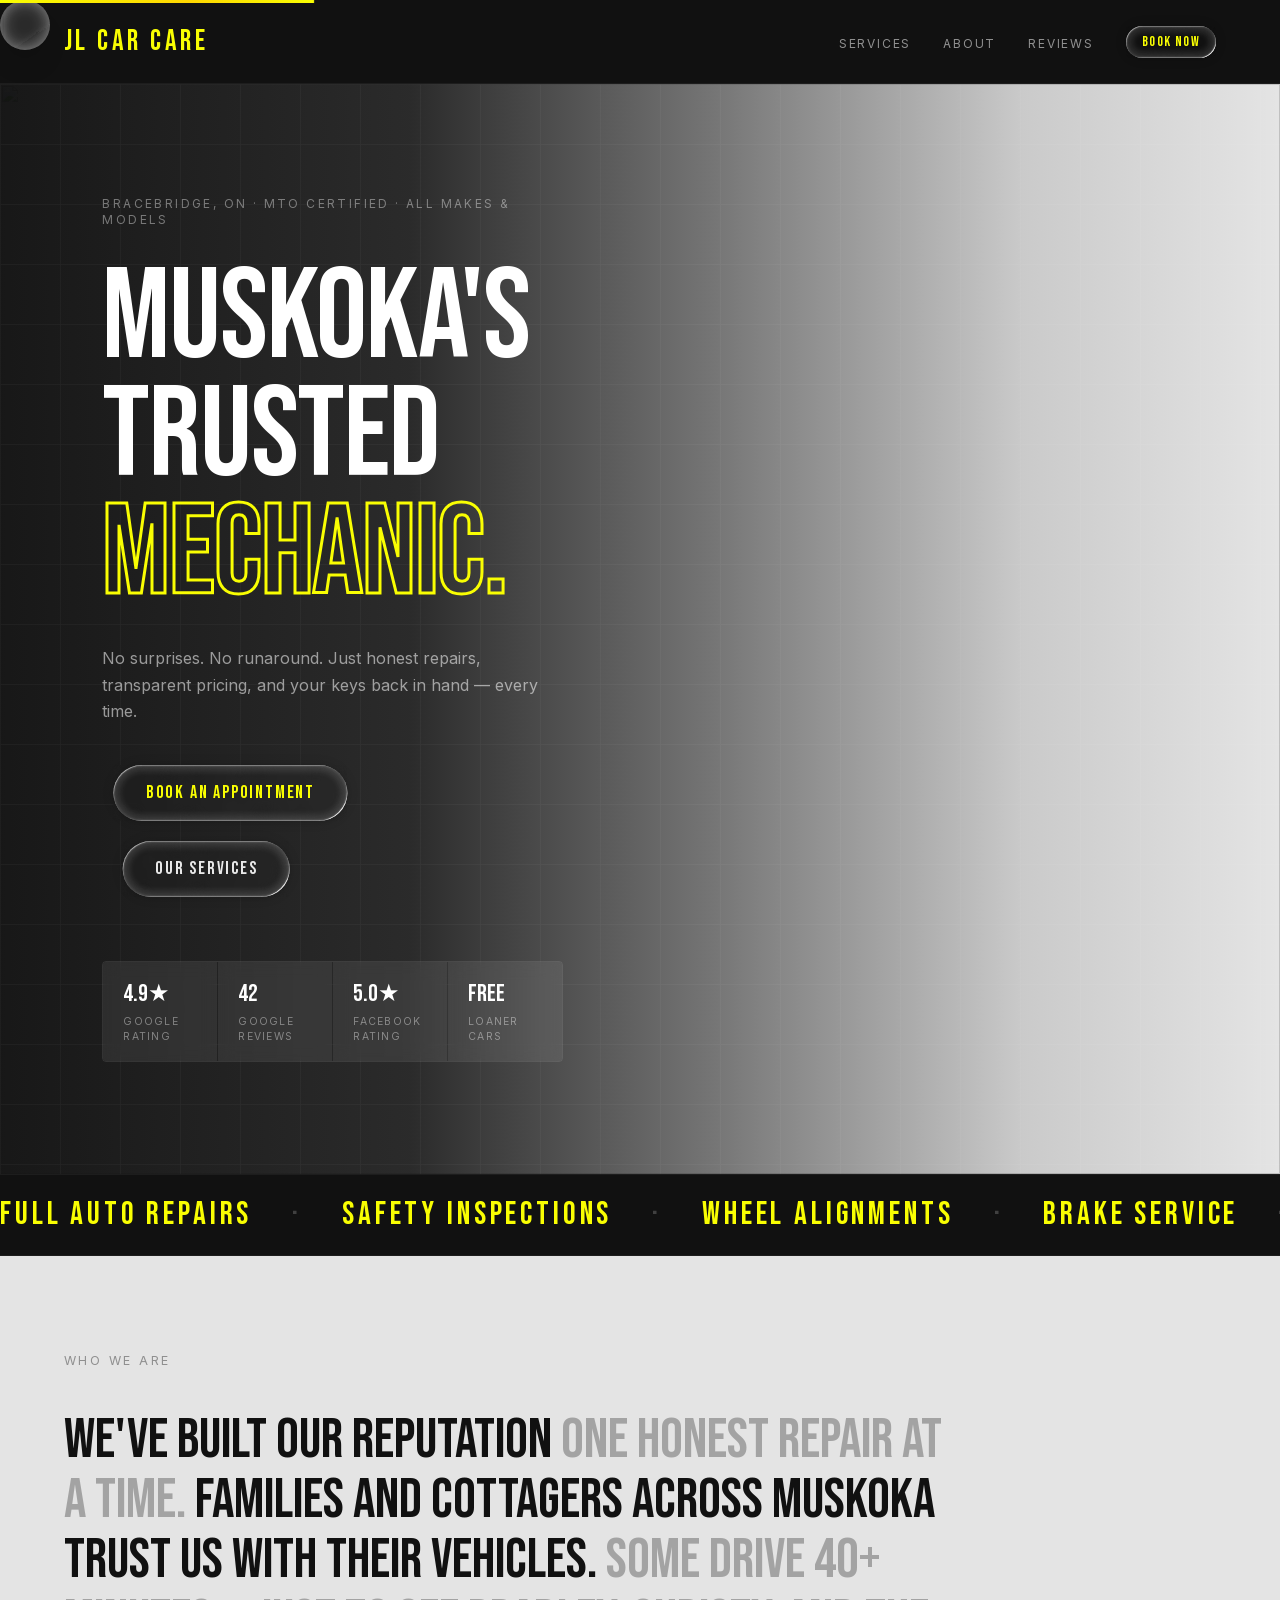
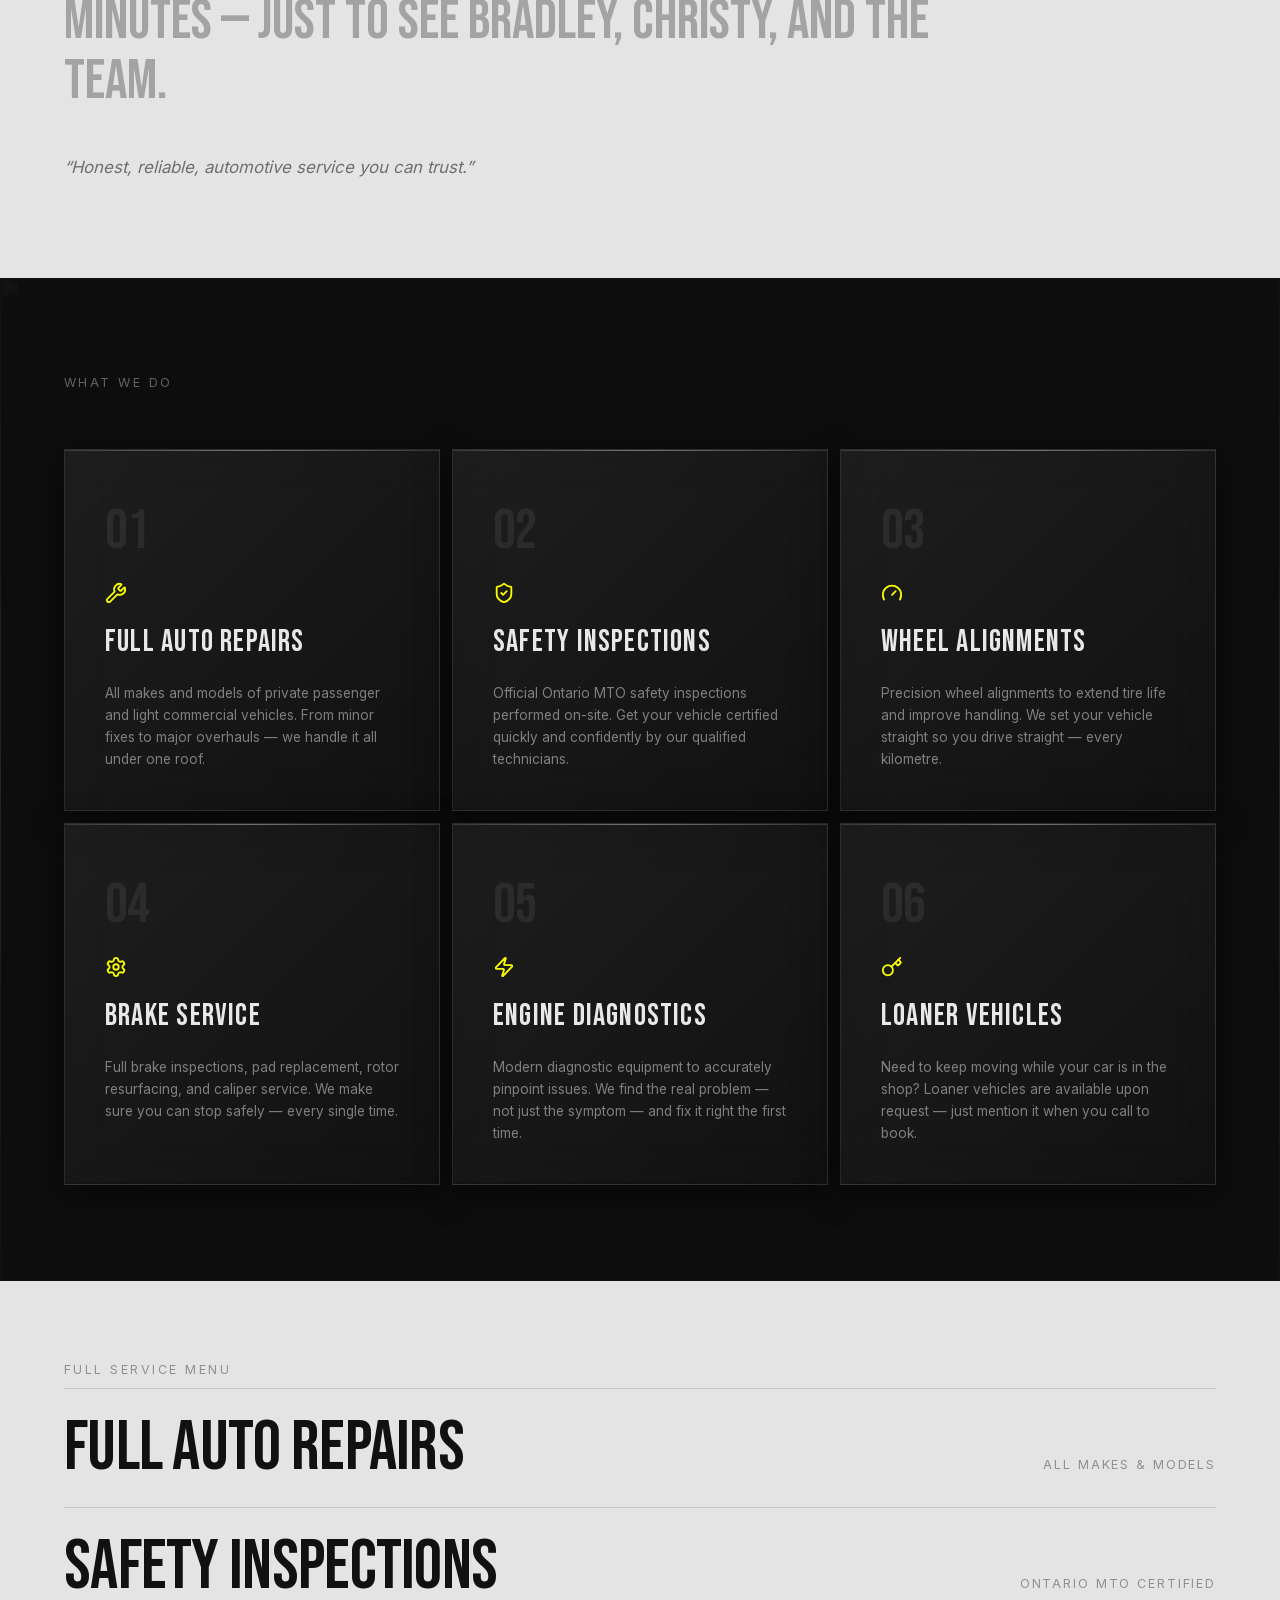
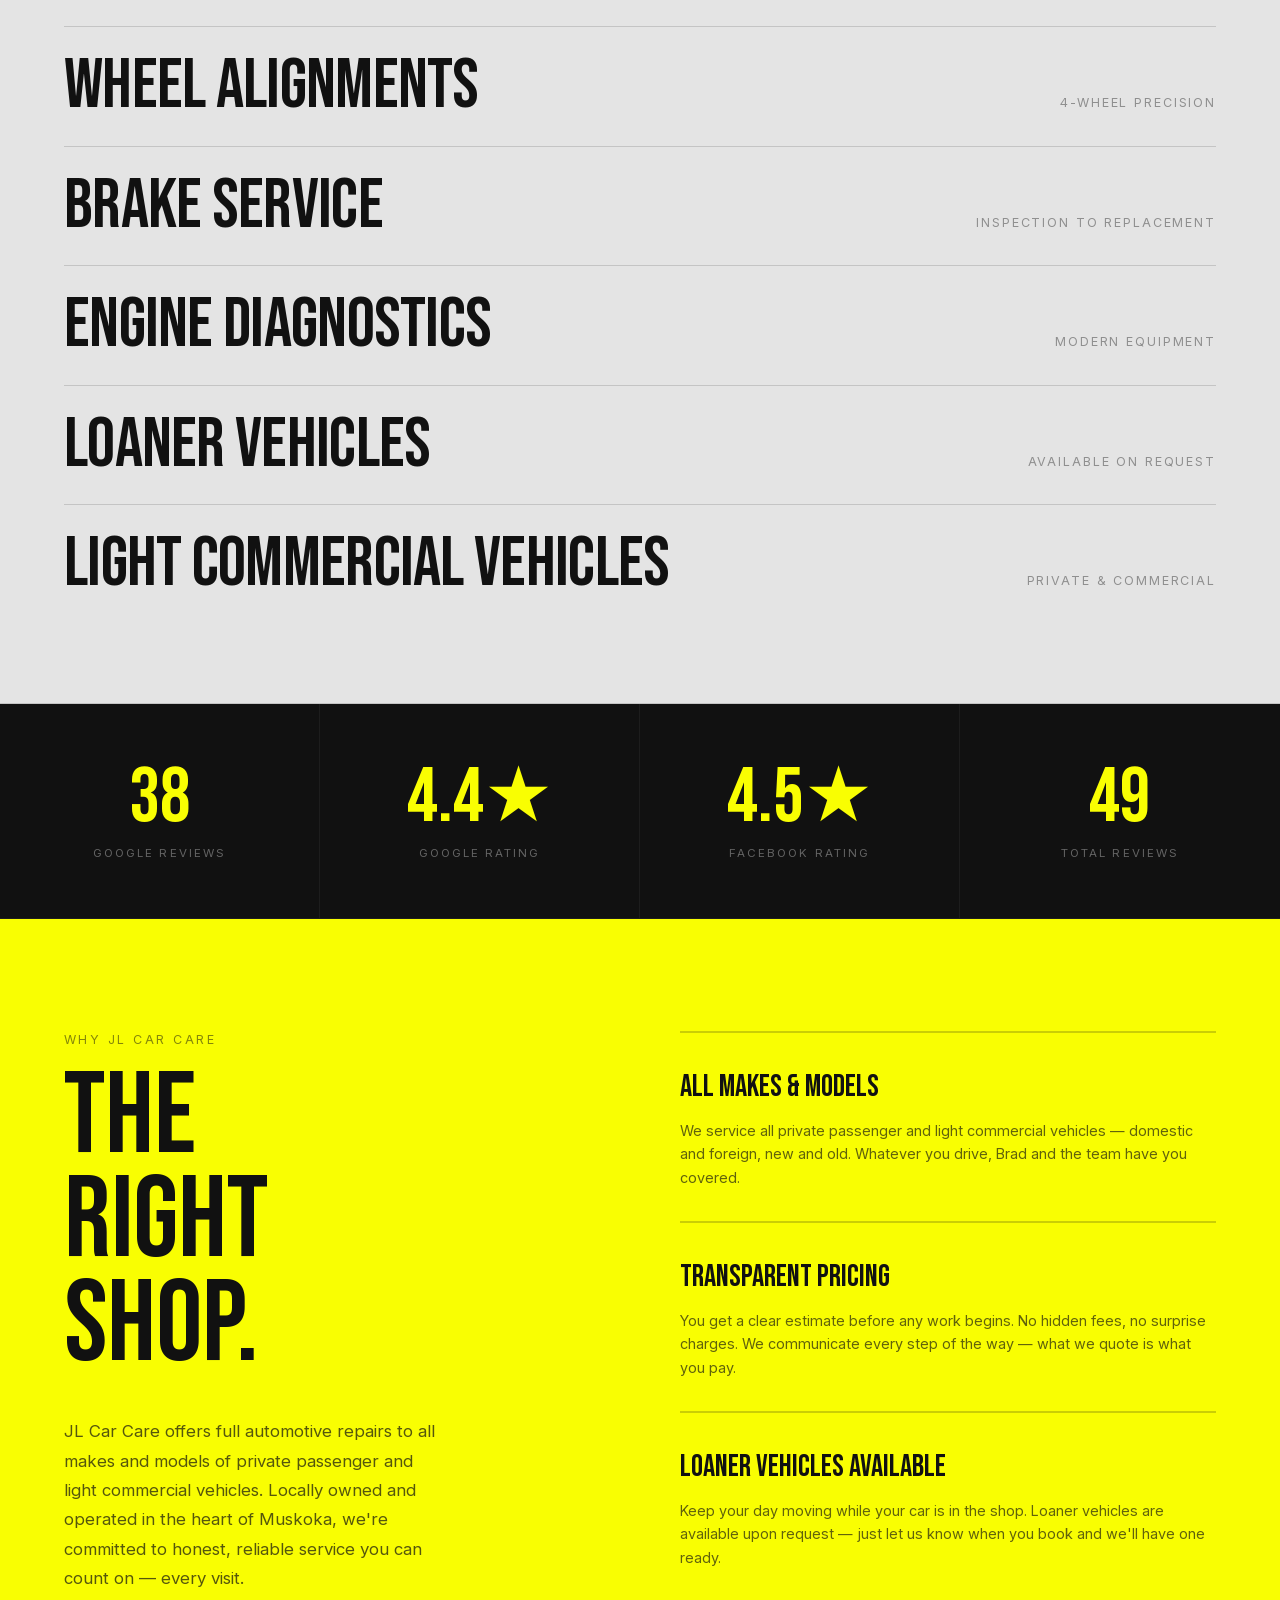
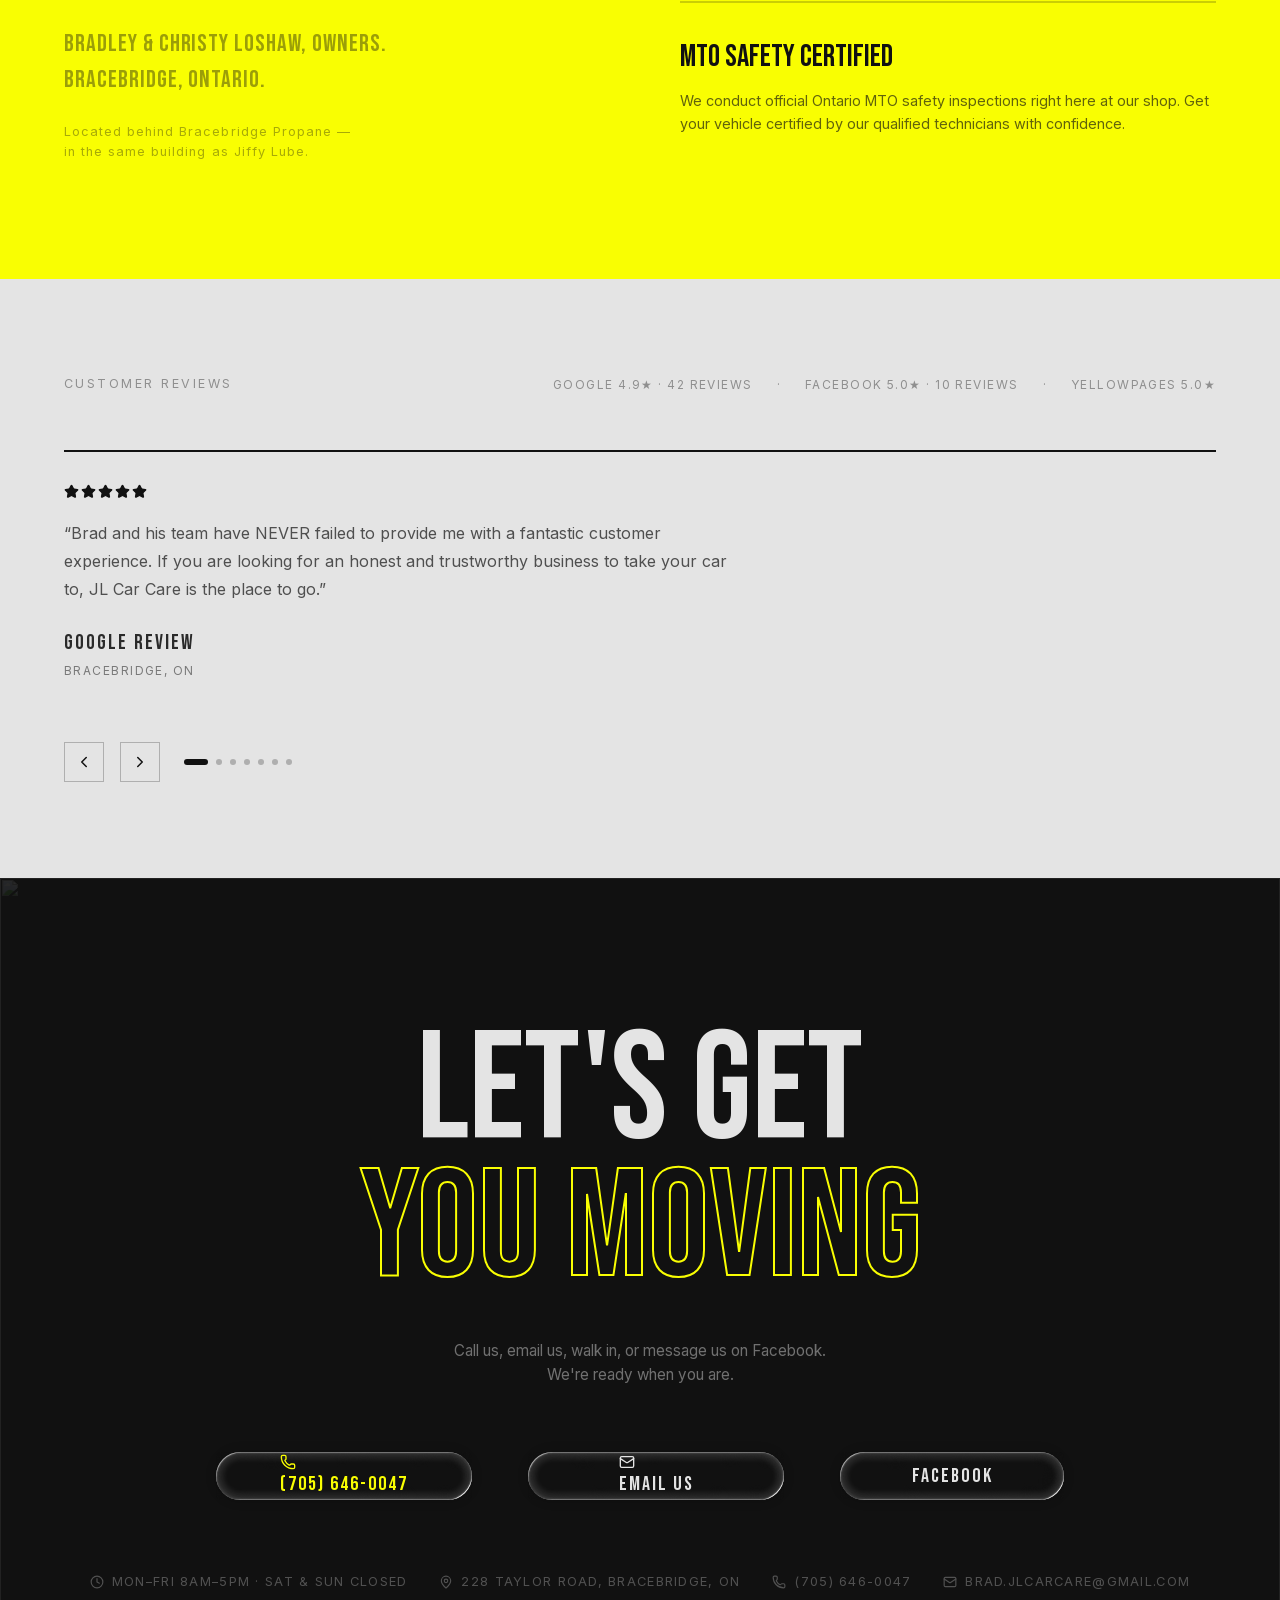
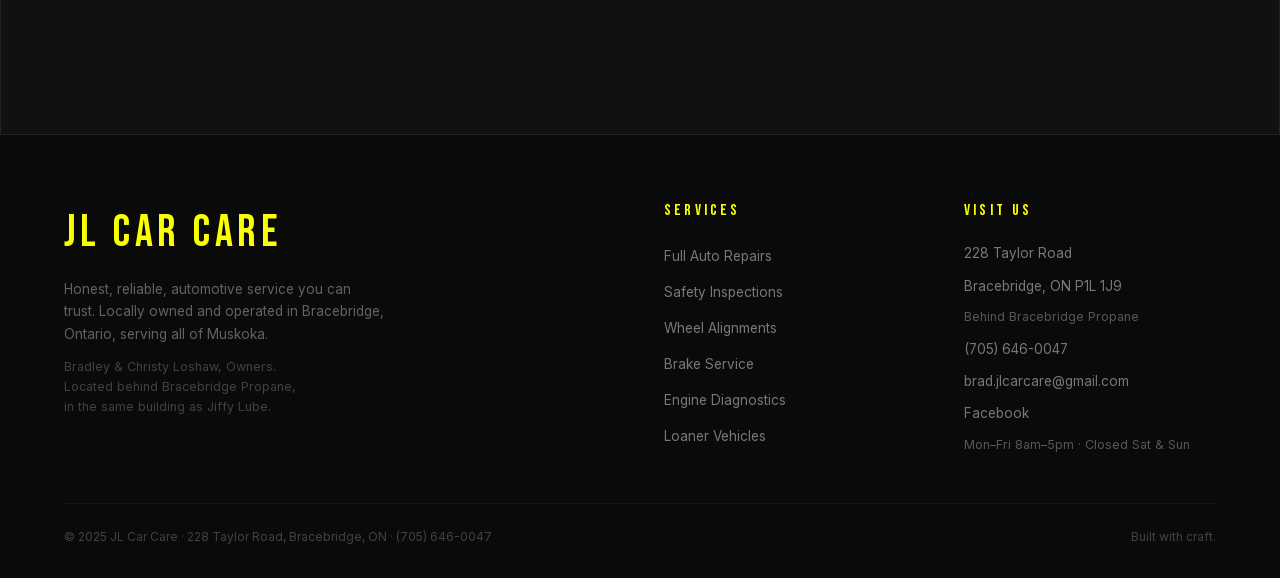
==== index.html @ 0dcb3063 "Add files via upload" ====
<!DOCTYPE html><html lang="en" class="bebas_neue_f0e9a3df-module__7PwyJa__variable inter_fe8b9d92-module__LINzvG__variable"><head><meta charSet="utf-8"/><meta name="viewport" content="width=device-width, initial-scale=1"/><link rel="preload" href="/_next/static/media/83afe278b6a6bb3c-s.p.0q-301v4kxxnr.woff2" as="font" crossorigin="" type="font/woff2"/><link rel="preload" href="/_next/static/media/fabcf92ba1ccea36-s.p.0lwj123ije5i..woff2" as="font" crossorigin="" type="font/woff2"/><link rel="preload" as="image" href="https://images.unsplash.com/photo-1503376780353-7e6692767b70?w=1800&amp;q=85"/><link rel="stylesheet" href="/_next/static/chunks/03-mwu0jth72u.css" data-precedence="next"/><link rel="preload" as="script" fetchPriority="low" href="/_next/static/chunks/11qk_vpw_zwkf.js"/><script src="/_next/static/chunks/0pjq-hlddzx4h.js" async=""></script><script src="/_next/static/chunks/0hstpqahkt253.js" async=""></script><script src="/_next/static/chunks/turbopack-0ppxhss66m9l9.js" async=""></script><script src="/_next/static/chunks/0fsi8lw5utejl.js" async=""></script><script src="/_next/static/chunks/0d3tkj33oycf2.js" async=""></script><script src="/_next/static/chunks/0gmtml0u0sjep.js" async=""></script><meta name="next-size-adjust" content=""/><title>JL Car Care — Honest Automotive Service in Bracebridge, ON</title><meta name="description" content="Honest, reliable automotive service in Bracebridge, Ontario. Full auto repairs, MTO safety inspections, wheel alignments, and more. Serving all of Muskoka."/><link rel="icon" href="/favicon.ico?favicon.0x3dzn~oxb6tn.ico" sizes="256x256" type="image/x-icon"/><script src="/_next/static/chunks/03~yq9q893hmn.js" noModule=""></script></head><body class="min-h-full antialiased"><div hidden=""><!--$--><!--/$--></div><div class="fixed top-0 left-0 right-0 h-[3px] origin-left z-[9999]" style="background:linear-gradient(90deg, #f9fe02 0%, #ffd700 60%, #f9fe02 100%);transform:scaleX(0)"></div><div class="fixed inset-0 pointer-events-none overflow-hidden" style="z-index:9998"><svg xmlns="http://www.w3.org/2000/svg" width="0" height="0" class="absolute overflow-hidden"><defs><filter id="glass-distortion" x="0%" y="0%" width="100%" height="100%"><feTurbulence type="fractalNoise" baseFrequency="0.008 0.008" numOctaves="2" seed="92" result="noise"></feTurbulence><feGaussianBlur in="noise" stdDeviation="2" result="blurred"></feGaussianBlur><feDisplacementMap in="SourceGraphic" in2="blurred" scale="80" xChannelSelector="R" yChannelSelector="G"></feDisplacementMap></filter></defs></svg><div class="absolute isolate shadow-xl before:absolute before:inset-0 before:z-0 before:bg-[rgba(255,255,255,var(--lg-tint-opacity))] before:shadow-[inset_0_0_20px_-5px_rgba(255,255,255,0.7)] before:rounded-[var(--lg-border-radius)] before:content-[&#x27;&#x27;] after:absolute after:inset-0 after:isolate after:[z-index:-1] after:[filter:url(#glass-distortion)] after:backdrop-blur-[var(--lg-blur)] after:rounded-[var(--lg-border-radius)] after:content-[&#x27;&#x27;]" style="--lg-border-radius:25px;--lg-tint-opacity:0.12;--lg-blur:2.5px;width:50px;height:50px;border-radius:25px;z-index:999"></div></div><div class="min-h-screen" style="font-family:var(--font-inter), Verdana, sans-serif"><nav class="dark sticky top-0 z-50 flex items-center justify-between px-[5%] py-5 bg-[#111111] border-b border-white/5"><a href="#" class="font-heading text-[1.8rem] tracking-[.12em] text-[#f9fe02]">JL CAR CARE</a><ul class="hidden md:flex items-center gap-8 list-none m-0 p-0"><li><a href="#services" class="text-[#e4e4e4]/60 hover:text-[#f9fe02] text-xs tracking-[.15em] uppercase transition-colors">Services</a></li><li><a href="#about" class="text-[#e4e4e4]/60 hover:text-[#f9fe02] text-xs tracking-[.15em] uppercase transition-colors">About</a></li><li><a href="#reviews" class="text-[#e4e4e4]/60 hover:text-[#f9fe02] text-xs tracking-[.15em] uppercase transition-colors">Reviews</a></li><li><button data-slot="button" class="relative inline-flex items-center justify-center cursor-pointer whitespace-nowrap rounded-md font-medium disabled:pointer-events-none disabled:opacity-50 [&amp;_svg]:pointer-events-none [&amp;_svg:not([class*=&#x27;size-&#x27;])]:size-4 shrink-0 [&amp;_svg]:shrink-0 outline-none focus-visible:border-ring focus-visible:ring-ring/50 focus-visible:ring-[3px] aria-invalid:ring-destructive/20 dark:aria-invalid:ring-destructive/40 aria-invalid:border-destructive bg-transparent hover:scale-105 duration-300 transition h-8 gap-1.5 has-[&gt;svg]:px-4 font-heading text-sm tracking-widest text-[#f9fe02] px-5"><div class="absolute top-0 left-0 z-0 h-full w-full rounded-full shadow-[0_0_6px_rgba(0,0,0,0.03),0_2px_6px_rgba(0,0,0,0.08),inset_3px_3px_0.5px_-3px_rgba(0,0,0,0.9),inset_-3px_-3px_0.5px_-3px_rgba(0,0,0,0.85),inset_1px_1px_1px_-0.5px_rgba(0,0,0,0.6),inset_-1px_-1px_1px_-0.5px_rgba(0,0,0,0.6),inset_0_0_6px_6px_rgba(0,0,0,0.12),inset_0_0_2px_2px_rgba(0,0,0,0.06),0_0_12px_rgba(255,255,255,0.15)] transition-all dark:shadow-[0_0_8px_rgba(0,0,0,0.03),0_2px_6px_rgba(0,0,0,0.08),inset_3px_3px_0.5px_-3.5px_rgba(255,255,255,0.09),inset_-3px_-3px_0.5px_-3.5px_rgba(255,255,255,0.85),inset_1px_1px_1px_-0.5px_rgba(255,255,255,0.6),inset_-1px_-1px_1px_-0.5px_rgba(255,255,255,0.6),inset_0_0_6px_6px_rgba(255,255,255,0.12),inset_0_0_2px_2px_rgba(255,255,255,0.06),0_0_12px_rgba(0,0,0,0.15)]"></div><div class="absolute top-0 left-0 isolate -z-10 h-full w-full overflow-hidden rounded-md" style="backdrop-filter:url(&quot;#container-glass&quot;)"></div><div class="pointer-events-none z-10">Book Now</div><svg class="hidden"><defs><filter id="container-glass" x="0%" y="0%" width="100%" height="100%" color-interpolation-filters="sRGB"><feTurbulence type="fractalNoise" baseFrequency="0.05 0.05" numOctaves="1" seed="1" result="turbulence"></feTurbulence><feGaussianBlur in="turbulence" stdDeviation="2" result="blurredNoise"></feGaussianBlur><feDisplacementMap in="SourceGraphic" in2="blurredNoise" scale="70" xChannelSelector="R" yChannelSelector="B" result="displaced"></feDisplacementMap><feGaussianBlur in="displaced" stdDeviation="4" result="finalBlur"></feGaussianBlur><feComposite in="finalBlur" in2="finalBlur" operator="over"></feComposite></filter></defs></svg></button></li></ul></nav><section class="dark relative overflow-hidden min-h-[88vh] flex items-center"><div class="absolute inset-0"><img alt="" decoding="async" data-nimg="fill" class="object-cover" style="position:absolute;height:100%;width:100%;left:0;top:0;right:0;bottom:0;object-position:65% center;color:transparent" src="https://images.unsplash.com/photo-1503376780353-7e6692767b70?w=1800&amp;q=85"/><div class="absolute inset-0" style="background:linear-gradient(to right, rgba(17,17,17,0.97) 0%, rgba(17,17,17,0.88) 32%, rgba(17,17,17,0.52) 56%, rgba(17,17,17,0.12) 80%, transparent 100%)"></div><div class="absolute inset-0 opacity-[0.04]" style="background-image:linear-gradient(rgba(255,255,255,0.8) 1px, transparent 1px), linear-gradient(90deg, rgba(255,255,255,0.8) 1px, transparent 1px);background-size:60px 60px"></div></div><div class="relative z-10 px-[5%] lg:px-[8%] py-28 w-full max-w-full lg:max-w-[52%]"><p class="text-xs tracking-[.2em] uppercase text-white/40 mb-8">Bracebridge, ON · MTO Certified · All Makes &amp; Models</p><h1 class="font-heading text-[clamp(5rem,10vw,11rem)] leading-[.92] tracking-[-0.01em] text-white mb-8">MUSKOKA&#x27;S<br/>TRUSTED<br/><span class="text-transparent" style="-webkit-text-stroke:3px #f9fe02">MECHANIC.</span></h1><p class="text-[1rem] leading-[1.65] max-w-md text-white/55 mb-10">No surprises. No runaround. Just honest repairs, transparent pricing, and your keys back in hand — every time.</p><div class="flex flex-wrap gap-5 items-center mb-16"><div class="relative h-14 w-64"><button data-slot="button" class="inline-flex items-center justify-center cursor-pointer gap-2 whitespace-nowrap font-medium disabled:pointer-events-none disabled:opacity-50 [&amp;_svg]:pointer-events-none [&amp;_svg:not([class*=&#x27;size-&#x27;])]:size-4 shrink-0 [&amp;_svg]:shrink-0 outline-none focus-visible:border-ring focus-visible:ring-ring/50 focus-visible:ring-[3px] aria-invalid:ring-destructive/20 dark:aria-invalid:ring-destructive/40 aria-invalid:border-destructive bg-transparent hover:scale-105 duration-300 transition h-14 rounded-md px-10 has-[&gt;svg]:px-8 absolute top-1/2 left-1/2 -translate-x-1/2 -translate-y-1/2 font-heading text-lg tracking-widest text-[#f9fe02]"><div class="absolute top-0 left-0 z-0 h-full w-full rounded-full shadow-[0_0_6px_rgba(0,0,0,0.03),0_2px_6px_rgba(0,0,0,0.08),inset_3px_3px_0.5px_-3px_rgba(0,0,0,0.9),inset_-3px_-3px_0.5px_-3px_rgba(0,0,0,0.85),inset_1px_1px_1px_-0.5px_rgba(0,0,0,0.6),inset_-1px_-1px_1px_-0.5px_rgba(0,0,0,0.6),inset_0_0_6px_6px_rgba(0,0,0,0.12),inset_0_0_2px_2px_rgba(0,0,0,0.06),0_0_12px_rgba(255,255,255,0.15)] transition-all dark:shadow-[0_0_8px_rgba(0,0,0,0.03),0_2px_6px_rgba(0,0,0,0.08),inset_3px_3px_0.5px_-3.5px_rgba(255,255,255,0.09),inset_-3px_-3px_0.5px_-3.5px_rgba(255,255,255,0.85),inset_1px_1px_1px_-0.5px_rgba(255,255,255,0.6),inset_-1px_-1px_1px_-0.5px_rgba(255,255,255,0.6),inset_0_0_6px_6px_rgba(255,255,255,0.12),inset_0_0_2px_2px_rgba(255,255,255,0.06),0_0_12px_rgba(0,0,0,0.15)]"></div><div class="absolute top-0 left-0 isolate -z-10 h-full w-full overflow-hidden rounded-md" style="backdrop-filter:url(&quot;#container-glass&quot;)"></div><div class="pointer-events-none z-10">Book an Appointment</div><svg class="hidden"><defs><filter id="container-glass" x="0%" y="0%" width="100%" height="100%" color-interpolation-filters="sRGB"><feTurbulence type="fractalNoise" baseFrequency="0.05 0.05" numOctaves="1" seed="1" result="turbulence"></feTurbulence><feGaussianBlur in="turbulence" stdDeviation="2" result="blurredNoise"></feGaussianBlur><feDisplacementMap in="SourceGraphic" in2="blurredNoise" scale="70" xChannelSelector="R" yChannelSelector="B" result="displaced"></feDisplacementMap><feGaussianBlur in="displaced" stdDeviation="4" result="finalBlur"></feGaussianBlur><feComposite in="finalBlur" in2="finalBlur" operator="over"></feComposite></filter></defs></svg></button></div><div class="relative h-14 w-52"><button data-slot="button" class="inline-flex items-center justify-center cursor-pointer whitespace-nowrap font-medium disabled:pointer-events-none disabled:opacity-50 [&amp;_svg]:pointer-events-none [&amp;_svg:not([class*=&#x27;size-&#x27;])]:size-4 shrink-0 [&amp;_svg]:shrink-0 outline-none focus-visible:border-ring focus-visible:ring-ring/50 focus-visible:ring-[3px] aria-invalid:ring-destructive/20 dark:aria-invalid:ring-destructive/40 aria-invalid:border-destructive bg-transparent hover:scale-105 duration-300 transition h-14 rounded-md px-10 has-[&gt;svg]:px-8 absolute top-1/2 left-1/2 -translate-x-1/2 -translate-y-1/2 font-heading text-lg tracking-widest text-white/90 gap-2"><div class="absolute top-0 left-0 z-0 h-full w-full rounded-full shadow-[0_0_6px_rgba(0,0,0,0.03),0_2px_6px_rgba(0,0,0,0.08),inset_3px_3px_0.5px_-3px_rgba(0,0,0,0.9),inset_-3px_-3px_0.5px_-3px_rgba(0,0,0,0.85),inset_1px_1px_1px_-0.5px_rgba(0,0,0,0.6),inset_-1px_-1px_1px_-0.5px_rgba(0,0,0,0.6),inset_0_0_6px_6px_rgba(0,0,0,0.12),inset_0_0_2px_2px_rgba(0,0,0,0.06),0_0_12px_rgba(255,255,255,0.15)] transition-all dark:shadow-[0_0_8px_rgba(0,0,0,0.03),0_2px_6px_rgba(0,0,0,0.08),inset_3px_3px_0.5px_-3.5px_rgba(255,255,255,0.09),inset_-3px_-3px_0.5px_-3.5px_rgba(255,255,255,0.85),inset_1px_1px_1px_-0.5px_rgba(255,255,255,0.6),inset_-1px_-1px_1px_-0.5px_rgba(255,255,255,0.6),inset_0_0_6px_6px_rgba(255,255,255,0.12),inset_0_0_2px_2px_rgba(255,255,255,0.06),0_0_12px_rgba(0,0,0,0.15)]"></div><div class="absolute top-0 left-0 isolate -z-10 h-full w-full overflow-hidden rounded-md" style="backdrop-filter:url(&quot;#container-glass&quot;)"></div><div class="pointer-events-none z-10">Our Services</div><svg class="hidden"><defs><filter id="container-glass" x="0%" y="0%" width="100%" height="100%" color-interpolation-filters="sRGB"><feTurbulence type="fractalNoise" baseFrequency="0.05 0.05" numOctaves="1" seed="1" result="turbulence"></feTurbulence><feGaussianBlur in="turbulence" stdDeviation="2" result="blurredNoise"></feGaussianBlur><feDisplacementMap in="SourceGraphic" in2="blurredNoise" scale="70" xChannelSelector="R" yChannelSelector="B" result="displaced"></feDisplacementMap><feGaussianBlur in="displaced" stdDeviation="4" result="finalBlur"></feGaussianBlur><feComposite in="finalBlur" in2="finalBlur" operator="over"></feComposite></filter></defs></svg></button></div></div><div class="grid grid-cols-2 sm:grid-cols-4 gap-px border border-white/10 rounded overflow-hidden max-w-xl"><div class="bg-white/8 px-5 py-4 backdrop-blur-sm"><div class="font-heading text-2xl text-white">4.9★</div><div class="text-[.65rem] tracking-[.12em] uppercase text-white/40 mt-1">Google Rating</div></div><div class="bg-white/8 px-5 py-4 backdrop-blur-sm"><div class="font-heading text-2xl text-white">42</div><div class="text-[.65rem] tracking-[.12em] uppercase text-white/40 mt-1">Google Reviews</div></div><div class="bg-white/8 px-5 py-4 backdrop-blur-sm"><div class="font-heading text-2xl text-white">5.0★</div><div class="text-[.65rem] tracking-[.12em] uppercase text-white/40 mt-1">Facebook Rating</div></div><div class="bg-white/8 px-5 py-4 backdrop-blur-sm"><div class="font-heading text-2xl text-white">Free</div><div class="text-[.65rem] tracking-[.12em] uppercase text-white/40 mt-1">Loaner Cars</div></div></div></div></section><div class="bg-[#111111] overflow-hidden py-4 border-y border-white/5"><div class="flex w-max animate-marquee"><span class="font-heading text-[2rem] tracking-[.12em] pr-10 flex-shrink-0 text-[#f9fe02]">FULL AUTO REPAIRS</span><span class="font-heading text-[2rem] tracking-[.12em] pr-10 flex-shrink-0 text-white/20">·</span><span class="font-heading text-[2rem] tracking-[.12em] pr-10 flex-shrink-0 text-[#f9fe02]">SAFETY INSPECTIONS</span><span class="font-heading text-[2rem] tracking-[.12em] pr-10 flex-shrink-0 text-white/20">·</span><span class="font-heading text-[2rem] tracking-[.12em] pr-10 flex-shrink-0 text-[#f9fe02]">WHEEL ALIGNMENTS</span><span class="font-heading text-[2rem] tracking-[.12em] pr-10 flex-shrink-0 text-white/20">·</span><span class="font-heading text-[2rem] tracking-[.12em] pr-10 flex-shrink-0 text-[#f9fe02]">BRAKE SERVICE</span><span class="font-heading text-[2rem] tracking-[.12em] pr-10 flex-shrink-0 text-white/20">·</span><span class="font-heading text-[2rem] tracking-[.12em] pr-10 flex-shrink-0 text-[#f9fe02]">ENGINE DIAGNOSTICS</span><span class="font-heading text-[2rem] tracking-[.12em] pr-10 flex-shrink-0 text-white/20">·</span><span class="font-heading text-[2rem] tracking-[.12em] pr-10 flex-shrink-0 text-[#f9fe02]">LOANER VEHICLES</span><span class="font-heading text-[2rem] tracking-[.12em] pr-10 flex-shrink-0 text-white/20">·</span><span class="font-heading text-[2rem] tracking-[.12em] pr-10 flex-shrink-0 text-[#f9fe02]">ALL MAKES &amp; MODELS</span><span class="font-heading text-[2rem] tracking-[.12em] pr-10 flex-shrink-0 text-white/20">·</span><span class="font-heading text-[2rem] tracking-[.12em] pr-10 flex-shrink-0 text-[#f9fe02]">MTO CERTIFIED</span><span class="font-heading text-[2rem] tracking-[.12em] pr-10 flex-shrink-0 text-white/20">·</span><span class="font-heading text-[2rem] tracking-[.12em] pr-10 flex-shrink-0 text-[#f9fe02]">FULL AUTO REPAIRS</span><span class="font-heading text-[2rem] tracking-[.12em] pr-10 flex-shrink-0 text-white/20">·</span><span class="font-heading text-[2rem] tracking-[.12em] pr-10 flex-shrink-0 text-[#f9fe02]">SAFETY INSPECTIONS</span><span class="font-heading text-[2rem] tracking-[.12em] pr-10 flex-shrink-0 text-white/20">·</span><span class="font-heading text-[2rem] tracking-[.12em] pr-10 flex-shrink-0 text-[#f9fe02]">WHEEL ALIGNMENTS</span><span class="font-heading text-[2rem] tracking-[.12em] pr-10 flex-shrink-0 text-white/20">·</span><span class="font-heading text-[2rem] tracking-[.12em] pr-10 flex-shrink-0 text-[#f9fe02]">BRAKE SERVICE</span><span class="font-heading text-[2rem] tracking-[.12em] pr-10 flex-shrink-0 text-white/20">·</span><span class="font-heading text-[2rem] tracking-[.12em] pr-10 flex-shrink-0 text-[#f9fe02]">ENGINE DIAGNOSTICS</span><span class="font-heading text-[2rem] tracking-[.12em] pr-10 flex-shrink-0 text-white/20">·</span><span class="font-heading text-[2rem] tracking-[.12em] pr-10 flex-shrink-0 text-[#f9fe02]">LOANER VEHICLES</span><span class="font-heading text-[2rem] tracking-[.12em] pr-10 flex-shrink-0 text-white/20">·</span><span class="font-heading text-[2rem] tracking-[.12em] pr-10 flex-shrink-0 text-[#f9fe02]">ALL MAKES &amp; MODELS</span><span class="font-heading text-[2rem] tracking-[.12em] pr-10 flex-shrink-0 text-white/20">·</span><span class="font-heading text-[2rem] tracking-[.12em] pr-10 flex-shrink-0 text-[#f9fe02]">MTO CERTIFIED</span><span class="font-heading text-[2rem] tracking-[.12em] pr-10 flex-shrink-0 text-white/20">·</span></div></div><div class="" style="opacity:0;transform:translateY(44px)"><section class="px-[5%] py-24 max-w-[1300px] mx-auto"><p class="text-[.78rem] tracking-[.2em] uppercase opacity-40 mb-10">Who We Are</p><p class="font-heading text-[clamp(2.4rem,4.5vw,3.5rem)] leading-[1.08] max-w-[900px]">We&#x27;ve built our reputation<!-- --> <span class="opacity-30">one honest repair at a time.</span> <!-- -->Families and cottagers across Muskoka trust us with their vehicles.<!-- --> <span class="opacity-30">Some drive 40+ minutes — just to see Bradley, Christy, and the team.</span></p><p class="mt-10 text-[1.05rem] leading-[1.75] max-w-xl opacity-55 italic">“Honest, reliable, automotive service you can trust.”</p></section></div><section id="services" class="relative bg-[#0d0d0d] px-[5%] py-24 overflow-hidden"><div class="absolute inset-0"><img alt="" loading="lazy" decoding="async" data-nimg="fill" class="object-cover object-center opacity-[0.13]" style="position:absolute;height:100%;width:100%;left:0;top:0;right:0;bottom:0;color:transparent" src="https://images.unsplash.com/photo-1492144534655-ae79c964c9d7?w=1600&amp;q=60&amp;fit=crop"/><div class="absolute inset-0 bg-gradient-to-b from-[#0d0d0d]/80 via-transparent to-[#0d0d0d]/80"></div></div><div class="" style="opacity:0;transform:translateY(44px)"><div class="relative z-10"><p class="text-[.78rem] tracking-[.2em] uppercase text-[#e4e4e4]/40 mb-14">What We Do</p><div class="grid grid-cols-1 md:grid-cols-2 lg:grid-cols-3 gap-3"><div class="group relative overflow-hidden transition-all duration-300 hover:-translate-y-1" style="background:linear-gradient(135deg, rgba(255,255,255,0.07) 0%, rgba(255,255,255,0.02) 100%);backdrop-filter:blur(24px) saturate(180%);-webkit-backdrop-filter:blur(24px) saturate(180%);border:1px solid rgba(255,255,255,0.1);box-shadow:0 8px 32px rgba(0,0,0,0.45), inset 0 1px 0 rgba(255,255,255,0.13), inset 0 -1px 0 rgba(0,0,0,0.2)"><div class="absolute top-0 left-0 right-0 h-px bg-gradient-to-r from-transparent via-white/30 to-transparent"></div><div class="absolute inset-0 bg-[#f9fe02]/0 group-hover:bg-[#f9fe02]/[0.06] transition-colors duration-300"></div><div class="relative z-10 p-10"><span class="font-heading text-[3.5rem] text-white/[0.07] group-hover:text-[#f9fe02]/20 transition-colors block mb-2">01</span><svg xmlns="http://www.w3.org/2000/svg" width="22" height="22" viewBox="0 0 24 24" fill="none" stroke="currentColor" stroke-width="2" stroke-linecap="round" stroke-linejoin="round" class="lucide lucide-wrench text-[#f9fe02] mb-4" aria-hidden="true"><path d="M14.7 6.3a1 1 0 0 0 0 1.4l1.6 1.6a1 1 0 0 0 1.4 0l3.106-3.105c.32-.322.863-.22.983.218a6 6 0 0 1-8.259 7.057l-7.91 7.91a1 1 0 0 1-2.999-3l7.91-7.91a6 6 0 0 1 7.057-8.259c.438.12.54.662.219.984z"></path></svg><div class="font-heading text-[1.9rem] tracking-[.04em] text-white/90 group-hover:text-white mb-4 transition-colors">Full Auto Repairs</div><p class="text-[.85rem] leading-relaxed text-white/45 group-hover:text-white/65 transition-colors">All makes and models of private passenger and light commercial vehicles. From minor fixes to major overhauls — we handle it all under one roof.</p></div></div><div class="group relative overflow-hidden transition-all duration-300 hover:-translate-y-1" style="background:linear-gradient(135deg, rgba(255,255,255,0.07) 0%, rgba(255,255,255,0.02) 100%);backdrop-filter:blur(24px) saturate(180%);-webkit-backdrop-filter:blur(24px) saturate(180%);border:1px solid rgba(255,255,255,0.1);box-shadow:0 8px 32px rgba(0,0,0,0.45), inset 0 1px 0 rgba(255,255,255,0.13), inset 0 -1px 0 rgba(0,0,0,0.2)"><div class="absolute top-0 left-0 right-0 h-px bg-gradient-to-r from-transparent via-white/30 to-transparent"></div><div class="absolute inset-0 bg-[#f9fe02]/0 group-hover:bg-[#f9fe02]/[0.06] transition-colors duration-300"></div><div class="relative z-10 p-10"><span class="font-heading text-[3.5rem] text-white/[0.07] group-hover:text-[#f9fe02]/20 transition-colors block mb-2">02</span><svg xmlns="http://www.w3.org/2000/svg" width="22" height="22" viewBox="0 0 24 24" fill="none" stroke="currentColor" stroke-width="2" stroke-linecap="round" stroke-linejoin="round" class="lucide lucide-shield-check text-[#f9fe02] mb-4" aria-hidden="true"><path d="M20 13c0 5-3.5 7.5-7.66 8.95a1 1 0 0 1-.67-.01C7.5 20.5 4 18 4 13V6a1 1 0 0 1 1-1c2 0 4.5-1.2 6.24-2.72a1.17 1.17 0 0 1 1.52 0C14.51 3.81 17 5 19 5a1 1 0 0 1 1 1z"></path><path d="m9 12 2 2 4-4"></path></svg><div class="font-heading text-[1.9rem] tracking-[.04em] text-white/90 group-hover:text-white mb-4 transition-colors">Safety Inspections</div><p class="text-[.85rem] leading-relaxed text-white/45 group-hover:text-white/65 transition-colors">Official Ontario MTO safety inspections performed on-site. Get your vehicle certified quickly and confidently by our qualified technicians.</p></div></div><div class="group relative overflow-hidden transition-all duration-300 hover:-translate-y-1" style="background:linear-gradient(135deg, rgba(255,255,255,0.07) 0%, rgba(255,255,255,0.02) 100%);backdrop-filter:blur(24px) saturate(180%);-webkit-backdrop-filter:blur(24px) saturate(180%);border:1px solid rgba(255,255,255,0.1);box-shadow:0 8px 32px rgba(0,0,0,0.45), inset 0 1px 0 rgba(255,255,255,0.13), inset 0 -1px 0 rgba(0,0,0,0.2)"><div class="absolute top-0 left-0 right-0 h-px bg-gradient-to-r from-transparent via-white/30 to-transparent"></div><div class="absolute inset-0 bg-[#f9fe02]/0 group-hover:bg-[#f9fe02]/[0.06] transition-colors duration-300"></div><div class="relative z-10 p-10"><span class="font-heading text-[3.5rem] text-white/[0.07] group-hover:text-[#f9fe02]/20 transition-colors block mb-2">03</span><svg xmlns="http://www.w3.org/2000/svg" width="22" height="22" viewBox="0 0 24 24" fill="none" stroke="currentColor" stroke-width="2" stroke-linecap="round" stroke-linejoin="round" class="lucide lucide-gauge text-[#f9fe02] mb-4" aria-hidden="true"><path d="m12 14 4-4"></path><path d="M3.34 19a10 10 0 1 1 17.32 0"></path></svg><div class="font-heading text-[1.9rem] tracking-[.04em] text-white/90 group-hover:text-white mb-4 transition-colors">Wheel Alignments</div><p class="text-[.85rem] leading-relaxed text-white/45 group-hover:text-white/65 transition-colors">Precision wheel alignments to extend tire life and improve handling. We set your vehicle straight so you drive straight — every kilometre.</p></div></div><div class="group relative overflow-hidden transition-all duration-300 hover:-translate-y-1" style="background:linear-gradient(135deg, rgba(255,255,255,0.07) 0%, rgba(255,255,255,0.02) 100%);backdrop-filter:blur(24px) saturate(180%);-webkit-backdrop-filter:blur(24px) saturate(180%);border:1px solid rgba(255,255,255,0.1);box-shadow:0 8px 32px rgba(0,0,0,0.45), inset 0 1px 0 rgba(255,255,255,0.13), inset 0 -1px 0 rgba(0,0,0,0.2)"><div class="absolute top-0 left-0 right-0 h-px bg-gradient-to-r from-transparent via-white/30 to-transparent"></div><div class="absolute inset-0 bg-[#f9fe02]/0 group-hover:bg-[#f9fe02]/[0.06] transition-colors duration-300"></div><div class="relative z-10 p-10"><span class="font-heading text-[3.5rem] text-white/[0.07] group-hover:text-[#f9fe02]/20 transition-colors block mb-2">04</span><svg xmlns="http://www.w3.org/2000/svg" width="22" height="22" viewBox="0 0 24 24" fill="none" stroke="currentColor" stroke-width="2" stroke-linecap="round" stroke-linejoin="round" class="lucide lucide-settings text-[#f9fe02] mb-4" aria-hidden="true"><path d="M9.671 4.136a2.34 2.34 0 0 1 4.659 0 2.34 2.34 0 0 0 3.319 1.915 2.34 2.34 0 0 1 2.33 4.033 2.34 2.34 0 0 0 0 3.831 2.34 2.34 0 0 1-2.33 4.033 2.34 2.34 0 0 0-3.319 1.915 2.34 2.34 0 0 1-4.659 0 2.34 2.34 0 0 0-3.32-1.915 2.34 2.34 0 0 1-2.33-4.033 2.34 2.34 0 0 0 0-3.831A2.34 2.34 0 0 1 6.35 6.051a2.34 2.34 0 0 0 3.319-1.915"></path><circle cx="12" cy="12" r="3"></circle></svg><div class="font-heading text-[1.9rem] tracking-[.04em] text-white/90 group-hover:text-white mb-4 transition-colors">Brake Service</div><p class="text-[.85rem] leading-relaxed text-white/45 group-hover:text-white/65 transition-colors">Full brake inspections, pad replacement, rotor resurfacing, and caliper service. We make sure you can stop safely — every single time.</p></div></div><div class="group relative overflow-hidden transition-all duration-300 hover:-translate-y-1" style="background:linear-gradient(135deg, rgba(255,255,255,0.07) 0%, rgba(255,255,255,0.02) 100%);backdrop-filter:blur(24px) saturate(180%);-webkit-backdrop-filter:blur(24px) saturate(180%);border:1px solid rgba(255,255,255,0.1);box-shadow:0 8px 32px rgba(0,0,0,0.45), inset 0 1px 0 rgba(255,255,255,0.13), inset 0 -1px 0 rgba(0,0,0,0.2)"><div class="absolute top-0 left-0 right-0 h-px bg-gradient-to-r from-transparent via-white/30 to-transparent"></div><div class="absolute inset-0 bg-[#f9fe02]/0 group-hover:bg-[#f9fe02]/[0.06] transition-colors duration-300"></div><div class="relative z-10 p-10"><span class="font-heading text-[3.5rem] text-white/[0.07] group-hover:text-[#f9fe02]/20 transition-colors block mb-2">05</span><svg xmlns="http://www.w3.org/2000/svg" width="22" height="22" viewBox="0 0 24 24" fill="none" stroke="currentColor" stroke-width="2" stroke-linecap="round" stroke-linejoin="round" class="lucide lucide-zap text-[#f9fe02] mb-4" aria-hidden="true"><path d="M4 14a1 1 0 0 1-.78-1.63l9.9-10.2a.5.5 0 0 1 .86.46l-1.92 6.02A1 1 0 0 0 13 10h7a1 1 0 0 1 .78 1.63l-9.9 10.2a.5.5 0 0 1-.86-.46l1.92-6.02A1 1 0 0 0 11 14z"></path></svg><div class="font-heading text-[1.9rem] tracking-[.04em] text-white/90 group-hover:text-white mb-4 transition-colors">Engine Diagnostics</div><p class="text-[.85rem] leading-relaxed text-white/45 group-hover:text-white/65 transition-colors">Modern diagnostic equipment to accurately pinpoint issues. We find the real problem — not just the symptom — and fix it right the first time.</p></div></div><div class="group relative overflow-hidden transition-all duration-300 hover:-translate-y-1" style="background:linear-gradient(135deg, rgba(255,255,255,0.07) 0%, rgba(255,255,255,0.02) 100%);backdrop-filter:blur(24px) saturate(180%);-webkit-backdrop-filter:blur(24px) saturate(180%);border:1px solid rgba(255,255,255,0.1);box-shadow:0 8px 32px rgba(0,0,0,0.45), inset 0 1px 0 rgba(255,255,255,0.13), inset 0 -1px 0 rgba(0,0,0,0.2)"><div class="absolute top-0 left-0 right-0 h-px bg-gradient-to-r from-transparent via-white/30 to-transparent"></div><div class="absolute inset-0 bg-[#f9fe02]/0 group-hover:bg-[#f9fe02]/[0.06] transition-colors duration-300"></div><div class="relative z-10 p-10"><span class="font-heading text-[3.5rem] text-white/[0.07] group-hover:text-[#f9fe02]/20 transition-colors block mb-2">06</span><svg xmlns="http://www.w3.org/2000/svg" width="22" height="22" viewBox="0 0 24 24" fill="none" stroke="currentColor" stroke-width="2" stroke-linecap="round" stroke-linejoin="round" class="lucide lucide-key text-[#f9fe02] mb-4" aria-hidden="true"><path d="m15.5 7.5 2.3 2.3a1 1 0 0 0 1.4 0l2.1-2.1a1 1 0 0 0 0-1.4L19 4"></path><path d="m21 2-9.6 9.6"></path><circle cx="7.5" cy="15.5" r="5.5"></circle></svg><div class="font-heading text-[1.9rem] tracking-[.04em] text-white/90 group-hover:text-white mb-4 transition-colors">Loaner Vehicles</div><p class="text-[.85rem] leading-relaxed text-white/45 group-hover:text-white/65 transition-colors">Need to keep moving while your car is in the shop? Loaner vehicles are available upon request — just mention it when you call to book.</p></div></div></div></div></div></section><div class="" style="opacity:0;transform:translateY(44px)"><section class="px-[5%] py-20 border-b border-[#111111]/15"><p class="text-[.78rem] tracking-[.2em] uppercase opacity-40 mb-2">Full Service Menu</p><div class="group flex justify-between items-baseline border-t border-[#111111]/15 py-6 transition-all hover:pl-4"><span class="font-heading text-[clamp(2rem,5.5vw,5rem)] leading-none tracking-[-0.01em] group-hover:text-[#555] transition-colors">FULL AUTO REPAIRS</span><span class="text-[.78rem] tracking-[.15em] uppercase opacity-40 ml-4 flex-shrink-0">All makes &amp; models</span></div><div class="group flex justify-between items-baseline border-t border-[#111111]/15 py-6 transition-all hover:pl-4"><span class="font-heading text-[clamp(2rem,5.5vw,5rem)] leading-none tracking-[-0.01em] group-hover:text-[#555] transition-colors">SAFETY INSPECTIONS</span><span class="text-[.78rem] tracking-[.15em] uppercase opacity-40 ml-4 flex-shrink-0">Ontario MTO certified</span></div><div class="group flex justify-between items-baseline border-t border-[#111111]/15 py-6 transition-all hover:pl-4"><span class="font-heading text-[clamp(2rem,5.5vw,5rem)] leading-none tracking-[-0.01em] group-hover:text-[#555] transition-colors">WHEEL ALIGNMENTS</span><span class="text-[.78rem] tracking-[.15em] uppercase opacity-40 ml-4 flex-shrink-0">4-wheel precision</span></div><div class="group flex justify-between items-baseline border-t border-[#111111]/15 py-6 transition-all hover:pl-4"><span class="font-heading text-[clamp(2rem,5.5vw,5rem)] leading-none tracking-[-0.01em] group-hover:text-[#555] transition-colors">BRAKE SERVICE</span><span class="text-[.78rem] tracking-[.15em] uppercase opacity-40 ml-4 flex-shrink-0">Inspection to replacement</span></div><div class="group flex justify-between items-baseline border-t border-[#111111]/15 py-6 transition-all hover:pl-4"><span class="font-heading text-[clamp(2rem,5.5vw,5rem)] leading-none tracking-[-0.01em] group-hover:text-[#555] transition-colors">ENGINE DIAGNOSTICS</span><span class="text-[.78rem] tracking-[.15em] uppercase opacity-40 ml-4 flex-shrink-0">Modern equipment</span></div><div class="group flex justify-between items-baseline border-t border-[#111111]/15 py-6 transition-all hover:pl-4"><span class="font-heading text-[clamp(2rem,5.5vw,5rem)] leading-none tracking-[-0.01em] group-hover:text-[#555] transition-colors">LOANER VEHICLES</span><span class="text-[.78rem] tracking-[.15em] uppercase opacity-40 ml-4 flex-shrink-0">Available on request</span></div><div class="group flex justify-between items-baseline border-t border-[#111111]/15 py-6 transition-all hover:pl-4"><span class="font-heading text-[clamp(2rem,5.5vw,5rem)] leading-none tracking-[-0.01em] group-hover:text-[#555] transition-colors">LIGHT COMMERCIAL VEHICLES</span><span class="text-[.78rem] tracking-[.15em] uppercase opacity-40 ml-4 flex-shrink-0">Private &amp; commercial</span></div></section></div><div class="" style="opacity:0;transform:translateY(44px)"><section class="bg-[#111111] border-b border-white/5"><div class="grid grid-cols-2 md:grid-cols-4 divide-x divide-white/5 max-w-full"><div class="text-center py-14 px-6"><div class="font-heading text-[clamp(3rem,6vw,5rem)] text-[#f9fe02] leading-none mb-2"><span class="">0</span></div><div class="text-[.72rem] tracking-[.18em] uppercase text-white/35">Google Reviews</div></div><div class="text-center py-14 px-6"><div class="font-heading text-[clamp(3rem,6vw,5rem)] text-[#f9fe02] leading-none mb-2"><span class="">0.0<!-- -->★</span></div><div class="text-[.72rem] tracking-[.18em] uppercase text-white/35">Google Rating</div></div><div class="text-center py-14 px-6"><div class="font-heading text-[clamp(3rem,6vw,5rem)] text-[#f9fe02] leading-none mb-2"><span class="">0.0<!-- -->★</span></div><div class="text-[.72rem] tracking-[.18em] uppercase text-white/35">Facebook Rating</div></div><div class="text-center py-14 px-6"><div class="font-heading text-[clamp(3rem,6vw,5rem)] text-[#f9fe02] leading-none mb-2"><span class="">0</span></div><div class="text-[.72rem] tracking-[.18em] uppercase text-white/35">Total Reviews</div></div></div></section></div><div class="" style="opacity:0;transform:translateY(44px)"><section id="about" class="bg-[#f9fe02] text-[#111111] px-[5%] py-28"><div class="grid grid-cols-1 lg:grid-cols-2 gap-20 max-w-[1300px] mx-auto items-start"><div><p class="text-[.78rem] tracking-[.2em] uppercase opacity-50 mb-4">Why JL Car Care</p><h2 class="font-heading text-[clamp(4rem,9vw,8rem)] leading-[.9] mb-10">THE<br/>RIGHT<br/>SHOP.</h2><p class="text-[1.05rem] leading-[1.75] opacity-70 max-w-sm mb-8">JL Car Care offers full automotive repairs to all makes and models of private passenger and light commercial vehicles. Locally owned and operated in the heart of Muskoka, we&#x27;re committed to honest, reliable service you can count on — every visit.</p><p class="font-heading text-[1.5rem] tracking-[.04em] opacity-40">Bradley &amp; Christy Loshaw, Owners.<br/>Bracebridge, Ontario.</p><p class="mt-6 text-[.8rem] tracking-[.08em] opacity-35 leading-relaxed">Located behind Bracebridge Propane —<br/>in the same building as Jiffy Lube.</p></div><div class="flex flex-col"><div class="border-t-2 border-[#111111]/20 py-8"><h4 class="font-heading text-[1.9rem] mb-2">All Makes &amp; Models</h4><p class="text-[.9rem] leading-relaxed opacity-65">We service all private passenger and light commercial vehicles — domestic and foreign, new and old. Whatever you drive, Brad and the team have you covered.</p></div><div class="border-t-2 border-[#111111]/20 py-8"><h4 class="font-heading text-[1.9rem] mb-2">Transparent Pricing</h4><p class="text-[.9rem] leading-relaxed opacity-65">You get a clear estimate before any work begins. No hidden fees, no surprise charges. We communicate every step of the way — what we quote is what you pay.</p></div><div class="border-t-2 border-[#111111]/20 py-8"><h4 class="font-heading text-[1.9rem] mb-2">Loaner Vehicles Available</h4><p class="text-[.9rem] leading-relaxed opacity-65">Keep your day moving while your car is in the shop. Loaner vehicles are available upon request — just let us know when you book and we&#x27;ll have one ready.</p></div><div class="border-t-2 border-[#111111]/20 py-8"><h4 class="font-heading text-[1.9rem] mb-2">MTO Safety Certified</h4><p class="text-[.9rem] leading-relaxed opacity-65">We conduct official Ontario MTO safety inspections right here at our shop. Get your vehicle certified by our qualified technicians with confidence.</p></div></div></div></section></div><div class="" style="opacity:0;transform:translateY(44px)"><section id="reviews" class="px-[5%] py-24 bg-[#e4e4e4]"><div class="flex flex-wrap items-end justify-between gap-6 mb-14"><p class="text-[.78rem] tracking-[.2em] uppercase opacity-40">Customer Reviews</p><div class="flex gap-6 text-[.75rem] tracking-[.12em] uppercase opacity-40"><span>Google 4.9★ · 42 reviews</span><span>·</span><span>Facebook 5.0★ · 10 reviews</span><span>·</span><span>YellowPages 5.0★</span></div></div><div class="relative"><div class="overflow-hidden min-h-[260px]"><div class="border-t-2 border-[#111111] pt-8 pb-4" style="opacity:0;transform:translateX(80px)"><div class="flex gap-0.5 mb-5"><svg xmlns="http://www.w3.org/2000/svg" width="15" height="15" viewBox="0 0 24 24" fill="#111111" stroke="currentColor" stroke-width="2" stroke-linecap="round" stroke-linejoin="round" class="lucide lucide-star text-[#111111]" aria-hidden="true"><path d="M11.525 2.295a.53.53 0 0 1 .95 0l2.31 4.679a2.123 2.123 0 0 0 1.595 1.16l5.166.756a.53.53 0 0 1 .294.904l-3.736 3.638a2.123 2.123 0 0 0-.611 1.878l.882 5.14a.53.53 0 0 1-.771.56l-4.618-2.428a2.122 2.122 0 0 0-1.973 0L6.396 21.01a.53.53 0 0 1-.77-.56l.881-5.139a2.122 2.122 0 0 0-.611-1.879L2.16 9.795a.53.53 0 0 1 .294-.906l5.165-.755a2.122 2.122 0 0 0 1.597-1.16z"></path></svg><svg xmlns="http://www.w3.org/2000/svg" width="15" height="15" viewBox="0 0 24 24" fill="#111111" stroke="currentColor" stroke-width="2" stroke-linecap="round" stroke-linejoin="round" class="lucide lucide-star text-[#111111]" aria-hidden="true"><path d="M11.525 2.295a.53.53 0 0 1 .95 0l2.31 4.679a2.123 2.123 0 0 0 1.595 1.16l5.166.756a.53.53 0 0 1 .294.904l-3.736 3.638a2.123 2.123 0 0 0-.611 1.878l.882 5.14a.53.53 0 0 1-.771.56l-4.618-2.428a2.122 2.122 0 0 0-1.973 0L6.396 21.01a.53.53 0 0 1-.77-.56l.881-5.139a2.122 2.122 0 0 0-.611-1.879L2.16 9.795a.53.53 0 0 1 .294-.906l5.165-.755a2.122 2.122 0 0 0 1.597-1.16z"></path></svg><svg xmlns="http://www.w3.org/2000/svg" width="15" height="15" viewBox="0 0 24 24" fill="#111111" stroke="currentColor" stroke-width="2" stroke-linecap="round" stroke-linejoin="round" class="lucide lucide-star text-[#111111]" aria-hidden="true"><path d="M11.525 2.295a.53.53 0 0 1 .95 0l2.31 4.679a2.123 2.123 0 0 0 1.595 1.16l5.166.756a.53.53 0 0 1 .294.904l-3.736 3.638a2.123 2.123 0 0 0-.611 1.878l.882 5.14a.53.53 0 0 1-.771.56l-4.618-2.428a2.122 2.122 0 0 0-1.973 0L6.396 21.01a.53.53 0 0 1-.77-.56l.881-5.139a2.122 2.122 0 0 0-.611-1.879L2.16 9.795a.53.53 0 0 1 .294-.906l5.165-.755a2.122 2.122 0 0 0 1.597-1.16z"></path></svg><svg xmlns="http://www.w3.org/2000/svg" width="15" height="15" viewBox="0 0 24 24" fill="#111111" stroke="currentColor" stroke-width="2" stroke-linecap="round" stroke-linejoin="round" class="lucide lucide-star text-[#111111]" aria-hidden="true"><path d="M11.525 2.295a.53.53 0 0 1 .95 0l2.31 4.679a2.123 2.123 0 0 0 1.595 1.16l5.166.756a.53.53 0 0 1 .294.904l-3.736 3.638a2.123 2.123 0 0 0-.611 1.878l.882 5.14a.53.53 0 0 1-.771.56l-4.618-2.428a2.122 2.122 0 0 0-1.973 0L6.396 21.01a.53.53 0 0 1-.77-.56l.881-5.139a2.122 2.122 0 0 0-.611-1.879L2.16 9.795a.53.53 0 0 1 .294-.906l5.165-.755a2.122 2.122 0 0 0 1.597-1.16z"></path></svg><svg xmlns="http://www.w3.org/2000/svg" width="15" height="15" viewBox="0 0 24 24" fill="#111111" stroke="currentColor" stroke-width="2" stroke-linecap="round" stroke-linejoin="round" class="lucide lucide-star text-[#111111]" aria-hidden="true"><path d="M11.525 2.295a.53.53 0 0 1 .95 0l2.31 4.679a2.123 2.123 0 0 0 1.595 1.16l5.166.756a.53.53 0 0 1 .294.904l-3.736 3.638a2.123 2.123 0 0 0-.611 1.878l.882 5.14a.53.53 0 0 1-.771.56l-4.618-2.428a2.122 2.122 0 0 0-1.973 0L6.396 21.01a.53.53 0 0 1-.77-.56l.881-5.139a2.122 2.122 0 0 0-.611-1.879L2.16 9.795a.53.53 0 0 1 .294-.906l5.165-.755a2.122 2.122 0 0 0 1.597-1.16z"></path></svg></div><p class="text-[1rem] leading-[1.75] opacity-70 mb-6 max-w-2xl">“<!-- -->Brad and his team have NEVER failed to provide me with a fantastic customer experience. If you are looking for an honest and trustworthy business to take your car to, JL Car Care is the place to go.<!-- -->”</p><div class="font-heading text-[1.3rem] tracking-[.1em] text-[#2a2a2a]">Google Review</div><div class="text-[.75rem] tracking-[.12em] uppercase opacity-50 mt-1">Bracebridge, ON</div></div></div><div class="flex items-center gap-4 mt-8"><button aria-label="Previous review" class="w-10 h-10 flex items-center justify-center border border-[#111111]/25 hover:border-[#111111] hover:bg-[#111111] hover:text-white transition-all"><svg xmlns="http://www.w3.org/2000/svg" width="18" height="18" viewBox="0 0 24 24" fill="none" stroke="currentColor" stroke-width="2" stroke-linecap="round" stroke-linejoin="round" class="lucide lucide-chevron-left" aria-hidden="true"><path d="m15 18-6-6 6-6"></path></svg></button><button aria-label="Next review" class="w-10 h-10 flex items-center justify-center border border-[#111111]/25 hover:border-[#111111] hover:bg-[#111111] hover:text-white transition-all"><svg xmlns="http://www.w3.org/2000/svg" width="18" height="18" viewBox="0 0 24 24" fill="none" stroke="currentColor" stroke-width="2" stroke-linecap="round" stroke-linejoin="round" class="lucide lucide-chevron-right" aria-hidden="true"><path d="m9 18 6-6-6-6"></path></svg></button><div class="flex gap-2 ml-2"><button aria-label="Go to review 1" class="w-1.5 h-1.5 rounded-full transition-all duration-300 bg-[#111111] w-6"></button><button aria-label="Go to review 2" class="w-1.5 h-1.5 rounded-full transition-all duration-300 bg-[#111111]/25"></button><button aria-label="Go to review 3" class="w-1.5 h-1.5 rounded-full transition-all duration-300 bg-[#111111]/25"></button><button aria-label="Go to review 4" class="w-1.5 h-1.5 rounded-full transition-all duration-300 bg-[#111111]/25"></button><button aria-label="Go to review 5" class="w-1.5 h-1.5 rounded-full transition-all duration-300 bg-[#111111]/25"></button><button aria-label="Go to review 6" class="w-1.5 h-1.5 rounded-full transition-all duration-300 bg-[#111111]/25"></button><button aria-label="Go to review 7" class="w-1.5 h-1.5 rounded-full transition-all duration-300 bg-[#111111]/25"></button></div></div></div></section></div><div class="" style="opacity:0;transform:translateY(44px)"><section id="contact" class="dark relative bg-[#111111] text-[#e4e4e4] px-[5%] py-36 text-center overflow-hidden"><div class="absolute inset-0"><img alt="" loading="lazy" decoding="async" data-nimg="fill" class="object-cover object-center opacity-[0.22]" style="position:absolute;height:100%;width:100%;left:0;top:0;right:0;bottom:0;color:transparent" src="https://images.unsplash.com/photo-1558618666-fcd25c85cd64?w=1400&amp;q=60&amp;fit=crop"/><div class="absolute inset-0 bg-[#111111]/55"></div></div><div class="relative z-10"><h2 class="font-heading text-[clamp(4rem,12vw,10rem)] leading-[.9] mb-10">LET&#x27;S GET<br/><span class="text-transparent" style="-webkit-text-stroke:2px #f9fe02">YOU MOVING</span></h2><p class="text-[.95rem] opacity-45 mb-14 max-w-sm mx-auto leading-relaxed">Call us, email us, walk in, or message us on Facebook. We&#x27;re ready when you are.</p><div class="flex flex-col sm:flex-row flex-wrap gap-6 justify-center items-center"><div class="relative h-16 w-72"><button data-slot="button" class="inline-flex items-center cursor-pointer gap-2 whitespace-nowrap font-medium disabled:pointer-events-none disabled:opacity-50 [&amp;_svg]:pointer-events-none [&amp;_svg:not([class*=&#x27;size-&#x27;])]:size-4 shrink-0 [&amp;_svg]:shrink-0 outline-none focus-visible:border-ring focus-visible:ring-ring/50 focus-visible:ring-[3px] aria-invalid:ring-destructive/20 dark:aria-invalid:ring-destructive/40 aria-invalid:border-destructive bg-transparent hover:scale-105 duration-300 transition h-12 rounded-md px-8 has-[&gt;svg]:px-6 absolute top-1/2 left-1/2 -translate-x-1/2 -translate-y-1/2 font-heading text-xl tracking-widest text-[#f9fe02] w-64 justify-center"><div class="absolute top-0 left-0 z-0 h-full w-full rounded-full shadow-[0_0_6px_rgba(0,0,0,0.03),0_2px_6px_rgba(0,0,0,0.08),inset_3px_3px_0.5px_-3px_rgba(0,0,0,0.9),inset_-3px_-3px_0.5px_-3px_rgba(0,0,0,0.85),inset_1px_1px_1px_-0.5px_rgba(0,0,0,0.6),inset_-1px_-1px_1px_-0.5px_rgba(0,0,0,0.6),inset_0_0_6px_6px_rgba(0,0,0,0.12),inset_0_0_2px_2px_rgba(0,0,0,0.06),0_0_12px_rgba(255,255,255,0.15)] transition-all dark:shadow-[0_0_8px_rgba(0,0,0,0.03),0_2px_6px_rgba(0,0,0,0.08),inset_3px_3px_0.5px_-3.5px_rgba(255,255,255,0.09),inset_-3px_-3px_0.5px_-3.5px_rgba(255,255,255,0.85),inset_1px_1px_1px_-0.5px_rgba(255,255,255,0.6),inset_-1px_-1px_1px_-0.5px_rgba(255,255,255,0.6),inset_0_0_6px_6px_rgba(255,255,255,0.12),inset_0_0_2px_2px_rgba(255,255,255,0.06),0_0_12px_rgba(0,0,0,0.15)]"></div><div class="absolute top-0 left-0 isolate -z-10 h-full w-full overflow-hidden rounded-md" style="backdrop-filter:url(&quot;#container-glass&quot;)"></div><div class="pointer-events-none z-10"><svg xmlns="http://www.w3.org/2000/svg" width="16" height="16" viewBox="0 0 24 24" fill="none" stroke="currentColor" stroke-width="2" stroke-linecap="round" stroke-linejoin="round" class="lucide lucide-phone mr-2 flex-shrink-0" aria-hidden="true"><path d="M13.832 16.568a1 1 0 0 0 1.213-.303l.355-.465A2 2 0 0 1 17 15h3a2 2 0 0 1 2 2v3a2 2 0 0 1-2 2A18 18 0 0 1 2 4a2 2 0 0 1 2-2h3a2 2 0 0 1 2 2v3a2 2 0 0 1-.8 1.6l-.468.351a1 1 0 0 0-.292 1.233 14 14 0 0 0 6.392 6.384"></path></svg>(705) 646-0047</div><svg class="hidden"><defs><filter id="container-glass" x="0%" y="0%" width="100%" height="100%" color-interpolation-filters="sRGB"><feTurbulence type="fractalNoise" baseFrequency="0.05 0.05" numOctaves="1" seed="1" result="turbulence"></feTurbulence><feGaussianBlur in="turbulence" stdDeviation="2" result="blurredNoise"></feGaussianBlur><feDisplacementMap in="SourceGraphic" in2="blurredNoise" scale="70" xChannelSelector="R" yChannelSelector="B" result="displaced"></feDisplacementMap><feGaussianBlur in="displaced" stdDeviation="4" result="finalBlur"></feGaussianBlur><feComposite in="finalBlur" in2="finalBlur" operator="over"></feComposite></filter></defs></svg></button></div><div class="relative h-16 w-72"><button data-slot="button" class="inline-flex items-center cursor-pointer gap-2 whitespace-nowrap font-medium disabled:pointer-events-none disabled:opacity-50 [&amp;_svg]:pointer-events-none [&amp;_svg:not([class*=&#x27;size-&#x27;])]:size-4 shrink-0 [&amp;_svg]:shrink-0 outline-none focus-visible:border-ring focus-visible:ring-ring/50 focus-visible:ring-[3px] aria-invalid:ring-destructive/20 dark:aria-invalid:ring-destructive/40 aria-invalid:border-destructive bg-transparent hover:scale-105 duration-300 transition h-12 rounded-md px-8 has-[&gt;svg]:px-6 absolute top-1/2 left-1/2 -translate-x-1/2 -translate-y-1/2 font-heading text-xl tracking-widest text-[#e4e4e4] w-64 justify-center"><div class="absolute top-0 left-0 z-0 h-full w-full rounded-full shadow-[0_0_6px_rgba(0,0,0,0.03),0_2px_6px_rgba(0,0,0,0.08),inset_3px_3px_0.5px_-3px_rgba(0,0,0,0.9),inset_-3px_-3px_0.5px_-3px_rgba(0,0,0,0.85),inset_1px_1px_1px_-0.5px_rgba(0,0,0,0.6),inset_-1px_-1px_1px_-0.5px_rgba(0,0,0,0.6),inset_0_0_6px_6px_rgba(0,0,0,0.12),inset_0_0_2px_2px_rgba(0,0,0,0.06),0_0_12px_rgba(255,255,255,0.15)] transition-all dark:shadow-[0_0_8px_rgba(0,0,0,0.03),0_2px_6px_rgba(0,0,0,0.08),inset_3px_3px_0.5px_-3.5px_rgba(255,255,255,0.09),inset_-3px_-3px_0.5px_-3.5px_rgba(255,255,255,0.85),inset_1px_1px_1px_-0.5px_rgba(255,255,255,0.6),inset_-1px_-1px_1px_-0.5px_rgba(255,255,255,0.6),inset_0_0_6px_6px_rgba(255,255,255,0.12),inset_0_0_2px_2px_rgba(255,255,255,0.06),0_0_12px_rgba(0,0,0,0.15)]"></div><div class="absolute top-0 left-0 isolate -z-10 h-full w-full overflow-hidden rounded-md" style="backdrop-filter:url(&quot;#container-glass&quot;)"></div><div class="pointer-events-none z-10"><svg xmlns="http://www.w3.org/2000/svg" width="16" height="16" viewBox="0 0 24 24" fill="none" stroke="currentColor" stroke-width="2" stroke-linecap="round" stroke-linejoin="round" class="lucide lucide-mail mr-2 flex-shrink-0" aria-hidden="true"><path d="m22 7-8.991 5.727a2 2 0 0 1-2.009 0L2 7"></path><rect x="2" y="4" width="20" height="16" rx="2"></rect></svg>Email Us</div><svg class="hidden"><defs><filter id="container-glass" x="0%" y="0%" width="100%" height="100%" color-interpolation-filters="sRGB"><feTurbulence type="fractalNoise" baseFrequency="0.05 0.05" numOctaves="1" seed="1" result="turbulence"></feTurbulence><feGaussianBlur in="turbulence" stdDeviation="2" result="blurredNoise"></feGaussianBlur><feDisplacementMap in="SourceGraphic" in2="blurredNoise" scale="70" xChannelSelector="R" yChannelSelector="B" result="displaced"></feDisplacementMap><feGaussianBlur in="displaced" stdDeviation="4" result="finalBlur"></feGaussianBlur><feComposite in="finalBlur" in2="finalBlur" operator="over"></feComposite></filter></defs></svg></button></div><div class="relative h-16 w-64"><button data-slot="button" class="inline-flex items-center cursor-pointer gap-2 whitespace-nowrap font-medium disabled:pointer-events-none disabled:opacity-50 [&amp;_svg]:pointer-events-none [&amp;_svg:not([class*=&#x27;size-&#x27;])]:size-4 shrink-0 [&amp;_svg]:shrink-0 outline-none focus-visible:border-ring focus-visible:ring-ring/50 focus-visible:ring-[3px] aria-invalid:ring-destructive/20 dark:aria-invalid:ring-destructive/40 aria-invalid:border-destructive bg-transparent hover:scale-105 duration-300 transition h-12 rounded-md px-8 has-[&gt;svg]:px-6 absolute top-1/2 left-1/2 -translate-x-1/2 -translate-y-1/2 font-heading text-xl tracking-widest text-[#e4e4e4] w-56 justify-center"><div class="absolute top-0 left-0 z-0 h-full w-full rounded-full shadow-[0_0_6px_rgba(0,0,0,0.03),0_2px_6px_rgba(0,0,0,0.08),inset_3px_3px_0.5px_-3px_rgba(0,0,0,0.9),inset_-3px_-3px_0.5px_-3px_rgba(0,0,0,0.85),inset_1px_1px_1px_-0.5px_rgba(0,0,0,0.6),inset_-1px_-1px_1px_-0.5px_rgba(0,0,0,0.6),inset_0_0_6px_6px_rgba(0,0,0,0.12),inset_0_0_2px_2px_rgba(0,0,0,0.06),0_0_12px_rgba(255,255,255,0.15)] transition-all dark:shadow-[0_0_8px_rgba(0,0,0,0.03),0_2px_6px_rgba(0,0,0,0.08),inset_3px_3px_0.5px_-3.5px_rgba(255,255,255,0.09),inset_-3px_-3px_0.5px_-3.5px_rgba(255,255,255,0.85),inset_1px_1px_1px_-0.5px_rgba(255,255,255,0.6),inset_-1px_-1px_1px_-0.5px_rgba(255,255,255,0.6),inset_0_0_6px_6px_rgba(255,255,255,0.12),inset_0_0_2px_2px_rgba(255,255,255,0.06),0_0_12px_rgba(0,0,0,0.15)]"></div><div class="absolute top-0 left-0 isolate -z-10 h-full w-full overflow-hidden rounded-md" style="backdrop-filter:url(&quot;#container-glass&quot;)"></div><div class="pointer-events-none z-10">Facebook</div><svg class="hidden"><defs><filter id="container-glass" x="0%" y="0%" width="100%" height="100%" color-interpolation-filters="sRGB"><feTurbulence type="fractalNoise" baseFrequency="0.05 0.05" numOctaves="1" seed="1" result="turbulence"></feTurbulence><feGaussianBlur in="turbulence" stdDeviation="2" result="blurredNoise"></feGaussianBlur><feDisplacementMap in="SourceGraphic" in2="blurredNoise" scale="70" xChannelSelector="R" yChannelSelector="B" result="displaced"></feDisplacementMap><feGaussianBlur in="displaced" stdDeviation="4" result="finalBlur"></feGaussianBlur><feComposite in="finalBlur" in2="finalBlur" operator="over"></feComposite></filter></defs></svg></button></div></div><div class="flex flex-wrap justify-center gap-8 mt-16 opacity-30"><div class="flex items-center gap-2 text-[.8rem] tracking-[.1em] uppercase"><svg xmlns="http://www.w3.org/2000/svg" width="14" height="14" viewBox="0 0 24 24" fill="none" stroke="currentColor" stroke-width="2" stroke-linecap="round" stroke-linejoin="round" class="lucide lucide-clock" aria-hidden="true"><circle cx="12" cy="12" r="10"></circle><path d="M12 6v6l4 2"></path></svg>Mon–Fri 8am–5pm · Sat &amp; Sun Closed</div><div class="flex items-center gap-2 text-[.8rem] tracking-[.1em] uppercase"><svg xmlns="http://www.w3.org/2000/svg" width="14" height="14" viewBox="0 0 24 24" fill="none" stroke="currentColor" stroke-width="2" stroke-linecap="round" stroke-linejoin="round" class="lucide lucide-map-pin" aria-hidden="true"><path d="M20 10c0 4.993-5.539 10.193-7.399 11.799a1 1 0 0 1-1.202 0C9.539 20.193 4 14.993 4 10a8 8 0 0 1 16 0"></path><circle cx="12" cy="10" r="3"></circle></svg>228 Taylor Road, Bracebridge, ON</div><div class="flex items-center gap-2 text-[.8rem] tracking-[.1em] uppercase"><svg xmlns="http://www.w3.org/2000/svg" width="14" height="14" viewBox="0 0 24 24" fill="none" stroke="currentColor" stroke-width="2" stroke-linecap="round" stroke-linejoin="round" class="lucide lucide-phone" aria-hidden="true"><path d="M13.832 16.568a1 1 0 0 0 1.213-.303l.355-.465A2 2 0 0 1 17 15h3a2 2 0 0 1 2 2v3a2 2 0 0 1-2 2A18 18 0 0 1 2 4a2 2 0 0 1 2-2h3a2 2 0 0 1 2 2v3a2 2 0 0 1-.8 1.6l-.468.351a1 1 0 0 0-.292 1.233 14 14 0 0 0 6.392 6.384"></path></svg>(705) 646-0047</div><div class="flex items-center gap-2 text-[.8rem] tracking-[.1em] uppercase"><svg xmlns="http://www.w3.org/2000/svg" width="14" height="14" viewBox="0 0 24 24" fill="none" stroke="currentColor" stroke-width="2" stroke-linecap="round" stroke-linejoin="round" class="lucide lucide-mail" aria-hidden="true"><path d="m22 7-8.991 5.727a2 2 0 0 1-2.009 0L2 7"></path><rect x="2" y="4" width="20" height="16" rx="2"></rect></svg>brad.jlcarcare@gmail.com</div></div></div></section></div><footer class="bg-[#0a0a0a] text-[#e4e4e4] px-[5%] pt-16 pb-8"><div class="grid grid-cols-1 md:grid-cols-4 gap-12 pb-12 border-b border-white/5"><div class="md:col-span-2"><span class="font-heading text-[2.8rem] tracking-[.1em] text-[#f9fe02] block mb-3">JL CAR CARE</span><p class="text-[.85rem] opacity-40 leading-relaxed max-w-xs mb-3">Honest, reliable, automotive service you can trust. Locally owned and operated in Bracebridge, Ontario, serving all of Muskoka.</p><p class="text-[.78rem] opacity-25 leading-relaxed max-w-xs">Bradley &amp; Christy Loshaw, Owners.<br/>Located behind Bracebridge Propane,<br/>in the same building as Jiffy Lube.</p></div><div><h5 class="font-heading text-[1rem] tracking-[.2em] text-[#f9fe02] mb-5">Services</h5><ul class="space-y-3 list-none p-0 m-0"><li><a href="#services" class="text-[.85rem] opacity-50 hover:opacity-100 transition-opacity">Full Auto Repairs</a></li><li><a href="#services" class="text-[.85rem] opacity-50 hover:opacity-100 transition-opacity">Safety Inspections</a></li><li><a href="#services" class="text-[.85rem] opacity-50 hover:opacity-100 transition-opacity">Wheel Alignments</a></li><li><a href="#services" class="text-[.85rem] opacity-50 hover:opacity-100 transition-opacity">Brake Service</a></li><li><a href="#services" class="text-[.85rem] opacity-50 hover:opacity-100 transition-opacity">Engine Diagnostics</a></li><li><a href="#services" class="text-[.85rem] opacity-50 hover:opacity-100 transition-opacity">Loaner Vehicles</a></li></ul></div><div><h5 class="font-heading text-[1rem] tracking-[.2em] text-[#f9fe02] mb-5">Visit Us</h5><ul class="space-y-3 list-none p-0 m-0 text-[.85rem] opacity-50"><li>228 Taylor Road</li><li>Bracebridge, ON P1L 1J9</li><li class="opacity-70 text-[.78rem]">Behind Bracebridge Propane</li><li><a href="tel:+17056460047" class="hover:opacity-100 transition-opacity">(705) 646-0047</a></li><li><a href="mailto:brad.jlcarcare@gmail.com" class="hover:opacity-100 transition-opacity">brad.jlcarcare@gmail.com</a></li><li><a href="https://www.facebook.com/people/JL-Car-Care/100054526896655/" class="hover:opacity-100 transition-opacity">Facebook</a></li><li class="text-[.78rem] opacity-70">Mon–Fri 8am–5pm · Closed Sat &amp; Sun</li></ul></div></div><div class="flex justify-between items-center pt-6 text-[.75rem] opacity-25"><span>© 2025 JL Car Care · 228 Taylor Road, Bracebridge, ON · (705) 646-0047</span><span>Built with craft.</span></div></footer></div><!--$--><!--/$--><script src="/_next/static/chunks/11qk_vpw_zwkf.js" id="_R_" async=""></script><script>(self.__next_f=self.__next_f||[]).push([0])</script><script>self.__next_f.push([1,"1:\"$Sreact.fragment\"\n2:I[39756,[\"/_next/static/chunks/0fsi8lw5utejl.js\",\"/_next/static/chunks/0d3tkj33oycf2.js\"],\"default\"]\n3:I[37457,[\"/_next/static/chunks/0fsi8lw5utejl.js\",\"/_next/static/chunks/0d3tkj33oycf2.js\"],\"default\"]\n4:I[47257,[\"/_next/static/chunks/0fsi8lw5utejl.js\",\"/_next/static/chunks/0d3tkj33oycf2.js\"],\"ClientPageRoot\"]\n5:I[31713,[\"/_next/static/chunks/0fsi8lw5utejl.js\",\"/_next/static/chunks/0d3tkj33oycf2.js\",\"/_next/static/chunks/0gmtml0u0sjep.js\"],\"default\"]\n8:I[97367,[\"/_next/static/chunks/0fsi8lw5utejl.js\",\"/_next/static/chunks/0d3tkj33oycf2.js\"],\"OutletBoundary\"]\n9:\"$Sreact.suspense\"\nb:I[97367,[\"/_next/static/chunks/0fsi8lw5utejl.js\",\"/_next/static/chunks/0d3tkj33oycf2.js\"],\"ViewportBoundary\"]\nd:I[97367,[\"/_next/static/chunks/0fsi8lw5utejl.js\",\"/_next/static/chunks/0d3tkj33oycf2.js\"],\"MetadataBoundary\"]\nf:I[68027,[\"/_next/static/chunks/0fsi8lw5utejl.js\",\"/_next/static/chunks/0d3tkj33oycf2.js\"],\"default\",1]\n:HL[\"/_next/static/chunks/03-mwu0jth72u.css\",\"style\"]\n:HL[\"/_next/static/media/83afe278b6a6bb3c-s.p.0q-301v4kxxnr.woff2\",\"font\",{\"crossOrigin\":\"\",\"type\":\"font/woff2\"}]\n:HL[\"/_next/static/media/fabcf92ba1ccea36-s.p.0lwj123ije5i..woff2\",\"font\",{\"crossOrigin\":\"\",\"type\":\"font/woff2\"}]\n"])</script><script>self.__next_f.push([1,"0:{\"P\":null,\"c\":[\"\",\"\"],\"q\":\"\",\"i\":false,\"f\":[[[\"\",{\"children\":[\"__PAGE__\",{}]},\"$undefined\",\"$undefined\",16],[[\"$\",\"$1\",\"c\",{\"children\":[[[\"$\",\"link\",\"0\",{\"rel\":\"stylesheet\",\"href\":\"/_next/static/chunks/03-mwu0jth72u.css\",\"precedence\":\"next\",\"crossOrigin\":\"$undefined\",\"nonce\":\"$undefined\"}],[\"$\",\"script\",\"script-0\",{\"src\":\"/_next/static/chunks/0fsi8lw5utejl.js\",\"async\":true,\"nonce\":\"$undefined\"}],[\"$\",\"script\",\"script-1\",{\"src\":\"/_next/static/chunks/0d3tkj33oycf2.js\",\"async\":true,\"nonce\":\"$undefined\"}]],[\"$\",\"html\",null,{\"lang\":\"en\",\"className\":\"bebas_neue_f0e9a3df-module__7PwyJa__variable inter_fe8b9d92-module__LINzvG__variable\",\"children\":[\"$\",\"body\",null,{\"className\":\"min-h-full antialiased\",\"children\":[\"$\",\"$L2\",null,{\"parallelRouterKey\":\"children\",\"error\":\"$undefined\",\"errorStyles\":\"$undefined\",\"errorScripts\":\"$undefined\",\"template\":[\"$\",\"$L3\",null,{}],\"templateStyles\":\"$undefined\",\"templateScripts\":\"$undefined\",\"notFound\":[[[\"$\",\"title\",null,{\"children\":\"404: This page could not be found.\"}],[\"$\",\"div\",null,{\"style\":{\"fontFamily\":\"system-ui,\\\"Segoe UI\\\",Roboto,Helvetica,Arial,sans-serif,\\\"Apple Color Emoji\\\",\\\"Segoe UI Emoji\\\"\",\"height\":\"100vh\",\"textAlign\":\"center\",\"display\":\"flex\",\"flexDirection\":\"column\",\"alignItems\":\"center\",\"justifyContent\":\"center\"},\"children\":[\"$\",\"div\",null,{\"children\":[[\"$\",\"style\",null,{\"dangerouslySetInnerHTML\":{\"__html\":\"body{color:#000;background:#fff;margin:0}.next-error-h1{border-right:1px solid rgba(0,0,0,.3)}@media (prefers-color-scheme:dark){body{color:#fff;background:#000}.next-error-h1{border-right:1px solid rgba(255,255,255,.3)}}\"}}],[\"$\",\"h1\",null,{\"className\":\"next-error-h1\",\"style\":{\"display\":\"inline-block\",\"margin\":\"0 20px 0 0\",\"padding\":\"0 23px 0 0\",\"fontSize\":24,\"fontWeight\":500,\"verticalAlign\":\"top\",\"lineHeight\":\"49px\"},\"children\":404}],[\"$\",\"div\",null,{\"style\":{\"display\":\"inline-block\"},\"children\":[\"$\",\"h2\",null,{\"style\":{\"fontSize\":14,\"fontWeight\":400,\"lineHeight\":\"49px\",\"margin\":0},\"children\":\"This page could not be found.\"}]}]]}]}]],[]],\"forbidden\":\"$undefined\",\"unauthorized\":\"$undefined\"}]}]}]]}],{\"children\":[[\"$\",\"$1\",\"c\",{\"children\":[[\"$\",\"$L4\",null,{\"Component\":\"$5\",\"serverProvidedParams\":{\"searchParams\":{},\"params\":{},\"promises\":[\"$@6\",\"$@7\"]}}],[[\"$\",\"script\",\"script-0\",{\"src\":\"/_next/static/chunks/0gmtml0u0sjep.js\",\"async\":true,\"nonce\":\"$undefined\"}]],[\"$\",\"$L8\",null,{\"children\":[\"$\",\"$9\",null,{\"name\":\"Next.MetadataOutlet\",\"children\":\"$@a\"}]}]]}],{},null,false,null]},null,false,null],[\"$\",\"$1\",\"h\",{\"children\":[null,[\"$\",\"$Lb\",null,{\"children\":\"$Lc\"}],[\"$\",\"div\",null,{\"hidden\":true,\"children\":[\"$\",\"$Ld\",null,{\"children\":[\"$\",\"$9\",null,{\"name\":\"Next.Metadata\",\"children\":\"$Le\"}]}]}],[\"$\",\"meta\",null,{\"name\":\"next-size-adjust\",\"content\":\"\"}]]}],false]],\"m\":\"$undefined\",\"G\":[\"$f\",[[\"$\",\"link\",\"0\",{\"rel\":\"stylesheet\",\"href\":\"/_next/static/chunks/03-mwu0jth72u.css\",\"precedence\":\"next\",\"crossOrigin\":\"$undefined\",\"nonce\":\"$undefined\"}]]],\"S\":true,\"h\":null,\"s\":\"$undefined\",\"l\":\"$undefined\",\"p\":\"$undefined\",\"d\":\"$undefined\",\"b\":\"blQ68GVNx7cORs8895l3E\"}\n"])</script><script>self.__next_f.push([1,"6:{}\n7:\"$0:f:0:1:1:children:0:props:children:0:props:serverProvidedParams:params\"\n"])</script><script>self.__next_f.push([1,"c:[[\"$\",\"meta\",\"0\",{\"charSet\":\"utf-8\"}],[\"$\",\"meta\",\"1\",{\"name\":\"viewport\",\"content\":\"width=device-width, initial-scale=1\"}]]\n"])</script><script>self.__next_f.push([1,"10:I[27201,[\"/_next/static/chunks/0fsi8lw5utejl.js\",\"/_next/static/chunks/0d3tkj33oycf2.js\"],\"IconMark\"]\na:null\ne:[[\"$\",\"title\",\"0\",{\"children\":\"JL Car Care — Honest Automotive Service in Bracebridge, ON\"}],[\"$\",\"meta\",\"1\",{\"name\":\"description\",\"content\":\"Honest, reliable automotive service in Bracebridge, Ontario. Full auto repairs, MTO safety inspections, wheel alignments, and more. Serving all of Muskoka.\"}],[\"$\",\"link\",\"2\",{\"rel\":\"icon\",\"href\":\"/favicon.ico?favicon.0x3dzn~oxb6tn.ico\",\"sizes\":\"256x256\",\"type\":\"image/x-icon\"}],[\"$\",\"$L10\",\"3\",{}]]\n"])</script></body></html>
---- _next/static/chunks/03-mwu0jth72u.css ----
@font-face{font-family:Bebas Neue;font-style:normal;font-weight:400;font-display:swap;src:url(../media/2039e8342bda6056-s.0h2amv7e1wlhq.woff2)format("woff2");unicode-range:U+100-2BA,U+2BD-2C5,U+2C7-2CC,U+2CE-2D7,U+2DD-2FF,U+304,U+308,U+329,U+1D00-1DBF,U+1E00-1E9F,U+1EF2-1EFF,U+2020,U+20A0-20AB,U+20AD-20C0,U+2113,U+2C60-2C7F,U+A720-A7FF}@font-face{font-family:Bebas Neue;font-style:normal;font-weight:400;font-display:swap;src:url(../media/fabcf92ba1ccea36-s.p.0lwj123ije5i..woff2)format("woff2");unicode-range:U+??,U+131,U+152-153,U+2BB-2BC,U+2C6,U+2DA,U+2DC,U+304,U+308,U+329,U+2000-206F,U+20AC,U+2122,U+2191,U+2193,U+2212,U+2215,U+FEFF,U+FFFD}@font-face{font-family:Bebas Neue Fallback;src:local(Arial);ascent-override:117.32%;descent-override:39.11%;line-gap-override:0.0%;size-adjust:76.72%}.bebas_neue_f0e9a3df-module__7PwyJa__className{font-family:Bebas Neue,Bebas Neue Fallback;font-style:normal;font-weight:400}.bebas_neue_f0e9a3df-module__7PwyJa__variable{--font-bebas:"Bebas Neue", "Bebas Neue Fallback"}
@font-face{font-family:Inter;font-style:normal;font-weight:100 900;font-display:swap;src:url(../media/2c55a0e60120577a-s.0bjc5tiuqdqro.woff2)format("woff2");unicode-range:U+460-52F,U+1C80-1C8A,U+20B4,U+2DE0-2DFF,U+A640-A69F,U+FE2E-FE2F}@font-face{font-family:Inter;font-style:normal;font-weight:100 900;font-display:swap;src:url(../media/9c72aa0f40e4eef8-s.0m6w47a4e5dy9.woff2)format("woff2");unicode-range:U+301,U+400-45F,U+490-491,U+4B0-4B1,U+2116}@font-face{font-family:Inter;font-style:normal;font-weight:100 900;font-display:swap;src:url(../media/ad66f9afd8947f86-s.11u06r12fd6v_.woff2)format("woff2");unicode-range:U+1F??}@font-face{font-family:Inter;font-style:normal;font-weight:100 900;font-display:swap;src:url(../media/5476f68d60460930-s.0wxq9webf.ew4.woff2)format("woff2");unicode-range:U+370-377,U+37A-37F,U+384-38A,U+38C,U+38E-3A1,U+3A3-3FF}@font-face{font-family:Inter;font-style:normal;font-weight:100 900;font-display:swap;src:url(../media/2bbe8d2671613f1f-s.067x_6k0k23tk.woff2)format("woff2");unicode-range:U+102-103,U+110-111,U+128-129,U+168-169,U+1A0-1A1,U+1AF-1B0,U+300-301,U+303-304,U+308-309,U+323,U+329,U+1EA0-1EF9,U+20AB}@font-face{font-family:Inter;font-style:normal;font-weight:100 900;font-display:swap;src:url(../media/1bffadaabf893a1e-s.16ipb6fqu393i.woff2)format("woff2");unicode-range:U+100-2BA,U+2BD-2C5,U+2C7-2CC,U+2CE-2D7,U+2DD-2FF,U+304,U+308,U+329,U+1D00-1DBF,U+1E00-1E9F,U+1EF2-1EFF,U+2020,U+20A0-20AB,U+20AD-20C0,U+2113,U+2C60-2C7F,U+A720-A7FF}@font-face{font-family:Inter;font-style:normal;font-weight:100 900;font-display:swap;src:url(../media/83afe278b6a6bb3c-s.p.0q-301v4kxxnr.woff2)format("woff2");unicode-range:U+??,U+131,U+152-153,U+2BB-2BC,U+2C6,U+2DA,U+2DC,U+304,U+308,U+329,U+2000-206F,U+20AC,U+2122,U+2191,U+2193,U+2212,U+2215,U+FEFF,U+FFFD}@font-face{font-family:Inter Fallback;src:local(Arial);ascent-override:90.44%;descent-override:22.52%;line-gap-override:0.0%;size-adjust:107.12%}.inter_fe8b9d92-module__LINzvG__className{font-family:Inter,Inter Fallback;font-style:normal}.inter_fe8b9d92-module__LINzvG__variable{--font-inter:"Inter", "Inter Fallback"}
@layer properties{@supports (((-webkit-hyphens:none)) and (not (margin-trim:inline))) or ((-moz-orient:inline) and (not (color:rgb(from red r g b)))){*,:before,:after,::backdrop{--tw-translate-x:0;--tw-translate-y:0;--tw-translate-z:0;--tw-rotate-x:initial;--tw-rotate-y:initial;--tw-rotate-z:initial;--tw-skew-x:initial;--tw-skew-y:initial;--tw-space-y-reverse:0;--tw-divide-x-reverse:0;--tw-border-style:solid;--tw-gradient-position:initial;--tw-gradient-from:#0000;--tw-gradient-via:#0000;--tw-gradient-to:#0000;--tw-gradient-stops:initial;--tw-gradient-via-stops:initial;--tw-gradient-from-position:0%;--tw-gradient-via-position:50%;--tw-gradient-to-position:100%;--tw-leading:initial;--tw-font-weight:initial;--tw-tracking:initial;--tw-shadow:0 0 #0000;--tw-shadow-color:initial;--tw-shadow-alpha:100%;--tw-inset-shadow:0 0 #0000;--tw-inset-shadow-color:initial;--tw-inset-shadow-alpha:100%;--tw-ring-color:initial;--tw-ring-shadow:0 0 #0000;--tw-inset-ring-color:initial;--tw-inset-ring-shadow:0 0 #0000;--tw-ring-inset:initial;--tw-ring-offset-width:0px;--tw-ring-offset-color:#fff;--tw-ring-offset-shadow:0 0 #0000;--tw-outline-style:solid;--tw-blur:initial;--tw-brightness:initial;--tw-contrast:initial;--tw-grayscale:initial;--tw-hue-rotate:initial;--tw-invert:initial;--tw-opacity:initial;--tw-saturate:initial;--tw-sepia:initial;--tw-drop-shadow:initial;--tw-drop-shadow-color:initial;--tw-drop-shadow-alpha:100%;--tw-drop-shadow-size:initial;--tw-backdrop-blur:initial;--tw-backdrop-brightness:initial;--tw-backdrop-contrast:initial;--tw-backdrop-grayscale:initial;--tw-backdrop-hue-rotate:initial;--tw-backdrop-invert:initial;--tw-backdrop-opacity:initial;--tw-backdrop-saturate:initial;--tw-backdrop-sepia:initial;--tw-duration:initial;--tw-content:"";--tw-scale-x:1;--tw-scale-y:1;--tw-scale-z:1;--tw-animation-delay:0s;--tw-animation-direction:normal;--tw-animation-duration:initial;--tw-animation-fill-mode:none;--tw-animation-iteration-count:1;--tw-enter-blur:0;--tw-enter-opacity:1;--tw-enter-rotate:0;--tw-enter-scale:1;--tw-enter-translate-x:0;--tw-enter-translate-y:0;--tw-exit-blur:0;--tw-exit-opacity:1;--tw-exit-rotate:0;--tw-exit-scale:1;--tw-exit-translate-x:0;--tw-exit-translate-y:0}}}@layer theme{:root,:host{--font-mono:ui-monospace, SFMono-Regular, Menlo, Monaco, Consolas, "Liberation Mono", "Courier New", monospace;--color-zinc-950:#09090b;--color-neutral-100:#f5f5f5;--color-white:#fff;--spacing:.25rem;--container-xs:20rem;--container-sm:24rem;--container-md:28rem;--container-xl:36rem;--container-2xl:42rem;--text-xs:.75rem;--text-xs--line-height:calc(1 / .75);--text-sm:.875rem;--text-sm--line-height:calc(1.25 / .875);--text-lg:1.125rem;--text-lg--line-height:calc(1.75 / 1.125);--text-xl:1.25rem;--text-xl--line-height:calc(1.75 / 1.25);--text-2xl:1.5rem;--text-2xl--line-height:calc(2 / 1.5);--font-weight-medium:500;--font-weight-semibold:600;--tracking-widest:.1em;--leading-relaxed:1.625;--radius-md:calc(var(--radius) * .8);--blur-sm:8px;--default-transition-duration:.15s;--default-transition-timing-function:cubic-bezier(.4, 0, .2, 1);--default-font-family:var(--font-inter);--default-mono-font-family:var(--font-mono)}@supports (color:lab(0% 0 0)){:root,:host{--color-zinc-950:lab(2.51107% .242703 -.886115);--color-neutral-100:lab(96.52% -.0000596046 0)}}}@layer base{*,:after,:before,::backdrop{box-sizing:border-box;border:0 solid;margin:0;padding:0}::file-selector-button{box-sizing:border-box;border:0 solid;margin:0;padding:0}html,:host{-webkit-text-size-adjust:100%;tab-size:4;line-height:1.5;font-family:var(--default-font-family,ui-sans-serif, system-ui, sans-serif, "Apple Color Emoji", "Segoe UI Emoji", "Segoe UI Symbol", "Noto Color Emoji");font-feature-settings:var(--default-font-feature-settings,normal);font-variation-settings:var(--default-font-variation-settings,normal);-webkit-tap-highlight-color:transparent}hr{height:0;color:inherit;border-top-width:1px}abbr:where([title]){-webkit-text-decoration:underline dotted;text-decoration:underline dotted}h1,h2,h3,h4,h5,h6{font-size:inherit;font-weight:inherit}a{color:inherit;-webkit-text-decoration:inherit;-webkit-text-decoration:inherit;-webkit-text-decoration:inherit;-webkit-text-decoration:inherit;text-decoration:inherit}b,strong{font-weight:bolder}code,kbd,samp,pre{font-family:var(--default-mono-font-family,ui-monospace, SFMono-Regular, Menlo, Monaco, Consolas, "Liberation Mono", "Courier New", monospace);font-feature-settings:var(--default-mono-font-feature-settings,normal);font-variation-settings:var(--default-mono-font-variation-settings,normal);font-size:1em}small{font-size:80%}sub,sup{vertical-align:baseline;font-size:75%;line-height:0;position:relative}sub{bottom:-.25em}sup{top:-.5em}table{text-indent:0;border-color:inherit;border-collapse:collapse}:-moz-focusring{outline:auto}progress{vertical-align:baseline}summary{display:list-item}ol,ul,menu{list-style:none}img,svg,video,canvas,audio,iframe,embed,object{vertical-align:middle;display:block}img,video{max-width:100%;height:auto}button,input,select,optgroup,textarea{font:inherit;font-feature-settings:inherit;font-variation-settings:inherit;letter-spacing:inherit;color:inherit;opacity:1;background-color:#0000;border-radius:0}::file-selector-button{font:inherit;font-feature-settings:inherit;font-variation-settings:inherit;letter-spacing:inherit;color:inherit;opacity:1;background-color:#0000;border-radius:0}:where(select:is([multiple],[size])) optgroup{font-weight:bolder}:where(select:is([multiple],[size])) optgroup option{padding-inline-start:20px}::file-selector-button{margin-inline-end:4px}::placeholder{opacity:1}@supports (not ((-webkit-appearance:-apple-pay-button))) or (contain-intrinsic-size:1px){::placeholder{color:currentColor}@supports (color:color-mix(in lab, red, red)){::placeholder{color:color-mix(in oklab, currentcolor 50%, transparent)}}}textarea{resize:vertical}::-webkit-search-decoration{-webkit-appearance:none}::-webkit-date-and-time-value{min-height:1lh;text-align:inherit}::-webkit-datetime-edit{display:inline-flex}::-webkit-datetime-edit-fields-wrapper{padding:0}::-webkit-datetime-edit{padding-block:0}::-webkit-datetime-edit-year-field{padding-block:0}::-webkit-datetime-edit-month-field{padding-block:0}::-webkit-datetime-edit-day-field{padding-block:0}::-webkit-datetime-edit-hour-field{padding-block:0}::-webkit-datetime-edit-minute-field{padding-block:0}::-webkit-datetime-edit-second-field{padding-block:0}::-webkit-datetime-edit-millisecond-field{padding-block:0}::-webkit-datetime-edit-meridiem-field{padding-block:0}::-webkit-calendar-picker-indicator{line-height:1}:-moz-ui-invalid{box-shadow:none}button,input:where([type=button],[type=reset],[type=submit]){appearance:button}::file-selector-button{appearance:button}::-webkit-inner-spin-button{height:auto}::-webkit-outer-spin-button{height:auto}[hidden]:where(:not([hidden=until-found])){display:none!important}*{border-color:var(--border);box-sizing:border-box}body{background-color:var(--background);color:var(--foreground);font-family:var(--font-inter), Verdana, sans-serif;-webkit-font-smoothing:antialiased;text-rendering:optimizelegibility;cursor:none}input,textarea,select{cursor:text}a,button,[role=button]{cursor:none!important}}@layer components;@layer utilities{.pointer-events-none{pointer-events:none}.absolute{position:absolute}.fixed{position:fixed}.relative{position:relative}.sticky{position:sticky}.inset-0{inset:calc(var(--spacing) * 0)}.inset-\[1px\]{inset:1px}.start{inset-inline-start:var(--spacing)}.top-0{top:calc(var(--spacing) * 0)}.top-1\/2{top:50%}.right-0{right:calc(var(--spacing) * 0)}.left-0{left:calc(var(--spacing) * 0)}.left-1\/2{left:50%}.isolate{isolation:isolate}.-z-10{z-index:calc(10 * -1)}.z-0{z-index:0}.z-10{z-index:10}.z-20{z-index:20}.z-50{z-index:50}.z-\[9999\]{z-index:9999}.m-0{margin:calc(var(--spacing) * 0)}.m-\[1px\]{margin:1px}.mx-auto{margin-inline:auto}.mt-1{margin-top:calc(var(--spacing) * 1)}.mt-6{margin-top:calc(var(--spacing) * 6)}.mt-8{margin-top:calc(var(--spacing) * 8)}.mt-10{margin-top:calc(var(--spacing) * 10)}.mt-16{margin-top:calc(var(--spacing) * 16)}.mr-2{margin-right:calc(var(--spacing) * 2)}.mb-2{margin-bottom:calc(var(--spacing) * 2)}.mb-3{margin-bottom:calc(var(--spacing) * 3)}.mb-4{margin-bottom:calc(var(--spacing) * 4)}.mb-5{margin-bottom:calc(var(--spacing) * 5)}.mb-6{margin-bottom:calc(var(--spacing) * 6)}.mb-8{margin-bottom:calc(var(--spacing) * 8)}.mb-10{margin-bottom:calc(var(--spacing) * 10)}.mb-14{margin-bottom:calc(var(--spacing) * 14)}.mb-16{margin-bottom:calc(var(--spacing) * 16)}.ml-2{margin-left:calc(var(--spacing) * 2)}.ml-4{margin-left:calc(var(--spacing) * 4)}.block{display:block}.flex{display:flex}.grid{display:grid}.hidden{display:none}.inline-flex{display:inline-flex}.size-6{width:calc(var(--spacing) * 6);height:calc(var(--spacing) * 6)}.size-7{width:calc(var(--spacing) * 7);height:calc(var(--spacing) * 7)}.size-8{width:calc(var(--spacing) * 8);height:calc(var(--spacing) * 8)}.size-9{width:calc(var(--spacing) * 9);height:calc(var(--spacing) * 9)}.h-1\.5{height:calc(var(--spacing) * 1.5)}.h-6{height:calc(var(--spacing) * 6)}.h-7{height:calc(var(--spacing) * 7)}.h-8{height:calc(var(--spacing) * 8)}.h-9{height:calc(var(--spacing) * 9)}.h-10{height:calc(var(--spacing) * 10)}.h-11{height:calc(var(--spacing) * 11)}.h-12{height:calc(var(--spacing) * 12)}.h-14{height:calc(var(--spacing) * 14)}.h-16{height:calc(var(--spacing) * 16)}.h-\[3px\]{height:3px}.h-full{height:100%}.h-px{height:1px}.min-h-\[88vh\]{min-height:88vh}.min-h-\[260px\]{min-height:260px}.min-h-full{min-height:100%}.min-h-screen{min-height:100vh}.w-1\.5{width:calc(var(--spacing) * 1.5)}.w-6{width:calc(var(--spacing) * 6)}.w-9{width:calc(var(--spacing) * 9)}.w-10{width:calc(var(--spacing) * 10)}.w-52{width:calc(var(--spacing) * 52)}.w-56{width:calc(var(--spacing) * 56)}.w-64{width:calc(var(--spacing) * 64)}.w-72{width:calc(var(--spacing) * 72)}.w-full{width:100%}.w-max{width:max-content}.max-w-2xl{max-width:var(--container-2xl)}.max-w-\[900px\]{max-width:900px}.max-w-\[1300px\]{max-width:1300px}.max-w-full{max-width:100%}.max-w-md{max-width:var(--container-md)}.max-w-sm{max-width:var(--container-sm)}.max-w-xl{max-width:var(--container-xl)}.max-w-xs{max-width:var(--container-xs)}.flex-shrink-0,.shrink-0{flex-shrink:0}.origin-left{transform-origin:0}.-translate-x-1\/2{--tw-translate-x:calc(calc(1 / 2 * 100%) * -1);translate:var(--tw-translate-x) var(--tw-translate-y)}.-translate-y-1\/2{--tw-translate-y:calc(calc(1 / 2 * 100%) * -1);translate:var(--tw-translate-x) var(--tw-translate-y)}.transform{transform:var(--tw-rotate-x,) var(--tw-rotate-y,) var(--tw-rotate-z,) var(--tw-skew-x,) var(--tw-skew-y,)}.transform-gpu{transform:translateZ(0) var(--tw-rotate-x,) var(--tw-rotate-y,) var(--tw-rotate-z,) var(--tw-skew-x,) var(--tw-skew-y,)}.cursor-pointer{cursor:pointer}.list-none{list-style-type:none}.grid-cols-1{grid-template-columns:repeat(1,minmax(0,1fr))}.grid-cols-2{grid-template-columns:repeat(2,minmax(0,1fr))}.flex-col{flex-direction:column}.flex-wrap{flex-wrap:wrap}.items-baseline{align-items:baseline}.items-center{align-items:center}.items-end{align-items:flex-end}.items-start{align-items:flex-start}.justify-between{justify-content:space-between}.justify-center{justify-content:center}.gap-0\.5{gap:calc(var(--spacing) * .5)}.gap-1{gap:calc(var(--spacing) * 1)}.gap-1\.5{gap:calc(var(--spacing) * 1.5)}.gap-2{gap:calc(var(--spacing) * 2)}.gap-3{gap:calc(var(--spacing) * 3)}.gap-4{gap:calc(var(--spacing) * 4)}.gap-5{gap:calc(var(--spacing) * 5)}.gap-6{gap:calc(var(--spacing) * 6)}.gap-8{gap:calc(var(--spacing) * 8)}.gap-12{gap:calc(var(--spacing) * 12)}.gap-20{gap:calc(var(--spacing) * 20)}.gap-px{gap:1px}:where(.space-y-3>:not(:last-child)){--tw-space-y-reverse:0;margin-block-start:calc(calc(var(--spacing) * 3) * var(--tw-space-y-reverse));margin-block-end:calc(calc(var(--spacing) * 3) * calc(1 - var(--tw-space-y-reverse)))}:where(.divide-x>:not(:last-child)){--tw-divide-x-reverse:0;border-inline-style:var(--tw-border-style);border-inline-start-width:calc(1px * var(--tw-divide-x-reverse));border-inline-end-width:calc(1px * calc(1 - var(--tw-divide-x-reverse)))}:where(.divide-white\/5>:not(:last-child)){border-color:#ffffff0d}@supports (color:color-mix(in lab, red, red)){:where(.divide-white\/5>:not(:last-child)){border-color:color-mix(in oklab, var(--color-white) 5%, transparent)}}.overflow-hidden{overflow:hidden}.rounded{border-radius:.25rem}.rounded-\[min\(var\(--radius-md\)\,10px\)\]{border-radius:min(var(--radius-md), 10px)}.rounded-\[min\(var\(--radius-md\)\,12px\)\]{border-radius:min(var(--radius-md), 12px)}.rounded-full{border-radius:3.40282e38px}.rounded-lg{border-radius:var(--radius)}.rounded-md{border-radius:calc(var(--radius) * .8)}.border{border-style:var(--tw-border-style);border-width:1px}.border-y{border-block-style:var(--tw-border-style);border-block-width:1px}.border-t{border-top-style:var(--tw-border-style);border-top-width:1px}.border-t-2{border-top-style:var(--tw-border-style);border-top-width:2px}.border-b{border-bottom-style:var(--tw-border-style);border-bottom-width:1px}.border-b-2{border-bottom-style:var(--tw-border-style);border-bottom-width:2px}.border-\[\#111111\]{border-color:#111}.border-\[\#111111\]\/15{border-color:#11111126;border-color:lab(5.06335% .00000745058 -.00000298023/.15)}.border-\[\#111111\]\/20{border-color:#1113;border-color:lab(5.06335% .00000745058 -.00000298023/.2)}.border-\[\#111111\]\/25{border-color:#11111140;border-color:lab(5.06335% .00000745058 -.00000298023/.25)}.border-border{border-color:var(--border)}.border-input{border-color:var(--input)}.border-transparent{border-color:#0000}.border-white\/5{border-color:#ffffff0d}@supports (color:color-mix(in lab, red, red)){.border-white\/5{border-color:color-mix(in oklab, var(--color-white) 5%, transparent)}}.border-white\/10{border-color:#ffffff1a}@supports (color:color-mix(in lab, red, red)){.border-white\/10{border-color:color-mix(in oklab, var(--color-white) 10%, transparent)}}.border-zinc-950\/40{border-color:#09090b66}@supports (color:color-mix(in lab, red, red)){.border-zinc-950\/40{border-color:color-mix(in oklab, var(--color-zinc-950) 40%, transparent)}}.bg-\[\#0a0a0a\]{background-color:#0a0a0a}.bg-\[\#0d0d0d\]{background-color:#0d0d0d}.bg-\[\#111111\]{background-color:#111}.bg-\[\#111111\]\/25{background-color:#11111140;background-color:lab(5.06335% .00000745058 -.00000298023/.25)}.bg-\[\#111111\]\/55{background-color:#1111118c;background-color:lab(5.06335% .00000745058 -.00000298023/.55)}.bg-\[\#e4e4e4\]{background-color:#e4e4e4}.bg-\[\#f9fe02\]{background-color:#f9fe02}.bg-\[\#f9fe02\]\/0{background-color:#0000;background-color:lab(0% 0 0/0)}.bg-background{background-color:var(--background)}.bg-destructive,.bg-destructive\/10{background-color:var(--destructive)}@supports (color:color-mix(in lab, red, red)){.bg-destructive\/10{background-color:color-mix(in oklab, var(--destructive) 10%, transparent)}}.bg-primary{background-color:var(--primary)}.bg-secondary{background-color:var(--secondary)}.bg-transparent{background-color:#0000}.bg-white\/8{background-color:#ffffff14}@supports (color:color-mix(in lab, red, red)){.bg-white\/8{background-color:color-mix(in oklab, var(--color-white) 8%, transparent)}}.bg-linear-to-t{--tw-gradient-position:to top}@supports (background-image:linear-gradient(in lab, red, red)){.bg-linear-to-t{--tw-gradient-position:to top in oklab}}.bg-linear-to-t{background-image:linear-gradient(var(--tw-gradient-stops))}.bg-gradient-to-b{--tw-gradient-position:to bottom in oklab;background-image:linear-gradient(var(--tw-gradient-stops))}.bg-gradient-to-r{--tw-gradient-position:to right in oklab;background-image:linear-gradient(var(--tw-gradient-stops))}.bg-gradient-to-t{--tw-gradient-position:to top in oklab;background-image:linear-gradient(var(--tw-gradient-stops))}.from-\[\#0d0d0d\]\/80{--tw-gradient-from:#0d0d0dcc;--tw-gradient-stops:var(--tw-gradient-via-stops,var(--tw-gradient-position), var(--tw-gradient-from) var(--tw-gradient-from-position), var(--tw-gradient-to) var(--tw-gradient-to-position))}@supports (color:lab(0% 0 0)){.from-\[\#0d0d0d\]\/80{--tw-gradient-from:lab(3.63549% -.00000745058 .00000298023/.8)}}.from-\[\#000\]{--tw-gradient-from:#000;--tw-gradient-stops:var(--tw-gradient-via-stops,var(--tw-gradient-position), var(--tw-gradient-from) var(--tw-gradient-from-position), var(--tw-gradient-to) var(--tw-gradient-to-position))}.from-\[\#005A43\]{--tw-gradient-from:#005a43;--tw-gradient-stops:var(--tw-gradient-via-stops,var(--tw-gradient-position), var(--tw-gradient-from) var(--tw-gradient-from-position), var(--tw-gradient-to) var(--tw-gradient-to-position))}.from-\[\#5A0000\]{--tw-gradient-from:#5a0000;--tw-gradient-stops:var(--tw-gradient-via-stops,var(--tw-gradient-position), var(--tw-gradient-from) var(--tw-gradient-from-position), var(--tw-gradient-to) var(--tw-gradient-to-position))}.from-\[\#9ADBC8\]{--tw-gradient-from:#9adbc8;--tw-gradient-stops:var(--tw-gradient-via-stops,var(--tw-gradient-position), var(--tw-gradient-from) var(--tw-gradient-from-position), var(--tw-gradient-to) var(--tw-gradient-to-position))}.from-\[\#864813\]{--tw-gradient-from:#864813;--tw-gradient-stops:var(--tw-gradient-via-stops,var(--tw-gradient-position), var(--tw-gradient-from) var(--tw-gradient-from-position), var(--tw-gradient-to) var(--tw-gradient-to-position))}.from-\[\#917100\]{--tw-gradient-from:#917100;--tw-gradient-stops:var(--tw-gradient-via-stops,var(--tw-gradient-position), var(--tw-gradient-from) var(--tw-gradient-from-position), var(--tw-gradient-to) var(--tw-gradient-to-position))}.from-\[\#B9B9B9\]{--tw-gradient-from:#b9b9b9;--tw-gradient-stops:var(--tw-gradient-via-stops,var(--tw-gradient-position), var(--tw-gradient-from) var(--tw-gradient-from-position), var(--tw-gradient-to) var(--tw-gradient-to-position))}.from-\[\#E5F8F0\]{--tw-gradient-from:#e5f8f0;--tw-gradient-stops:var(--tw-gradient-via-stops,var(--tw-gradient-position), var(--tw-gradient-from) var(--tw-gradient-from-position), var(--tw-gradient-to) var(--tw-gradient-to-position))}.from-\[\#EDC5A1\]{--tw-gradient-from:#edc5a1;--tw-gradient-stops:var(--tw-gradient-via-stops,var(--tw-gradient-position), var(--tw-gradient-from) var(--tw-gradient-from-position), var(--tw-gradient-to) var(--tw-gradient-to-position))}.from-\[\#F08D8F\]{--tw-gradient-from:#f08d8f;--tw-gradient-stops:var(--tw-gradient-via-stops,var(--tw-gradient-position), var(--tw-gradient-from) var(--tw-gradient-from-position), var(--tw-gradient-to) var(--tw-gradient-to-position))}.from-\[\#FAFAFA\]{--tw-gradient-from:#fafafa;--tw-gradient-stops:var(--tw-gradient-via-stops,var(--tw-gradient-position), var(--tw-gradient-from) var(--tw-gradient-from-position), var(--tw-gradient-to) var(--tw-gradient-to-position))}.from-\[\#FFDEDE\]{--tw-gradient-from:#ffdede;--tw-gradient-stops:var(--tw-gradient-via-stops,var(--tw-gradient-position), var(--tw-gradient-from) var(--tw-gradient-from-position), var(--tw-gradient-to) var(--tw-gradient-to-position))}.from-\[\#FFE3C9\]{--tw-gradient-from:#ffe3c9;--tw-gradient-stops:var(--tw-gradient-via-stops,var(--tw-gradient-position), var(--tw-gradient-from) var(--tw-gradient-from-position), var(--tw-gradient-to) var(--tw-gradient-to-position))}.from-\[\#FFEBA1\]{--tw-gradient-from:#ffeba1;--tw-gradient-stops:var(--tw-gradient-via-stops,var(--tw-gradient-position), var(--tw-gradient-from) var(--tw-gradient-from-position), var(--tw-gradient-to) var(--tw-gradient-to-position))}.from-\[\#FFFDDD\]{--tw-gradient-from:#fffddd;--tw-gradient-stops:var(--tw-gradient-via-stops,var(--tw-gradient-position), var(--tw-gradient-from) var(--tw-gradient-from-position), var(--tw-gradient-to) var(--tw-gradient-to-position))}.from-primary{--tw-gradient-from:var(--primary);--tw-gradient-stops:var(--tw-gradient-via-stops,var(--tw-gradient-position), var(--tw-gradient-from) var(--tw-gradient-from-position), var(--tw-gradient-to) var(--tw-gradient-to-position))}.from-transparent{--tw-gradient-from:transparent;--tw-gradient-stops:var(--tw-gradient-via-stops,var(--tw-gradient-position), var(--tw-gradient-from) var(--tw-gradient-from-position), var(--tw-gradient-to) var(--tw-gradient-to-position))}.via-\[\#3E3E3E\]{--tw-gradient-via:#3e3e3e;--tw-gradient-via-stops:var(--tw-gradient-position), var(--tw-gradient-from) var(--tw-gradient-from-position), var(--tw-gradient-via) var(--tw-gradient-via-position), var(--tw-gradient-to) var(--tw-gradient-to-position);--tw-gradient-stops:var(--tw-gradient-via-stops)}.via-\[\#5F2D01\]{--tw-gradient-via:#5f2d01;--tw-gradient-via-stops:var(--tw-gradient-position), var(--tw-gradient-from) var(--tw-gradient-from-position), var(--tw-gradient-via) var(--tw-gradient-via-position), var(--tw-gradient-to) var(--tw-gradient-to-position);--tw-gradient-stops:var(--tw-gradient-via-stops)}.via-\[\#00352F\]{--tw-gradient-via:#00352f;--tw-gradient-via-stops:var(--tw-gradient-position), var(--tw-gradient-from) var(--tw-gradient-from-position), var(--tw-gradient-via) var(--tw-gradient-via-position), var(--tw-gradient-to) var(--tw-gradient-to-position);--tw-gradient-stops:var(--tw-gradient-via-stops)}.via-\[\#680002\]{--tw-gradient-via:#680002;--tw-gradient-via-stops:var(--tw-gradient-position), var(--tw-gradient-from) var(--tw-gradient-from-position), var(--tw-gradient-via) var(--tw-gradient-via-position), var(--tw-gradient-to) var(--tw-gradient-to-position);--tw-gradient-stops:var(--tw-gradient-via-stops)}.via-\[\#856807\]{--tw-gradient-via:#856807;--tw-gradient-via-stops:var(--tw-gradient-position), var(--tw-gradient-from) var(--tw-gradient-from-position), var(--tw-gradient-via) var(--tw-gradient-via-position), var(--tw-gradient-to) var(--tw-gradient-to-position);--tw-gradient-stops:var(--tw-gradient-via-stops)}.via-neutral-100{--tw-gradient-via:var(--color-neutral-100);--tw-gradient-via-stops:var(--tw-gradient-position), var(--tw-gradient-from) var(--tw-gradient-from-position), var(--tw-gradient-via) var(--tw-gradient-via-position), var(--tw-gradient-to) var(--tw-gradient-to-position);--tw-gradient-stops:var(--tw-gradient-via-stops)}.via-secondary{--tw-gradient-via:var(--secondary);--tw-gradient-via-stops:var(--tw-gradient-position), var(--tw-gradient-from) var(--tw-gradient-from-position), var(--tw-gradient-via) var(--tw-gradient-via-position), var(--tw-gradient-to) var(--tw-gradient-to-position);--tw-gradient-stops:var(--tw-gradient-via-stops)}.via-transparent{--tw-gradient-via:transparent;--tw-gradient-via-stops:var(--tw-gradient-position), var(--tw-gradient-from) var(--tw-gradient-from-position), var(--tw-gradient-via) var(--tw-gradient-via-position), var(--tw-gradient-to) var(--tw-gradient-to-position);--tw-gradient-stops:var(--tw-gradient-via-stops)}.via-white\/30{--tw-gradient-via:#ffffff4d}@supports (color:color-mix(in lab, red, red)){.via-white\/30{--tw-gradient-via:color-mix(in oklab, var(--color-white) 30%, transparent)}}.via-white\/30{--tw-gradient-via-stops:var(--tw-gradient-position), var(--tw-gradient-from) var(--tw-gradient-from-position), var(--tw-gradient-via) var(--tw-gradient-via-position), var(--tw-gradient-to) var(--tw-gradient-to-position);--tw-gradient-stops:var(--tw-gradient-via-stops)}.to-\[\#0d0d0d\]\/80{--tw-gradient-to:#0d0d0dcc;--tw-gradient-stops:var(--tw-gradient-via-stops,var(--tw-gradient-position), var(--tw-gradient-from) var(--tw-gradient-from-position), var(--tw-gradient-to) var(--tw-gradient-to-position))}@supports (color:lab(0% 0 0)){.to-\[\#0d0d0d\]\/80{--tw-gradient-to:lab(3.63549% -.00000745058 .00000298023/.8)}}.to-\[\#3E8F7C\]{--tw-gradient-to:#3e8f7c;--tw-gradient-stops:var(--tw-gradient-via-stops,var(--tw-gradient-position), var(--tw-gradient-from) var(--tw-gradient-from-position), var(--tw-gradient-to) var(--tw-gradient-to-position))}.to-\[\#7CCB9B\]{--tw-gradient-to:#7ccb9b;--tw-gradient-stops:var(--tw-gradient-via-stops,var(--tw-gradient-position), var(--tw-gradient-from) var(--tw-gradient-from-position), var(--tw-gradient-to) var(--tw-gradient-to-position))}.to-\[\#9B873F\]{--tw-gradient-to:#9b873f;--tw-gradient-stops:var(--tw-gradient-via-stops,var(--tw-gradient-position), var(--tw-gradient-from) var(--tw-gradient-from-position), var(--tw-gradient-to) var(--tw-gradient-to-position))}.to-\[\#969696\]{--tw-gradient-to:#969696;--tw-gradient-stops:var(--tw-gradient-via-stops,var(--tw-gradient-position), var(--tw-gradient-from) var(--tw-gradient-from-position), var(--tw-gradient-to) var(--tw-gradient-to-position))}.to-\[\#A0A0A0\]{--tw-gradient-to:#a0a0a0;--tw-gradient-stops:var(--tw-gradient-via-stops,var(--tw-gradient-position), var(--tw-gradient-from) var(--tw-gradient-from-position), var(--tw-gradient-to) var(--tw-gradient-to-position))}.to-\[\#A36F3D\]{--tw-gradient-to:#a36f3d;--tw-gradient-stops:var(--tw-gradient-via-stops,var(--tw-gradient-position), var(--tw-gradient-from) var(--tw-gradient-from-position), var(--tw-gradient-to) var(--tw-gradient-to-position))}.to-\[\#A45253\]{--tw-gradient-to:#a45253;--tw-gradient-stops:var(--tw-gradient-via-stops,var(--tw-gradient-position), var(--tw-gradient-from) var(--tw-gradient-from-position), var(--tw-gradient-to) var(--tw-gradient-to-position))}.to-\[\#D1F0E6\]{--tw-gradient-to:#d1f0e6;--tw-gradient-stops:var(--tw-gradient-via-stops,var(--tw-gradient-position), var(--tw-gradient-from) var(--tw-gradient-from-position), var(--tw-gradient-to) var(--tw-gradient-to-position))}.to-\[\#E5E5E5\]{--tw-gradient-to:#e5e5e5;--tw-gradient-stops:var(--tw-gradient-via-stops,var(--tw-gradient-position), var(--tw-gradient-from) var(--tw-gradient-from-position), var(--tw-gradient-to) var(--tw-gradient-to-position))}.to-\[\#E9B486\]{--tw-gradient-to:#e9b486;--tw-gradient-stops:var(--tw-gradient-via-stops,var(--tw-gradient-position), var(--tw-gradient-from) var(--tw-gradient-from-position), var(--tw-gradient-to) var(--tw-gradient-to-position))}.to-\[\#EAD98F\]{--tw-gradient-to:#ead98f;--tw-gradient-stops:var(--tw-gradient-via-stops,var(--tw-gradient-position), var(--tw-gradient-from) var(--tw-gradient-from-position), var(--tw-gradient-to) var(--tw-gradient-to-position))}.to-\[\#FFAEB0\]{--tw-gradient-to:#ffaeb0;--tw-gradient-stops:var(--tw-gradient-via-stops,var(--tw-gradient-position), var(--tw-gradient-from) var(--tw-gradient-from-position), var(--tw-gradient-to) var(--tw-gradient-to-position))}.to-\[\#FFDEC1\]{--tw-gradient-to:#ffdec1;--tw-gradient-stops:var(--tw-gradient-via-stops,var(--tw-gradient-position), var(--tw-gradient-from) var(--tw-gradient-from-position), var(--tw-gradient-to) var(--tw-gradient-to-position))}.to-\[\#FFE9E9\]{--tw-gradient-to:#ffe9e9;--tw-gradient-stops:var(--tw-gradient-via-stops,var(--tw-gradient-position), var(--tw-gradient-from) var(--tw-gradient-from-position), var(--tw-gradient-to) var(--tw-gradient-to-position))}.to-\[\#FFF1B3\]{--tw-gradient-to:#fff1b3;--tw-gradient-stops:var(--tw-gradient-via-stops,var(--tw-gradient-position), var(--tw-gradient-from) var(--tw-gradient-from-position), var(--tw-gradient-to) var(--tw-gradient-to-position))}.to-muted{--tw-gradient-to:var(--muted);--tw-gradient-stops:var(--tw-gradient-via-stops,var(--tw-gradient-position), var(--tw-gradient-from) var(--tw-gradient-from-position), var(--tw-gradient-to) var(--tw-gradient-to-position))}.to-primary\/40{--tw-gradient-to:var(--primary)}@supports (color:color-mix(in lab, red, red)){.to-primary\/40{--tw-gradient-to:color-mix(in oklab, var(--primary) 40%, transparent)}}.to-primary\/40{--tw-gradient-stops:var(--tw-gradient-via-stops,var(--tw-gradient-position), var(--tw-gradient-from) var(--tw-gradient-from-position), var(--tw-gradient-to) var(--tw-gradient-to-position))}.to-primary\/85{--tw-gradient-to:var(--primary)}@supports (color:color-mix(in lab, red, red)){.to-primary\/85{--tw-gradient-to:color-mix(in oklab, var(--primary) 85%, transparent)}}.to-primary\/85{--tw-gradient-stops:var(--tw-gradient-via-stops,var(--tw-gradient-position), var(--tw-gradient-from) var(--tw-gradient-from-position), var(--tw-gradient-to) var(--tw-gradient-to-position))}.to-transparent{--tw-gradient-to:transparent;--tw-gradient-stops:var(--tw-gradient-via-stops,var(--tw-gradient-position), var(--tw-gradient-from) var(--tw-gradient-from-position), var(--tw-gradient-to) var(--tw-gradient-to-position))}.to-white\/5{--tw-gradient-to:#ffffff0d}@supports (color:color-mix(in lab, red, red)){.to-white\/5{--tw-gradient-to:color-mix(in oklab, var(--color-white) 5%, transparent)}}.to-white\/5{--tw-gradient-stops:var(--tw-gradient-via-stops,var(--tw-gradient-position), var(--tw-gradient-from) var(--tw-gradient-from-position), var(--tw-gradient-to) var(--tw-gradient-to-position))}.bg-clip-padding{background-clip:padding-box}.object-cover{object-fit:cover}.object-center{object-position:center}.p-0{padding:calc(var(--spacing) * 0)}.p-10{padding:calc(var(--spacing) * 10)}.p-\[1\.25px\]{padding:1.25px}.px-2{padding-inline:calc(var(--spacing) * 2)}.px-2\.5{padding-inline:calc(var(--spacing) * 2.5)}.px-3{padding-inline:calc(var(--spacing) * 3)}.px-4{padding-inline:calc(var(--spacing) * 4)}.px-5{padding-inline:calc(var(--spacing) * 5)}.px-6{padding-inline:calc(var(--spacing) * 6)}.px-8{padding-inline:calc(var(--spacing) * 8)}.px-10{padding-inline:calc(var(--spacing) * 10)}.px-\[5\%\]{padding-inline:5%}.py-2{padding-block:calc(var(--spacing) * 2)}.py-4{padding-block:calc(var(--spacing) * 4)}.py-5{padding-block:calc(var(--spacing) * 5)}.py-6{padding-block:calc(var(--spacing) * 6)}.py-8{padding-block:calc(var(--spacing) * 8)}.py-14{padding-block:calc(var(--spacing) * 14)}.py-20{padding-block:calc(var(--spacing) * 20)}.py-24{padding-block:calc(var(--spacing) * 24)}.py-28{padding-block:calc(var(--spacing) * 28)}.py-36{padding-block:calc(var(--spacing) * 36)}.pt-6{padding-top:calc(var(--spacing) * 6)}.pt-8{padding-top:calc(var(--spacing) * 8)}.pt-16{padding-top:calc(var(--spacing) * 16)}.pr-10{padding-right:calc(var(--spacing) * 10)}.pb-4{padding-bottom:calc(var(--spacing) * 4)}.pb-8{padding-bottom:calc(var(--spacing) * 8)}.pb-12{padding-bottom:calc(var(--spacing) * 12)}.text-center{text-align:center}.font-heading{font-family:var(--font-bebas)}.text-2xl{font-size:var(--text-2xl);line-height:var(--tw-leading,var(--text-2xl--line-height))}.text-lg{font-size:var(--text-lg);line-height:var(--tw-leading,var(--text-lg--line-height))}.text-sm{font-size:var(--text-sm);line-height:var(--tw-leading,var(--text-sm--line-height))}.text-xl{font-size:var(--text-xl);line-height:var(--tw-leading,var(--text-xl--line-height))}.text-xs{font-size:var(--text-xs);line-height:var(--tw-leading,var(--text-xs--line-height))}.text-\[\.8rem\]{font-size:.8rem}.text-\[\.9rem\]{font-size:.9rem}.text-\[\.65rem\]{font-size:.65rem}.text-\[\.72rem\]{font-size:.72rem}.text-\[\.75rem\]{font-size:.75rem}.text-\[\.78rem\]{font-size:.78rem}.text-\[\.85rem\]{font-size:.85rem}.text-\[\.95rem\]{font-size:.95rem}.text-\[0\.8rem\]{font-size:.8rem}.text-\[1\.3rem\]{font-size:1.3rem}.text-\[1\.05rem\]{font-size:1.05rem}.text-\[1\.5rem\]{font-size:1.5rem}.text-\[1\.8rem\]{font-size:1.8rem}.text-\[1\.9rem\]{font-size:1.9rem}.text-\[1rem\]{font-size:1rem}.text-\[2\.8rem\]{font-size:2.8rem}.text-\[2rem\]{font-size:2rem}.text-\[3\.5rem\]{font-size:3.5rem}.text-\[clamp\(2\.4rem\,4\.5vw\,3\.5rem\)\]{font-size:clamp(2.4rem,4.5vw,3.5rem)}.text-\[clamp\(2rem\,5\.5vw\,5rem\)\]{font-size:clamp(2rem,5.5vw,5rem)}.text-\[clamp\(3rem\,6vw\,5rem\)\]{font-size:clamp(3rem,6vw,5rem)}.text-\[clamp\(4rem\,9vw\,8rem\)\]{font-size:clamp(4rem,9vw,8rem)}.text-\[clamp\(4rem\,12vw\,10rem\)\]{font-size:clamp(4rem,12vw,10rem)}.text-\[clamp\(5rem\,10vw\,11rem\)\]{font-size:clamp(5rem,10vw,11rem)}.leading-\[\.9\]{--tw-leading:.9;line-height:.9}.leading-\[\.92\]{--tw-leading:.92;line-height:.92}.leading-\[1\.08\]{--tw-leading:1.08;line-height:1.08}.leading-\[1\.65\]{--tw-leading:1.65;line-height:1.65}.leading-\[1\.75\]{--tw-leading:1.75;line-height:1.75}.leading-none{--tw-leading:1;line-height:1}.leading-relaxed{--tw-leading:var(--leading-relaxed);line-height:var(--leading-relaxed)}.font-medium{--tw-font-weight:var(--font-weight-medium);font-weight:var(--font-weight-medium)}.font-semibold{--tw-font-weight:var(--font-weight-semibold);font-weight:var(--font-weight-semibold)}.tracking-\[-0\.01em\]{--tw-tracking:-.01em;letter-spacing:-.01em}.tracking-\[\.1em\]{--tw-tracking:.1em;letter-spacing:.1em}.tracking-\[\.2em\]{--tw-tracking:.2em;letter-spacing:.2em}.tracking-\[\.04em\]{--tw-tracking:.04em;letter-spacing:.04em}.tracking-\[\.08em\]{--tw-tracking:.08em;letter-spacing:.08em}.tracking-\[\.12em\]{--tw-tracking:.12em;letter-spacing:.12em}.tracking-\[\.15em\]{--tw-tracking:.15em;letter-spacing:.15em}.tracking-\[\.18em\]{--tw-tracking:.18em;letter-spacing:.18em}.tracking-widest{--tw-tracking:var(--tracking-widest);letter-spacing:var(--tracking-widest)}.whitespace-nowrap{white-space:nowrap}.text-\[\#2a2a2a\]{color:#2a2a2a}.text-\[\#111111\]{color:#111}.text-\[\#FFF7F0\]{color:#fff7f0}.text-\[\#FFFDE5\]{color:#fffde5}.text-\[\#e4e4e4\]{color:#e4e4e4}.text-\[\#e4e4e4\]\/40{color:#e4e4e466;color:lab(90.5889% 0 .0000476837/.4)}.text-\[\#e4e4e4\]\/60{color:#e4e4e499;color:lab(90.5889% 0 .0000476837/.6)}.text-\[\#f9fe02\]{color:#f9fe02}.text-destructive{color:var(--destructive)}.text-primary{color:var(--primary)}.text-primary-foreground{color:var(--primary-foreground)}.text-secondary-foreground{color:var(--secondary-foreground)}.text-transparent{color:#0000}.text-white{color:var(--color-white)}.text-white\/20{color:#fff3}@supports (color:color-mix(in lab, red, red)){.text-white\/20{color:color-mix(in oklab, var(--color-white) 20%, transparent)}}.text-white\/35{color:#ffffff59}@supports (color:color-mix(in lab, red, red)){.text-white\/35{color:color-mix(in oklab, var(--color-white) 35%, transparent)}}.text-white\/40{color:#fff6}@supports (color:color-mix(in lab, red, red)){.text-white\/40{color:color-mix(in oklab, var(--color-white) 40%, transparent)}}.text-white\/45{color:#ffffff73}@supports (color:color-mix(in lab, red, red)){.text-white\/45{color:color-mix(in oklab, var(--color-white) 45%, transparent)}}.text-white\/55{color:#ffffff8c}@supports (color:color-mix(in lab, red, red)){.text-white\/55{color:color-mix(in oklab, var(--color-white) 55%, transparent)}}.text-white\/90{color:#ffffffe6}@supports (color:color-mix(in lab, red, red)){.text-white\/90{color:color-mix(in oklab, var(--color-white) 90%, transparent)}}.text-white\/\[0\.07\]{color:#ffffff12}@supports (color:color-mix(in lab, red, red)){.text-white\/\[0\.07\]{color:color-mix(in oklab, var(--color-white) 7.0%, transparent)}}.uppercase{text-transform:uppercase}.italic{font-style:italic}.underline-offset-4{text-underline-offset:4px}.antialiased{-webkit-font-smoothing:antialiased;-moz-osx-font-smoothing:grayscale}.opacity-0{opacity:0}.opacity-20{opacity:.2}.opacity-25{opacity:.25}.opacity-30{opacity:.3}.opacity-35{opacity:.35}.opacity-40{opacity:.4}.opacity-45{opacity:.45}.opacity-50{opacity:.5}.opacity-55{opacity:.55}.opacity-65{opacity:.65}.opacity-70{opacity:.7}.opacity-\[0\.04\]{opacity:.04}.opacity-\[0\.13\]{opacity:.13}.opacity-\[0\.22\]{opacity:.22}.shadow-\[0_0_6px_rgba\(0\,0\,0\,0\.03\)\,0_2px_6px_rgba\(0\,0\,0\,0\.08\)\,inset_3px_3px_0\.5px_-3px_rgba\(0\,0\,0\,0\.9\)\,inset_-3px_-3px_0\.5px_-3px_rgba\(0\,0\,0\,0\.85\)\,inset_1px_1px_1px_-0\.5px_rgba\(0\,0\,0\,0\.6\)\,inset_-1px_-1px_1px_-0\.5px_rgba\(0\,0\,0\,0\.6\)\,inset_0_0_6px_6px_rgba\(0\,0\,0\,0\.12\)\,inset_0_0_2px_2px_rgba\(0\,0\,0\,0\.06\)\,0_0_12px_rgba\(255\,255\,255\,0\.15\)\]{--tw-shadow:0 0 6px var(--tw-shadow-color,#00000008), 0 2px 6px var(--tw-shadow-color,#00000014), inset 3px 3px .5px -3px var(--tw-shadow-color,#000000e6), inset -3px -3px .5px -3px var(--tw-shadow-color,#000000d9), inset 1px 1px 1px -.5px var(--tw-shadow-color,#0009), inset -1px -1px 1px -.5px var(--tw-shadow-color,#0009), inset 0 0 6px 6px var(--tw-shadow-color,#0000001f), inset 0 0 2px 2px var(--tw-shadow-color,#0000000f), 0 0 12px var(--tw-shadow-color,#ffffff26);box-shadow:var(--tw-inset-shadow), var(--tw-inset-ring-shadow), var(--tw-ring-offset-shadow), var(--tw-ring-shadow), var(--tw-shadow)}.shadow-md{--tw-shadow:0 4px 6px -1px var(--tw-shadow-color,#0000001a), 0 2px 4px -2px var(--tw-shadow-color,#0000001a);box-shadow:var(--tw-inset-shadow), var(--tw-inset-ring-shadow), var(--tw-ring-offset-shadow), var(--tw-ring-shadow), var(--tw-shadow)}.shadow-xl{--tw-shadow:0 20px 25px -5px var(--tw-shadow-color,#0000001a), 0 8px 10px -6px var(--tw-shadow-color,#0000001a);box-shadow:var(--tw-inset-shadow), var(--tw-inset-ring-shadow), var(--tw-ring-offset-shadow), var(--tw-ring-shadow), var(--tw-shadow)}.ring-1{--tw-ring-shadow:var(--tw-ring-inset,) 0 0 0 calc(1px + var(--tw-ring-offset-width)) var(--tw-ring-color,currentcolor);box-shadow:var(--tw-inset-shadow), var(--tw-inset-ring-shadow), var(--tw-ring-offset-shadow), var(--tw-ring-shadow), var(--tw-shadow)}.shadow-primary\/20{--tw-shadow-color:var(--primary)}@supports (color:color-mix(in lab, red, red)){.shadow-primary\/20{--tw-shadow-color:color-mix(in oklab, color-mix(in oklab, var(--primary) 20%, transparent) var(--tw-shadow-alpha), transparent)}}.ring-white\/25{--tw-ring-color:#ffffff40}@supports (color:color-mix(in lab, red, red)){.ring-white\/25{--tw-ring-color:color-mix(in oklab, var(--color-white) 25%, transparent)}}.outline{outline-style:var(--tw-outline-style);outline-width:1px}.blur{--tw-blur:blur(8px);filter:var(--tw-blur,) var(--tw-brightness,) var(--tw-contrast,) var(--tw-grayscale,) var(--tw-hue-rotate,) var(--tw-invert,) var(--tw-saturate,) var(--tw-sepia,) var(--tw-drop-shadow,)}.filter{filter:var(--tw-blur,) var(--tw-brightness,) var(--tw-contrast,) var(--tw-grayscale,) var(--tw-hue-rotate,) var(--tw-invert,) var(--tw-saturate,) var(--tw-sepia,) var(--tw-drop-shadow,)}.backdrop-blur-sm{--tw-backdrop-blur:blur(var(--blur-sm));-webkit-backdrop-filter:var(--tw-backdrop-blur,) var(--tw-backdrop-brightness,) var(--tw-backdrop-contrast,) var(--tw-backdrop-grayscale,) var(--tw-backdrop-hue-rotate,) var(--tw-backdrop-invert,) var(--tw-backdrop-opacity,) var(--tw-backdrop-saturate,) var(--tw-backdrop-sepia,);backdrop-filter:var(--tw-backdrop-blur,) var(--tw-backdrop-brightness,) var(--tw-backdrop-contrast,) var(--tw-backdrop-grayscale,) var(--tw-backdrop-hue-rotate,) var(--tw-backdrop-invert,) var(--tw-backdrop-opacity,) var(--tw-backdrop-saturate,) var(--tw-backdrop-sepia,)}.transition{transition-property:color,background-color,border-color,outline-color,text-decoration-color,fill,stroke,--tw-gradient-from,--tw-gradient-via,--tw-gradient-to,opacity,box-shadow,transform,translate,scale,rotate,filter,-webkit-backdrop-filter,backdrop-filter,display,content-visibility,overlay,pointer-events;transition-timing-function:var(--tw-ease,var(--default-transition-timing-function));transition-duration:var(--tw-duration,var(--default-transition-duration))}.transition-\[color\,box-shadow\]{transition-property:color,box-shadow;transition-timing-function:var(--tw-ease,var(--default-transition-timing-function));transition-duration:var(--tw-duration,var(--default-transition-duration))}.transition-\[filter\]{transition-property:filter;transition-timing-function:var(--tw-ease,var(--default-transition-timing-function));transition-duration:var(--tw-duration,var(--default-transition-duration))}.transition-all{transition-property:all;transition-timing-function:var(--tw-ease,var(--default-transition-timing-function));transition-duration:var(--tw-duration,var(--default-transition-duration))}.transition-colors{transition-property:color,background-color,border-color,outline-color,text-decoration-color,fill,stroke,--tw-gradient-from,--tw-gradient-via,--tw-gradient-to;transition-timing-function:var(--tw-ease,var(--default-transition-timing-function));transition-duration:var(--tw-duration,var(--default-transition-duration))}.transition-opacity{transition-property:opacity;transition-timing-function:var(--tw-ease,var(--default-transition-timing-function));transition-duration:var(--tw-duration,var(--default-transition-duration))}.duration-200{--tw-duration:.2s;transition-duration:.2s}.duration-300{--tw-duration:.3s;transition-duration:.3s}.will-change-transform{will-change:transform}.outline-none{--tw-outline-style:none;outline-style:none}.select-none{-webkit-user-select:none;user-select:none}.\[text-shadow\:_0_-1px_0_rgb\(6_78_59_\/_100\%\)\]{text-shadow:0 -1px #064e3b}.\[text-shadow\:_0_-1px_0_rgb\(30_58_138_\/_100\%\)\]{text-shadow:0 -1px #1e3a8a}.\[text-shadow\:_0_-1px_0_rgb\(80_80_80_\/_100\%\)\]{text-shadow:0 -1px #505050}.\[text-shadow\:_0_-1px_0_rgb\(124_45_18_\/_100\%\)\]{text-shadow:0 -1px #7c2d12}.\[text-shadow\:_0_-1px_0_rgb\(146_64_14_\/_100\%\)\]{text-shadow:0 -1px #92400e}.\[text-shadow\:_0_-1px_0_rgb\(178_140_2_\/_100\%\)\]{text-shadow:0 -1px #b28c02}.ring-inset{--tw-ring-inset:inset}@media (hover:hover){.group-hover\:bg-\[\#f9fe02\]\/\[0\.06\]:is(:where(.group):hover *){background-color:#f9fe020f;background-color:lab(96.874% -17.7082 92.4894/.06)}.group-hover\:text-\[\#555\]:is(:where(.group):hover *){color:#555}.group-hover\:text-\[\#f9fe02\]\/20:is(:where(.group):hover *){color:#f9fe0233;color:lab(96.874% -17.7082 92.4894/.2)}.group-hover\:text-white:is(:where(.group):hover *){color:var(--color-white)}.group-hover\:text-white\/65:is(:where(.group):hover *){color:#ffffffa6}@supports (color:color-mix(in lab, red, red)){.group-hover\:text-white\/65:is(:where(.group):hover *){color:color-mix(in oklab, var(--color-white) 65%, transparent)}}}.before\:absolute:before{content:var(--tw-content);position:absolute}.before\:inset-0:before{content:var(--tw-content);inset:calc(var(--spacing) * 0)}.before\:z-0:before{content:var(--tw-content);z-index:0}.before\:rounded-\[var\(--lg-border-radius\)\]:before{content:var(--tw-content);border-radius:var(--lg-border-radius)}.before\:bg-\[rgba\(255\,255\,255\,var\(--lg-tint-opacity\)\)\]:before{content:var(--tw-content);background-color:rgba(255,255,255,var(--lg-tint-opacity))}.before\:shadow-\[inset_0_0_20px_-5px_rgba\(255\,255\,255\,0\.7\)\]:before{content:var(--tw-content);--tw-shadow:inset 0 0 20px -5px var(--tw-shadow-color,#ffffffb3);box-shadow:var(--tw-inset-shadow), var(--tw-inset-ring-shadow), var(--tw-ring-offset-shadow), var(--tw-ring-shadow), var(--tw-shadow)}.before\:content-\[\'\'\]:before{--tw-content:"";content:var(--tw-content)}.after\:absolute:after{content:var(--tw-content);position:absolute}.after\:inset-0:after{content:var(--tw-content);inset:calc(var(--spacing) * 0)}.after\:isolate:after{content:var(--tw-content);isolation:isolate}.after\:\[z-index\:-1\]:after{content:var(--tw-content);z-index:-1}.after\:rounded-\[var\(--lg-border-radius\)\]:after{content:var(--tw-content);border-radius:var(--lg-border-radius)}.after\:\[filter\:url\(\#glass-distortion\)\]:after{content:var(--tw-content);filter:url(#glass-distortion)}.after\:backdrop-blur-\[var\(--lg-blur\)\]:after{content:var(--tw-content);--tw-backdrop-blur:blur(var(--lg-blur));-webkit-backdrop-filter:var(--tw-backdrop-blur,) var(--tw-backdrop-brightness,) var(--tw-backdrop-contrast,) var(--tw-backdrop-grayscale,) var(--tw-backdrop-hue-rotate,) var(--tw-backdrop-invert,) var(--tw-backdrop-opacity,) var(--tw-backdrop-saturate,) var(--tw-backdrop-sepia,);backdrop-filter:var(--tw-backdrop-blur,) var(--tw-backdrop-brightness,) var(--tw-backdrop-contrast,) var(--tw-backdrop-grayscale,) var(--tw-backdrop-hue-rotate,) var(--tw-backdrop-invert,) var(--tw-backdrop-opacity,) var(--tw-backdrop-saturate,) var(--tw-backdrop-sepia,)}.after\:content-\[\'\'\]:after{--tw-content:"";content:var(--tw-content)}@media (hover:hover){.hover\:-translate-y-1:hover{--tw-translate-y:calc(var(--spacing) * -1);translate:var(--tw-translate-x) var(--tw-translate-y)}.hover\:scale-105:hover{--tw-scale-x:105%;--tw-scale-y:105%;--tw-scale-z:105%;scale:var(--tw-scale-x) var(--tw-scale-y)}.hover\:border-\[\#111111\]:hover{border-color:#111}.hover\:bg-\[\#111111\]:hover{background-color:#111}.hover\:bg-accent:hover{background-color:var(--accent)}.hover\:bg-destructive\/20:hover{background-color:var(--destructive)}@supports (color:color-mix(in lab, red, red)){.hover\:bg-destructive\/20:hover{background-color:color-mix(in oklab, var(--destructive) 20%, transparent)}}.hover\:bg-destructive\/90:hover{background-color:var(--destructive)}@supports (color:color-mix(in lab, red, red)){.hover\:bg-destructive\/90:hover{background-color:color-mix(in oklab, var(--destructive) 90%, transparent)}}.hover\:bg-muted:hover{background-color:var(--muted)}.hover\:bg-primary\/90:hover{background-color:var(--primary)}@supports (color:color-mix(in lab, red, red)){.hover\:bg-primary\/90:hover{background-color:color-mix(in oklab, var(--primary) 90%, transparent)}}.hover\:bg-secondary\/80:hover{background-color:var(--secondary)}@supports (color:color-mix(in lab, red, red)){.hover\:bg-secondary\/80:hover{background-color:color-mix(in oklab, var(--secondary) 80%, transparent)}}.hover\:pl-4:hover{padding-left:calc(var(--spacing) * 4)}.hover\:text-\[\#f9fe02\]:hover{color:#f9fe02}.hover\:text-accent-foreground:hover{color:var(--accent-foreground)}.hover\:text-foreground:hover{color:var(--foreground)}.hover\:text-white:hover{color:var(--color-white)}.hover\:underline:hover{text-decoration-line:underline}.hover\:opacity-100:hover{opacity:1}.hover\:brightness-110:hover{--tw-brightness:brightness(110%);filter:var(--tw-blur,) var(--tw-brightness,) var(--tw-contrast,) var(--tw-grayscale,) var(--tw-hue-rotate,) var(--tw-invert,) var(--tw-saturate,) var(--tw-sepia,) var(--tw-drop-shadow,)}}.focus-visible\:border-destructive\/40:focus-visible{border-color:var(--destructive)}@supports (color:color-mix(in lab, red, red)){.focus-visible\:border-destructive\/40:focus-visible{border-color:color-mix(in oklab, var(--destructive) 40%, transparent)}}.focus-visible\:border-ring:focus-visible{border-color:var(--ring)}.focus-visible\:ring-1:focus-visible{--tw-ring-shadow:var(--tw-ring-inset,) 0 0 0 calc(1px + var(--tw-ring-offset-width)) var(--tw-ring-color,currentcolor);box-shadow:var(--tw-inset-shadow), var(--tw-inset-ring-shadow), var(--tw-ring-offset-shadow), var(--tw-ring-shadow), var(--tw-shadow)}.focus-visible\:ring-3:focus-visible,.focus-visible\:ring-\[3px\]:focus-visible{--tw-ring-shadow:var(--tw-ring-inset,) 0 0 0 calc(3px + var(--tw-ring-offset-width)) var(--tw-ring-color,currentcolor);box-shadow:var(--tw-inset-shadow), var(--tw-inset-ring-shadow), var(--tw-ring-offset-shadow), var(--tw-ring-shadow), var(--tw-shadow)}.focus-visible\:ring-destructive\/20:focus-visible{--tw-ring-color:var(--destructive)}@supports (color:color-mix(in lab, red, red)){.focus-visible\:ring-destructive\/20:focus-visible{--tw-ring-color:color-mix(in oklab, var(--destructive) 20%, transparent)}}.focus-visible\:ring-ring:focus-visible,.focus-visible\:ring-ring\/50:focus-visible{--tw-ring-color:var(--ring)}@supports (color:color-mix(in lab, red, red)){.focus-visible\:ring-ring\/50:focus-visible{--tw-ring-color:color-mix(in oklab, var(--ring) 50%, transparent)}}.focus-visible\:outline-none:focus-visible{--tw-outline-style:none;outline-style:none}.active\:brightness-90:active{--tw-brightness:brightness(90%);filter:var(--tw-blur,) var(--tw-brightness,) var(--tw-contrast,) var(--tw-grayscale,) var(--tw-hue-rotate,) var(--tw-invert,) var(--tw-saturate,) var(--tw-sepia,) var(--tw-drop-shadow,)}.active\:not-aria-\[haspopup\]\:translate-y-px:active:not([aria-haspopup]){--tw-translate-y:1px;translate:var(--tw-translate-x) var(--tw-translate-y)}.disabled\:pointer-events-none:disabled{pointer-events:none}.disabled\:opacity-50:disabled{opacity:.5}:where([data-slot=button-group]) .in-data-\[slot\=button-group\]\:rounded-lg{border-radius:var(--radius)}.has-data-\[icon\=inline-end\]\:pr-1\.5:has([data-icon=inline-end]){padding-right:calc(var(--spacing) * 1.5)}.has-data-\[icon\=inline-end\]\:pr-2:has([data-icon=inline-end]){padding-right:calc(var(--spacing) * 2)}.has-data-\[icon\=inline-start\]\:pl-1\.5:has([data-icon=inline-start]){padding-left:calc(var(--spacing) * 1.5)}.has-data-\[icon\=inline-start\]\:pl-2:has([data-icon=inline-start]){padding-left:calc(var(--spacing) * 2)}.has-\[\>svg\]\:px-3:has(>svg){padding-inline:calc(var(--spacing) * 3)}.has-\[\>svg\]\:px-4:has(>svg){padding-inline:calc(var(--spacing) * 4)}.has-\[\>svg\]\:px-6:has(>svg){padding-inline:calc(var(--spacing) * 6)}.has-\[\>svg\]\:px-8:has(>svg){padding-inline:calc(var(--spacing) * 8)}.aria-expanded\:bg-muted[aria-expanded=true]{background-color:var(--muted)}.aria-expanded\:bg-secondary[aria-expanded=true]{background-color:var(--secondary)}.aria-expanded\:text-foreground[aria-expanded=true]{color:var(--foreground)}.aria-expanded\:text-secondary-foreground[aria-expanded=true]{color:var(--secondary-foreground)}.aria-invalid\:border-destructive[aria-invalid=true]{border-color:var(--destructive)}.aria-invalid\:ring-3[aria-invalid=true]{--tw-ring-shadow:var(--tw-ring-inset,) 0 0 0 calc(3px + var(--tw-ring-offset-width)) var(--tw-ring-color,currentcolor);box-shadow:var(--tw-inset-shadow), var(--tw-inset-ring-shadow), var(--tw-ring-offset-shadow), var(--tw-ring-shadow), var(--tw-shadow)}.aria-invalid\:ring-destructive\/20[aria-invalid=true]{--tw-ring-color:var(--destructive)}@supports (color:color-mix(in lab, red, red)){.aria-invalid\:ring-destructive\/20[aria-invalid=true]{--tw-ring-color:color-mix(in oklab, var(--destructive) 20%, transparent)}}@media (min-width:40rem){.sm\:grid-cols-4{grid-template-columns:repeat(4,minmax(0,1fr))}.sm\:flex-row{flex-direction:row}}@media (min-width:48rem){.md\:col-span-2{grid-column:span 2/span 2}.md\:flex{display:flex}.md\:grid-cols-2{grid-template-columns:repeat(2,minmax(0,1fr))}.md\:grid-cols-4{grid-template-columns:repeat(4,minmax(0,1fr))}}@media (min-width:64rem){.lg\:max-w-\[52\%\]{max-width:52%}.lg\:grid-cols-2{grid-template-columns:repeat(2,minmax(0,1fr))}.lg\:grid-cols-3{grid-template-columns:repeat(3,minmax(0,1fr))}.lg\:px-\[8\%\]{padding-inline:8%}}.dark\:border-x-0:is(.dark *){border-inline-style:var(--tw-border-style);border-inline-width:0}.dark\:border-t-0:is(.dark *){border-top-style:var(--tw-border-style);border-top-width:0}.dark\:border-input:is(.dark *){border-color:var(--input)}.dark\:border-primary\/50:is(.dark *){border-color:var(--primary)}@supports (color:color-mix(in lab, red, red)){.dark\:border-primary\/50:is(.dark *){border-color:color-mix(in oklab, var(--primary) 50%, transparent)}}.dark\:bg-destructive\/20:is(.dark *){background-color:var(--destructive)}@supports (color:color-mix(in lab, red, red)){.dark\:bg-destructive\/20:is(.dark *){background-color:color-mix(in oklab, var(--destructive) 20%, transparent)}}.dark\:bg-input\/30:is(.dark *){background-color:var(--input)}@supports (color:color-mix(in lab, red, red)){.dark\:bg-input\/30:is(.dark *){background-color:color-mix(in oklab, var(--input) 30%, transparent)}}.dark\:text-primary-foreground:is(.dark *){color:var(--primary-foreground)}.dark\:shadow-\[0_0_8px_rgba\(0\,0\,0\,0\.03\)\,0_2px_6px_rgba\(0\,0\,0\,0\.08\)\,inset_3px_3px_0\.5px_-3\.5px_rgba\(255\,255\,255\,0\.09\)\,inset_-3px_-3px_0\.5px_-3\.5px_rgba\(255\,255\,255\,0\.85\)\,inset_1px_1px_1px_-0\.5px_rgba\(255\,255\,255\,0\.6\)\,inset_-1px_-1px_1px_-0\.5px_rgba\(255\,255\,255\,0\.6\)\,inset_0_0_6px_6px_rgba\(255\,255\,255\,0\.12\)\,inset_0_0_2px_2px_rgba\(255\,255\,255\,0\.06\)\,0_0_12px_rgba\(0\,0\,0\,0\.15\)\]:is(.dark *){--tw-shadow:0 0 8px var(--tw-shadow-color,#00000008), 0 2px 6px var(--tw-shadow-color,#00000014), inset 3px 3px .5px -3.5px var(--tw-shadow-color,#ffffff17), inset -3px -3px .5px -3.5px var(--tw-shadow-color,#ffffffd9), inset 1px 1px 1px -.5px var(--tw-shadow-color,#fff9), inset -1px -1px 1px -.5px var(--tw-shadow-color,#fff9), inset 0 0 6px 6px var(--tw-shadow-color,#ffffff1f), inset 0 0 2px 2px var(--tw-shadow-color,#ffffff0f), 0 0 12px var(--tw-shadow-color,#00000026);box-shadow:var(--tw-inset-shadow), var(--tw-inset-ring-shadow), var(--tw-ring-offset-shadow), var(--tw-ring-shadow), var(--tw-shadow)}.dark\:inset-shadow-2xs:is(.dark *){--tw-inset-shadow:inset 0 1px var(--tw-inset-shadow-color,#0000000d);box-shadow:var(--tw-inset-shadow), var(--tw-inset-ring-shadow), var(--tw-ring-offset-shadow), var(--tw-ring-shadow), var(--tw-shadow)}.dark\:ring-white\/5:is(.dark *){--tw-ring-color:#ffffff0d}@supports (color:color-mix(in lab, red, red)){.dark\:ring-white\/5:is(.dark *){--tw-ring-color:color-mix(in oklab, var(--color-white) 5%, transparent)}}.dark\:inset-shadow-white\/10:is(.dark *){--tw-inset-shadow-color:#ffffff1a}@supports (color:color-mix(in lab, red, red)){.dark\:inset-shadow-white\/10:is(.dark *){--tw-inset-shadow-color:color-mix(in oklab, color-mix(in oklab, var(--color-white) 10%, transparent) var(--tw-inset-shadow-alpha), transparent)}}@media (hover:hover){.dark\:hover\:bg-destructive\/30:is(.dark *):hover{background-color:var(--destructive)}@supports (color:color-mix(in lab, red, red)){.dark\:hover\:bg-destructive\/30:is(.dark *):hover{background-color:color-mix(in oklab, var(--destructive) 30%, transparent)}}.dark\:hover\:bg-input\/50:is(.dark *):hover{background-color:var(--input)}@supports (color:color-mix(in lab, red, red)){.dark\:hover\:bg-input\/50:is(.dark *):hover{background-color:color-mix(in oklab, var(--input) 50%, transparent)}}.dark\:hover\:bg-muted\/50:is(.dark *):hover{background-color:var(--muted)}@supports (color:color-mix(in lab, red, red)){.dark\:hover\:bg-muted\/50:is(.dark *):hover{background-color:color-mix(in oklab, var(--muted) 50%, transparent)}}}.dark\:focus-visible\:ring-destructive\/40:is(.dark *):focus-visible{--tw-ring-color:var(--destructive)}@supports (color:color-mix(in lab, red, red)){.dark\:focus-visible\:ring-destructive\/40:is(.dark *):focus-visible{--tw-ring-color:color-mix(in oklab, var(--destructive) 40%, transparent)}}.dark\:aria-invalid\:border-destructive\/50:is(.dark *)[aria-invalid=true]{border-color:var(--destructive)}@supports (color:color-mix(in lab, red, red)){.dark\:aria-invalid\:border-destructive\/50:is(.dark *)[aria-invalid=true]{border-color:color-mix(in oklab, var(--destructive) 50%, transparent)}}.dark\:aria-invalid\:ring-destructive\/40:is(.dark *)[aria-invalid=true]{--tw-ring-color:var(--destructive)}@supports (color:color-mix(in lab, red, red)){.dark\:aria-invalid\:ring-destructive\/40:is(.dark *)[aria-invalid=true]{--tw-ring-color:color-mix(in oklab, var(--destructive) 40%, transparent)}}.\[\&_svg\]\:pointer-events-none svg{pointer-events:none}.\[\&_svg\]\:size-4 svg{width:calc(var(--spacing) * 4);height:calc(var(--spacing) * 4)}.\[\&_svg\]\:shrink-0 svg{flex-shrink:0}.\[\&_svg\:not\(\[class\*\=\'size-\'\]\)\]\:size-3 svg:not([class*=size-]){width:calc(var(--spacing) * 3);height:calc(var(--spacing) * 3)}.\[\&_svg\:not\(\[class\*\=\'size-\'\]\)\]\:size-3\.5 svg:not([class*=size-]){width:calc(var(--spacing) * 3.5);height:calc(var(--spacing) * 3.5)}.\[\&_svg\:not\(\[class\*\=\'size-\'\]\)\]\:size-4 svg:not([class*=size-]){width:calc(var(--spacing) * 4);height:calc(var(--spacing) * 4)}@media (hover:hover){.\[a\]\:hover\:bg-primary\/80:is(a):hover{background-color:var(--primary)}@supports (color:color-mix(in lab, red, red)){.\[a\]\:hover\:bg-primary\/80:is(a):hover{background-color:color-mix(in oklab, var(--primary) 80%, transparent)}}}}@property --tw-animation-delay{syntax:"*";inherits:false;initial-value:0s}@property --tw-animation-direction{syntax:"*";inherits:false;initial-value:normal}@property --tw-animation-duration{syntax:"*";inherits:false}@property --tw-animation-fill-mode{syntax:"*";inherits:false;initial-value:none}@property --tw-animation-iteration-count{syntax:"*";inherits:false;initial-value:1}@property --tw-enter-blur{syntax:"*";inherits:false;initial-value:0}@property --tw-enter-opacity{syntax:"*";inherits:false;initial-value:1}@property --tw-enter-rotate{syntax:"*";inherits:false;initial-value:0}@property --tw-enter-scale{syntax:"*";inherits:false;initial-value:1}@property --tw-enter-translate-x{syntax:"*";inherits:false;initial-value:0}@property --tw-enter-translate-y{syntax:"*";inherits:false;initial-value:0}@property --tw-exit-blur{syntax:"*";inherits:false;initial-value:0}@property --tw-exit-opacity{syntax:"*";inherits:false;initial-value:1}@property --tw-exit-rotate{syntax:"*";inherits:false;initial-value:0}@property --tw-exit-scale{syntax:"*";inherits:false;initial-value:1}@property --tw-exit-translate-x{syntax:"*";inherits:false;initial-value:0}@property --tw-exit-translate-y{syntax:"*";inherits:false;initial-value:0}:root{--background:#e4e4e4;--foreground:#111;--card:#d8d8d8;--card-foreground:#111;--popover:#e4e4e4;--popover-foreground:#111;--primary:#111;--primary-foreground:#e4e4e4;--secondary:#d0d0d0;--secondary-foreground:#111;--muted:#ccc;--muted-foreground:#555;--accent:#f9fe02;--accent-foreground:#111;--destructive:#e40014;--border:silver;--input:#ccc;--ring:#111;--radius:.4rem}@supports (color:lab(0% 0 0)){:root{--destructive:lab(48.4493% 77.4328 61.5452)}}@keyframes marquee{0%{transform:translate(0)}to{transform:translate(-50%)}}.animate-marquee{animation:28s linear infinite marquee}@property --tw-translate-x{syntax:"*";inherits:false;initial-value:0}@property --tw-translate-y{syntax:"*";inherits:false;initial-value:0}@property --tw-translate-z{syntax:"*";inherits:false;initial-value:0}@property --tw-rotate-x{syntax:"*";inherits:false}@property --tw-rotate-y{syntax:"*";inherits:false}@property --tw-rotate-z{syntax:"*";inherits:false}@property --tw-skew-x{syntax:"*";inherits:false}@property --tw-skew-y{syntax:"*";inherits:false}@property --tw-space-y-reverse{syntax:"*";inherits:false;initial-value:0}@property --tw-divide-x-reverse{syntax:"*";inherits:false;initial-value:0}@property --tw-border-style{syntax:"*";inherits:false;initial-value:solid}@property --tw-gradient-position{syntax:"*";inherits:false}@property --tw-gradient-from{syntax:"<color>";inherits:false;initial-value:#0000}@property --tw-gradient-via{syntax:"<color>";inherits:false;initial-value:#0000}@property --tw-gradient-to{syntax:"<color>";inherits:false;initial-value:#0000}@property --tw-gradient-stops{syntax:"*";inherits:false}@property --tw-gradient-via-stops{syntax:"*";inherits:false}@property --tw-gradient-from-position{syntax:"<length-percentage>";inherits:false;initial-value:0%}@property --tw-gradient-via-position{syntax:"<length-percentage>";inherits:false;initial-value:50%}@property --tw-gradient-to-position{syntax:"<length-percentage>";inherits:false;initial-value:100%}@property --tw-leading{syntax:"*";inherits:false}@property --tw-font-weight{syntax:"*";inherits:false}@property --tw-tracking{syntax:"*";inherits:false}@property --tw-shadow{syntax:"*";inherits:false;initial-value:0 0 #0000}@property --tw-shadow-color{syntax:"*";inherits:false}@property --tw-shadow-alpha{syntax:"<percentage>";inherits:false;initial-value:100%}@property --tw-inset-shadow{syntax:"*";inherits:false;initial-value:0 0 #0000}@property --tw-inset-shadow-color{syntax:"*";inherits:false}@property --tw-inset-shadow-alpha{syntax:"<percentage>";inherits:false;initial-value:100%}@property --tw-ring-color{syntax:"*";inherits:false}@property --tw-ring-shadow{syntax:"*";inherits:false;initial-value:0 0 #0000}@property --tw-inset-ring-color{syntax:"*";inherits:false}@property --tw-inset-ring-shadow{syntax:"*";inherits:false;initial-value:0 0 #0000}@property --tw-ring-inset{syntax:"*";inherits:false}@property --tw-ring-offset-width{syntax:"<length>";inherits:false;initial-value:0}@property --tw-ring-offset-color{syntax:"*";inherits:false;initial-value:#fff}@property --tw-ring-offset-shadow{syntax:"*";inherits:false;initial-value:0 0 #0000}@property --tw-outline-style{syntax:"*";inherits:false;initial-value:solid}@property --tw-blur{syntax:"*";inherits:false}@property --tw-brightness{syntax:"*";inherits:false}@property --tw-contrast{syntax:"*";inherits:false}@property --tw-grayscale{syntax:"*";inherits:false}@property --tw-hue-rotate{syntax:"*";inherits:false}@property --tw-invert{syntax:"*";inherits:false}@property --tw-opacity{syntax:"*";inherits:false}@property --tw-saturate{syntax:"*";inherits:false}@property --tw-sepia{syntax:"*";inherits:false}@property --tw-drop-shadow{syntax:"*";inherits:false}@property --tw-drop-shadow-color{syntax:"*";inherits:false}@property --tw-drop-shadow-alpha{syntax:"<percentage>";inherits:false;initial-value:100%}@property --tw-drop-shadow-size{syntax:"*";inherits:false}@property --tw-backdrop-blur{syntax:"*";inherits:false}@property --tw-backdrop-brightness{syntax:"*";inherits:false}@property --tw-backdrop-contrast{syntax:"*";inherits:false}@property --tw-backdrop-grayscale{syntax:"*";inherits:false}@property --tw-backdrop-hue-rotate{syntax:"*";inherits:false}@property --tw-backdrop-invert{syntax:"*";inherits:false}@property --tw-backdrop-opacity{syntax:"*";inherits:false}@property --tw-backdrop-saturate{syntax:"*";inherits:false}@property --tw-backdrop-sepia{syntax:"*";inherits:false}@property --tw-duration{syntax:"*";inherits:false}@property --tw-content{syntax:"*";inherits:false;initial-value:""}@property --tw-scale-x{syntax:"*";inherits:false;initial-value:1}@property --tw-scale-y{syntax:"*";inherits:false;initial-value:1}@property --tw-scale-z{syntax:"*";inherits:false;initial-value:1}
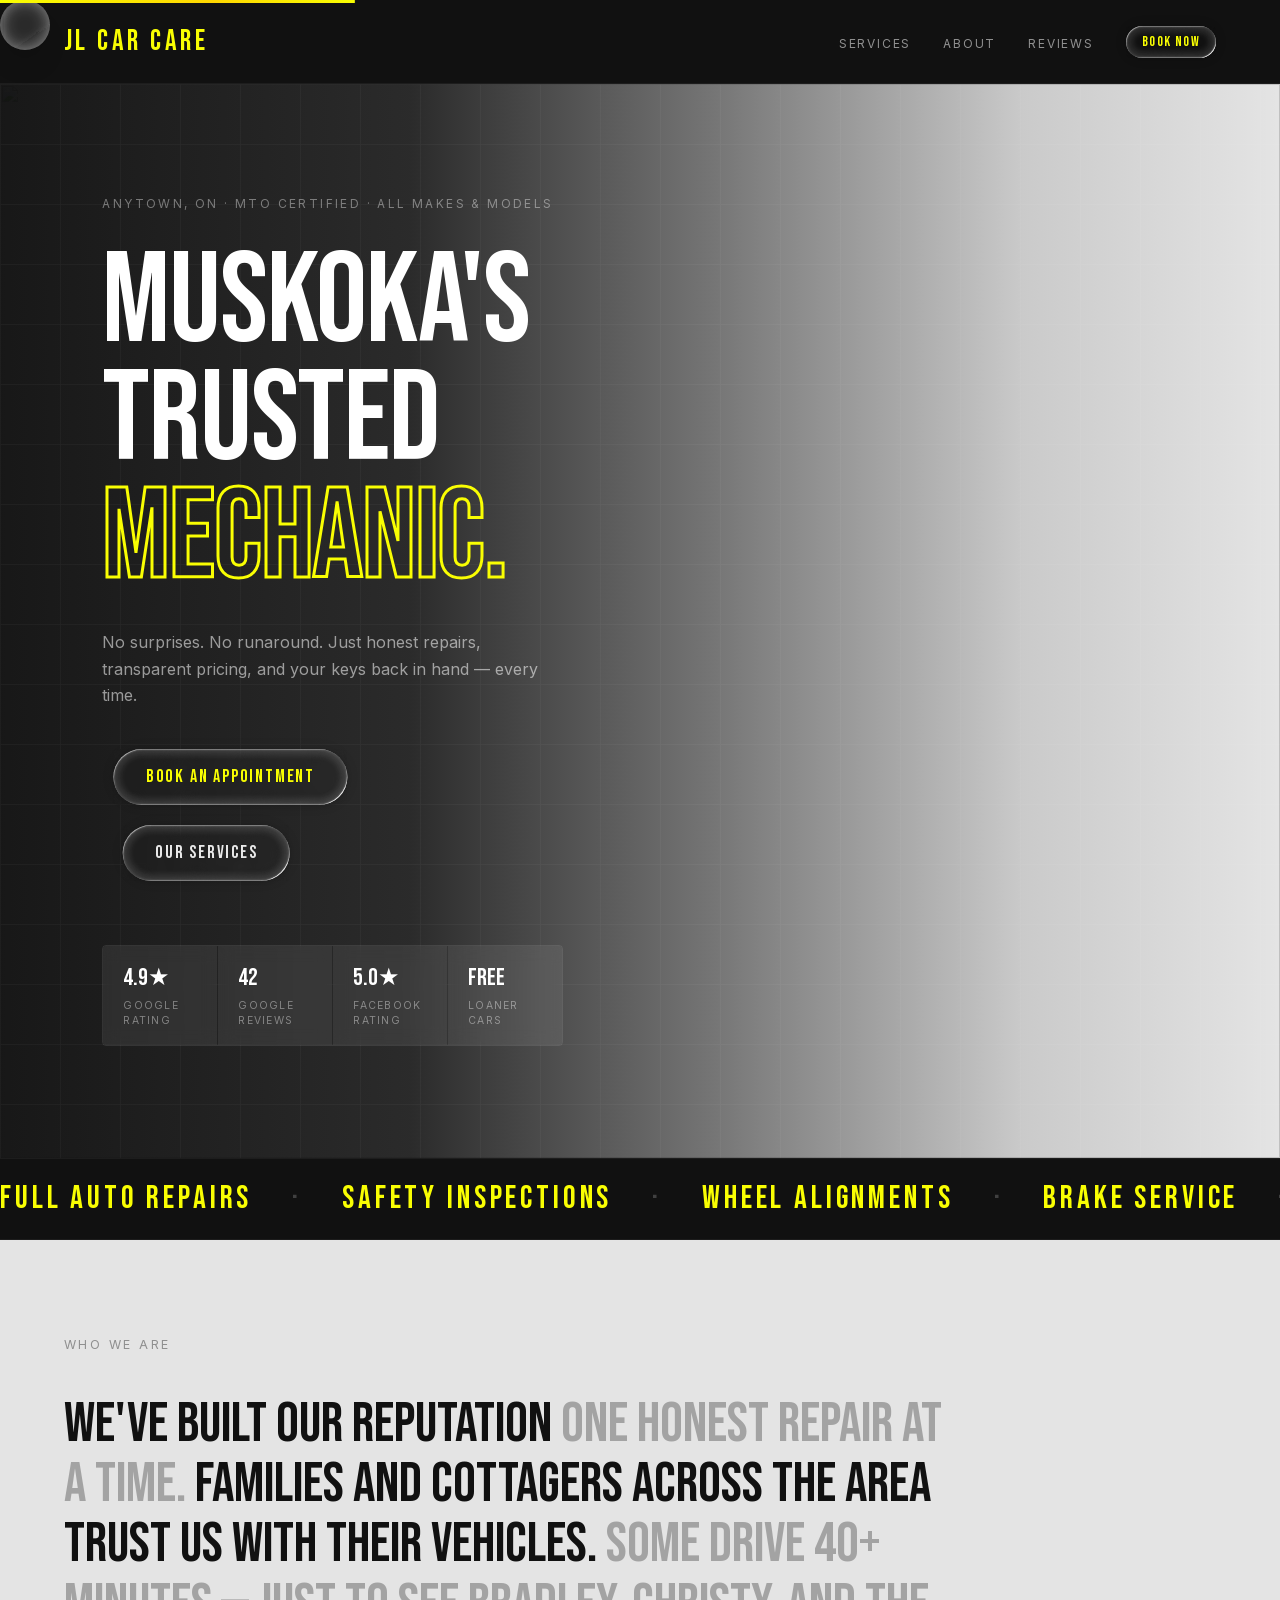
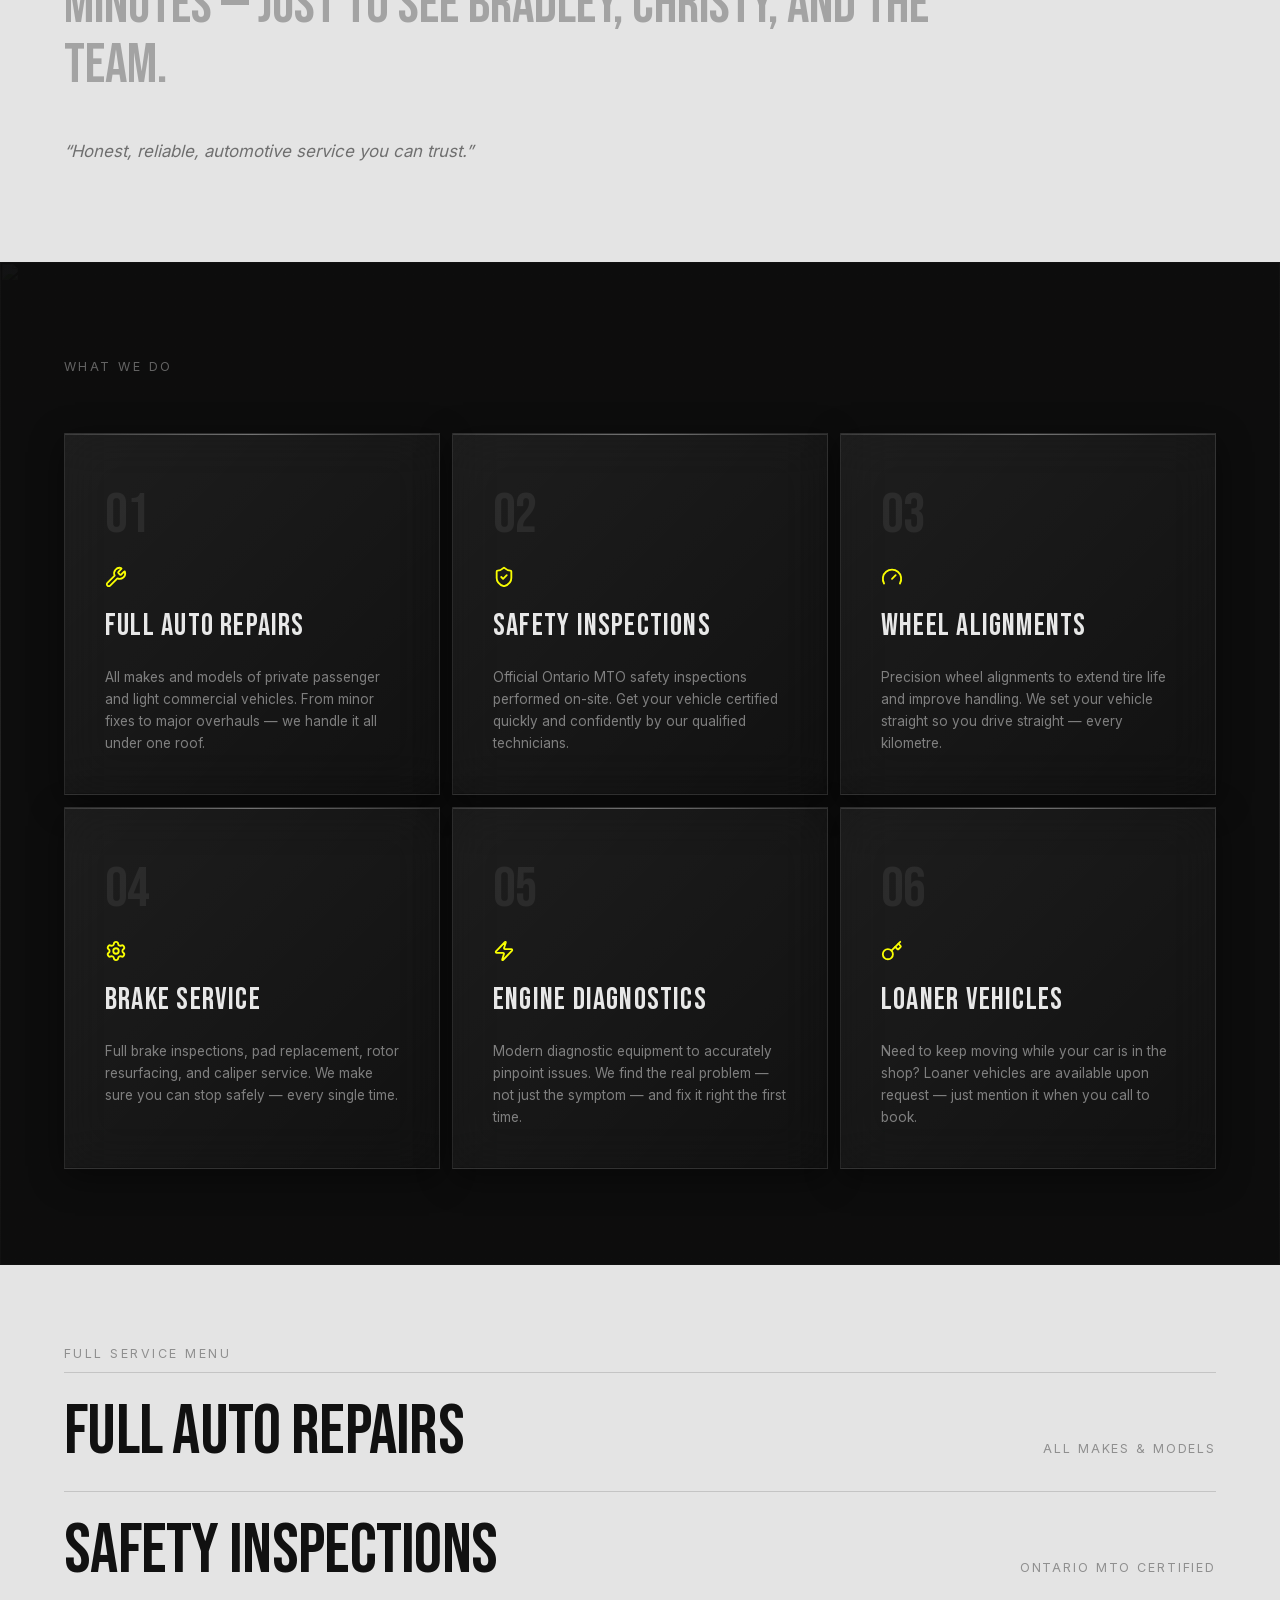
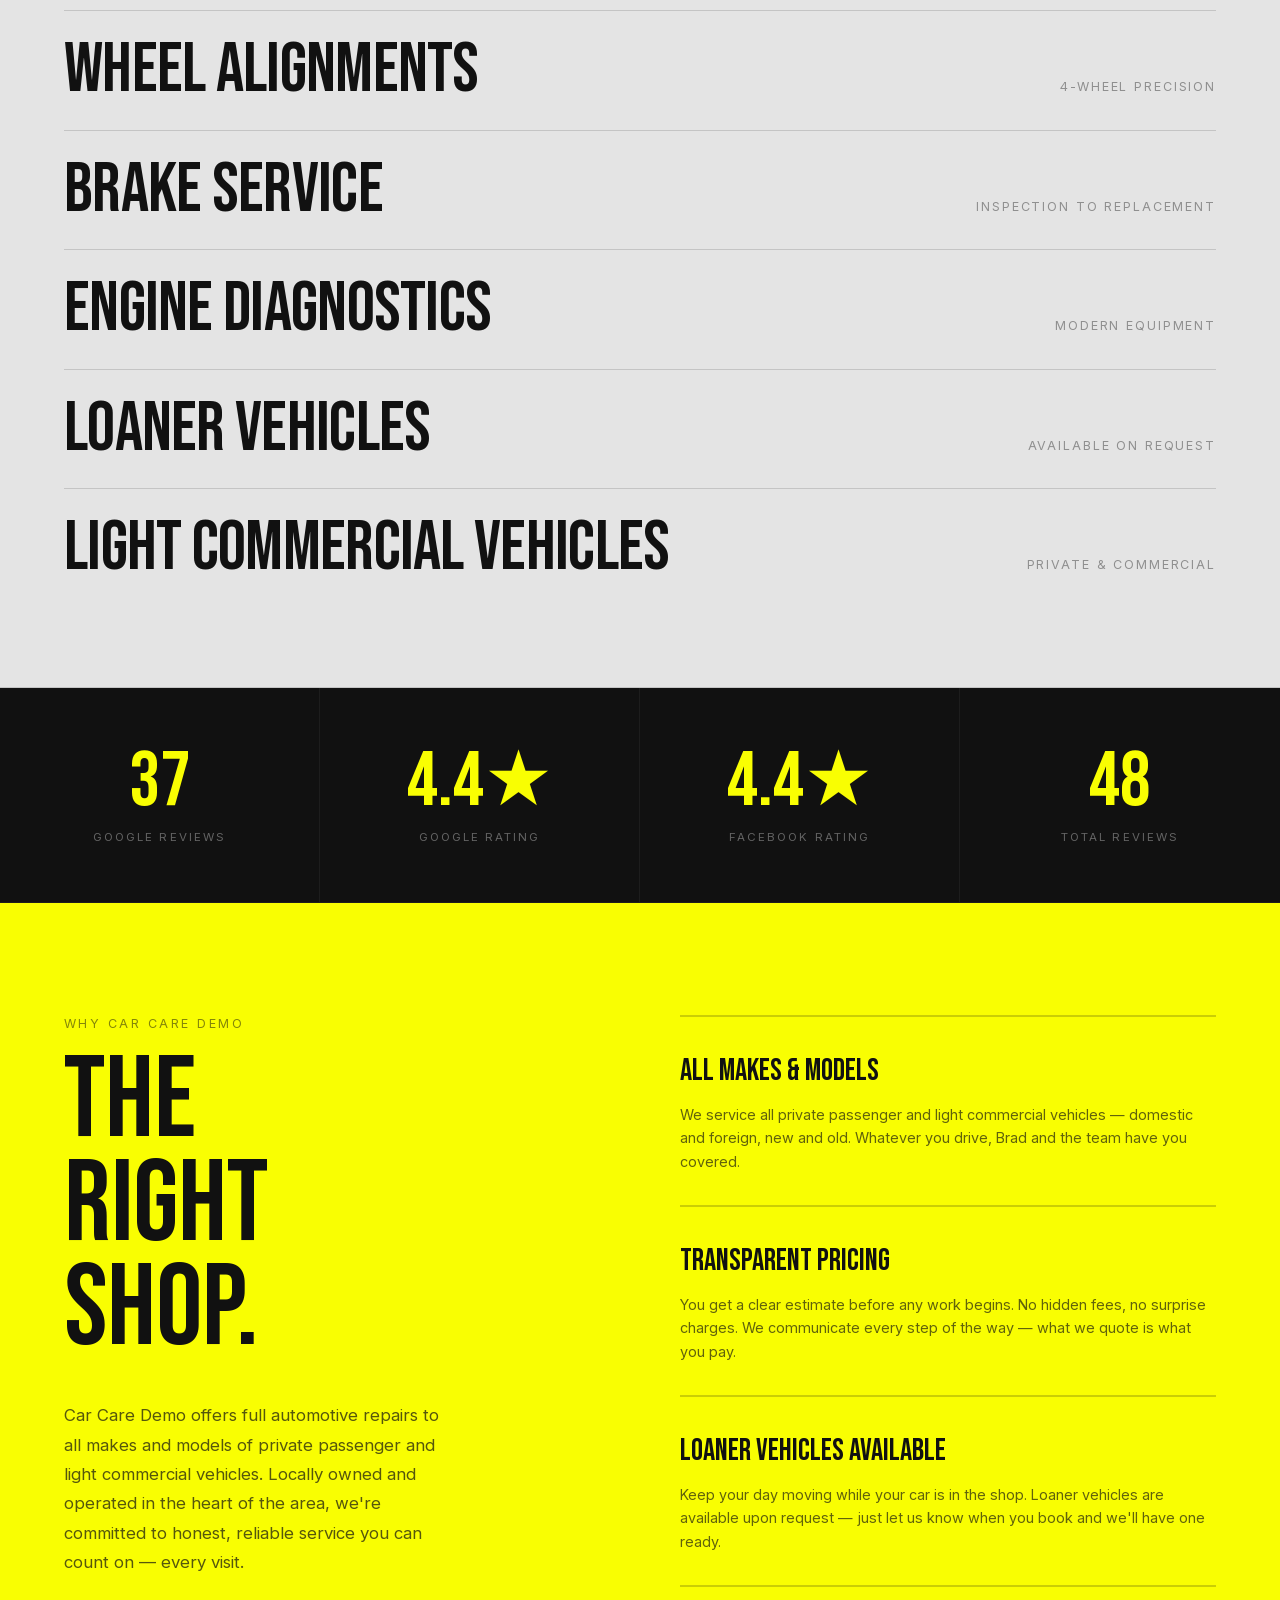
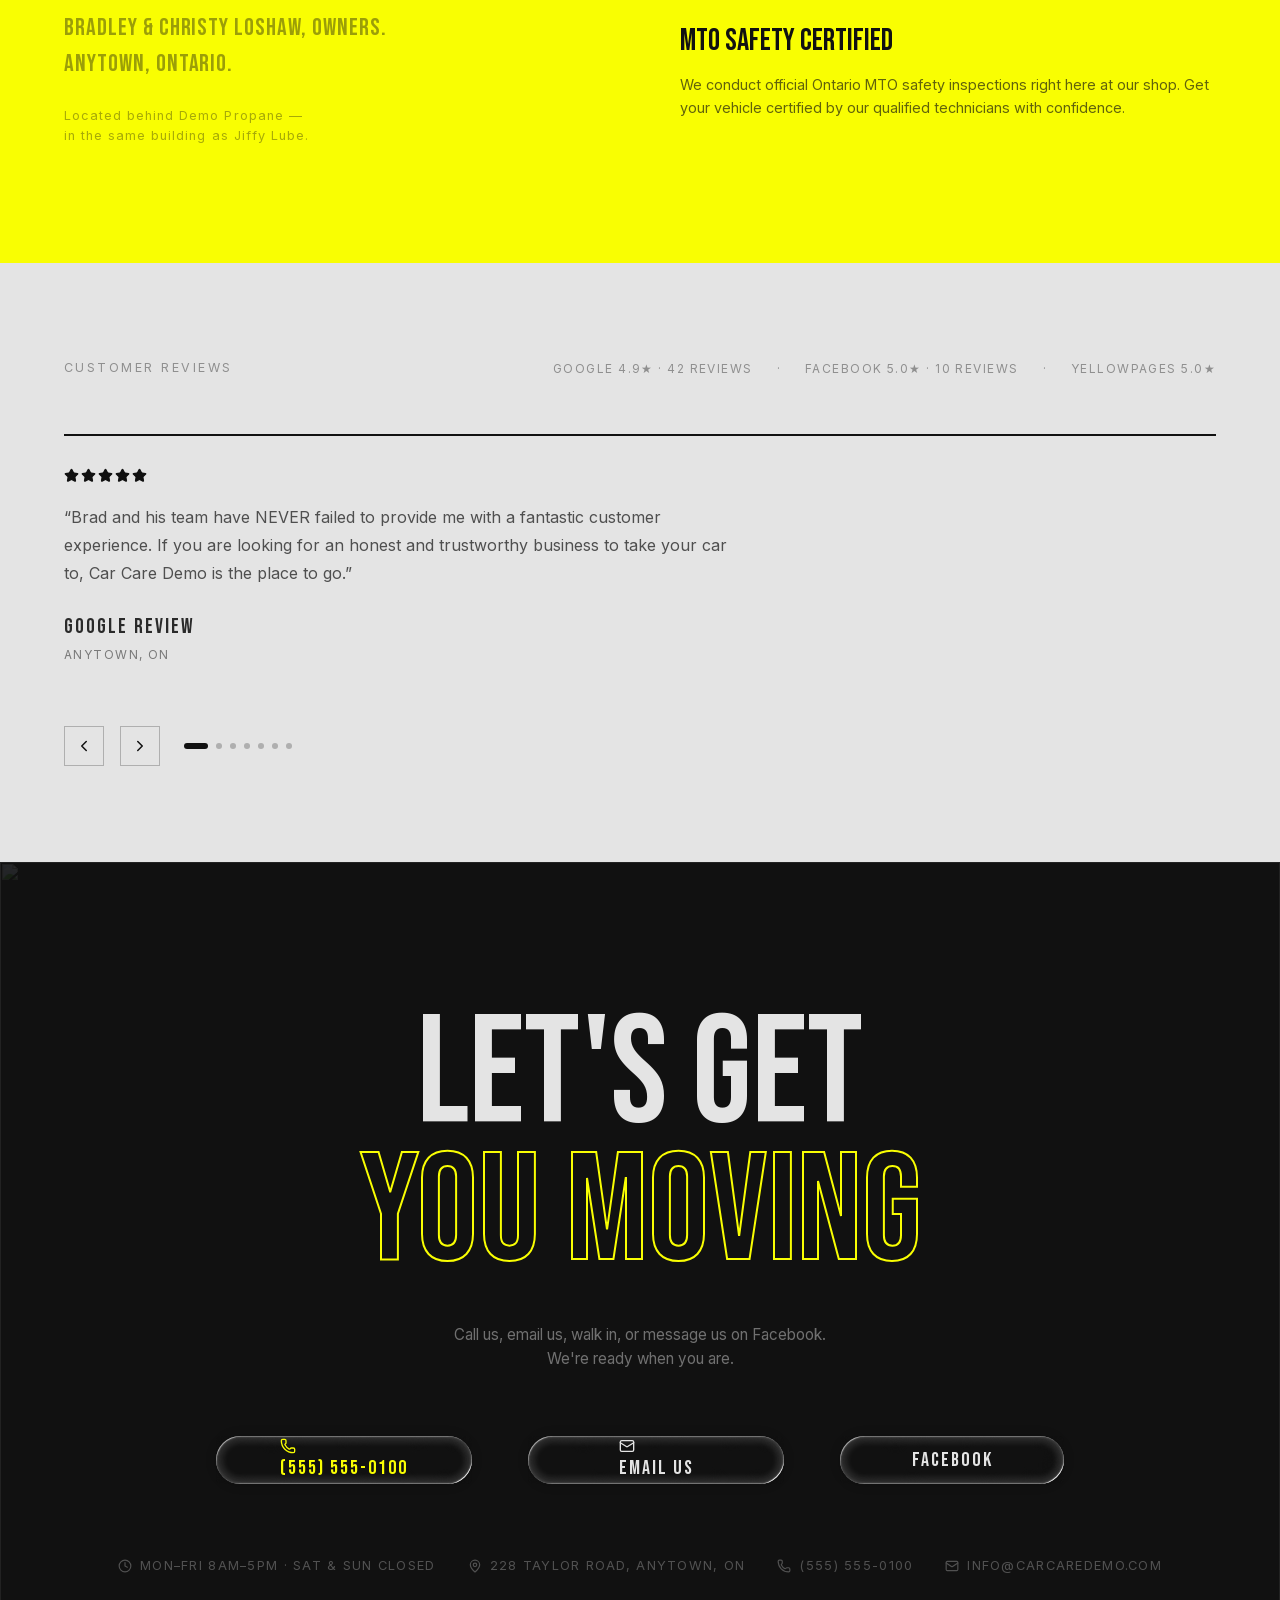
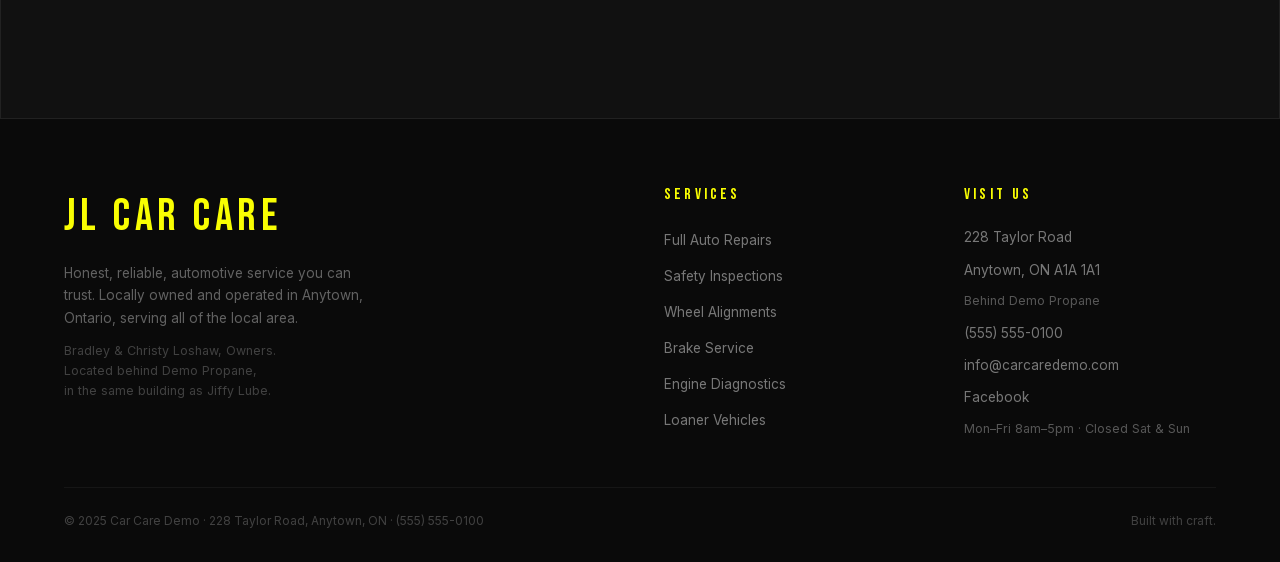
==== commit f6ffbf3d: "rebrand update" ====
--- a/index.html
+++ b/index.html
@@ -1 +1 @@
-<!DOCTYPE html><html lang="en" class="bebas_neue_f0e9a3df-module__7PwyJa__variable inter_fe8b9d92-module__LINzvG__variable"><head><meta charSet="utf-8"/><meta name="viewport" content="width=device-width, initial-scale=1"/><link rel="preload" href="/_next/static/media/83afe278b6a6bb3c-s.p.0q-301v4kxxnr.woff2" as="font" crossorigin="" type="font/woff2"/><link rel="preload" href="/_next/static/media/fabcf92ba1ccea36-s.p.0lwj123ije5i..woff2" as="font" crossorigin="" type="font/woff2"/><link rel="preload" as="image" href="https://images.unsplash.com/photo-1503376780353-7e6692767b70?w=1800&amp;q=85"/><link rel="stylesheet" href="/_next/static/chunks/03-mwu0jth72u.css" data-precedence="next"/><link rel="preload" as="script" fetchPriority="low" href="/_next/static/chunks/11qk_vpw_zwkf.js"/><script src="/_next/static/chunks/0pjq-hlddzx4h.js" async=""></script><script src="/_next/static/chunks/0hstpqahkt253.js" async=""></script><script src="/_next/static/chunks/turbopack-0ppxhss66m9l9.js" async=""></script><script src="/_next/static/chunks/0fsi8lw5utejl.js" async=""></script><script src="/_next/static/chunks/0d3tkj33oycf2.js" async=""></script><script src="/_next/static/chunks/0gmtml0u0sjep.js" async=""></script><meta name="next-size-adjust" content=""/><title>JL Car Care — Honest Automotive Service in Bracebridge, ON</title><meta name="description" content="Honest, reliable automotive service in Bracebridge, Ontario. Full auto repairs, MTO safety inspections, wheel alignments, and more. Serving all of Muskoka."/><link rel="icon" href="/favicon.ico?favicon.0x3dzn~oxb6tn.ico" sizes="256x256" type="image/x-icon"/><script src="/_next/static/chunks/03~yq9q893hmn.js" noModule=""></script></head><body class="min-h-full antialiased"><div hidden=""><!--$--><!--/$--></div><div class="fixed top-0 left-0 right-0 h-[3px] origin-left z-[9999]" style="background:linear-gradient(90deg, #f9fe02 0%, #ffd700 60%, #f9fe02 100%);transform:scaleX(0)"></div><div class="fixed inset-0 pointer-events-none overflow-hidden" style="z-index:9998"><svg xmlns="http://www.w3.org/2000/svg" width="0" height="0" class="absolute overflow-hidden"><defs><filter id="glass-distortion" x="0%" y="0%" width="100%" height="100%"><feTurbulence type="fractalNoise" baseFrequency="0.008 0.008" numOctaves="2" seed="92" result="noise"></feTurbulence><feGaussianBlur in="noise" stdDeviation="2" result="blurred"></feGaussianBlur><feDisplacementMap in="SourceGraphic" in2="blurred" scale="80" xChannelSelector="R" yChannelSelector="G"></feDisplacementMap></filter></defs></svg><div class="absolute isolate shadow-xl before:absolute before:inset-0 before:z-0 before:bg-[rgba(255,255,255,var(--lg-tint-opacity))] before:shadow-[inset_0_0_20px_-5px_rgba(255,255,255,0.7)] before:rounded-[var(--lg-border-radius)] before:content-[&#x27;&#x27;] after:absolute after:inset-0 after:isolate after:[z-index:-1] after:[filter:url(#glass-distortion)] after:backdrop-blur-[var(--lg-blur)] after:rounded-[var(--lg-border-radius)] after:content-[&#x27;&#x27;]" style="--lg-border-radius:25px;--lg-tint-opacity:0.12;--lg-blur:2.5px;width:50px;height:50px;border-radius:25px;z-index:999"></div></div><div class="min-h-screen" style="font-family:var(--font-inter), Verdana, sans-serif"><nav class="dark sticky top-0 z-50 flex items-center justify-between px-[5%] py-5 bg-[#111111] border-b border-white/5"><a href="#" class="font-heading text-[1.8rem] tracking-[.12em] text-[#f9fe02]">JL CAR CARE</a><ul class="hidden md:flex items-center gap-8 list-none m-0 p-0"><li><a href="#services" class="text-[#e4e4e4]/60 hover:text-[#f9fe02] text-xs tracking-[.15em] uppercase transition-colors">Services</a></li><li><a href="#about" class="text-[#e4e4e4]/60 hover:text-[#f9fe02] text-xs tracking-[.15em] uppercase transition-colors">About</a></li><li><a href="#reviews" class="text-[#e4e4e4]/60 hover:text-[#f9fe02] text-xs tracking-[.15em] uppercase transition-colors">Reviews</a></li><li><button data-slot="button" class="relative inline-flex items-center justify-center cursor-pointer whitespace-nowrap rounded-md font-medium disabled:pointer-events-none disabled:opacity-50 [&amp;_svg]:pointer-events-none [&amp;_svg:not([class*=&#x27;size-&#x27;])]:size-4 shrink-0 [&amp;_svg]:shrink-0 outline-none focus-visible:border-ring focus-visible:ring-ring/50 focus-visible:ring-[3px] aria-invalid:ring-destructive/20 dark:aria-invalid:ring-destructive/40 aria-invalid:border-destructive bg-transparent hover:scale-105 duration-300 transition h-8 gap-1.5 has-[&gt;svg]:px-4 font-heading text-sm tracking-widest text-[#f9fe02] px-5"><div class="absolute top-0 left-0 z-0 h-full w-full rounded-full shadow-[0_0_6px_rgba(0,0,0,0.03),0_2px_6px_rgba(0,0,0,0.08),inset_3px_3px_0.5px_-3px_rgba(0,0,0,0.9),inset_-3px_-3px_0.5px_-3px_rgba(0,0,0,0.85),inset_1px_1px_1px_-0.5px_rgba(0,0,0,0.6),inset_-1px_-1px_1px_-0.5px_rgba(0,0,0,0.6),inset_0_0_6px_6px_rgba(0,0,0,0.12),inset_0_0_2px_2px_rgba(0,0,0,0.06),0_0_12px_rgba(255,255,255,0.15)] transition-all dark:shadow-[0_0_8px_rgba(0,0,0,0.03),0_2px_6px_rgba(0,0,0,0.08),inset_3px_3px_0.5px_-3.5px_rgba(255,255,255,0.09),inset_-3px_-3px_0.5px_-3.5px_rgba(255,255,255,0.85),inset_1px_1px_1px_-0.5px_rgba(255,255,255,0.6),inset_-1px_-1px_1px_-0.5px_rgba(255,255,255,0.6),inset_0_0_6px_6px_rgba(255,255,255,0.12),inset_0_0_2px_2px_rgba(255,255,255,0.06),0_0_12px_rgba(0,0,0,0.15)]"></div><div class="absolute top-0 left-0 isolate -z-10 h-full w-full overflow-hidden rounded-md" style="backdrop-filter:url(&quot;#container-glass&quot;)"></div><div class="pointer-events-none z-10">Book Now</div><svg class="hidden"><defs><filter id="container-glass" x="0%" y="0%" width="100%" height="100%" color-interpolation-filters="sRGB"><feTurbulence type="fractalNoise" baseFrequency="0.05 0.05" numOctaves="1" seed="1" result="turbulence"></feTurbulence><feGaussianBlur in="turbulence" stdDeviation="2" result="blurredNoise"></feGaussianBlur><feDisplacementMap in="SourceGraphic" in2="blurredNoise" scale="70" xChannelSelector="R" yChannelSelector="B" result="displaced"></feDisplacementMap><feGaussianBlur in="displaced" stdDeviation="4" result="finalBlur"></feGaussianBlur><feComposite in="finalBlur" in2="finalBlur" operator="over"></feComposite></filter></defs></svg></button></li></ul></nav><section class="dark relative overflow-hidden min-h-[88vh] flex items-center"><div class="absolute inset-0"><img alt="" decoding="async" data-nimg="fill" class="object-cover" style="position:absolute;height:100%;width:100%;left:0;top:0;right:0;bottom:0;object-position:65% center;color:transparent" src="https://images.unsplash.com/photo-1503376780353-7e6692767b70?w=1800&amp;q=85"/><div class="absolute inset-0" style="background:linear-gradient(to right, rgba(17,17,17,0.97) 0%, rgba(17,17,17,0.88) 32%, rgba(17,17,17,0.52) 56%, rgba(17,17,17,0.12) 80%, transparent 100%)"></div><div class="absolute inset-0 opacity-[0.04]" style="background-image:linear-gradient(rgba(255,255,255,0.8) 1px, transparent 1px), linear-gradient(90deg, rgba(255,255,255,0.8) 1px, transparent 1px);background-size:60px 60px"></div></div><div class="relative z-10 px-[5%] lg:px-[8%] py-28 w-full max-w-full lg:max-w-[52%]"><p class="text-xs tracking-[.2em] uppercase text-white/40 mb-8">Bracebridge, ON · MTO Certified · All Makes &amp; Models</p><h1 class="font-heading text-[clamp(5rem,10vw,11rem)] leading-[.92] tracking-[-0.01em] text-white mb-8">MUSKOKA&#x27;S<br/>TRUSTED<br/><span class="text-transparent" style="-webkit-text-stroke:3px #f9fe02">MECHANIC.</span></h1><p class="text-[1rem] leading-[1.65] max-w-md text-white/55 mb-10">No surprises. No runaround. Just honest repairs, transparent pricing, and your keys back in hand — every time.</p><div class="flex flex-wrap gap-5 items-center mb-16"><div class="relative h-14 w-64"><button data-slot="button" class="inline-flex items-center justify-center cursor-pointer gap-2 whitespace-nowrap font-medium disabled:pointer-events-none disabled:opacity-50 [&amp;_svg]:pointer-events-none [&amp;_svg:not([class*=&#x27;size-&#x27;])]:size-4 shrink-0 [&amp;_svg]:shrink-0 outline-none focus-visible:border-ring focus-visible:ring-ring/50 focus-visible:ring-[3px] aria-invalid:ring-destructive/20 dark:aria-invalid:ring-destructive/40 aria-invalid:border-destructive bg-transparent hover:scale-105 duration-300 transition h-14 rounded-md px-10 has-[&gt;svg]:px-8 absolute top-1/2 left-1/2 -translate-x-1/2 -translate-y-1/2 font-heading text-lg tracking-widest text-[#f9fe02]"><div class="absolute top-0 left-0 z-0 h-full w-full rounded-full shadow-[0_0_6px_rgba(0,0,0,0.03),0_2px_6px_rgba(0,0,0,0.08),inset_3px_3px_0.5px_-3px_rgba(0,0,0,0.9),inset_-3px_-3px_0.5px_-3px_rgba(0,0,0,0.85),inset_1px_1px_1px_-0.5px_rgba(0,0,0,0.6),inset_-1px_-1px_1px_-0.5px_rgba(0,0,0,0.6),inset_0_0_6px_6px_rgba(0,0,0,0.12),inset_0_0_2px_2px_rgba(0,0,0,0.06),0_0_12px_rgba(255,255,255,0.15)] transition-all dark:shadow-[0_0_8px_rgba(0,0,0,0.03),0_2px_6px_rgba(0,0,0,0.08),inset_3px_3px_0.5px_-3.5px_rgba(255,255,255,0.09),inset_-3px_-3px_0.5px_-3.5px_rgba(255,255,255,0.85),inset_1px_1px_1px_-0.5px_rgba(255,255,255,0.6),inset_-1px_-1px_1px_-0.5px_rgba(255,255,255,0.6),inset_0_0_6px_6px_rgba(255,255,255,0.12),inset_0_0_2px_2px_rgba(255,255,255,0.06),0_0_12px_rgba(0,0,0,0.15)]"></div><div class="absolute top-0 left-0 isolate -z-10 h-full w-full overflow-hidden rounded-md" style="backdrop-filter:url(&quot;#container-glass&quot;)"></div><div class="pointer-events-none z-10">Book an Appointment</div><svg class="hidden"><defs><filter id="container-glass" x="0%" y="0%" width="100%" height="100%" color-interpolation-filters="sRGB"><feTurbulence type="fractalNoise" baseFrequency="0.05 0.05" numOctaves="1" seed="1" result="turbulence"></feTurbulence><feGaussianBlur in="turbulence" stdDeviation="2" result="blurredNoise"></feGaussianBlur><feDisplacementMap in="SourceGraphic" in2="blurredNoise" scale="70" xChannelSelector="R" yChannelSelector="B" result="displaced"></feDisplacementMap><feGaussianBlur in="displaced" stdDeviation="4" result="finalBlur"></feGaussianBlur><feComposite in="finalBlur" in2="finalBlur" operator="over"></feComposite></filter></defs></svg></button></div><div class="relative h-14 w-52"><button data-slot="button" class="inline-flex items-center justify-center cursor-pointer whitespace-nowrap font-medium disabled:pointer-events-none disabled:opacity-50 [&amp;_svg]:pointer-events-none [&amp;_svg:not([class*=&#x27;size-&#x27;])]:size-4 shrink-0 [&amp;_svg]:shrink-0 outline-none focus-visible:border-ring focus-visible:ring-ring/50 focus-visible:ring-[3px] aria-invalid:ring-destructive/20 dark:aria-invalid:ring-destructive/40 aria-invalid:border-destructive bg-transparent hover:scale-105 duration-300 transition h-14 rounded-md px-10 has-[&gt;svg]:px-8 absolute top-1/2 left-1/2 -translate-x-1/2 -translate-y-1/2 font-heading text-lg tracking-widest text-white/90 gap-2"><div class="absolute top-0 left-0 z-0 h-full w-full rounded-full shadow-[0_0_6px_rgba(0,0,0,0.03),0_2px_6px_rgba(0,0,0,0.08),inset_3px_3px_0.5px_-3px_rgba(0,0,0,0.9),inset_-3px_-3px_0.5px_-3px_rgba(0,0,0,0.85),inset_1px_1px_1px_-0.5px_rgba(0,0,0,0.6),inset_-1px_-1px_1px_-0.5px_rgba(0,0,0,0.6),inset_0_0_6px_6px_rgba(0,0,0,0.12),inset_0_0_2px_2px_rgba(0,0,0,0.06),0_0_12px_rgba(255,255,255,0.15)] transition-all dark:shadow-[0_0_8px_rgba(0,0,0,0.03),0_2px_6px_rgba(0,0,0,0.08),inset_3px_3px_0.5px_-3.5px_rgba(255,255,255,0.09),inset_-3px_-3px_0.5px_-3.5px_rgba(255,255,255,0.85),inset_1px_1px_1px_-0.5px_rgba(255,255,255,0.6),inset_-1px_-1px_1px_-0.5px_rgba(255,255,255,0.6),inset_0_0_6px_6px_rgba(255,255,255,0.12),inset_0_0_2px_2px_rgba(255,255,255,0.06),0_0_12px_rgba(0,0,0,0.15)]"></div><div class="absolute top-0 left-0 isolate -z-10 h-full w-full overflow-hidden rounded-md" style="backdrop-filter:url(&quot;#container-glass&quot;)"></div><div class="pointer-events-none z-10">Our Services</div><svg class="hidden"><defs><filter id="container-glass" x="0%" y="0%" width="100%" height="100%" color-interpolation-filters="sRGB"><feTurbulence type="fractalNoise" baseFrequency="0.05 0.05" numOctaves="1" seed="1" result="turbulence"></feTurbulence><feGaussianBlur in="turbulence" stdDeviation="2" result="blurredNoise"></feGaussianBlur><feDisplacementMap in="SourceGraphic" in2="blurredNoise" scale="70" xChannelSelector="R" yChannelSelector="B" result="displaced"></feDisplacementMap><feGaussianBlur in="displaced" stdDeviation="4" result="finalBlur"></feGaussianBlur><feComposite in="finalBlur" in2="finalBlur" operator="over"></feComposite></filter></defs></svg></button></div></div><div class="grid grid-cols-2 sm:grid-cols-4 gap-px border border-white/10 rounded overflow-hidden max-w-xl"><div class="bg-white/8 px-5 py-4 backdrop-blur-sm"><div class="font-heading text-2xl text-white">4.9★</div><div class="text-[.65rem] tracking-[.12em] uppercase text-white/40 mt-1">Google Rating</div></div><div class="bg-white/8 px-5 py-4 backdrop-blur-sm"><div class="font-heading text-2xl text-white">42</div><div class="text-[.65rem] tracking-[.12em] uppercase text-white/40 mt-1">Google Reviews</div></div><div class="bg-white/8 px-5 py-4 backdrop-blur-sm"><div class="font-heading text-2xl text-white">5.0★</div><div class="text-[.65rem] tracking-[.12em] uppercase text-white/40 mt-1">Facebook Rating</div></div><div class="bg-white/8 px-5 py-4 backdrop-blur-sm"><div class="font-heading text-2xl text-white">Free</div><div class="text-[.65rem] tracking-[.12em] uppercase text-white/40 mt-1">Loaner Cars</div></div></div></div></section><div class="bg-[#111111] overflow-hidden py-4 border-y border-white/5"><div class="flex w-max animate-marquee"><span class="font-heading text-[2rem] tracking-[.12em] pr-10 flex-shrink-0 text-[#f9fe02]">FULL AUTO REPAIRS</span><span class="font-heading text-[2rem] tracking-[.12em] pr-10 flex-shrink-0 text-white/20">·</span><span class="font-heading text-[2rem] tracking-[.12em] pr-10 flex-shrink-0 text-[#f9fe02]">SAFETY INSPECTIONS</span><span class="font-heading text-[2rem] tracking-[.12em] pr-10 flex-shrink-0 text-white/20">·</span><span class="font-heading text-[2rem] tracking-[.12em] pr-10 flex-shrink-0 text-[#f9fe02]">WHEEL ALIGNMENTS</span><span class="font-heading text-[2rem] tracking-[.12em] pr-10 flex-shrink-0 text-white/20">·</span><span class="font-heading text-[2rem] tracking-[.12em] pr-10 flex-shrink-0 text-[#f9fe02]">BRAKE SERVICE</span><span class="font-heading text-[2rem] tracking-[.12em] pr-10 flex-shrink-0 text-white/20">·</span><span class="font-heading text-[2rem] tracking-[.12em] pr-10 flex-shrink-0 text-[#f9fe02]">ENGINE DIAGNOSTICS</span><span class="font-heading text-[2rem] tracking-[.12em] pr-10 flex-shrink-0 text-white/20">·</span><span class="font-heading text-[2rem] tracking-[.12em] pr-10 flex-shrink-0 text-[#f9fe02]">LOANER VEHICLES</span><span class="font-heading text-[2rem] tracking-[.12em] pr-10 flex-shrink-0 text-white/20">·</span><span class="font-heading text-[2rem] tracking-[.12em] pr-10 flex-shrink-0 text-[#f9fe02]">ALL MAKES &amp; MODELS</span><span class="font-heading text-[2rem] tracking-[.12em] pr-10 flex-shrink-0 text-white/20">·</span><span class="font-heading text-[2rem] tracking-[.12em] pr-10 flex-shrink-0 text-[#f9fe02]">MTO CERTIFIED</span><span class="font-heading text-[2rem] tracking-[.12em] pr-10 flex-shrink-0 text-white/20">·</span><span class="font-heading text-[2rem] tracking-[.12em] pr-10 flex-shrink-0 text-[#f9fe02]">FULL AUTO REPAIRS</span><span class="font-heading text-[2rem] tracking-[.12em] pr-10 flex-shrink-0 text-white/20">·</span><span class="font-heading text-[2rem] tracking-[.12em] pr-10 flex-shrink-0 text-[#f9fe02]">SAFETY INSPECTIONS</span><span class="font-heading text-[2rem] tracking-[.12em] pr-10 flex-shrink-0 text-white/20">·</span><span class="font-heading text-[2rem] tracking-[.12em] pr-10 flex-shrink-0 text-[#f9fe02]">WHEEL ALIGNMENTS</span><span class="font-heading text-[2rem] tracking-[.12em] pr-10 flex-shrink-0 text-white/20">·</span><span class="font-heading text-[2rem] tracking-[.12em] pr-10 flex-shrink-0 text-[#f9fe02]">BRAKE SERVICE</span><span class="font-heading text-[2rem] tracking-[.12em] pr-10 flex-shrink-0 text-white/20">·</span><span class="font-heading text-[2rem] tracking-[.12em] pr-10 flex-shrink-0 text-[#f9fe02]">ENGINE DIAGNOSTICS</span><span class="font-heading text-[2rem] tracking-[.12em] pr-10 flex-shrink-0 text-white/20">·</span><span class="font-heading text-[2rem] tracking-[.12em] pr-10 flex-shrink-0 text-[#f9fe02]">LOANER VEHICLES</span><span class="font-heading text-[2rem] tracking-[.12em] pr-10 flex-shrink-0 text-white/20">·</span><span class="font-heading text-[2rem] tracking-[.12em] pr-10 flex-shrink-0 text-[#f9fe02]">ALL MAKES &amp; MODELS</span><span class="font-heading text-[2rem] tracking-[.12em] pr-10 flex-shrink-0 text-white/20">·</span><span class="font-heading text-[2rem] tracking-[.12em] pr-10 flex-shrink-0 text-[#f9fe02]">MTO CERTIFIED</span><span class="font-heading text-[2rem] tracking-[.12em] pr-10 flex-shrink-0 text-white/20">·</span></div></div><div class="" style="opacity:0;transform:translateY(44px)"><section class="px-[5%] py-24 max-w-[1300px] mx-auto"><p class="text-[.78rem] tracking-[.2em] uppercase opacity-40 mb-10">Who We Are</p><p class="font-heading text-[clamp(2.4rem,4.5vw,3.5rem)] leading-[1.08] max-w-[900px]">We&#x27;ve built our reputation<!-- --> <span class="opacity-30">one honest repair at a time.</span> <!-- -->Families and cottagers across Muskoka trust us with their vehicles.<!-- --> <span class="opacity-30">Some drive 40+ minutes — just to see Bradley, Christy, and the team.</span></p><p class="mt-10 text-[1.05rem] leading-[1.75] max-w-xl opacity-55 italic">“Honest, reliable, automotive service you can trust.”</p></section></div><section id="services" class="relative bg-[#0d0d0d] px-[5%] py-24 overflow-hidden"><div class="absolute inset-0"><img alt="" loading="lazy" decoding="async" data-nimg="fill" class="object-cover object-center opacity-[0.13]" style="position:absolute;height:100%;width:100%;left:0;top:0;right:0;bottom:0;color:transparent" src="https://images.unsplash.com/photo-1492144534655-ae79c964c9d7?w=1600&amp;q=60&amp;fit=crop"/><div class="absolute inset-0 bg-gradient-to-b from-[#0d0d0d]/80 via-transparent to-[#0d0d0d]/80"></div></div><div class="" style="opacity:0;transform:translateY(44px)"><div class="relative z-10"><p class="text-[.78rem] tracking-[.2em] uppercase text-[#e4e4e4]/40 mb-14">What We Do</p><div class="grid grid-cols-1 md:grid-cols-2 lg:grid-cols-3 gap-3"><div class="group relative overflow-hidden transition-all duration-300 hover:-translate-y-1" style="background:linear-gradient(135deg, rgba(255,255,255,0.07) 0%, rgba(255,255,255,0.02) 100%);backdrop-filter:blur(24px) saturate(180%);-webkit-backdrop-filter:blur(24px) saturate(180%);border:1px solid rgba(255,255,255,0.1);box-shadow:0 8px 32px rgba(0,0,0,0.45), inset 0 1px 0 rgba(255,255,255,0.13), inset 0 -1px 0 rgba(0,0,0,0.2)"><div class="absolute top-0 left-0 right-0 h-px bg-gradient-to-r from-transparent via-white/30 to-transparent"></div><div class="absolute inset-0 bg-[#f9fe02]/0 group-hover:bg-[#f9fe02]/[0.06] transition-colors duration-300"></div><div class="relative z-10 p-10"><span class="font-heading text-[3.5rem] text-white/[0.07] group-hover:text-[#f9fe02]/20 transition-colors block mb-2">01</span><svg xmlns="http://www.w3.org/2000/svg" width="22" height="22" viewBox="0 0 24 24" fill="none" stroke="currentColor" stroke-width="2" stroke-linecap="round" stroke-linejoin="round" class="lucide lucide-wrench text-[#f9fe02] mb-4" aria-hidden="true"><path d="M14.7 6.3a1 1 0 0 0 0 1.4l1.6 1.6a1 1 0 0 0 1.4 0l3.106-3.105c.32-.322.863-.22.983.218a6 6 0 0 1-8.259 7.057l-7.91 7.91a1 1 0 0 1-2.999-3l7.91-7.91a6 6 0 0 1 7.057-8.259c.438.12.54.662.219.984z"></path></svg><div class="font-heading text-[1.9rem] tracking-[.04em] text-white/90 group-hover:text-white mb-4 transition-colors">Full Auto Repairs</div><p class="text-[.85rem] leading-relaxed text-white/45 group-hover:text-white/65 transition-colors">All makes and models of private passenger and light commercial vehicles. From minor fixes to major overhauls — we handle it all under one roof.</p></div></div><div class="group relative overflow-hidden transition-all duration-300 hover:-translate-y-1" style="background:linear-gradient(135deg, rgba(255,255,255,0.07) 0%, rgba(255,255,255,0.02) 100%);backdrop-filter:blur(24px) saturate(180%);-webkit-backdrop-filter:blur(24px) saturate(180%);border:1px solid rgba(255,255,255,0.1);box-shadow:0 8px 32px rgba(0,0,0,0.45), inset 0 1px 0 rgba(255,255,255,0.13), inset 0 -1px 0 rgba(0,0,0,0.2)"><div class="absolute top-0 left-0 right-0 h-px bg-gradient-to-r from-transparent via-white/30 to-transparent"></div><div class="absolute inset-0 bg-[#f9fe02]/0 group-hover:bg-[#f9fe02]/[0.06] transition-colors duration-300"></div><div class="relative z-10 p-10"><span class="font-heading text-[3.5rem] text-white/[0.07] group-hover:text-[#f9fe02]/20 transition-colors block mb-2">02</span><svg xmlns="http://www.w3.org/2000/svg" width="22" height="22" viewBox="0 0 24 24" fill="none" stroke="currentColor" stroke-width="2" stroke-linecap="round" stroke-linejoin="round" class="lucide lucide-shield-check text-[#f9fe02] mb-4" aria-hidden="true"><path d="M20 13c0 5-3.5 7.5-7.66 8.95a1 1 0 0 1-.67-.01C7.5 20.5 4 18 4 13V6a1 1 0 0 1 1-1c2 0 4.5-1.2 6.24-2.72a1.17 1.17 0 0 1 1.52 0C14.51 3.81 17 5 19 5a1 1 0 0 1 1 1z"></path><path d="m9 12 2 2 4-4"></path></svg><div class="font-heading text-[1.9rem] tracking-[.04em] text-white/90 group-hover:text-white mb-4 transition-colors">Safety Inspections</div><p class="text-[.85rem] leading-relaxed text-white/45 group-hover:text-white/65 transition-colors">Official Ontario MTO safety inspections performed on-site. Get your vehicle certified quickly and confidently by our qualified technicians.</p></div></div><div class="group relative overflow-hidden transition-all duration-300 hover:-translate-y-1" style="background:linear-gradient(135deg, rgba(255,255,255,0.07) 0%, rgba(255,255,255,0.02) 100%);backdrop-filter:blur(24px) saturate(180%);-webkit-backdrop-filter:blur(24px) saturate(180%);border:1px solid rgba(255,255,255,0.1);box-shadow:0 8px 32px rgba(0,0,0,0.45), inset 0 1px 0 rgba(255,255,255,0.13), inset 0 -1px 0 rgba(0,0,0,0.2)"><div class="absolute top-0 left-0 right-0 h-px bg-gradient-to-r from-transparent via-white/30 to-transparent"></div><div class="absolute inset-0 bg-[#f9fe02]/0 group-hover:bg-[#f9fe02]/[0.06] transition-colors duration-300"></div><div class="relative z-10 p-10"><span class="font-heading text-[3.5rem] text-white/[0.07] group-hover:text-[#f9fe02]/20 transition-colors block mb-2">03</span><svg xmlns="http://www.w3.org/2000/svg" width="22" height="22" viewBox="0 0 24 24" fill="none" stroke="currentColor" stroke-width="2" stroke-linecap="round" stroke-linejoin="round" class="lucide lucide-gauge text-[#f9fe02] mb-4" aria-hidden="true"><path d="m12 14 4-4"></path><path d="M3.34 19a10 10 0 1 1 17.32 0"></path></svg><div class="font-heading text-[1.9rem] tracking-[.04em] text-white/90 group-hover:text-white mb-4 transition-colors">Wheel Alignments</div><p class="text-[.85rem] leading-relaxed text-white/45 group-hover:text-white/65 transition-colors">Precision wheel alignments to extend tire life and improve handling. We set your vehicle straight so you drive straight — every kilometre.</p></div></div><div class="group relative overflow-hidden transition-all duration-300 hover:-translate-y-1" style="background:linear-gradient(135deg, rgba(255,255,255,0.07) 0%, rgba(255,255,255,0.02) 100%);backdrop-filter:blur(24px) saturate(180%);-webkit-backdrop-filter:blur(24px) saturate(180%);border:1px solid rgba(255,255,255,0.1);box-shadow:0 8px 32px rgba(0,0,0,0.45), inset 0 1px 0 rgba(255,255,255,0.13), inset 0 -1px 0 rgba(0,0,0,0.2)"><div class="absolute top-0 left-0 right-0 h-px bg-gradient-to-r from-transparent via-white/30 to-transparent"></div><div class="absolute inset-0 bg-[#f9fe02]/0 group-hover:bg-[#f9fe02]/[0.06] transition-colors duration-300"></div><div class="relative z-10 p-10"><span class="font-heading text-[3.5rem] text-white/[0.07] group-hover:text-[#f9fe02]/20 transition-colors block mb-2">04</span><svg xmlns="http://www.w3.org/2000/svg" width="22" height="22" viewBox="0 0 24 24" fill="none" stroke="currentColor" stroke-width="2" stroke-linecap="round" stroke-linejoin="round" class="lucide lucide-settings text-[#f9fe02] mb-4" aria-hidden="true"><path d="M9.671 4.136a2.34 2.34 0 0 1 4.659 0 2.34 2.34 0 0 0 3.319 1.915 2.34 2.34 0 0 1 2.33 4.033 2.34 2.34 0 0 0 0 3.831 2.34 2.34 0 0 1-2.33 4.033 2.34 2.34 0 0 0-3.319 1.915 2.34 2.34 0 0 1-4.659 0 2.34 2.34 0 0 0-3.32-1.915 2.34 2.34 0 0 1-2.33-4.033 2.34 2.34 0 0 0 0-3.831A2.34 2.34 0 0 1 6.35 6.051a2.34 2.34 0 0 0 3.319-1.915"></path><circle cx="12" cy="12" r="3"></circle></svg><div class="font-heading text-[1.9rem] tracking-[.04em] text-white/90 group-hover:text-white mb-4 transition-colors">Brake Service</div><p class="text-[.85rem] leading-relaxed text-white/45 group-hover:text-white/65 transition-colors">Full brake inspections, pad replacement, rotor resurfacing, and caliper service. We make sure you can stop safely — every single time.</p></div></div><div class="group relative overflow-hidden transition-all duration-300 hover:-translate-y-1" style="background:linear-gradient(135deg, rgba(255,255,255,0.07) 0%, rgba(255,255,255,0.02) 100%);backdrop-filter:blur(24px) saturate(180%);-webkit-backdrop-filter:blur(24px) saturate(180%);border:1px solid rgba(255,255,255,0.1);box-shadow:0 8px 32px rgba(0,0,0,0.45), inset 0 1px 0 rgba(255,255,255,0.13), inset 0 -1px 0 rgba(0,0,0,0.2)"><div class="absolute top-0 left-0 right-0 h-px bg-gradient-to-r from-transparent via-white/30 to-transparent"></div><div class="absolute inset-0 bg-[#f9fe02]/0 group-hover:bg-[#f9fe02]/[0.06] transition-colors duration-300"></div><div class="relative z-10 p-10"><span class="font-heading text-[3.5rem] text-white/[0.07] group-hover:text-[#f9fe02]/20 transition-colors block mb-2">05</span><svg xmlns="http://www.w3.org/2000/svg" width="22" height="22" viewBox="0 0 24 24" fill="none" stroke="currentColor" stroke-width="2" stroke-linecap="round" stroke-linejoin="round" class="lucide lucide-zap text-[#f9fe02] mb-4" aria-hidden="true"><path d="M4 14a1 1 0 0 1-.78-1.63l9.9-10.2a.5.5 0 0 1 .86.46l-1.92 6.02A1 1 0 0 0 13 10h7a1 1 0 0 1 .78 1.63l-9.9 10.2a.5.5 0 0 1-.86-.46l1.92-6.02A1 1 0 0 0 11 14z"></path></svg><div class="font-heading text-[1.9rem] tracking-[.04em] text-white/90 group-hover:text-white mb-4 transition-colors">Engine Diagnostics</div><p class="text-[.85rem] leading-relaxed text-white/45 group-hover:text-white/65 transition-colors">Modern diagnostic equipment to accurately pinpoint issues. We find the real problem — not just the symptom — and fix it right the first time.</p></div></div><div class="group relative overflow-hidden transition-all duration-300 hover:-translate-y-1" style="background:linear-gradient(135deg, rgba(255,255,255,0.07) 0%, rgba(255,255,255,0.02) 100%);backdrop-filter:blur(24px) saturate(180%);-webkit-backdrop-filter:blur(24px) saturate(180%);border:1px solid rgba(255,255,255,0.1);box-shadow:0 8px 32px rgba(0,0,0,0.45), inset 0 1px 0 rgba(255,255,255,0.13), inset 0 -1px 0 rgba(0,0,0,0.2)"><div class="absolute top-0 left-0 right-0 h-px bg-gradient-to-r from-transparent via-white/30 to-transparent"></div><div class="absolute inset-0 bg-[#f9fe02]/0 group-hover:bg-[#f9fe02]/[0.06] transition-colors duration-300"></div><div class="relative z-10 p-10"><span class="font-heading text-[3.5rem] text-white/[0.07] group-hover:text-[#f9fe02]/20 transition-colors block mb-2">06</span><svg xmlns="http://www.w3.org/2000/svg" width="22" height="22" viewBox="0 0 24 24" fill="none" stroke="currentColor" stroke-width="2" stroke-linecap="round" stroke-linejoin="round" class="lucide lucide-key text-[#f9fe02] mb-4" aria-hidden="true"><path d="m15.5 7.5 2.3 2.3a1 1 0 0 0 1.4 0l2.1-2.1a1 1 0 0 0 0-1.4L19 4"></path><path d="m21 2-9.6 9.6"></path><circle cx="7.5" cy="15.5" r="5.5"></circle></svg><div class="font-heading text-[1.9rem] tracking-[.04em] text-white/90 group-hover:text-white mb-4 transition-colors">Loaner Vehicles</div><p class="text-[.85rem] leading-relaxed text-white/45 group-hover:text-white/65 transition-colors">Need to keep moving while your car is in the shop? Loaner vehicles are available upon request — just mention it when you call to book.</p></div></div></div></div></div></section><div class="" style="opacity:0;transform:translateY(44px)"><section class="px-[5%] py-20 border-b border-[#111111]/15"><p class="text-[.78rem] tracking-[.2em] uppercase opacity-40 mb-2">Full Service Menu</p><div class="group flex justify-between items-baseline border-t border-[#111111]/15 py-6 transition-all hover:pl-4"><span class="font-heading text-[clamp(2rem,5.5vw,5rem)] leading-none tracking-[-0.01em] group-hover:text-[#555] transition-colors">FULL AUTO REPAIRS</span><span class="text-[.78rem] tracking-[.15em] uppercase opacity-40 ml-4 flex-shrink-0">All makes &amp; models</span></div><div class="group flex justify-between items-baseline border-t border-[#111111]/15 py-6 transition-all hover:pl-4"><span class="font-heading text-[clamp(2rem,5.5vw,5rem)] leading-none tracking-[-0.01em] group-hover:text-[#555] transition-colors">SAFETY INSPECTIONS</span><span class="text-[.78rem] tracking-[.15em] uppercase opacity-40 ml-4 flex-shrink-0">Ontario MTO certified</span></div><div class="group flex justify-between items-baseline border-t border-[#111111]/15 py-6 transition-all hover:pl-4"><span class="font-heading text-[clamp(2rem,5.5vw,5rem)] leading-none tracking-[-0.01em] group-hover:text-[#555] transition-colors">WHEEL ALIGNMENTS</span><span class="text-[.78rem] tracking-[.15em] uppercase opacity-40 ml-4 flex-shrink-0">4-wheel precision</span></div><div class="group flex justify-between items-baseline border-t border-[#111111]/15 py-6 transition-all hover:pl-4"><span class="font-heading text-[clamp(2rem,5.5vw,5rem)] leading-none tracking-[-0.01em] group-hover:text-[#555] transition-colors">BRAKE SERVICE</span><span class="text-[.78rem] tracking-[.15em] uppercase opacity-40 ml-4 flex-shrink-0">Inspection to replacement</span></div><div class="group flex justify-between items-baseline border-t border-[#111111]/15 py-6 transition-all hover:pl-4"><span class="font-heading text-[clamp(2rem,5.5vw,5rem)] leading-none tracking-[-0.01em] group-hover:text-[#555] transition-colors">ENGINE DIAGNOSTICS</span><span class="text-[.78rem] tracking-[.15em] uppercase opacity-40 ml-4 flex-shrink-0">Modern equipment</span></div><div class="group flex justify-between items-baseline border-t border-[#111111]/15 py-6 transition-all hover:pl-4"><span class="font-heading text-[clamp(2rem,5.5vw,5rem)] leading-none tracking-[-0.01em] group-hover:text-[#555] transition-colors">LOANER VEHICLES</span><span class="text-[.78rem] tracking-[.15em] uppercase opacity-40 ml-4 flex-shrink-0">Available on request</span></div><div class="group flex justify-between items-baseline border-t border-[#111111]/15 py-6 transition-all hover:pl-4"><span class="font-heading text-[clamp(2rem,5.5vw,5rem)] leading-none tracking-[-0.01em] group-hover:text-[#555] transition-colors">LIGHT COMMERCIAL VEHICLES</span><span class="text-[.78rem] tracking-[.15em] uppercase opacity-40 ml-4 flex-shrink-0">Private &amp; commercial</span></div></section></div><div class="" style="opacity:0;transform:translateY(44px)"><section class="bg-[#111111] border-b border-white/5"><div class="grid grid-cols-2 md:grid-cols-4 divide-x divide-white/5 max-w-full"><div class="text-center py-14 px-6"><div class="font-heading text-[clamp(3rem,6vw,5rem)] text-[#f9fe02] leading-none mb-2"><span class="">0</span></div><div class="text-[.72rem] tracking-[.18em] uppercase text-white/35">Google Reviews</div></div><div class="text-center py-14 px-6"><div class="font-heading text-[clamp(3rem,6vw,5rem)] text-[#f9fe02] leading-none mb-2"><span class="">0.0<!-- -->★</span></div><div class="text-[.72rem] tracking-[.18em] uppercase text-white/35">Google Rating</div></div><div class="text-center py-14 px-6"><div class="font-heading text-[clamp(3rem,6vw,5rem)] text-[#f9fe02] leading-none mb-2"><span class="">0.0<!-- -->★</span></div><div class="text-[.72rem] tracking-[.18em] uppercase text-white/35">Facebook Rating</div></div><div class="text-center py-14 px-6"><div class="font-heading text-[clamp(3rem,6vw,5rem)] text-[#f9fe02] leading-none mb-2"><span class="">0</span></div><div class="text-[.72rem] tracking-[.18em] uppercase text-white/35">Total Reviews</div></div></div></section></div><div class="" style="opacity:0;transform:translateY(44px)"><section id="about" class="bg-[#f9fe02] text-[#111111] px-[5%] py-28"><div class="grid grid-cols-1 lg:grid-cols-2 gap-20 max-w-[1300px] mx-auto items-start"><div><p class="text-[.78rem] tracking-[.2em] uppercase opacity-50 mb-4">Why JL Car Care</p><h2 class="font-heading text-[clamp(4rem,9vw,8rem)] leading-[.9] mb-10">THE<br/>RIGHT<br/>SHOP.</h2><p class="text-[1.05rem] leading-[1.75] opacity-70 max-w-sm mb-8">JL Car Care offers full automotive repairs to all makes and models of private passenger and light commercial vehicles. Locally owned and operated in the heart of Muskoka, we&#x27;re committed to honest, reliable service you can count on — every visit.</p><p class="font-heading text-[1.5rem] tracking-[.04em] opacity-40">Bradley &amp; Christy Loshaw, Owners.<br/>Bracebridge, Ontario.</p><p class="mt-6 text-[.8rem] tracking-[.08em] opacity-35 leading-relaxed">Located behind Bracebridge Propane —<br/>in the same building as Jiffy Lube.</p></div><div class="flex flex-col"><div class="border-t-2 border-[#111111]/20 py-8"><h4 class="font-heading text-[1.9rem] mb-2">All Makes &amp; Models</h4><p class="text-[.9rem] leading-relaxed opacity-65">We service all private passenger and light commercial vehicles — domestic and foreign, new and old. Whatever you drive, Brad and the team have you covered.</p></div><div class="border-t-2 border-[#111111]/20 py-8"><h4 class="font-heading text-[1.9rem] mb-2">Transparent Pricing</h4><p class="text-[.9rem] leading-relaxed opacity-65">You get a clear estimate before any work begins. No hidden fees, no surprise charges. We communicate every step of the way — what we quote is what you pay.</p></div><div class="border-t-2 border-[#111111]/20 py-8"><h4 class="font-heading text-[1.9rem] mb-2">Loaner Vehicles Available</h4><p class="text-[.9rem] leading-relaxed opacity-65">Keep your day moving while your car is in the shop. Loaner vehicles are available upon request — just let us know when you book and we&#x27;ll have one ready.</p></div><div class="border-t-2 border-[#111111]/20 py-8"><h4 class="font-heading text-[1.9rem] mb-2">MTO Safety Certified</h4><p class="text-[.9rem] leading-relaxed opacity-65">We conduct official Ontario MTO safety inspections right here at our shop. Get your vehicle certified by our qualified technicians with confidence.</p></div></div></div></section></div><div class="" style="opacity:0;transform:translateY(44px)"><section id="reviews" class="px-[5%] py-24 bg-[#e4e4e4]"><div class="flex flex-wrap items-end justify-between gap-6 mb-14"><p class="text-[.78rem] tracking-[.2em] uppercase opacity-40">Customer Reviews</p><div class="flex gap-6 text-[.75rem] tracking-[.12em] uppercase opacity-40"><span>Google 4.9★ · 42 reviews</span><span>·</span><span>Facebook 5.0★ · 10 reviews</span><span>·</span><span>YellowPages 5.0★</span></div></div><div class="relative"><div class="overflow-hidden min-h-[260px]"><div class="border-t-2 border-[#111111] pt-8 pb-4" style="opacity:0;transform:translateX(80px)"><div class="flex gap-0.5 mb-5"><svg xmlns="http://www.w3.org/2000/svg" width="15" height="15" viewBox="0 0 24 24" fill="#111111" stroke="currentColor" stroke-width="2" stroke-linecap="round" stroke-linejoin="round" class="lucide lucide-star text-[#111111]" aria-hidden="true"><path d="M11.525 2.295a.53.53 0 0 1 .95 0l2.31 4.679a2.123 2.123 0 0 0 1.595 1.16l5.166.756a.53.53 0 0 1 .294.904l-3.736 3.638a2.123 2.123 0 0 0-.611 1.878l.882 5.14a.53.53 0 0 1-.771.56l-4.618-2.428a2.122 2.122 0 0 0-1.973 0L6.396 21.01a.53.53 0 0 1-.77-.56l.881-5.139a2.122 2.122 0 0 0-.611-1.879L2.16 9.795a.53.53 0 0 1 .294-.906l5.165-.755a2.122 2.122 0 0 0 1.597-1.16z"></path></svg><svg xmlns="http://www.w3.org/2000/svg" width="15" height="15" viewBox="0 0 24 24" fill="#111111" stroke="currentColor" stroke-width="2" stroke-linecap="round" stroke-linejoin="round" class="lucide lucide-star text-[#111111]" aria-hidden="true"><path d="M11.525 2.295a.53.53 0 0 1 .95 0l2.31 4.679a2.123 2.123 0 0 0 1.595 1.16l5.166.756a.53.53 0 0 1 .294.904l-3.736 3.638a2.123 2.123 0 0 0-.611 1.878l.882 5.14a.53.53 0 0 1-.771.56l-4.618-2.428a2.122 2.122 0 0 0-1.973 0L6.396 21.01a.53.53 0 0 1-.77-.56l.881-5.139a2.122 2.122 0 0 0-.611-1.879L2.16 9.795a.53.53 0 0 1 .294-.906l5.165-.755a2.122 2.122 0 0 0 1.597-1.16z"></path></svg><svg xmlns="http://www.w3.org/2000/svg" width="15" height="15" viewBox="0 0 24 24" fill="#111111" stroke="currentColor" stroke-width="2" stroke-linecap="round" stroke-linejoin="round" class="lucide lucide-star text-[#111111]" aria-hidden="true"><path d="M11.525 2.295a.53.53 0 0 1 .95 0l2.31 4.679a2.123 2.123 0 0 0 1.595 1.16l5.166.756a.53.53 0 0 1 .294.904l-3.736 3.638a2.123 2.123 0 0 0-.611 1.878l.882 5.14a.53.53 0 0 1-.771.56l-4.618-2.428a2.122 2.122 0 0 0-1.973 0L6.396 21.01a.53.53 0 0 1-.77-.56l.881-5.139a2.122 2.122 0 0 0-.611-1.879L2.16 9.795a.53.53 0 0 1 .294-.906l5.165-.755a2.122 2.122 0 0 0 1.597-1.16z"></path></svg><svg xmlns="http://www.w3.org/2000/svg" width="15" height="15" viewBox="0 0 24 24" fill="#111111" stroke="currentColor" stroke-width="2" stroke-linecap="round" stroke-linejoin="round" class="lucide lucide-star text-[#111111]" aria-hidden="true"><path d="M11.525 2.295a.53.53 0 0 1 .95 0l2.31 4.679a2.123 2.123 0 0 0 1.595 1.16l5.166.756a.53.53 0 0 1 .294.904l-3.736 3.638a2.123 2.123 0 0 0-.611 1.878l.882 5.14a.53.53 0 0 1-.771.56l-4.618-2.428a2.122 2.122 0 0 0-1.973 0L6.396 21.01a.53.53 0 0 1-.77-.56l.881-5.139a2.122 2.122 0 0 0-.611-1.879L2.16 9.795a.53.53 0 0 1 .294-.906l5.165-.755a2.122 2.122 0 0 0 1.597-1.16z"></path></svg><svg xmlns="http://www.w3.org/2000/svg" width="15" height="15" viewBox="0 0 24 24" fill="#111111" stroke="currentColor" stroke-width="2" stroke-linecap="round" stroke-linejoin="round" class="lucide lucide-star text-[#111111]" aria-hidden="true"><path d="M11.525 2.295a.53.53 0 0 1 .95 0l2.31 4.679a2.123 2.123 0 0 0 1.595 1.16l5.166.756a.53.53 0 0 1 .294.904l-3.736 3.638a2.123 2.123 0 0 0-.611 1.878l.882 5.14a.53.53 0 0 1-.771.56l-4.618-2.428a2.122 2.122 0 0 0-1.973 0L6.396 21.01a.53.53 0 0 1-.77-.56l.881-5.139a2.122 2.122 0 0 0-.611-1.879L2.16 9.795a.53.53 0 0 1 .294-.906l5.165-.755a2.122 2.122 0 0 0 1.597-1.16z"></path></svg></div><p class="text-[1rem] leading-[1.75] opacity-70 mb-6 max-w-2xl">“<!-- -->Brad and his team have NEVER failed to provide me with a fantastic customer experience. If you are looking for an honest and trustworthy business to take your car to, JL Car Care is the place to go.<!-- -->”</p><div class="font-heading text-[1.3rem] tracking-[.1em] text-[#2a2a2a]">Google Review</div><div class="text-[.75rem] tracking-[.12em] uppercase opacity-50 mt-1">Bracebridge, ON</div></div></div><div class="flex items-center gap-4 mt-8"><button aria-label="Previous review" class="w-10 h-10 flex items-center justify-center border border-[#111111]/25 hover:border-[#111111] hover:bg-[#111111] hover:text-white transition-all"><svg xmlns="http://www.w3.org/2000/svg" width="18" height="18" viewBox="0 0 24 24" fill="none" stroke="currentColor" stroke-width="2" stroke-linecap="round" stroke-linejoin="round" class="lucide lucide-chevron-left" aria-hidden="true"><path d="m15 18-6-6 6-6"></path></svg></button><button aria-label="Next review" class="w-10 h-10 flex items-center justify-center border border-[#111111]/25 hover:border-[#111111] hover:bg-[#111111] hover:text-white transition-all"><svg xmlns="http://www.w3.org/2000/svg" width="18" height="18" viewBox="0 0 24 24" fill="none" stroke="currentColor" stroke-width="2" stroke-linecap="round" stroke-linejoin="round" class="lucide lucide-chevron-right" aria-hidden="true"><path d="m9 18 6-6-6-6"></path></svg></button><div class="flex gap-2 ml-2"><button aria-label="Go to review 1" class="w-1.5 h-1.5 rounded-full transition-all duration-300 bg-[#111111] w-6"></button><button aria-label="Go to review 2" class="w-1.5 h-1.5 rounded-full transition-all duration-300 bg-[#111111]/25"></button><button aria-label="Go to review 3" class="w-1.5 h-1.5 rounded-full transition-all duration-300 bg-[#111111]/25"></button><button aria-label="Go to review 4" class="w-1.5 h-1.5 rounded-full transition-all duration-300 bg-[#111111]/25"></button><button aria-label="Go to review 5" class="w-1.5 h-1.5 rounded-full transition-all duration-300 bg-[#111111]/25"></button><button aria-label="Go to review 6" class="w-1.5 h-1.5 rounded-full transition-all duration-300 bg-[#111111]/25"></button><button aria-label="Go to review 7" class="w-1.5 h-1.5 rounded-full transition-all duration-300 bg-[#111111]/25"></button></div></div></div></section></div><div class="" style="opacity:0;transform:translateY(44px)"><section id="contact" class="dark relative bg-[#111111] text-[#e4e4e4] px-[5%] py-36 text-center overflow-hidden"><div class="absolute inset-0"><img alt="" loading="lazy" decoding="async" data-nimg="fill" class="object-cover object-center opacity-[0.22]" style="position:absolute;height:100%;width:100%;left:0;top:0;right:0;bottom:0;color:transparent" src="https://images.unsplash.com/photo-1558618666-fcd25c85cd64?w=1400&amp;q=60&amp;fit=crop"/><div class="absolute inset-0 bg-[#111111]/55"></div></div><div class="relative z-10"><h2 class="font-heading text-[clamp(4rem,12vw,10rem)] leading-[.9] mb-10">LET&#x27;S GET<br/><span class="text-transparent" style="-webkit-text-stroke:2px #f9fe02">YOU MOVING</span></h2><p class="text-[.95rem] opacity-45 mb-14 max-w-sm mx-auto leading-relaxed">Call us, email us, walk in, or message us on Facebook. We&#x27;re ready when you are.</p><div class="flex flex-col sm:flex-row flex-wrap gap-6 justify-center items-center"><div class="relative h-16 w-72"><button data-slot="button" class="inline-flex items-center cursor-pointer gap-2 whitespace-nowrap font-medium disabled:pointer-events-none disabled:opacity-50 [&amp;_svg]:pointer-events-none [&amp;_svg:not([class*=&#x27;size-&#x27;])]:size-4 shrink-0 [&amp;_svg]:shrink-0 outline-none focus-visible:border-ring focus-visible:ring-ring/50 focus-visible:ring-[3px] aria-invalid:ring-destructive/20 dark:aria-invalid:ring-destructive/40 aria-invalid:border-destructive bg-transparent hover:scale-105 duration-300 transition h-12 rounded-md px-8 has-[&gt;svg]:px-6 absolute top-1/2 left-1/2 -translate-x-1/2 -translate-y-1/2 font-heading text-xl tracking-widest text-[#f9fe02] w-64 justify-center"><div class="absolute top-0 left-0 z-0 h-full w-full rounded-full shadow-[0_0_6px_rgba(0,0,0,0.03),0_2px_6px_rgba(0,0,0,0.08),inset_3px_3px_0.5px_-3px_rgba(0,0,0,0.9),inset_-3px_-3px_0.5px_-3px_rgba(0,0,0,0.85),inset_1px_1px_1px_-0.5px_rgba(0,0,0,0.6),inset_-1px_-1px_1px_-0.5px_rgba(0,0,0,0.6),inset_0_0_6px_6px_rgba(0,0,0,0.12),inset_0_0_2px_2px_rgba(0,0,0,0.06),0_0_12px_rgba(255,255,255,0.15)] transition-all dark:shadow-[0_0_8px_rgba(0,0,0,0.03),0_2px_6px_rgba(0,0,0,0.08),inset_3px_3px_0.5px_-3.5px_rgba(255,255,255,0.09),inset_-3px_-3px_0.5px_-3.5px_rgba(255,255,255,0.85),inset_1px_1px_1px_-0.5px_rgba(255,255,255,0.6),inset_-1px_-1px_1px_-0.5px_rgba(255,255,255,0.6),inset_0_0_6px_6px_rgba(255,255,255,0.12),inset_0_0_2px_2px_rgba(255,255,255,0.06),0_0_12px_rgba(0,0,0,0.15)]"></div><div class="absolute top-0 left-0 isolate -z-10 h-full w-full overflow-hidden rounded-md" style="backdrop-filter:url(&quot;#container-glass&quot;)"></div><div class="pointer-events-none z-10"><svg xmlns="http://www.w3.org/2000/svg" width="16" height="16" viewBox="0 0 24 24" fill="none" stroke="currentColor" stroke-width="2" stroke-linecap="round" stroke-linejoin="round" class="lucide lucide-phone mr-2 flex-shrink-0" aria-hidden="true"><path d="M13.832 16.568a1 1 0 0 0 1.213-.303l.355-.465A2 2 0 0 1 17 15h3a2 2 0 0 1 2 2v3a2 2 0 0 1-2 2A18 18 0 0 1 2 4a2 2 0 0 1 2-2h3a2 2 0 0 1 2 2v3a2 2 0 0 1-.8 1.6l-.468.351a1 1 0 0 0-.292 1.233 14 14 0 0 0 6.392 6.384"></path></svg>(705) 646-0047</div><svg class="hidden"><defs><filter id="container-glass" x="0%" y="0%" width="100%" height="100%" color-interpolation-filters="sRGB"><feTurbulence type="fractalNoise" baseFrequency="0.05 0.05" numOctaves="1" seed="1" result="turbulence"></feTurbulence><feGaussianBlur in="turbulence" stdDeviation="2" result="blurredNoise"></feGaussianBlur><feDisplacementMap in="SourceGraphic" in2="blurredNoise" scale="70" xChannelSelector="R" yChannelSelector="B" result="displaced"></feDisplacementMap><feGaussianBlur in="displaced" stdDeviation="4" result="finalBlur"></feGaussianBlur><feComposite in="finalBlur" in2="finalBlur" operator="over"></feComposite></filter></defs></svg></button></div><div class="relative h-16 w-72"><button data-slot="button" class="inline-flex items-center cursor-pointer gap-2 whitespace-nowrap font-medium disabled:pointer-events-none disabled:opacity-50 [&amp;_svg]:pointer-events-none [&amp;_svg:not([class*=&#x27;size-&#x27;])]:size-4 shrink-0 [&amp;_svg]:shrink-0 outline-none focus-visible:border-ring focus-visible:ring-ring/50 focus-visible:ring-[3px] aria-invalid:ring-destructive/20 dark:aria-invalid:ring-destructive/40 aria-invalid:border-destructive bg-transparent hover:scale-105 duration-300 transition h-12 rounded-md px-8 has-[&gt;svg]:px-6 absolute top-1/2 left-1/2 -translate-x-1/2 -translate-y-1/2 font-heading text-xl tracking-widest text-[#e4e4e4] w-64 justify-center"><div class="absolute top-0 left-0 z-0 h-full w-full rounded-full shadow-[0_0_6px_rgba(0,0,0,0.03),0_2px_6px_rgba(0,0,0,0.08),inset_3px_3px_0.5px_-3px_rgba(0,0,0,0.9),inset_-3px_-3px_0.5px_-3px_rgba(0,0,0,0.85),inset_1px_1px_1px_-0.5px_rgba(0,0,0,0.6),inset_-1px_-1px_1px_-0.5px_rgba(0,0,0,0.6),inset_0_0_6px_6px_rgba(0,0,0,0.12),inset_0_0_2px_2px_rgba(0,0,0,0.06),0_0_12px_rgba(255,255,255,0.15)] transition-all dark:shadow-[0_0_8px_rgba(0,0,0,0.03),0_2px_6px_rgba(0,0,0,0.08),inset_3px_3px_0.5px_-3.5px_rgba(255,255,255,0.09),inset_-3px_-3px_0.5px_-3.5px_rgba(255,255,255,0.85),inset_1px_1px_1px_-0.5px_rgba(255,255,255,0.6),inset_-1px_-1px_1px_-0.5px_rgba(255,255,255,0.6),inset_0_0_6px_6px_rgba(255,255,255,0.12),inset_0_0_2px_2px_rgba(255,255,255,0.06),0_0_12px_rgba(0,0,0,0.15)]"></div><div class="absolute top-0 left-0 isolate -z-10 h-full w-full overflow-hidden rounded-md" style="backdrop-filter:url(&quot;#container-glass&quot;)"></div><div class="pointer-events-none z-10"><svg xmlns="http://www.w3.org/2000/svg" width="16" height="16" viewBox="0 0 24 24" fill="none" stroke="currentColor" stroke-width="2" stroke-linecap="round" stroke-linejoin="round" class="lucide lucide-mail mr-2 flex-shrink-0" aria-hidden="true"><path d="m22 7-8.991 5.727a2 2 0 0 1-2.009 0L2 7"></path><rect x="2" y="4" width="20" height="16" rx="2"></rect></svg>Email Us</div><svg class="hidden"><defs><filter id="container-glass" x="0%" y="0%" width="100%" height="100%" color-interpolation-filters="sRGB"><feTurbulence type="fractalNoise" baseFrequency="0.05 0.05" numOctaves="1" seed="1" result="turbulence"></feTurbulence><feGaussianBlur in="turbulence" stdDeviation="2" result="blurredNoise"></feGaussianBlur><feDisplacementMap in="SourceGraphic" in2="blurredNoise" scale="70" xChannelSelector="R" yChannelSelector="B" result="displaced"></feDisplacementMap><feGaussianBlur in="displaced" stdDeviation="4" result="finalBlur"></feGaussianBlur><feComposite in="finalBlur" in2="finalBlur" operator="over"></feComposite></filter></defs></svg></button></div><div class="relative h-16 w-64"><button data-slot="button" class="inline-flex items-center cursor-pointer gap-2 whitespace-nowrap font-medium disabled:pointer-events-none disabled:opacity-50 [&amp;_svg]:pointer-events-none [&amp;_svg:not([class*=&#x27;size-&#x27;])]:size-4 shrink-0 [&amp;_svg]:shrink-0 outline-none focus-visible:border-ring focus-visible:ring-ring/50 focus-visible:ring-[3px] aria-invalid:ring-destructive/20 dark:aria-invalid:ring-destructive/40 aria-invalid:border-destructive bg-transparent hover:scale-105 duration-300 transition h-12 rounded-md px-8 has-[&gt;svg]:px-6 absolute top-1/2 left-1/2 -translate-x-1/2 -translate-y-1/2 font-heading text-xl tracking-widest text-[#e4e4e4] w-56 justify-center"><div class="absolute top-0 left-0 z-0 h-full w-full rounded-full shadow-[0_0_6px_rgba(0,0,0,0.03),0_2px_6px_rgba(0,0,0,0.08),inset_3px_3px_0.5px_-3px_rgba(0,0,0,0.9),inset_-3px_-3px_0.5px_-3px_rgba(0,0,0,0.85),inset_1px_1px_1px_-0.5px_rgba(0,0,0,0.6),inset_-1px_-1px_1px_-0.5px_rgba(0,0,0,0.6),inset_0_0_6px_6px_rgba(0,0,0,0.12),inset_0_0_2px_2px_rgba(0,0,0,0.06),0_0_12px_rgba(255,255,255,0.15)] transition-all dark:shadow-[0_0_8px_rgba(0,0,0,0.03),0_2px_6px_rgba(0,0,0,0.08),inset_3px_3px_0.5px_-3.5px_rgba(255,255,255,0.09),inset_-3px_-3px_0.5px_-3.5px_rgba(255,255,255,0.85),inset_1px_1px_1px_-0.5px_rgba(255,255,255,0.6),inset_-1px_-1px_1px_-0.5px_rgba(255,255,255,0.6),inset_0_0_6px_6px_rgba(255,255,255,0.12),inset_0_0_2px_2px_rgba(255,255,255,0.06),0_0_12px_rgba(0,0,0,0.15)]"></div><div class="absolute top-0 left-0 isolate -z-10 h-full w-full overflow-hidden rounded-md" style="backdrop-filter:url(&quot;#container-glass&quot;)"></div><div class="pointer-events-none z-10">Facebook</div><svg class="hidden"><defs><filter id="container-glass" x="0%" y="0%" width="100%" height="100%" color-interpolation-filters="sRGB"><feTurbulence type="fractalNoise" baseFrequency="0.05 0.05" numOctaves="1" seed="1" result="turbulence"></feTurbulence><feGaussianBlur in="turbulence" stdDeviation="2" result="blurredNoise"></feGaussianBlur><feDisplacementMap in="SourceGraphic" in2="blurredNoise" scale="70" xChannelSelector="R" yChannelSelector="B" result="displaced"></feDisplacementMap><feGaussianBlur in="displaced" stdDeviation="4" result="finalBlur"></feGaussianBlur><feComposite in="finalBlur" in2="finalBlur" operator="over"></feComposite></filter></defs></svg></button></div></div><div class="flex flex-wrap justify-center gap-8 mt-16 opacity-30"><div class="flex items-center gap-2 text-[.8rem] tracking-[.1em] uppercase"><svg xmlns="http://www.w3.org/2000/svg" width="14" height="14" viewBox="0 0 24 24" fill="none" stroke="currentColor" stroke-width="2" stroke-linecap="round" stroke-linejoin="round" class="lucide lucide-clock" aria-hidden="true"><circle cx="12" cy="12" r="10"></circle><path d="M12 6v6l4 2"></path></svg>Mon–Fri 8am–5pm · Sat &amp; Sun Closed</div><div class="flex items-center gap-2 text-[.8rem] tracking-[.1em] uppercase"><svg xmlns="http://www.w3.org/2000/svg" width="14" height="14" viewBox="0 0 24 24" fill="none" stroke="currentColor" stroke-width="2" stroke-linecap="round" stroke-linejoin="round" class="lucide lucide-map-pin" aria-hidden="true"><path d="M20 10c0 4.993-5.539 10.193-7.399 11.799a1 1 0 0 1-1.202 0C9.539 20.193 4 14.993 4 10a8 8 0 0 1 16 0"></path><circle cx="12" cy="10" r="3"></circle></svg>228 Taylor Road, Bracebridge, ON</div><div class="flex items-center gap-2 text-[.8rem] tracking-[.1em] uppercase"><svg xmlns="http://www.w3.org/2000/svg" width="14" height="14" viewBox="0 0 24 24" fill="none" stroke="currentColor" stroke-width="2" stroke-linecap="round" stroke-linejoin="round" class="lucide lucide-phone" aria-hidden="true"><path d="M13.832 16.568a1 1 0 0 0 1.213-.303l.355-.465A2 2 0 0 1 17 15h3a2 2 0 0 1 2 2v3a2 2 0 0 1-2 2A18 18 0 0 1 2 4a2 2 0 0 1 2-2h3a2 2 0 0 1 2 2v3a2 2 0 0 1-.8 1.6l-.468.351a1 1 0 0 0-.292 1.233 14 14 0 0 0 6.392 6.384"></path></svg>(705) 646-0047</div><div class="flex items-center gap-2 text-[.8rem] tracking-[.1em] uppercase"><svg xmlns="http://www.w3.org/2000/svg" width="14" height="14" viewBox="0 0 24 24" fill="none" stroke="currentColor" stroke-width="2" stroke-linecap="round" stroke-linejoin="round" class="lucide lucide-mail" aria-hidden="true"><path d="m22 7-8.991 5.727a2 2 0 0 1-2.009 0L2 7"></path><rect x="2" y="4" width="20" height="16" rx="2"></rect></svg>brad.jlcarcare@gmail.com</div></div></div></section></div><footer class="bg-[#0a0a0a] text-[#e4e4e4] px-[5%] pt-16 pb-8"><div class="grid grid-cols-1 md:grid-cols-4 gap-12 pb-12 border-b border-white/5"><div class="md:col-span-2"><span class="font-heading text-[2.8rem] tracking-[.1em] text-[#f9fe02] block mb-3">JL CAR CARE</span><p class="text-[.85rem] opacity-40 leading-relaxed max-w-xs mb-3">Honest, reliable, automotive service you can trust. Locally owned and operated in Bracebridge, Ontario, serving all of Muskoka.</p><p class="text-[.78rem] opacity-25 leading-relaxed max-w-xs">Bradley &amp; Christy Loshaw, Owners.<br/>Located behind Bracebridge Propane,<br/>in the same building as Jiffy Lube.</p></div><div><h5 class="font-heading text-[1rem] tracking-[.2em] text-[#f9fe02] mb-5">Services</h5><ul class="space-y-3 list-none p-0 m-0"><li><a href="#services" class="text-[.85rem] opacity-50 hover:opacity-100 transition-opacity">Full Auto Repairs</a></li><li><a href="#services" class="text-[.85rem] opacity-50 hover:opacity-100 transition-opacity">Safety Inspections</a></li><li><a href="#services" class="text-[.85rem] opacity-50 hover:opacity-100 transition-opacity">Wheel Alignments</a></li><li><a href="#services" class="text-[.85rem] opacity-50 hover:opacity-100 transition-opacity">Brake Service</a></li><li><a href="#services" class="text-[.85rem] opacity-50 hover:opacity-100 transition-opacity">Engine Diagnostics</a></li><li><a href="#services" class="text-[.85rem] opacity-50 hover:opacity-100 transition-opacity">Loaner Vehicles</a></li></ul></div><div><h5 class="font-heading text-[1rem] tracking-[.2em] text-[#f9fe02] mb-5">Visit Us</h5><ul class="space-y-3 list-none p-0 m-0 text-[.85rem] opacity-50"><li>228 Taylor Road</li><li>Bracebridge, ON P1L 1J9</li><li class="opacity-70 text-[.78rem]">Behind Bracebridge Propane</li><li><a href="tel:+17056460047" class="hover:opacity-100 transition-opacity">(705) 646-0047</a></li><li><a href="mailto:brad.jlcarcare@gmail.com" class="hover:opacity-100 transition-opacity">brad.jlcarcare@gmail.com</a></li><li><a href="https://www.facebook.com/people/JL-Car-Care/100054526896655/" class="hover:opacity-100 transition-opacity">Facebook</a></li><li class="text-[.78rem] opacity-70">Mon–Fri 8am–5pm · Closed Sat &amp; Sun</li></ul></div></div><div class="flex justify-between items-center pt-6 text-[.75rem] opacity-25"><span>© 2025 JL Car Care · 228 Taylor Road, Bracebridge, ON · (705) 646-0047</span><span>Built with craft.</span></div></footer></div><!--$--><!--/$--><script src="/_next/static/chunks/11qk_vpw_zwkf.js" id="_R_" async=""></script><script>(self.__next_f=self.__next_f||[]).push([0])</script><script>self.__next_f.push([1,"1:\"$Sreact.fragment\"\n2:I[39756,[\"/_next/static/chunks/0fsi8lw5utejl.js\",\"/_next/static/chunks/0d3tkj33oycf2.js\"],\"default\"]\n3:I[37457,[\"/_next/static/chunks/0fsi8lw5utejl.js\",\"/_next/static/chunks/0d3tkj33oycf2.js\"],\"default\"]\n4:I[47257,[\"/_next/static/chunks/0fsi8lw5utejl.js\",\"/_next/static/chunks/0d3tkj33oycf2.js\"],\"ClientPageRoot\"]\n5:I[31713,[\"/_next/static/chunks/0fsi8lw5utejl.js\",\"/_next/static/chunks/0d3tkj33oycf2.js\",\"/_next/static/chunks/0gmtml0u0sjep.js\"],\"default\"]\n8:I[97367,[\"/_next/static/chunks/0fsi8lw5utejl.js\",\"/_next/static/chunks/0d3tkj33oycf2.js\"],\"OutletBoundary\"]\n9:\"$Sreact.suspense\"\nb:I[97367,[\"/_next/static/chunks/0fsi8lw5utejl.js\",\"/_next/static/chunks/0d3tkj33oycf2.js\"],\"ViewportBoundary\"]\nd:I[97367,[\"/_next/static/chunks/0fsi8lw5utejl.js\",\"/_next/static/chunks/0d3tkj33oycf2.js\"],\"MetadataBoundary\"]\nf:I[68027,[\"/_next/static/chunks/0fsi8lw5utejl.js\",\"/_next/static/chunks/0d3tkj33oycf2.js\"],\"default\",1]\n:HL[\"/_next/static/chunks/03-mwu0jth72u.css\",\"style\"]\n:HL[\"/_next/static/media/83afe278b6a6bb3c-s.p.0q-301v4kxxnr.woff2\",\"font\",{\"crossOrigin\":\"\",\"type\":\"font/woff2\"}]\n:HL[\"/_next/static/media/fabcf92ba1ccea36-s.p.0lwj123ije5i..woff2\",\"font\",{\"crossOrigin\":\"\",\"type\":\"font/woff2\"}]\n"])</script><script>self.__next_f.push([1,"0:{\"P\":null,\"c\":[\"\",\"\"],\"q\":\"\",\"i\":false,\"f\":[[[\"\",{\"children\":[\"__PAGE__\",{}]},\"$undefined\",\"$undefined\",16],[[\"$\",\"$1\",\"c\",{\"children\":[[[\"$\",\"link\",\"0\",{\"rel\":\"stylesheet\",\"href\":\"/_next/static/chunks/03-mwu0jth72u.css\",\"precedence\":\"next\",\"crossOrigin\":\"$undefined\",\"nonce\":\"$undefined\"}],[\"$\",\"script\",\"script-0\",{\"src\":\"/_next/static/chunks/0fsi8lw5utejl.js\",\"async\":true,\"nonce\":\"$undefined\"}],[\"$\",\"script\",\"script-1\",{\"src\":\"/_next/static/chunks/0d3tkj33oycf2.js\",\"async\":true,\"nonce\":\"$undefined\"}]],[\"$\",\"html\",null,{\"lang\":\"en\",\"className\":\"bebas_neue_f0e9a3df-module__7PwyJa__variable inter_fe8b9d92-module__LINzvG__variable\",\"children\":[\"$\",\"body\",null,{\"className\":\"min-h-full antialiased\",\"children\":[\"$\",\"$L2\",null,{\"parallelRouterKey\":\"children\",\"error\":\"$undefined\",\"errorStyles\":\"$undefined\",\"errorScripts\":\"$undefined\",\"template\":[\"$\",\"$L3\",null,{}],\"templateStyles\":\"$undefined\",\"templateScripts\":\"$undefined\",\"notFound\":[[[\"$\",\"title\",null,{\"children\":\"404: This page could not be found.\"}],[\"$\",\"div\",null,{\"style\":{\"fontFamily\":\"system-ui,\\\"Segoe UI\\\",Roboto,Helvetica,Arial,sans-serif,\\\"Apple Color Emoji\\\",\\\"Segoe UI Emoji\\\"\",\"height\":\"100vh\",\"textAlign\":\"center\",\"display\":\"flex\",\"flexDirection\":\"column\",\"alignItems\":\"center\",\"justifyContent\":\"center\"},\"children\":[\"$\",\"div\",null,{\"children\":[[\"$\",\"style\",null,{\"dangerouslySetInnerHTML\":{\"__html\":\"body{color:#000;background:#fff;margin:0}.next-error-h1{border-right:1px solid rgba(0,0,0,.3)}@media (prefers-color-scheme:dark){body{color:#fff;background:#000}.next-error-h1{border-right:1px solid rgba(255,255,255,.3)}}\"}}],[\"$\",\"h1\",null,{\"className\":\"next-error-h1\",\"style\":{\"display\":\"inline-block\",\"margin\":\"0 20px 0 0\",\"padding\":\"0 23px 0 0\",\"fontSize\":24,\"fontWeight\":500,\"verticalAlign\":\"top\",\"lineHeight\":\"49px\"},\"children\":404}],[\"$\",\"div\",null,{\"style\":{\"display\":\"inline-block\"},\"children\":[\"$\",\"h2\",null,{\"style\":{\"fontSize\":14,\"fontWeight\":400,\"lineHeight\":\"49px\",\"margin\":0},\"children\":\"This page could not be found.\"}]}]]}]}]],[]],\"forbidden\":\"$undefined\",\"unauthorized\":\"$undefined\"}]}]}]]}],{\"children\":[[\"$\",\"$1\",\"c\",{\"children\":[[\"$\",\"$L4\",null,{\"Component\":\"$5\",\"serverProvidedParams\":{\"searchParams\":{},\"params\":{},\"promises\":[\"$@6\",\"$@7\"]}}],[[\"$\",\"script\",\"script-0\",{\"src\":\"/_next/static/chunks/0gmtml0u0sjep.js\",\"async\":true,\"nonce\":\"$undefined\"}]],[\"$\",\"$L8\",null,{\"children\":[\"$\",\"$9\",null,{\"name\":\"Next.MetadataOutlet\",\"children\":\"$@a\"}]}]]}],{},null,false,null]},null,false,null],[\"$\",\"$1\",\"h\",{\"children\":[null,[\"$\",\"$Lb\",null,{\"children\":\"$Lc\"}],[\"$\",\"div\",null,{\"hidden\":true,\"children\":[\"$\",\"$Ld\",null,{\"children\":[\"$\",\"$9\",null,{\"name\":\"Next.Metadata\",\"children\":\"$Le\"}]}]}],[\"$\",\"meta\",null,{\"name\":\"next-size-adjust\",\"content\":\"\"}]]}],false]],\"m\":\"$undefined\",\"G\":[\"$f\",[[\"$\",\"link\",\"0\",{\"rel\":\"stylesheet\",\"href\":\"/_next/static/chunks/03-mwu0jth72u.css\",\"precedence\":\"next\",\"crossOrigin\":\"$undefined\",\"nonce\":\"$undefined\"}]]],\"S\":true,\"h\":null,\"s\":\"$undefined\",\"l\":\"$undefined\",\"p\":\"$undefined\",\"d\":\"$undefined\",\"b\":\"blQ68GVNx7cORs8895l3E\"}\n"])</script><script>self.__next_f.push([1,"6:{}\n7:\"$0:f:0:1:1:children:0:props:children:0:props:serverProvidedParams:params\"\n"])</script><script>self.__next_f.push([1,"c:[[\"$\",\"meta\",\"0\",{\"charSet\":\"utf-8\"}],[\"$\",\"meta\",\"1\",{\"name\":\"viewport\",\"content\":\"width=device-width, initial-scale=1\"}]]\n"])</script><script>self.__next_f.push([1,"10:I[27201,[\"/_next/static/chunks/0fsi8lw5utejl.js\",\"/_next/static/chunks/0d3tkj33oycf2.js\"],\"IconMark\"]\na:null\ne:[[\"$\",\"title\",\"0\",{\"children\":\"JL Car Care — Honest Automotive Service in Bracebridge, ON\"}],[\"$\",\"meta\",\"1\",{\"name\":\"description\",\"content\":\"Honest, reliable automotive service in Bracebridge, Ontario. Full auto repairs, MTO safety inspections, wheel alignments, and more. Serving all of Muskoka.\"}],[\"$\",\"link\",\"2\",{\"rel\":\"icon\",\"href\":\"/favicon.ico?favicon.0x3dzn~oxb6tn.ico\",\"sizes\":\"256x256\",\"type\":\"image/x-icon\"}],[\"$\",\"$L10\",\"3\",{}]]\n"])</script></body></html>+<!DOCTYPE html><html lang="en" class="bebas_neue_f0e9a3df-module__7PwyJa__variable inter_fe8b9d92-module__LINzvG__variable"><head><meta charSet="utf-8"/><meta name="viewport" content="width=device-width, initial-scale=1"/><link rel="preload" href="/_next/static/media/83afe278b6a6bb3c-s.p.0q-301v4kxxnr.woff2" as="font" crossorigin="" type="font/woff2"/><link rel="preload" href="/_next/static/media/fabcf92ba1ccea36-s.p.0lwj123ije5i..woff2" as="font" crossorigin="" type="font/woff2"/><link rel="preload" as="image" href="https://images.unsplash.com/photo-1503376780353-7e6692767b70?w=1800&amp;q=85"/><link rel="stylesheet" href="/_next/static/chunks/03-mwu0jth72u.css" data-precedence="next"/><link rel="preload" as="script" fetchPriority="low" href="/_next/static/chunks/11qk_vpw_zwkf.js"/><script src="/_next/static/chunks/0pjq-hlddzx4h.js" async=""></script><script src="/_next/static/chunks/0hstpqahkt253.js" async=""></script><script src="/_next/static/chunks/turbopack-0ppxhss66m9l9.js" async=""></script><script src="/_next/static/chunks/0fsi8lw5utejl.js" async=""></script><script src="/_next/static/chunks/0d3tkj33oycf2.js" async=""></script><script src="/_next/static/chunks/0gmtml0u0sjep.js" async=""></script><meta name="next-size-adjust" content=""/><title>Car Care Demo — Honest Automotive Service in Anytown, ON</title><meta name="description" content="Honest, reliable automotive service in Anytown, Ontario. Full auto repairs, MTO safety inspections, wheel alignments, and more. Serving all of the local area."/><link rel="icon" href="/favicon.ico?favicon.0x3dzn~oxb6tn.ico" sizes="256x256" type="image/x-icon"/><script src="/_next/static/chunks/03~yq9q893hmn.js" noModule=""></script></head><body class="min-h-full antialiased"><div hidden=""><!--$--><!--/$--></div><div class="fixed top-0 left-0 right-0 h-[3px] origin-left z-[9999]" style="background:linear-gradient(90deg, #f9fe02 0%, #ffd700 60%, #f9fe02 100%);transform:scaleX(0)"></div><div class="fixed inset-0 pointer-events-none overflow-hidden" style="z-index:9998"><svg xmlns="http://www.w3.org/2000/svg" width="0" height="0" class="absolute overflow-hidden"><defs><filter id="glass-distortion" x="0%" y="0%" width="100%" height="100%"><feTurbulence type="fractalNoise" baseFrequency="0.008 0.008" numOctaves="2" seed="92" result="noise"></feTurbulence><feGaussianBlur in="noise" stdDeviation="2" result="blurred"></feGaussianBlur><feDisplacementMap in="SourceGraphic" in2="blurred" scale="80" xChannelSelector="R" yChannelSelector="G"></feDisplacementMap></filter></defs></svg><div class="absolute isolate shadow-xl before:absolute before:inset-0 before:z-0 before:bg-[rgba(255,255,255,var(--lg-tint-opacity))] before:shadow-[inset_0_0_20px_-5px_rgba(255,255,255,0.7)] before:rounded-[var(--lg-border-radius)] before:content-[&#x27;&#x27;] after:absolute after:inset-0 after:isolate after:[z-index:-1] after:[filter:url(#glass-distortion)] after:backdrop-blur-[var(--lg-blur)] after:rounded-[var(--lg-border-radius)] after:content-[&#x27;&#x27;]" style="--lg-border-radius:25px;--lg-tint-opacity:0.12;--lg-blur:2.5px;width:50px;height:50px;border-radius:25px;z-index:999"></div></div><div class="min-h-screen" style="font-family:var(--font-inter), Verdana, sans-serif"><nav class="dark sticky top-0 z-50 flex items-center justify-between px-[5%] py-5 bg-[#111111] border-b border-white/5"><a href="#" class="font-heading text-[1.8rem] tracking-[.12em] text-[#f9fe02]">JL CAR CARE</a><ul class="hidden md:flex items-center gap-8 list-none m-0 p-0"><li><a href="#services" class="text-[#e4e4e4]/60 hover:text-[#f9fe02] text-xs tracking-[.15em] uppercase transition-colors">Services</a></li><li><a href="#about" class="text-[#e4e4e4]/60 hover:text-[#f9fe02] text-xs tracking-[.15em] uppercase transition-colors">About</a></li><li><a href="#reviews" class="text-[#e4e4e4]/60 hover:text-[#f9fe02] text-xs tracking-[.15em] uppercase transition-colors">Reviews</a></li><li><button data-slot="button" class="relative inline-flex items-center justify-center cursor-pointer whitespace-nowrap rounded-md font-medium disabled:pointer-events-none disabled:opacity-50 [&amp;_svg]:pointer-events-none [&amp;_svg:not([class*=&#x27;size-&#x27;])]:size-4 shrink-0 [&amp;_svg]:shrink-0 outline-none focus-visible:border-ring focus-visible:ring-ring/50 focus-visible:ring-[3px] aria-invalid:ring-destructive/20 dark:aria-invalid:ring-destructive/40 aria-invalid:border-destructive bg-transparent hover:scale-105 duration-300 transition h-8 gap-1.5 has-[&gt;svg]:px-4 font-heading text-sm tracking-widest text-[#f9fe02] px-5"><div class="absolute top-0 left-0 z-0 h-full w-full rounded-full shadow-[0_0_6px_rgba(0,0,0,0.03),0_2px_6px_rgba(0,0,0,0.08),inset_3px_3px_0.5px_-3px_rgba(0,0,0,0.9),inset_-3px_-3px_0.5px_-3px_rgba(0,0,0,0.85),inset_1px_1px_1px_-0.5px_rgba(0,0,0,0.6),inset_-1px_-1px_1px_-0.5px_rgba(0,0,0,0.6),inset_0_0_6px_6px_rgba(0,0,0,0.12),inset_0_0_2px_2px_rgba(0,0,0,0.06),0_0_12px_rgba(255,255,255,0.15)] transition-all dark:shadow-[0_0_8px_rgba(0,0,0,0.03),0_2px_6px_rgba(0,0,0,0.08),inset_3px_3px_0.5px_-3.5px_rgba(255,255,255,0.09),inset_-3px_-3px_0.5px_-3.5px_rgba(255,255,255,0.85),inset_1px_1px_1px_-0.5px_rgba(255,255,255,0.6),inset_-1px_-1px_1px_-0.5px_rgba(255,255,255,0.6),inset_0_0_6px_6px_rgba(255,255,255,0.12),inset_0_0_2px_2px_rgba(255,255,255,0.06),0_0_12px_rgba(0,0,0,0.15)]"></div><div class="absolute top-0 left-0 isolate -z-10 h-full w-full overflow-hidden rounded-md" style="backdrop-filter:url(&quot;#container-glass&quot;)"></div><div class="pointer-events-none z-10">Book Now</div><svg class="hidden"><defs><filter id="container-glass" x="0%" y="0%" width="100%" height="100%" color-interpolation-filters="sRGB"><feTurbulence type="fractalNoise" baseFrequency="0.05 0.05" numOctaves="1" seed="1" result="turbulence"></feTurbulence><feGaussianBlur in="turbulence" stdDeviation="2" result="blurredNoise"></feGaussianBlur><feDisplacementMap in="SourceGraphic" in2="blurredNoise" scale="70" xChannelSelector="R" yChannelSelector="B" result="displaced"></feDisplacementMap><feGaussianBlur in="displaced" stdDeviation="4" result="finalBlur"></feGaussianBlur><feComposite in="finalBlur" in2="finalBlur" operator="over"></feComposite></filter></defs></svg></button></li></ul></nav><section class="dark relative overflow-hidden min-h-[88vh] flex items-center"><div class="absolute inset-0"><img alt="" decoding="async" data-nimg="fill" class="object-cover" style="position:absolute;height:100%;width:100%;left:0;top:0;right:0;bottom:0;object-position:65% center;color:transparent" src="https://images.unsplash.com/photo-1503376780353-7e6692767b70?w=1800&amp;q=85"/><div class="absolute inset-0" style="background:linear-gradient(to right, rgba(17,17,17,0.97) 0%, rgba(17,17,17,0.88) 32%, rgba(17,17,17,0.52) 56%, rgba(17,17,17,0.12) 80%, transparent 100%)"></div><div class="absolute inset-0 opacity-[0.04]" style="background-image:linear-gradient(rgba(255,255,255,0.8) 1px, transparent 1px), linear-gradient(90deg, rgba(255,255,255,0.8) 1px, transparent 1px);background-size:60px 60px"></div></div><div class="relative z-10 px-[5%] lg:px-[8%] py-28 w-full max-w-full lg:max-w-[52%]"><p class="text-xs tracking-[.2em] uppercase text-white/40 mb-8">Anytown, ON · MTO Certified · All Makes &amp; Models</p><h1 class="font-heading text-[clamp(5rem,10vw,11rem)] leading-[.92] tracking-[-0.01em] text-white mb-8">MUSKOKA&#x27;S<br/>TRUSTED<br/><span class="text-transparent" style="-webkit-text-stroke:3px #f9fe02">MECHANIC.</span></h1><p class="text-[1rem] leading-[1.65] max-w-md text-white/55 mb-10">No surprises. No runaround. Just honest repairs, transparent pricing, and your keys back in hand — every time.</p><div class="flex flex-wrap gap-5 items-center mb-16"><div class="relative h-14 w-64"><button data-slot="button" class="inline-flex items-center justify-center cursor-pointer gap-2 whitespace-nowrap font-medium disabled:pointer-events-none disabled:opacity-50 [&amp;_svg]:pointer-events-none [&amp;_svg:not([class*=&#x27;size-&#x27;])]:size-4 shrink-0 [&amp;_svg]:shrink-0 outline-none focus-visible:border-ring focus-visible:ring-ring/50 focus-visible:ring-[3px] aria-invalid:ring-destructive/20 dark:aria-invalid:ring-destructive/40 aria-invalid:border-destructive bg-transparent hover:scale-105 duration-300 transition h-14 rounded-md px-10 has-[&gt;svg]:px-8 absolute top-1/2 left-1/2 -translate-x-1/2 -translate-y-1/2 font-heading text-lg tracking-widest text-[#f9fe02]"><div class="absolute top-0 left-0 z-0 h-full w-full rounded-full shadow-[0_0_6px_rgba(0,0,0,0.03),0_2px_6px_rgba(0,0,0,0.08),inset_3px_3px_0.5px_-3px_rgba(0,0,0,0.9),inset_-3px_-3px_0.5px_-3px_rgba(0,0,0,0.85),inset_1px_1px_1px_-0.5px_rgba(0,0,0,0.6),inset_-1px_-1px_1px_-0.5px_rgba(0,0,0,0.6),inset_0_0_6px_6px_rgba(0,0,0,0.12),inset_0_0_2px_2px_rgba(0,0,0,0.06),0_0_12px_rgba(255,255,255,0.15)] transition-all dark:shadow-[0_0_8px_rgba(0,0,0,0.03),0_2px_6px_rgba(0,0,0,0.08),inset_3px_3px_0.5px_-3.5px_rgba(255,255,255,0.09),inset_-3px_-3px_0.5px_-3.5px_rgba(255,255,255,0.85),inset_1px_1px_1px_-0.5px_rgba(255,255,255,0.6),inset_-1px_-1px_1px_-0.5px_rgba(255,255,255,0.6),inset_0_0_6px_6px_rgba(255,255,255,0.12),inset_0_0_2px_2px_rgba(255,255,255,0.06),0_0_12px_rgba(0,0,0,0.15)]"></div><div class="absolute top-0 left-0 isolate -z-10 h-full w-full overflow-hidden rounded-md" style="backdrop-filter:url(&quot;#container-glass&quot;)"></div><div class="pointer-events-none z-10">Book an Appointment</div><svg class="hidden"><defs><filter id="container-glass" x="0%" y="0%" width="100%" height="100%" color-interpolation-filters="sRGB"><feTurbulence type="fractalNoise" baseFrequency="0.05 0.05" numOctaves="1" seed="1" result="turbulence"></feTurbulence><feGaussianBlur in="turbulence" stdDeviation="2" result="blurredNoise"></feGaussianBlur><feDisplacementMap in="SourceGraphic" in2="blurredNoise" scale="70" xChannelSelector="R" yChannelSelector="B" result="displaced"></feDisplacementMap><feGaussianBlur in="displaced" stdDeviation="4" result="finalBlur"></feGaussianBlur><feComposite in="finalBlur" in2="finalBlur" operator="over"></feComposite></filter></defs></svg></button></div><div class="relative h-14 w-52"><button data-slot="button" class="inline-flex items-center justify-center cursor-pointer whitespace-nowrap font-medium disabled:pointer-events-none disabled:opacity-50 [&amp;_svg]:pointer-events-none [&amp;_svg:not([class*=&#x27;size-&#x27;])]:size-4 shrink-0 [&amp;_svg]:shrink-0 outline-none focus-visible:border-ring focus-visible:ring-ring/50 focus-visible:ring-[3px] aria-invalid:ring-destructive/20 dark:aria-invalid:ring-destructive/40 aria-invalid:border-destructive bg-transparent hover:scale-105 duration-300 transition h-14 rounded-md px-10 has-[&gt;svg]:px-8 absolute top-1/2 left-1/2 -translate-x-1/2 -translate-y-1/2 font-heading text-lg tracking-widest text-white/90 gap-2"><div class="absolute top-0 left-0 z-0 h-full w-full rounded-full shadow-[0_0_6px_rgba(0,0,0,0.03),0_2px_6px_rgba(0,0,0,0.08),inset_3px_3px_0.5px_-3px_rgba(0,0,0,0.9),inset_-3px_-3px_0.5px_-3px_rgba(0,0,0,0.85),inset_1px_1px_1px_-0.5px_rgba(0,0,0,0.6),inset_-1px_-1px_1px_-0.5px_rgba(0,0,0,0.6),inset_0_0_6px_6px_rgba(0,0,0,0.12),inset_0_0_2px_2px_rgba(0,0,0,0.06),0_0_12px_rgba(255,255,255,0.15)] transition-all dark:shadow-[0_0_8px_rgba(0,0,0,0.03),0_2px_6px_rgba(0,0,0,0.08),inset_3px_3px_0.5px_-3.5px_rgba(255,255,255,0.09),inset_-3px_-3px_0.5px_-3.5px_rgba(255,255,255,0.85),inset_1px_1px_1px_-0.5px_rgba(255,255,255,0.6),inset_-1px_-1px_1px_-0.5px_rgba(255,255,255,0.6),inset_0_0_6px_6px_rgba(255,255,255,0.12),inset_0_0_2px_2px_rgba(255,255,255,0.06),0_0_12px_rgba(0,0,0,0.15)]"></div><div class="absolute top-0 left-0 isolate -z-10 h-full w-full overflow-hidden rounded-md" style="backdrop-filter:url(&quot;#container-glass&quot;)"></div><div class="pointer-events-none z-10">Our Services</div><svg class="hidden"><defs><filter id="container-glass" x="0%" y="0%" width="100%" height="100%" color-interpolation-filters="sRGB"><feTurbulence type="fractalNoise" baseFrequency="0.05 0.05" numOctaves="1" seed="1" result="turbulence"></feTurbulence><feGaussianBlur in="turbulence" stdDeviation="2" result="blurredNoise"></feGaussianBlur><feDisplacementMap in="SourceGraphic" in2="blurredNoise" scale="70" xChannelSelector="R" yChannelSelector="B" result="displaced"></feDisplacementMap><feGaussianBlur in="displaced" stdDeviation="4" result="finalBlur"></feGaussianBlur><feComposite in="finalBlur" in2="finalBlur" operator="over"></feComposite></filter></defs></svg></button></div></div><div class="grid grid-cols-2 sm:grid-cols-4 gap-px border border-white/10 rounded overflow-hidden max-w-xl"><div class="bg-white/8 px-5 py-4 backdrop-blur-sm"><div class="font-heading text-2xl text-white">4.9★</div><div class="text-[.65rem] tracking-[.12em] uppercase text-white/40 mt-1">Google Rating</div></div><div class="bg-white/8 px-5 py-4 backdrop-blur-sm"><div class="font-heading text-2xl text-white">42</div><div class="text-[.65rem] tracking-[.12em] uppercase text-white/40 mt-1">Google Reviews</div></div><div class="bg-white/8 px-5 py-4 backdrop-blur-sm"><div class="font-heading text-2xl text-white">5.0★</div><div class="text-[.65rem] tracking-[.12em] uppercase text-white/40 mt-1">Facebook Rating</div></div><div class="bg-white/8 px-5 py-4 backdrop-blur-sm"><div class="font-heading text-2xl text-white">Free</div><div class="text-[.65rem] tracking-[.12em] uppercase text-white/40 mt-1">Loaner Cars</div></div></div></div></section><div class="bg-[#111111] overflow-hidden py-4 border-y border-white/5"><div class="flex w-max animate-marquee"><span class="font-heading text-[2rem] tracking-[.12em] pr-10 flex-shrink-0 text-[#f9fe02]">FULL AUTO REPAIRS</span><span class="font-heading text-[2rem] tracking-[.12em] pr-10 flex-shrink-0 text-white/20">·</span><span class="font-heading text-[2rem] tracking-[.12em] pr-10 flex-shrink-0 text-[#f9fe02]">SAFETY INSPECTIONS</span><span class="font-heading text-[2rem] tracking-[.12em] pr-10 flex-shrink-0 text-white/20">·</span><span class="font-heading text-[2rem] tracking-[.12em] pr-10 flex-shrink-0 text-[#f9fe02]">WHEEL ALIGNMENTS</span><span class="font-heading text-[2rem] tracking-[.12em] pr-10 flex-shrink-0 text-white/20">·</span><span class="font-heading text-[2rem] tracking-[.12em] pr-10 flex-shrink-0 text-[#f9fe02]">BRAKE SERVICE</span><span class="font-heading text-[2rem] tracking-[.12em] pr-10 flex-shrink-0 text-white/20">·</span><span class="font-heading text-[2rem] tracking-[.12em] pr-10 flex-shrink-0 text-[#f9fe02]">ENGINE DIAGNOSTICS</span><span class="font-heading text-[2rem] tracking-[.12em] pr-10 flex-shrink-0 text-white/20">·</span><span class="font-heading text-[2rem] tracking-[.12em] pr-10 flex-shrink-0 text-[#f9fe02]">LOANER VEHICLES</span><span class="font-heading text-[2rem] tracking-[.12em] pr-10 flex-shrink-0 text-white/20">·</span><span class="font-heading text-[2rem] tracking-[.12em] pr-10 flex-shrink-0 text-[#f9fe02]">ALL MAKES &amp; MODELS</span><span class="font-heading text-[2rem] tracking-[.12em] pr-10 flex-shrink-0 text-white/20">·</span><span class="font-heading text-[2rem] tracking-[.12em] pr-10 flex-shrink-0 text-[#f9fe02]">MTO CERTIFIED</span><span class="font-heading text-[2rem] tracking-[.12em] pr-10 flex-shrink-0 text-white/20">·</span><span class="font-heading text-[2rem] tracking-[.12em] pr-10 flex-shrink-0 text-[#f9fe02]">FULL AUTO REPAIRS</span><span class="font-heading text-[2rem] tracking-[.12em] pr-10 flex-shrink-0 text-white/20">·</span><span class="font-heading text-[2rem] tracking-[.12em] pr-10 flex-shrink-0 text-[#f9fe02]">SAFETY INSPECTIONS</span><span class="font-heading text-[2rem] tracking-[.12em] pr-10 flex-shrink-0 text-white/20">·</span><span class="font-heading text-[2rem] tracking-[.12em] pr-10 flex-shrink-0 text-[#f9fe02]">WHEEL ALIGNMENTS</span><span class="font-heading text-[2rem] tracking-[.12em] pr-10 flex-shrink-0 text-white/20">·</span><span class="font-heading text-[2rem] tracking-[.12em] pr-10 flex-shrink-0 text-[#f9fe02]">BRAKE SERVICE</span><span class="font-heading text-[2rem] tracking-[.12em] pr-10 flex-shrink-0 text-white/20">·</span><span class="font-heading text-[2rem] tracking-[.12em] pr-10 flex-shrink-0 text-[#f9fe02]">ENGINE DIAGNOSTICS</span><span class="font-heading text-[2rem] tracking-[.12em] pr-10 flex-shrink-0 text-white/20">·</span><span class="font-heading text-[2rem] tracking-[.12em] pr-10 flex-shrink-0 text-[#f9fe02]">LOANER VEHICLES</span><span class="font-heading text-[2rem] tracking-[.12em] pr-10 flex-shrink-0 text-white/20">·</span><span class="font-heading text-[2rem] tracking-[.12em] pr-10 flex-shrink-0 text-[#f9fe02]">ALL MAKES &amp; MODELS</span><span class="font-heading text-[2rem] tracking-[.12em] pr-10 flex-shrink-0 text-white/20">·</span><span class="font-heading text-[2rem] tracking-[.12em] pr-10 flex-shrink-0 text-[#f9fe02]">MTO CERTIFIED</span><span class="font-heading text-[2rem] tracking-[.12em] pr-10 flex-shrink-0 text-white/20">·</span></div></div><div class="" style="opacity:0;transform:translateY(44px)"><section class="px-[5%] py-24 max-w-[1300px] mx-auto"><p class="text-[.78rem] tracking-[.2em] uppercase opacity-40 mb-10">Who We Are</p><p class="font-heading text-[clamp(2.4rem,4.5vw,3.5rem)] leading-[1.08] max-w-[900px]">We&#x27;ve built our reputation<!-- --> <span class="opacity-30">one honest repair at a time.</span> <!-- -->Families and cottagers across the area trust us with their vehicles.<!-- --> <span class="opacity-30">Some drive 40+ minutes — just to see Bradley, Christy, and the team.</span></p><p class="mt-10 text-[1.05rem] leading-[1.75] max-w-xl opacity-55 italic">“Honest, reliable, automotive service you can trust.”</p></section></div><section id="services" class="relative bg-[#0d0d0d] px-[5%] py-24 overflow-hidden"><div class="absolute inset-0"><img alt="" loading="lazy" decoding="async" data-nimg="fill" class="object-cover object-center opacity-[0.13]" style="position:absolute;height:100%;width:100%;left:0;top:0;right:0;bottom:0;color:transparent" src="https://images.unsplash.com/photo-1492144534655-ae79c964c9d7?w=1600&amp;q=60&amp;fit=crop"/><div class="absolute inset-0 bg-gradient-to-b from-[#0d0d0d]/80 via-transparent to-[#0d0d0d]/80"></div></div><div class="" style="opacity:0;transform:translateY(44px)"><div class="relative z-10"><p class="text-[.78rem] tracking-[.2em] uppercase text-[#e4e4e4]/40 mb-14">What We Do</p><div class="grid grid-cols-1 md:grid-cols-2 lg:grid-cols-3 gap-3"><div class="group relative overflow-hidden transition-all duration-300 hover:-translate-y-1" style="background:linear-gradient(135deg, rgba(255,255,255,0.07) 0%, rgba(255,255,255,0.02) 100%);backdrop-filter:blur(24px) saturate(180%);-webkit-backdrop-filter:blur(24px) saturate(180%);border:1px solid rgba(255,255,255,0.1);box-shadow:0 8px 32px rgba(0,0,0,0.45), inset 0 1px 0 rgba(255,255,255,0.13), inset 0 -1px 0 rgba(0,0,0,0.2)"><div class="absolute top-0 left-0 right-0 h-px bg-gradient-to-r from-transparent via-white/30 to-transparent"></div><div class="absolute inset-0 bg-[#f9fe02]/0 group-hover:bg-[#f9fe02]/[0.06] transition-colors duration-300"></div><div class="relative z-10 p-10"><span class="font-heading text-[3.5rem] text-white/[0.07] group-hover:text-[#f9fe02]/20 transition-colors block mb-2">01</span><svg xmlns="http://www.w3.org/2000/svg" width="22" height="22" viewBox="0 0 24 24" fill="none" stroke="currentColor" stroke-width="2" stroke-linecap="round" stroke-linejoin="round" class="lucide lucide-wrench text-[#f9fe02] mb-4" aria-hidden="true"><path d="M14.7 6.3a1 1 0 0 0 0 1.4l1.6 1.6a1 1 0 0 0 1.4 0l3.106-3.105c.32-.322.863-.22.983.218a6 6 0 0 1-8.259 7.057l-7.91 7.91a1 1 0 0 1-2.999-3l7.91-7.91a6 6 0 0 1 7.057-8.259c.438.12.54.662.219.984z"></path></svg><div class="font-heading text-[1.9rem] tracking-[.04em] text-white/90 group-hover:text-white mb-4 transition-colors">Full Auto Repairs</div><p class="text-[.85rem] leading-relaxed text-white/45 group-hover:text-white/65 transition-colors">All makes and models of private passenger and light commercial vehicles. From minor fixes to major overhauls — we handle it all under one roof.</p></div></div><div class="group relative overflow-hidden transition-all duration-300 hover:-translate-y-1" style="background:linear-gradient(135deg, rgba(255,255,255,0.07) 0%, rgba(255,255,255,0.02) 100%);backdrop-filter:blur(24px) saturate(180%);-webkit-backdrop-filter:blur(24px) saturate(180%);border:1px solid rgba(255,255,255,0.1);box-shadow:0 8px 32px rgba(0,0,0,0.45), inset 0 1px 0 rgba(255,255,255,0.13), inset 0 -1px 0 rgba(0,0,0,0.2)"><div class="absolute top-0 left-0 right-0 h-px bg-gradient-to-r from-transparent via-white/30 to-transparent"></div><div class="absolute inset-0 bg-[#f9fe02]/0 group-hover:bg-[#f9fe02]/[0.06] transition-colors duration-300"></div><div class="relative z-10 p-10"><span class="font-heading text-[3.5rem] text-white/[0.07] group-hover:text-[#f9fe02]/20 transition-colors block mb-2">02</span><svg xmlns="http://www.w3.org/2000/svg" width="22" height="22" viewBox="0 0 24 24" fill="none" stroke="currentColor" stroke-width="2" stroke-linecap="round" stroke-linejoin="round" class="lucide lucide-shield-check text-[#f9fe02] mb-4" aria-hidden="true"><path d="M20 13c0 5-3.5 7.5-7.66 8.95a1 1 0 0 1-.67-.01C7.5 20.5 4 18 4 13V6a1 1 0 0 1 1-1c2 0 4.5-1.2 6.24-2.72a1.17 1.17 0 0 1 1.52 0C14.51 3.81 17 5 19 5a1 1 0 0 1 1 1z"></path><path d="m9 12 2 2 4-4"></path></svg><div class="font-heading text-[1.9rem] tracking-[.04em] text-white/90 group-hover:text-white mb-4 transition-colors">Safety Inspections</div><p class="text-[.85rem] leading-relaxed text-white/45 group-hover:text-white/65 transition-colors">Official Ontario MTO safety inspections performed on-site. Get your vehicle certified quickly and confidently by our qualified technicians.</p></div></div><div class="group relative overflow-hidden transition-all duration-300 hover:-translate-y-1" style="background:linear-gradient(135deg, rgba(255,255,255,0.07) 0%, rgba(255,255,255,0.02) 100%);backdrop-filter:blur(24px) saturate(180%);-webkit-backdrop-filter:blur(24px) saturate(180%);border:1px solid rgba(255,255,255,0.1);box-shadow:0 8px 32px rgba(0,0,0,0.45), inset 0 1px 0 rgba(255,255,255,0.13), inset 0 -1px 0 rgba(0,0,0,0.2)"><div class="absolute top-0 left-0 right-0 h-px bg-gradient-to-r from-transparent via-white/30 to-transparent"></div><div class="absolute inset-0 bg-[#f9fe02]/0 group-hover:bg-[#f9fe02]/[0.06] transition-colors duration-300"></div><div class="relative z-10 p-10"><span class="font-heading text-[3.5rem] text-white/[0.07] group-hover:text-[#f9fe02]/20 transition-colors block mb-2">03</span><svg xmlns="http://www.w3.org/2000/svg" width="22" height="22" viewBox="0 0 24 24" fill="none" stroke="currentColor" stroke-width="2" stroke-linecap="round" stroke-linejoin="round" class="lucide lucide-gauge text-[#f9fe02] mb-4" aria-hidden="true"><path d="m12 14 4-4"></path><path d="M3.34 19a10 10 0 1 1 17.32 0"></path></svg><div class="font-heading text-[1.9rem] tracking-[.04em] text-white/90 group-hover:text-white mb-4 transition-colors">Wheel Alignments</div><p class="text-[.85rem] leading-relaxed text-white/45 group-hover:text-white/65 transition-colors">Precision wheel alignments to extend tire life and improve handling. We set your vehicle straight so you drive straight — every kilometre.</p></div></div><div class="group relative overflow-hidden transition-all duration-300 hover:-translate-y-1" style="background:linear-gradient(135deg, rgba(255,255,255,0.07) 0%, rgba(255,255,255,0.02) 100%);backdrop-filter:blur(24px) saturate(180%);-webkit-backdrop-filter:blur(24px) saturate(180%);border:1px solid rgba(255,255,255,0.1);box-shadow:0 8px 32px rgba(0,0,0,0.45), inset 0 1px 0 rgba(255,255,255,0.13), inset 0 -1px 0 rgba(0,0,0,0.2)"><div class="absolute top-0 left-0 right-0 h-px bg-gradient-to-r from-transparent via-white/30 to-transparent"></div><div class="absolute inset-0 bg-[#f9fe02]/0 group-hover:bg-[#f9fe02]/[0.06] transition-colors duration-300"></div><div class="relative z-10 p-10"><span class="font-heading text-[3.5rem] text-white/[0.07] group-hover:text-[#f9fe02]/20 transition-colors block mb-2">04</span><svg xmlns="http://www.w3.org/2000/svg" width="22" height="22" viewBox="0 0 24 24" fill="none" stroke="currentColor" stroke-width="2" stroke-linecap="round" stroke-linejoin="round" class="lucide lucide-settings text-[#f9fe02] mb-4" aria-hidden="true"><path d="M9.671 4.136a2.34 2.34 0 0 1 4.659 0 2.34 2.34 0 0 0 3.319 1.915 2.34 2.34 0 0 1 2.33 4.033 2.34 2.34 0 0 0 0 3.831 2.34 2.34 0 0 1-2.33 4.033 2.34 2.34 0 0 0-3.319 1.915 2.34 2.34 0 0 1-4.659 0 2.34 2.34 0 0 0-3.32-1.915 2.34 2.34 0 0 1-2.33-4.033 2.34 2.34 0 0 0 0-3.831A2.34 2.34 0 0 1 6.35 6.051a2.34 2.34 0 0 0 3.319-1.915"></path><circle cx="12" cy="12" r="3"></circle></svg><div class="font-heading text-[1.9rem] tracking-[.04em] text-white/90 group-hover:text-white mb-4 transition-colors">Brake Service</div><p class="text-[.85rem] leading-relaxed text-white/45 group-hover:text-white/65 transition-colors">Full brake inspections, pad replacement, rotor resurfacing, and caliper service. We make sure you can stop safely — every single time.</p></div></div><div class="group relative overflow-hidden transition-all duration-300 hover:-translate-y-1" style="background:linear-gradient(135deg, rgba(255,255,255,0.07) 0%, rgba(255,255,255,0.02) 100%);backdrop-filter:blur(24px) saturate(180%);-webkit-backdrop-filter:blur(24px) saturate(180%);border:1px solid rgba(255,255,255,0.1);box-shadow:0 8px 32px rgba(0,0,0,0.45), inset 0 1px 0 rgba(255,255,255,0.13), inset 0 -1px 0 rgba(0,0,0,0.2)"><div class="absolute top-0 left-0 right-0 h-px bg-gradient-to-r from-transparent via-white/30 to-transparent"></div><div class="absolute inset-0 bg-[#f9fe02]/0 group-hover:bg-[#f9fe02]/[0.06] transition-colors duration-300"></div><div class="relative z-10 p-10"><span class="font-heading text-[3.5rem] text-white/[0.07] group-hover:text-[#f9fe02]/20 transition-colors block mb-2">05</span><svg xmlns="http://www.w3.org/2000/svg" width="22" height="22" viewBox="0 0 24 24" fill="none" stroke="currentColor" stroke-width="2" stroke-linecap="round" stroke-linejoin="round" class="lucide lucide-zap text-[#f9fe02] mb-4" aria-hidden="true"><path d="M4 14a1 1 0 0 1-.78-1.63l9.9-10.2a.5.5 0 0 1 .86.46l-1.92 6.02A1 1 0 0 0 13 10h7a1 1 0 0 1 .78 1.63l-9.9 10.2a.5.5 0 0 1-.86-.46l1.92-6.02A1 1 0 0 0 11 14z"></path></svg><div class="font-heading text-[1.9rem] tracking-[.04em] text-white/90 group-hover:text-white mb-4 transition-colors">Engine Diagnostics</div><p class="text-[.85rem] leading-relaxed text-white/45 group-hover:text-white/65 transition-colors">Modern diagnostic equipment to accurately pinpoint issues. We find the real problem — not just the symptom — and fix it right the first time.</p></div></div><div class="group relative overflow-hidden transition-all duration-300 hover:-translate-y-1" style="background:linear-gradient(135deg, rgba(255,255,255,0.07) 0%, rgba(255,255,255,0.02) 100%);backdrop-filter:blur(24px) saturate(180%);-webkit-backdrop-filter:blur(24px) saturate(180%);border:1px solid rgba(255,255,255,0.1);box-shadow:0 8px 32px rgba(0,0,0,0.45), inset 0 1px 0 rgba(255,255,255,0.13), inset 0 -1px 0 rgba(0,0,0,0.2)"><div class="absolute top-0 left-0 right-0 h-px bg-gradient-to-r from-transparent via-white/30 to-transparent"></div><div class="absolute inset-0 bg-[#f9fe02]/0 group-hover:bg-[#f9fe02]/[0.06] transition-colors duration-300"></div><div class="relative z-10 p-10"><span class="font-heading text-[3.5rem] text-white/[0.07] group-hover:text-[#f9fe02]/20 transition-colors block mb-2">06</span><svg xmlns="http://www.w3.org/2000/svg" width="22" height="22" viewBox="0 0 24 24" fill="none" stroke="currentColor" stroke-width="2" stroke-linecap="round" stroke-linejoin="round" class="lucide lucide-key text-[#f9fe02] mb-4" aria-hidden="true"><path d="m15.5 7.5 2.3 2.3a1 1 0 0 0 1.4 0l2.1-2.1a1 1 0 0 0 0-1.4L19 4"></path><path d="m21 2-9.6 9.6"></path><circle cx="7.5" cy="15.5" r="5.5"></circle></svg><div class="font-heading text-[1.9rem] tracking-[.04em] text-white/90 group-hover:text-white mb-4 transition-colors">Loaner Vehicles</div><p class="text-[.85rem] leading-relaxed text-white/45 group-hover:text-white/65 transition-colors">Need to keep moving while your car is in the shop? Loaner vehicles are available upon request — just mention it when you call to book.</p></div></div></div></div></div></section><div class="" style="opacity:0;transform:translateY(44px)"><section class="px-[5%] py-20 border-b border-[#111111]/15"><p class="text-[.78rem] tracking-[.2em] uppercase opacity-40 mb-2">Full Service Menu</p><div class="group flex justify-between items-baseline border-t border-[#111111]/15 py-6 transition-all hover:pl-4"><span class="font-heading text-[clamp(2rem,5.5vw,5rem)] leading-none tracking-[-0.01em] group-hover:text-[#555] transition-colors">FULL AUTO REPAIRS</span><span class="text-[.78rem] tracking-[.15em] uppercase opacity-40 ml-4 flex-shrink-0">All makes &amp; models</span></div><div class="group flex justify-between items-baseline border-t border-[#111111]/15 py-6 transition-all hover:pl-4"><span class="font-heading text-[clamp(2rem,5.5vw,5rem)] leading-none tracking-[-0.01em] group-hover:text-[#555] transition-colors">SAFETY INSPECTIONS</span><span class="text-[.78rem] tracking-[.15em] uppercase opacity-40 ml-4 flex-shrink-0">Ontario MTO certified</span></div><div class="group flex justify-between items-baseline border-t border-[#111111]/15 py-6 transition-all hover:pl-4"><span class="font-heading text-[clamp(2rem,5.5vw,5rem)] leading-none tracking-[-0.01em] group-hover:text-[#555] transition-colors">WHEEL ALIGNMENTS</span><span class="text-[.78rem] tracking-[.15em] uppercase opacity-40 ml-4 flex-shrink-0">4-wheel precision</span></div><div class="group flex justify-between items-baseline border-t border-[#111111]/15 py-6 transition-all hover:pl-4"><span class="font-heading text-[clamp(2rem,5.5vw,5rem)] leading-none tracking-[-0.01em] group-hover:text-[#555] transition-colors">BRAKE SERVICE</span><span class="text-[.78rem] tracking-[.15em] uppercase opacity-40 ml-4 flex-shrink-0">Inspection to replacement</span></div><div class="group flex justify-between items-baseline border-t border-[#111111]/15 py-6 transition-all hover:pl-4"><span class="font-heading text-[clamp(2rem,5.5vw,5rem)] leading-none tracking-[-0.01em] group-hover:text-[#555] transition-colors">ENGINE DIAGNOSTICS</span><span class="text-[.78rem] tracking-[.15em] uppercase opacity-40 ml-4 flex-shrink-0">Modern equipment</span></div><div class="group flex justify-between items-baseline border-t border-[#111111]/15 py-6 transition-all hover:pl-4"><span class="font-heading text-[clamp(2rem,5.5vw,5rem)] leading-none tracking-[-0.01em] group-hover:text-[#555] transition-colors">LOANER VEHICLES</span><span class="text-[.78rem] tracking-[.15em] uppercase opacity-40 ml-4 flex-shrink-0">Available on request</span></div><div class="group flex justify-between items-baseline border-t border-[#111111]/15 py-6 transition-all hover:pl-4"><span class="font-heading text-[clamp(2rem,5.5vw,5rem)] leading-none tracking-[-0.01em] group-hover:text-[#555] transition-colors">LIGHT COMMERCIAL VEHICLES</span><span class="text-[.78rem] tracking-[.15em] uppercase opacity-40 ml-4 flex-shrink-0">Private &amp; commercial</span></div></section></div><div class="" style="opacity:0;transform:translateY(44px)"><section class="bg-[#111111] border-b border-white/5"><div class="grid grid-cols-2 md:grid-cols-4 divide-x divide-white/5 max-w-full"><div class="text-center py-14 px-6"><div class="font-heading text-[clamp(3rem,6vw,5rem)] text-[#f9fe02] leading-none mb-2"><span class="">0</span></div><div class="text-[.72rem] tracking-[.18em] uppercase text-white/35">Google Reviews</div></div><div class="text-center py-14 px-6"><div class="font-heading text-[clamp(3rem,6vw,5rem)] text-[#f9fe02] leading-none mb-2"><span class="">0.0<!-- -->★</span></div><div class="text-[.72rem] tracking-[.18em] uppercase text-white/35">Google Rating</div></div><div class="text-center py-14 px-6"><div class="font-heading text-[clamp(3rem,6vw,5rem)] text-[#f9fe02] leading-none mb-2"><span class="">0.0<!-- -->★</span></div><div class="text-[.72rem] tracking-[.18em] uppercase text-white/35">Facebook Rating</div></div><div class="text-center py-14 px-6"><div class="font-heading text-[clamp(3rem,6vw,5rem)] text-[#f9fe02] leading-none mb-2"><span class="">0</span></div><div class="text-[.72rem] tracking-[.18em] uppercase text-white/35">Total Reviews</div></div></div></section></div><div class="" style="opacity:0;transform:translateY(44px)"><section id="about" class="bg-[#f9fe02] text-[#111111] px-[5%] py-28"><div class="grid grid-cols-1 lg:grid-cols-2 gap-20 max-w-[1300px] mx-auto items-start"><div><p class="text-[.78rem] tracking-[.2em] uppercase opacity-50 mb-4">Why Car Care Demo</p><h2 class="font-heading text-[clamp(4rem,9vw,8rem)] leading-[.9] mb-10">THE<br/>RIGHT<br/>SHOP.</h2><p class="text-[1.05rem] leading-[1.75] opacity-70 max-w-sm mb-8">Car Care Demo offers full automotive repairs to all makes and models of private passenger and light commercial vehicles. Locally owned and operated in the heart of the area, we&#x27;re committed to honest, reliable service you can count on — every visit.</p><p class="font-heading text-[1.5rem] tracking-[.04em] opacity-40">Bradley &amp; Christy Loshaw, Owners.<br/>Anytown, Ontario.</p><p class="mt-6 text-[.8rem] tracking-[.08em] opacity-35 leading-relaxed">Located behind Demo Propane —<br/>in the same building as Jiffy Lube.</p></div><div class="flex flex-col"><div class="border-t-2 border-[#111111]/20 py-8"><h4 class="font-heading text-[1.9rem] mb-2">All Makes &amp; Models</h4><p class="text-[.9rem] leading-relaxed opacity-65">We service all private passenger and light commercial vehicles — domestic and foreign, new and old. Whatever you drive, Brad and the team have you covered.</p></div><div class="border-t-2 border-[#111111]/20 py-8"><h4 class="font-heading text-[1.9rem] mb-2">Transparent Pricing</h4><p class="text-[.9rem] leading-relaxed opacity-65">You get a clear estimate before any work begins. No hidden fees, no surprise charges. We communicate every step of the way — what we quote is what you pay.</p></div><div class="border-t-2 border-[#111111]/20 py-8"><h4 class="font-heading text-[1.9rem] mb-2">Loaner Vehicles Available</h4><p class="text-[.9rem] leading-relaxed opacity-65">Keep your day moving while your car is in the shop. Loaner vehicles are available upon request — just let us know when you book and we&#x27;ll have one ready.</p></div><div class="border-t-2 border-[#111111]/20 py-8"><h4 class="font-heading text-[1.9rem] mb-2">MTO Safety Certified</h4><p class="text-[.9rem] leading-relaxed opacity-65">We conduct official Ontario MTO safety inspections right here at our shop. Get your vehicle certified by our qualified technicians with confidence.</p></div></div></div></section></div><div class="" style="opacity:0;transform:translateY(44px)"><section id="reviews" class="px-[5%] py-24 bg-[#e4e4e4]"><div class="flex flex-wrap items-end justify-between gap-6 mb-14"><p class="text-[.78rem] tracking-[.2em] uppercase opacity-40">Customer Reviews</p><div class="flex gap-6 text-[.75rem] tracking-[.12em] uppercase opacity-40"><span>Google 4.9★ · 42 reviews</span><span>·</span><span>Facebook 5.0★ · 10 reviews</span><span>·</span><span>YellowPages 5.0★</span></div></div><div class="relative"><div class="overflow-hidden min-h-[260px]"><div class="border-t-2 border-[#111111] pt-8 pb-4" style="opacity:0;transform:translateX(80px)"><div class="flex gap-0.5 mb-5"><svg xmlns="http://www.w3.org/2000/svg" width="15" height="15" viewBox="0 0 24 24" fill="#111111" stroke="currentColor" stroke-width="2" stroke-linecap="round" stroke-linejoin="round" class="lucide lucide-star text-[#111111]" aria-hidden="true"><path d="M11.525 2.295a.53.53 0 0 1 .95 0l2.31 4.679a2.123 2.123 0 0 0 1.595 1.16l5.166.756a.53.53 0 0 1 .294.904l-3.736 3.638a2.123 2.123 0 0 0-.611 1.878l.882 5.14a.53.53 0 0 1-.771.56l-4.618-2.428a2.122 2.122 0 0 0-1.973 0L6.396 21.01a.53.53 0 0 1-.77-.56l.881-5.139a2.122 2.122 0 0 0-.611-1.879L2.16 9.795a.53.53 0 0 1 .294-.906l5.165-.755a2.122 2.122 0 0 0 1.597-1.16z"></path></svg><svg xmlns="http://www.w3.org/2000/svg" width="15" height="15" viewBox="0 0 24 24" fill="#111111" stroke="currentColor" stroke-width="2" stroke-linecap="round" stroke-linejoin="round" class="lucide lucide-star text-[#111111]" aria-hidden="true"><path d="M11.525 2.295a.53.53 0 0 1 .95 0l2.31 4.679a2.123 2.123 0 0 0 1.595 1.16l5.166.756a.53.53 0 0 1 .294.904l-3.736 3.638a2.123 2.123 0 0 0-.611 1.878l.882 5.14a.53.53 0 0 1-.771.56l-4.618-2.428a2.122 2.122 0 0 0-1.973 0L6.396 21.01a.53.53 0 0 1-.77-.56l.881-5.139a2.122 2.122 0 0 0-.611-1.879L2.16 9.795a.53.53 0 0 1 .294-.906l5.165-.755a2.122 2.122 0 0 0 1.597-1.16z"></path></svg><svg xmlns="http://www.w3.org/2000/svg" width="15" height="15" viewBox="0 0 24 24" fill="#111111" stroke="currentColor" stroke-width="2" stroke-linecap="round" stroke-linejoin="round" class="lucide lucide-star text-[#111111]" aria-hidden="true"><path d="M11.525 2.295a.53.53 0 0 1 .95 0l2.31 4.679a2.123 2.123 0 0 0 1.595 1.16l5.166.756a.53.53 0 0 1 .294.904l-3.736 3.638a2.123 2.123 0 0 0-.611 1.878l.882 5.14a.53.53 0 0 1-.771.56l-4.618-2.428a2.122 2.122 0 0 0-1.973 0L6.396 21.01a.53.53 0 0 1-.77-.56l.881-5.139a2.122 2.122 0 0 0-.611-1.879L2.16 9.795a.53.53 0 0 1 .294-.906l5.165-.755a2.122 2.122 0 0 0 1.597-1.16z"></path></svg><svg xmlns="http://www.w3.org/2000/svg" width="15" height="15" viewBox="0 0 24 24" fill="#111111" stroke="currentColor" stroke-width="2" stroke-linecap="round" stroke-linejoin="round" class="lucide lucide-star text-[#111111]" aria-hidden="true"><path d="M11.525 2.295a.53.53 0 0 1 .95 0l2.31 4.679a2.123 2.123 0 0 0 1.595 1.16l5.166.756a.53.53 0 0 1 .294.904l-3.736 3.638a2.123 2.123 0 0 0-.611 1.878l.882 5.14a.53.53 0 0 1-.771.56l-4.618-2.428a2.122 2.122 0 0 0-1.973 0L6.396 21.01a.53.53 0 0 1-.77-.56l.881-5.139a2.122 2.122 0 0 0-.611-1.879L2.16 9.795a.53.53 0 0 1 .294-.906l5.165-.755a2.122 2.122 0 0 0 1.597-1.16z"></path></svg><svg xmlns="http://www.w3.org/2000/svg" width="15" height="15" viewBox="0 0 24 24" fill="#111111" stroke="currentColor" stroke-width="2" stroke-linecap="round" stroke-linejoin="round" class="lucide lucide-star text-[#111111]" aria-hidden="true"><path d="M11.525 2.295a.53.53 0 0 1 .95 0l2.31 4.679a2.123 2.123 0 0 0 1.595 1.16l5.166.756a.53.53 0 0 1 .294.904l-3.736 3.638a2.123 2.123 0 0 0-.611 1.878l.882 5.14a.53.53 0 0 1-.771.56l-4.618-2.428a2.122 2.122 0 0 0-1.973 0L6.396 21.01a.53.53 0 0 1-.77-.56l.881-5.139a2.122 2.122 0 0 0-.611-1.879L2.16 9.795a.53.53 0 0 1 .294-.906l5.165-.755a2.122 2.122 0 0 0 1.597-1.16z"></path></svg></div><p class="text-[1rem] leading-[1.75] opacity-70 mb-6 max-w-2xl">“<!-- -->Brad and his team have NEVER failed to provide me with a fantastic customer experience. If you are looking for an honest and trustworthy business to take your car to, Car Care Demo is the place to go.<!-- -->”</p><div class="font-heading text-[1.3rem] tracking-[.1em] text-[#2a2a2a]">Google Review</div><div class="text-[.75rem] tracking-[.12em] uppercase opacity-50 mt-1">Anytown, ON</div></div></div><div class="flex items-center gap-4 mt-8"><button aria-label="Previous review" class="w-10 h-10 flex items-center justify-center border border-[#111111]/25 hover:border-[#111111] hover:bg-[#111111] hover:text-white transition-all"><svg xmlns="http://www.w3.org/2000/svg" width="18" height="18" viewBox="0 0 24 24" fill="none" stroke="currentColor" stroke-width="2" stroke-linecap="round" stroke-linejoin="round" class="lucide lucide-chevron-left" aria-hidden="true"><path d="m15 18-6-6 6-6"></path></svg></button><button aria-label="Next review" class="w-10 h-10 flex items-center justify-center border border-[#111111]/25 hover:border-[#111111] hover:bg-[#111111] hover:text-white transition-all"><svg xmlns="http://www.w3.org/2000/svg" width="18" height="18" viewBox="0 0 24 24" fill="none" stroke="currentColor" stroke-width="2" stroke-linecap="round" stroke-linejoin="round" class="lucide lucide-chevron-right" aria-hidden="true"><path d="m9 18 6-6-6-6"></path></svg></button><div class="flex gap-2 ml-2"><button aria-label="Go to review 1" class="w-1.5 h-1.5 rounded-full transition-all duration-300 bg-[#111111] w-6"></button><button aria-label="Go to review 2" class="w-1.5 h-1.5 rounded-full transition-all duration-300 bg-[#111111]/25"></button><button aria-label="Go to review 3" class="w-1.5 h-1.5 rounded-full transition-all duration-300 bg-[#111111]/25"></button><button aria-label="Go to review 4" class="w-1.5 h-1.5 rounded-full transition-all duration-300 bg-[#111111]/25"></button><button aria-label="Go to review 5" class="w-1.5 h-1.5 rounded-full transition-all duration-300 bg-[#111111]/25"></button><button aria-label="Go to review 6" class="w-1.5 h-1.5 rounded-full transition-all duration-300 bg-[#111111]/25"></button><button aria-label="Go to review 7" class="w-1.5 h-1.5 rounded-full transition-all duration-300 bg-[#111111]/25"></button></div></div></div></section></div><div class="" style="opacity:0;transform:translateY(44px)"><section id="contact" class="dark relative bg-[#111111] text-[#e4e4e4] px-[5%] py-36 text-center overflow-hidden"><div class="absolute inset-0"><img alt="" loading="lazy" decoding="async" data-nimg="fill" class="object-cover object-center opacity-[0.22]" style="position:absolute;height:100%;width:100%;left:0;top:0;right:0;bottom:0;color:transparent" src="https://images.unsplash.com/photo-1558618666-fcd25c85cd64?w=1400&amp;q=60&amp;fit=crop"/><div class="absolute inset-0 bg-[#111111]/55"></div></div><div class="relative z-10"><h2 class="font-heading text-[clamp(4rem,12vw,10rem)] leading-[.9] mb-10">LET&#x27;S GET<br/><span class="text-transparent" style="-webkit-text-stroke:2px #f9fe02">YOU MOVING</span></h2><p class="text-[.95rem] opacity-45 mb-14 max-w-sm mx-auto leading-relaxed">Call us, email us, walk in, or message us on Facebook. We&#x27;re ready when you are.</p><div class="flex flex-col sm:flex-row flex-wrap gap-6 justify-center items-center"><div class="relative h-16 w-72"><button data-slot="button" class="inline-flex items-center cursor-pointer gap-2 whitespace-nowrap font-medium disabled:pointer-events-none disabled:opacity-50 [&amp;_svg]:pointer-events-none [&amp;_svg:not([class*=&#x27;size-&#x27;])]:size-4 shrink-0 [&amp;_svg]:shrink-0 outline-none focus-visible:border-ring focus-visible:ring-ring/50 focus-visible:ring-[3px] aria-invalid:ring-destructive/20 dark:aria-invalid:ring-destructive/40 aria-invalid:border-destructive bg-transparent hover:scale-105 duration-300 transition h-12 rounded-md px-8 has-[&gt;svg]:px-6 absolute top-1/2 left-1/2 -translate-x-1/2 -translate-y-1/2 font-heading text-xl tracking-widest text-[#f9fe02] w-64 justify-center"><div class="absolute top-0 left-0 z-0 h-full w-full rounded-full shadow-[0_0_6px_rgba(0,0,0,0.03),0_2px_6px_rgba(0,0,0,0.08),inset_3px_3px_0.5px_-3px_rgba(0,0,0,0.9),inset_-3px_-3px_0.5px_-3px_rgba(0,0,0,0.85),inset_1px_1px_1px_-0.5px_rgba(0,0,0,0.6),inset_-1px_-1px_1px_-0.5px_rgba(0,0,0,0.6),inset_0_0_6px_6px_rgba(0,0,0,0.12),inset_0_0_2px_2px_rgba(0,0,0,0.06),0_0_12px_rgba(255,255,255,0.15)] transition-all dark:shadow-[0_0_8px_rgba(0,0,0,0.03),0_2px_6px_rgba(0,0,0,0.08),inset_3px_3px_0.5px_-3.5px_rgba(255,255,255,0.09),inset_-3px_-3px_0.5px_-3.5px_rgba(255,255,255,0.85),inset_1px_1px_1px_-0.5px_rgba(255,255,255,0.6),inset_-1px_-1px_1px_-0.5px_rgba(255,255,255,0.6),inset_0_0_6px_6px_rgba(255,255,255,0.12),inset_0_0_2px_2px_rgba(255,255,255,0.06),0_0_12px_rgba(0,0,0,0.15)]"></div><div class="absolute top-0 left-0 isolate -z-10 h-full w-full overflow-hidden rounded-md" style="backdrop-filter:url(&quot;#container-glass&quot;)"></div><div class="pointer-events-none z-10"><svg xmlns="http://www.w3.org/2000/svg" width="16" height="16" viewBox="0 0 24 24" fill="none" stroke="currentColor" stroke-width="2" stroke-linecap="round" stroke-linejoin="round" class="lucide lucide-phone mr-2 flex-shrink-0" aria-hidden="true"><path d="M13.832 16.568a1 1 0 0 0 1.213-.303l.355-.465A2 2 0 0 1 17 15h3a2 2 0 0 1 2 2v3a2 2 0 0 1-2 2A18 18 0 0 1 2 4a2 2 0 0 1 2-2h3a2 2 0 0 1 2 2v3a2 2 0 0 1-.8 1.6l-.468.351a1 1 0 0 0-.292 1.233 14 14 0 0 0 6.392 6.384"></path></svg>(555) 555-0100</div><svg class="hidden"><defs><filter id="container-glass" x="0%" y="0%" width="100%" height="100%" color-interpolation-filters="sRGB"><feTurbulence type="fractalNoise" baseFrequency="0.05 0.05" numOctaves="1" seed="1" result="turbulence"></feTurbulence><feGaussianBlur in="turbulence" stdDeviation="2" result="blurredNoise"></feGaussianBlur><feDisplacementMap in="SourceGraphic" in2="blurredNoise" scale="70" xChannelSelector="R" yChannelSelector="B" result="displaced"></feDisplacementMap><feGaussianBlur in="displaced" stdDeviation="4" result="finalBlur"></feGaussianBlur><feComposite in="finalBlur" in2="finalBlur" operator="over"></feComposite></filter></defs></svg></button></div><div class="relative h-16 w-72"><button data-slot="button" class="inline-flex items-center cursor-pointer gap-2 whitespace-nowrap font-medium disabled:pointer-events-none disabled:opacity-50 [&amp;_svg]:pointer-events-none [&amp;_svg:not([class*=&#x27;size-&#x27;])]:size-4 shrink-0 [&amp;_svg]:shrink-0 outline-none focus-visible:border-ring focus-visible:ring-ring/50 focus-visible:ring-[3px] aria-invalid:ring-destructive/20 dark:aria-invalid:ring-destructive/40 aria-invalid:border-destructive bg-transparent hover:scale-105 duration-300 transition h-12 rounded-md px-8 has-[&gt;svg]:px-6 absolute top-1/2 left-1/2 -translate-x-1/2 -translate-y-1/2 font-heading text-xl tracking-widest text-[#e4e4e4] w-64 justify-center"><div class="absolute top-0 left-0 z-0 h-full w-full rounded-full shadow-[0_0_6px_rgba(0,0,0,0.03),0_2px_6px_rgba(0,0,0,0.08),inset_3px_3px_0.5px_-3px_rgba(0,0,0,0.9),inset_-3px_-3px_0.5px_-3px_rgba(0,0,0,0.85),inset_1px_1px_1px_-0.5px_rgba(0,0,0,0.6),inset_-1px_-1px_1px_-0.5px_rgba(0,0,0,0.6),inset_0_0_6px_6px_rgba(0,0,0,0.12),inset_0_0_2px_2px_rgba(0,0,0,0.06),0_0_12px_rgba(255,255,255,0.15)] transition-all dark:shadow-[0_0_8px_rgba(0,0,0,0.03),0_2px_6px_rgba(0,0,0,0.08),inset_3px_3px_0.5px_-3.5px_rgba(255,255,255,0.09),inset_-3px_-3px_0.5px_-3.5px_rgba(255,255,255,0.85),inset_1px_1px_1px_-0.5px_rgba(255,255,255,0.6),inset_-1px_-1px_1px_-0.5px_rgba(255,255,255,0.6),inset_0_0_6px_6px_rgba(255,255,255,0.12),inset_0_0_2px_2px_rgba(255,255,255,0.06),0_0_12px_rgba(0,0,0,0.15)]"></div><div class="absolute top-0 left-0 isolate -z-10 h-full w-full overflow-hidden rounded-md" style="backdrop-filter:url(&quot;#container-glass&quot;)"></div><div class="pointer-events-none z-10"><svg xmlns="http://www.w3.org/2000/svg" width="16" height="16" viewBox="0 0 24 24" fill="none" stroke="currentColor" stroke-width="2" stroke-linecap="round" stroke-linejoin="round" class="lucide lucide-mail mr-2 flex-shrink-0" aria-hidden="true"><path d="m22 7-8.991 5.727a2 2 0 0 1-2.009 0L2 7"></path><rect x="2" y="4" width="20" height="16" rx="2"></rect></svg>Email Us</div><svg class="hidden"><defs><filter id="container-glass" x="0%" y="0%" width="100%" height="100%" color-interpolation-filters="sRGB"><feTurbulence type="fractalNoise" baseFrequency="0.05 0.05" numOctaves="1" seed="1" result="turbulence"></feTurbulence><feGaussianBlur in="turbulence" stdDeviation="2" result="blurredNoise"></feGaussianBlur><feDisplacementMap in="SourceGraphic" in2="blurredNoise" scale="70" xChannelSelector="R" yChannelSelector="B" result="displaced"></feDisplacementMap><feGaussianBlur in="displaced" stdDeviation="4" result="finalBlur"></feGaussianBlur><feComposite in="finalBlur" in2="finalBlur" operator="over"></feComposite></filter></defs></svg></button></div><div class="relative h-16 w-64"><button data-slot="button" class="inline-flex items-center cursor-pointer gap-2 whitespace-nowrap font-medium disabled:pointer-events-none disabled:opacity-50 [&amp;_svg]:pointer-events-none [&amp;_svg:not([class*=&#x27;size-&#x27;])]:size-4 shrink-0 [&amp;_svg]:shrink-0 outline-none focus-visible:border-ring focus-visible:ring-ring/50 focus-visible:ring-[3px] aria-invalid:ring-destructive/20 dark:aria-invalid:ring-destructive/40 aria-invalid:border-destructive bg-transparent hover:scale-105 duration-300 transition h-12 rounded-md px-8 has-[&gt;svg]:px-6 absolute top-1/2 left-1/2 -translate-x-1/2 -translate-y-1/2 font-heading text-xl tracking-widest text-[#e4e4e4] w-56 justify-center"><div class="absolute top-0 left-0 z-0 h-full w-full rounded-full shadow-[0_0_6px_rgba(0,0,0,0.03),0_2px_6px_rgba(0,0,0,0.08),inset_3px_3px_0.5px_-3px_rgba(0,0,0,0.9),inset_-3px_-3px_0.5px_-3px_rgba(0,0,0,0.85),inset_1px_1px_1px_-0.5px_rgba(0,0,0,0.6),inset_-1px_-1px_1px_-0.5px_rgba(0,0,0,0.6),inset_0_0_6px_6px_rgba(0,0,0,0.12),inset_0_0_2px_2px_rgba(0,0,0,0.06),0_0_12px_rgba(255,255,255,0.15)] transition-all dark:shadow-[0_0_8px_rgba(0,0,0,0.03),0_2px_6px_rgba(0,0,0,0.08),inset_3px_3px_0.5px_-3.5px_rgba(255,255,255,0.09),inset_-3px_-3px_0.5px_-3.5px_rgba(255,255,255,0.85),inset_1px_1px_1px_-0.5px_rgba(255,255,255,0.6),inset_-1px_-1px_1px_-0.5px_rgba(255,255,255,0.6),inset_0_0_6px_6px_rgba(255,255,255,0.12),inset_0_0_2px_2px_rgba(255,255,255,0.06),0_0_12px_rgba(0,0,0,0.15)]"></div><div class="absolute top-0 left-0 isolate -z-10 h-full w-full overflow-hidden rounded-md" style="backdrop-filter:url(&quot;#container-glass&quot;)"></div><div class="pointer-events-none z-10">Facebook</div><svg class="hidden"><defs><filter id="container-glass" x="0%" y="0%" width="100%" height="100%" color-interpolation-filters="sRGB"><feTurbulence type="fractalNoise" baseFrequency="0.05 0.05" numOctaves="1" seed="1" result="turbulence"></feTurbulence><feGaussianBlur in="turbulence" stdDeviation="2" result="blurredNoise"></feGaussianBlur><feDisplacementMap in="SourceGraphic" in2="blurredNoise" scale="70" xChannelSelector="R" yChannelSelector="B" result="displaced"></feDisplacementMap><feGaussianBlur in="displaced" stdDeviation="4" result="finalBlur"></feGaussianBlur><feComposite in="finalBlur" in2="finalBlur" operator="over"></feComposite></filter></defs></svg></button></div></div><div class="flex flex-wrap justify-center gap-8 mt-16 opacity-30"><div class="flex items-center gap-2 text-[.8rem] tracking-[.1em] uppercase"><svg xmlns="http://www.w3.org/2000/svg" width="14" height="14" viewBox="0 0 24 24" fill="none" stroke="currentColor" stroke-width="2" stroke-linecap="round" stroke-linejoin="round" class="lucide lucide-clock" aria-hidden="true"><circle cx="12" cy="12" r="10"></circle><path d="M12 6v6l4 2"></path></svg>Mon–Fri 8am–5pm · Sat &amp; Sun Closed</div><div class="flex items-center gap-2 text-[.8rem] tracking-[.1em] uppercase"><svg xmlns="http://www.w3.org/2000/svg" width="14" height="14" viewBox="0 0 24 24" fill="none" stroke="currentColor" stroke-width="2" stroke-linecap="round" stroke-linejoin="round" class="lucide lucide-map-pin" aria-hidden="true"><path d="M20 10c0 4.993-5.539 10.193-7.399 11.799a1 1 0 0 1-1.202 0C9.539 20.193 4 14.993 4 10a8 8 0 0 1 16 0"></path><circle cx="12" cy="10" r="3"></circle></svg>228 Taylor Road, Anytown, ON</div><div class="flex items-center gap-2 text-[.8rem] tracking-[.1em] uppercase"><svg xmlns="http://www.w3.org/2000/svg" width="14" height="14" viewBox="0 0 24 24" fill="none" stroke="currentColor" stroke-width="2" stroke-linecap="round" stroke-linejoin="round" class="lucide lucide-phone" aria-hidden="true"><path d="M13.832 16.568a1 1 0 0 0 1.213-.303l.355-.465A2 2 0 0 1 17 15h3a2 2 0 0 1 2 2v3a2 2 0 0 1-2 2A18 18 0 0 1 2 4a2 2 0 0 1 2-2h3a2 2 0 0 1 2 2v3a2 2 0 0 1-.8 1.6l-.468.351a1 1 0 0 0-.292 1.233 14 14 0 0 0 6.392 6.384"></path></svg>(555) 555-0100</div><div class="flex items-center gap-2 text-[.8rem] tracking-[.1em] uppercase"><svg xmlns="http://www.w3.org/2000/svg" width="14" height="14" viewBox="0 0 24 24" fill="none" stroke="currentColor" stroke-width="2" stroke-linecap="round" stroke-linejoin="round" class="lucide lucide-mail" aria-hidden="true"><path d="m22 7-8.991 5.727a2 2 0 0 1-2.009 0L2 7"></path><rect x="2" y="4" width="20" height="16" rx="2"></rect></svg>info@carcaredemo.com</div></div></div></section></div><footer class="bg-[#0a0a0a] text-[#e4e4e4] px-[5%] pt-16 pb-8"><div class="grid grid-cols-1 md:grid-cols-4 gap-12 pb-12 border-b border-white/5"><div class="md:col-span-2"><span class="font-heading text-[2.8rem] tracking-[.1em] text-[#f9fe02] block mb-3">JL CAR CARE</span><p class="text-[.85rem] opacity-40 leading-relaxed max-w-xs mb-3">Honest, reliable, automotive service you can trust. Locally owned and operated in Anytown, Ontario, serving all of the local area.</p><p class="text-[.78rem] opacity-25 leading-relaxed max-w-xs">Bradley &amp; Christy Loshaw, Owners.<br/>Located behind Demo Propane,<br/>in the same building as Jiffy Lube.</p></div><div><h5 class="font-heading text-[1rem] tracking-[.2em] text-[#f9fe02] mb-5">Services</h5><ul class="space-y-3 list-none p-0 m-0"><li><a href="#services" class="text-[.85rem] opacity-50 hover:opacity-100 transition-opacity">Full Auto Repairs</a></li><li><a href="#services" class="text-[.85rem] opacity-50 hover:opacity-100 transition-opacity">Safety Inspections</a></li><li><a href="#services" class="text-[.85rem] opacity-50 hover:opacity-100 transition-opacity">Wheel Alignments</a></li><li><a href="#services" class="text-[.85rem] opacity-50 hover:opacity-100 transition-opacity">Brake Service</a></li><li><a href="#services" class="text-[.85rem] opacity-50 hover:opacity-100 transition-opacity">Engine Diagnostics</a></li><li><a href="#services" class="text-[.85rem] opacity-50 hover:opacity-100 transition-opacity">Loaner Vehicles</a></li></ul></div><div><h5 class="font-heading text-[1rem] tracking-[.2em] text-[#f9fe02] mb-5">Visit Us</h5><ul class="space-y-3 list-none p-0 m-0 text-[.85rem] opacity-50"><li>228 Taylor Road</li><li>Anytown, ON A1A 1A1</li><li class="opacity-70 text-[.78rem]">Behind Demo Propane</li><li><a href="tel:+15555550100" class="hover:opacity-100 transition-opacity">(555) 555-0100</a></li><li><a href="mailto:info@carcaredemo.com" class="hover:opacity-100 transition-opacity">info@carcaredemo.com</a></li><li><a href="https://www.facebook.com" class="hover:opacity-100 transition-opacity">Facebook</a></li><li class="text-[.78rem] opacity-70">Mon–Fri 8am–5pm · Closed Sat &amp; Sun</li></ul></div></div><div class="flex justify-between items-center pt-6 text-[.75rem] opacity-25"><span>© 2025 Car Care Demo · 228 Taylor Road, Anytown, ON · (555) 555-0100</span><span>Built with craft.</span></div></footer></div><!--$--><!--/$--><script src="/_next/static/chunks/11qk_vpw_zwkf.js" id="_R_" async=""></script><script>(self.__next_f=self.__next_f||[]).push([0])</script><script>self.__next_f.push([1,"1:\"$Sreact.fragment\"\n2:I[39756,[\"/_next/static/chunks/0fsi8lw5utejl.js\",\"/_next/static/chunks/0d3tkj33oycf2.js\"],\"default\"]\n3:I[37457,[\"/_next/static/chunks/0fsi8lw5utejl.js\",\"/_next/static/chunks/0d3tkj33oycf2.js\"],\"default\"]\n4:I[47257,[\"/_next/static/chunks/0fsi8lw5utejl.js\",\"/_next/static/chunks/0d3tkj33oycf2.js\"],\"ClientPageRoot\"]\n5:I[31713,[\"/_next/static/chunks/0fsi8lw5utejl.js\",\"/_next/static/chunks/0d3tkj33oycf2.js\",\"/_next/static/chunks/0gmtml0u0sjep.js\"],\"default\"]\n8:I[97367,[\"/_next/static/chunks/0fsi8lw5utejl.js\",\"/_next/static/chunks/0d3tkj33oycf2.js\"],\"OutletBoundary\"]\n9:\"$Sreact.suspense\"\nb:I[97367,[\"/_next/static/chunks/0fsi8lw5utejl.js\",\"/_next/static/chunks/0d3tkj33oycf2.js\"],\"ViewportBoundary\"]\nd:I[97367,[\"/_next/static/chunks/0fsi8lw5utejl.js\",\"/_next/static/chunks/0d3tkj33oycf2.js\"],\"MetadataBoundary\"]\nf:I[68027,[\"/_next/static/chunks/0fsi8lw5utejl.js\",\"/_next/static/chunks/0d3tkj33oycf2.js\"],\"default\",1]\n:HL[\"/_next/static/chunks/03-mwu0jth72u.css\",\"style\"]\n:HL[\"/_next/static/media/83afe278b6a6bb3c-s.p.0q-301v4kxxnr.woff2\",\"font\",{\"crossOrigin\":\"\",\"type\":\"font/woff2\"}]\n:HL[\"/_next/static/media/fabcf92ba1ccea36-s.p.0lwj123ije5i..woff2\",\"font\",{\"crossOrigin\":\"\",\"type\":\"font/woff2\"}]\n"])</script><script>self.__next_f.push([1,"0:{\"P\":null,\"c\":[\"\",\"\"],\"q\":\"\",\"i\":false,\"f\":[[[\"\",{\"children\":[\"__PAGE__\",{}]},\"$undefined\",\"$undefined\",16],[[\"$\",\"$1\",\"c\",{\"children\":[[[\"$\",\"link\",\"0\",{\"rel\":\"stylesheet\",\"href\":\"/_next/static/chunks/03-mwu0jth72u.css\",\"precedence\":\"next\",\"crossOrigin\":\"$undefined\",\"nonce\":\"$undefined\"}],[\"$\",\"script\",\"script-0\",{\"src\":\"/_next/static/chunks/0fsi8lw5utejl.js\",\"async\":true,\"nonce\":\"$undefined\"}],[\"$\",\"script\",\"script-1\",{\"src\":\"/_next/static/chunks/0d3tkj33oycf2.js\",\"async\":true,\"nonce\":\"$undefined\"}]],[\"$\",\"html\",null,{\"lang\":\"en\",\"className\":\"bebas_neue_f0e9a3df-module__7PwyJa__variable inter_fe8b9d92-module__LINzvG__variable\",\"children\":[\"$\",\"body\",null,{\"className\":\"min-h-full antialiased\",\"children\":[\"$\",\"$L2\",null,{\"parallelRouterKey\":\"children\",\"error\":\"$undefined\",\"errorStyles\":\"$undefined\",\"errorScripts\":\"$undefined\",\"template\":[\"$\",\"$L3\",null,{}],\"templateStyles\":\"$undefined\",\"templateScripts\":\"$undefined\",\"notFound\":[[[\"$\",\"title\",null,{\"children\":\"404: This page could not be found.\"}],[\"$\",\"div\",null,{\"style\":{\"fontFamily\":\"system-ui,\\\"Segoe UI\\\",Roboto,Helvetica,Arial,sans-serif,\\\"Apple Color Emoji\\\",\\\"Segoe UI Emoji\\\"\",\"height\":\"100vh\",\"textAlign\":\"center\",\"display\":\"flex\",\"flexDirection\":\"column\",\"alignItems\":\"center\",\"justifyContent\":\"center\"},\"children\":[\"$\",\"div\",null,{\"children\":[[\"$\",\"style\",null,{\"dangerouslySetInnerHTML\":{\"__html\":\"body{color:#000;background:#fff;margin:0}.next-error-h1{border-right:1px solid rgba(0,0,0,.3)}@media (prefers-color-scheme:dark){body{color:#fff;background:#000}.next-error-h1{border-right:1px solid rgba(255,255,255,.3)}}\"}}],[\"$\",\"h1\",null,{\"className\":\"next-error-h1\",\"style\":{\"display\":\"inline-block\",\"margin\":\"0 20px 0 0\",\"padding\":\"0 23px 0 0\",\"fontSize\":24,\"fontWeight\":500,\"verticalAlign\":\"top\",\"lineHeight\":\"49px\"},\"children\":404}],[\"$\",\"div\",null,{\"style\":{\"display\":\"inline-block\"},\"children\":[\"$\",\"h2\",null,{\"style\":{\"fontSize\":14,\"fontWeight\":400,\"lineHeight\":\"49px\",\"margin\":0},\"children\":\"This page could not be found.\"}]}]]}]}]],[]],\"forbidden\":\"$undefined\",\"unauthorized\":\"$undefined\"}]}]}]]}],{\"children\":[[\"$\",\"$1\",\"c\",{\"children\":[[\"$\",\"$L4\",null,{\"Component\":\"$5\",\"serverProvidedParams\":{\"searchParams\":{},\"params\":{},\"promises\":[\"$@6\",\"$@7\"]}}],[[\"$\",\"script\",\"script-0\",{\"src\":\"/_next/static/chunks/0gmtml0u0sjep.js\",\"async\":true,\"nonce\":\"$undefined\"}]],[\"$\",\"$L8\",null,{\"children\":[\"$\",\"$9\",null,{\"name\":\"Next.MetadataOutlet\",\"children\":\"$@a\"}]}]]}],{},null,false,null]},null,false,null],[\"$\",\"$1\",\"h\",{\"children\":[null,[\"$\",\"$Lb\",null,{\"children\":\"$Lc\"}],[\"$\",\"div\",null,{\"hidden\":true,\"children\":[\"$\",\"$Ld\",null,{\"children\":[\"$\",\"$9\",null,{\"name\":\"Next.Metadata\",\"children\":\"$Le\"}]}]}],[\"$\",\"meta\",null,{\"name\":\"next-size-adjust\",\"content\":\"\"}]]}],false]],\"m\":\"$undefined\",\"G\":[\"$f\",[[\"$\",\"link\",\"0\",{\"rel\":\"stylesheet\",\"href\":\"/_next/static/chunks/03-mwu0jth72u.css\",\"precedence\":\"next\",\"crossOrigin\":\"$undefined\",\"nonce\":\"$undefined\"}]]],\"S\":true,\"h\":null,\"s\":\"$undefined\",\"l\":\"$undefined\",\"p\":\"$undefined\",\"d\":\"$undefined\",\"b\":\"blQ68GVNx7cORs8895l3E\"}\n"])</script><script>self.__next_f.push([1,"6:{}\n7:\"$0:f:0:1:1:children:0:props:children:0:props:serverProvidedParams:params\"\n"])</script><script>self.__next_f.push([1,"c:[[\"$\",\"meta\",\"0\",{\"charSet\":\"utf-8\"}],[\"$\",\"meta\",\"1\",{\"name\":\"viewport\",\"content\":\"width=device-width, initial-scale=1\"}]]\n"])</script><script>self.__next_f.push([1,"10:I[27201,[\"/_next/static/chunks/0fsi8lw5utejl.js\",\"/_next/static/chunks/0d3tkj33oycf2.js\"],\"IconMark\"]\na:null\ne:[[\"$\",\"title\",\"0\",{\"children\":\"Car Care Demo — Honest Automotive Service in Anytown, ON\"}],[\"$\",\"meta\",\"1\",{\"name\":\"description\",\"content\":\"Honest, reliable automotive service in Anytown, Ontario. Full auto repairs, MTO safety inspections, wheel alignments, and more. Serving all of the local area.\"}],[\"$\",\"link\",\"2\",{\"rel\":\"icon\",\"href\":\"/favicon.ico?favicon.0x3dzn~oxb6tn.ico\",\"sizes\":\"256x256\",\"type\":\"image/x-icon\"}],[\"$\",\"$L10\",\"3\",{}]]\n"])</script></body></html>
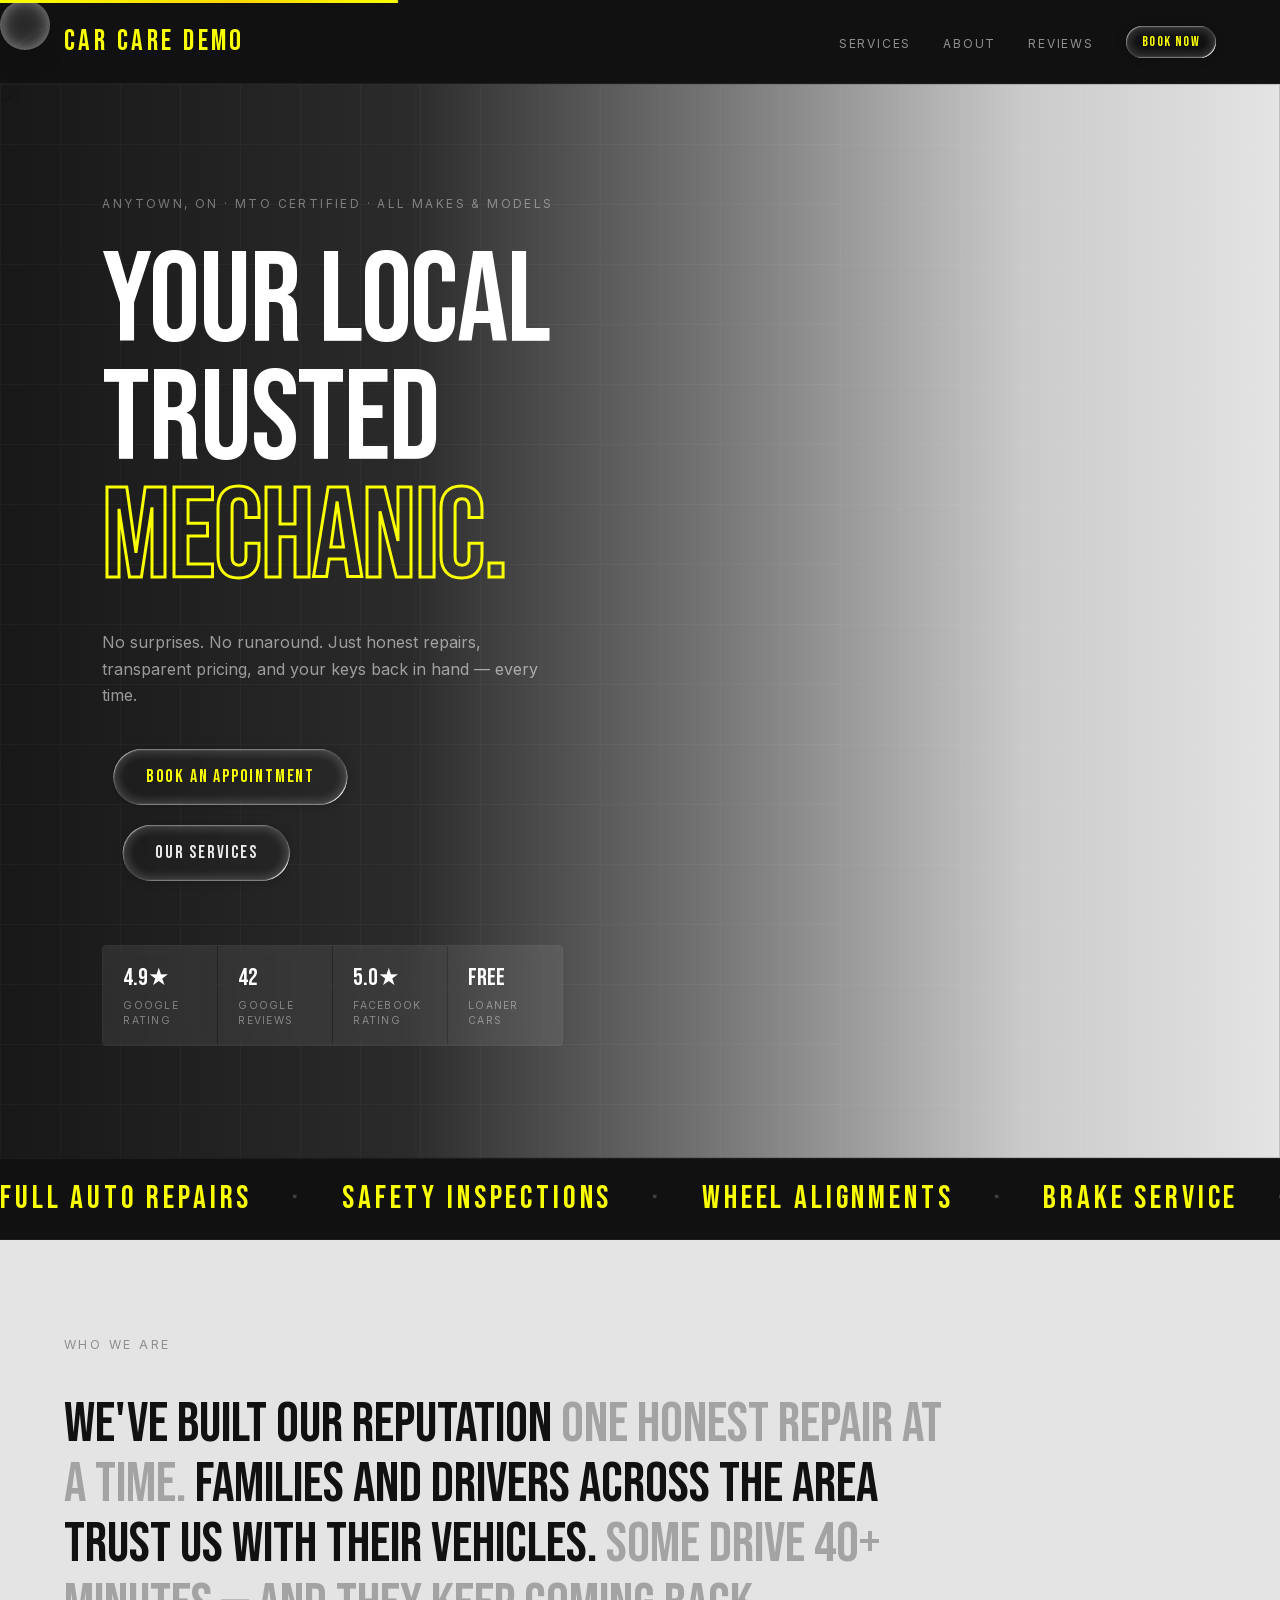
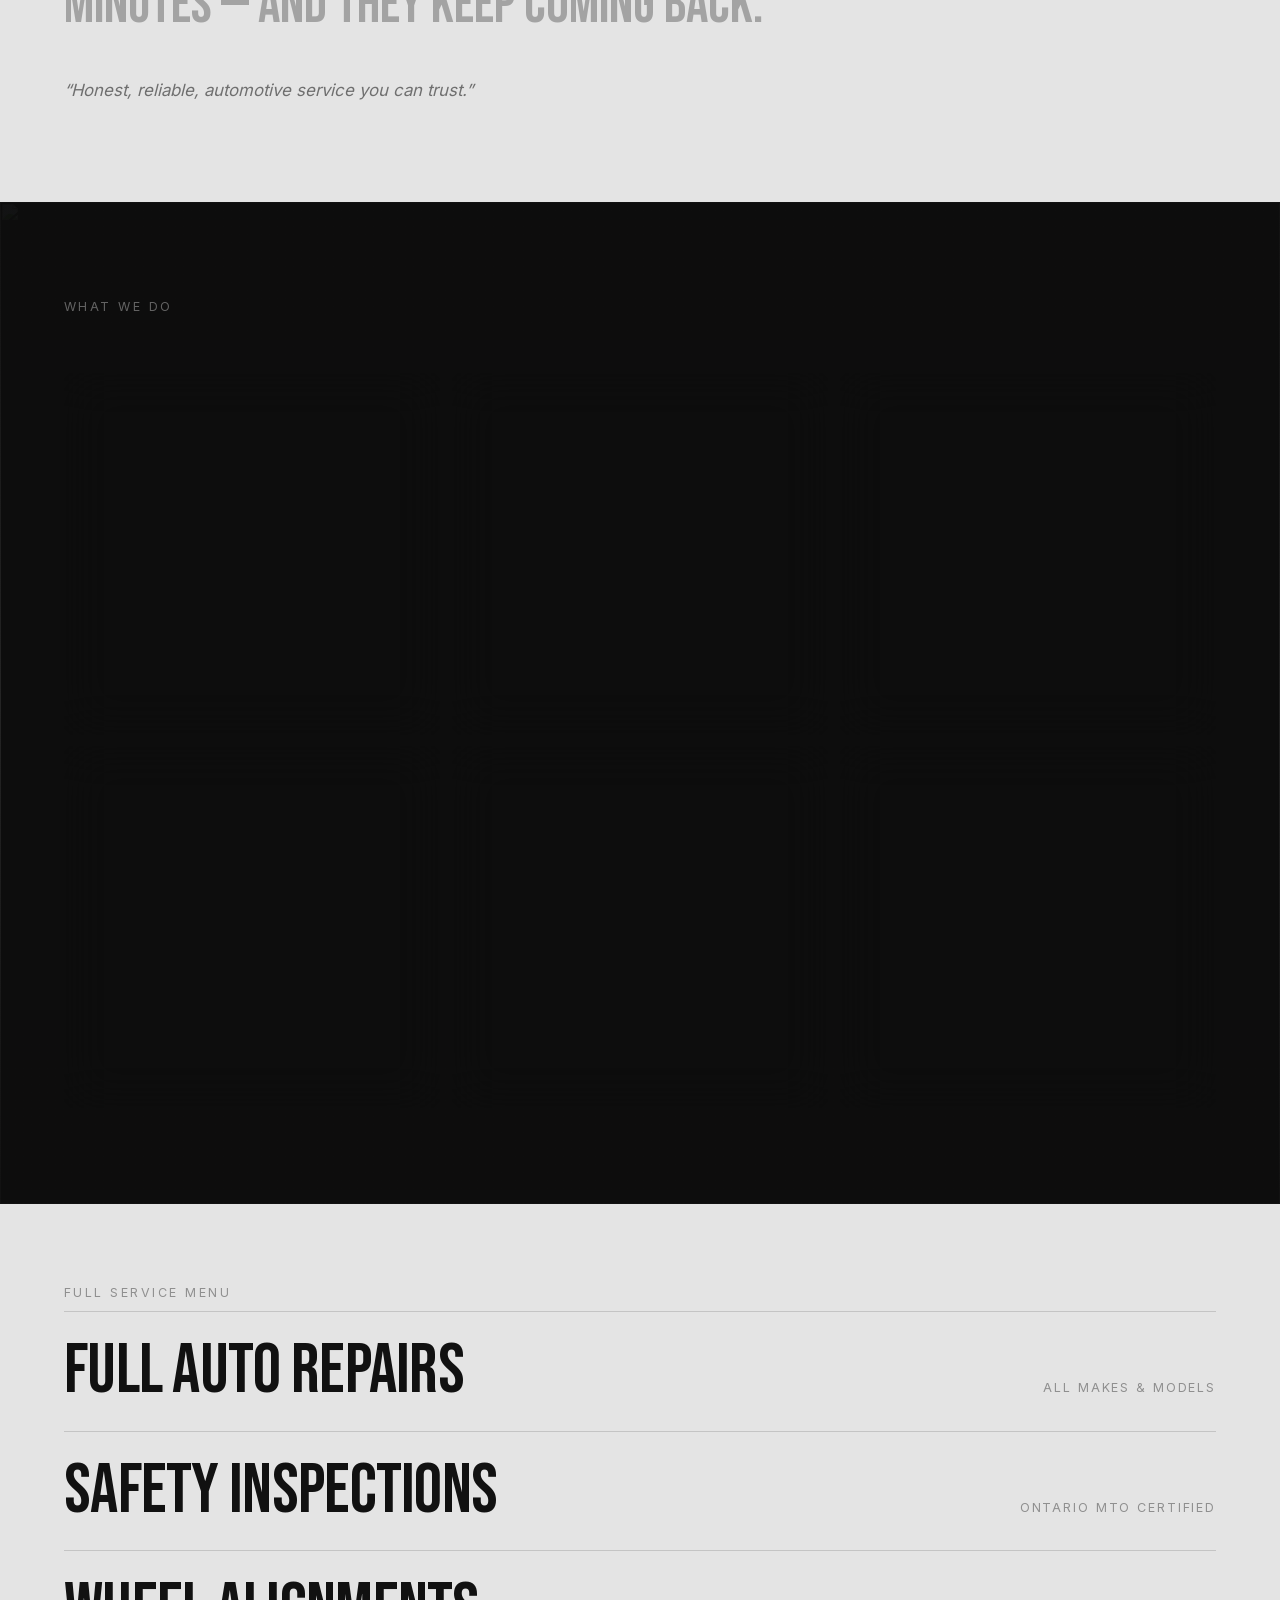
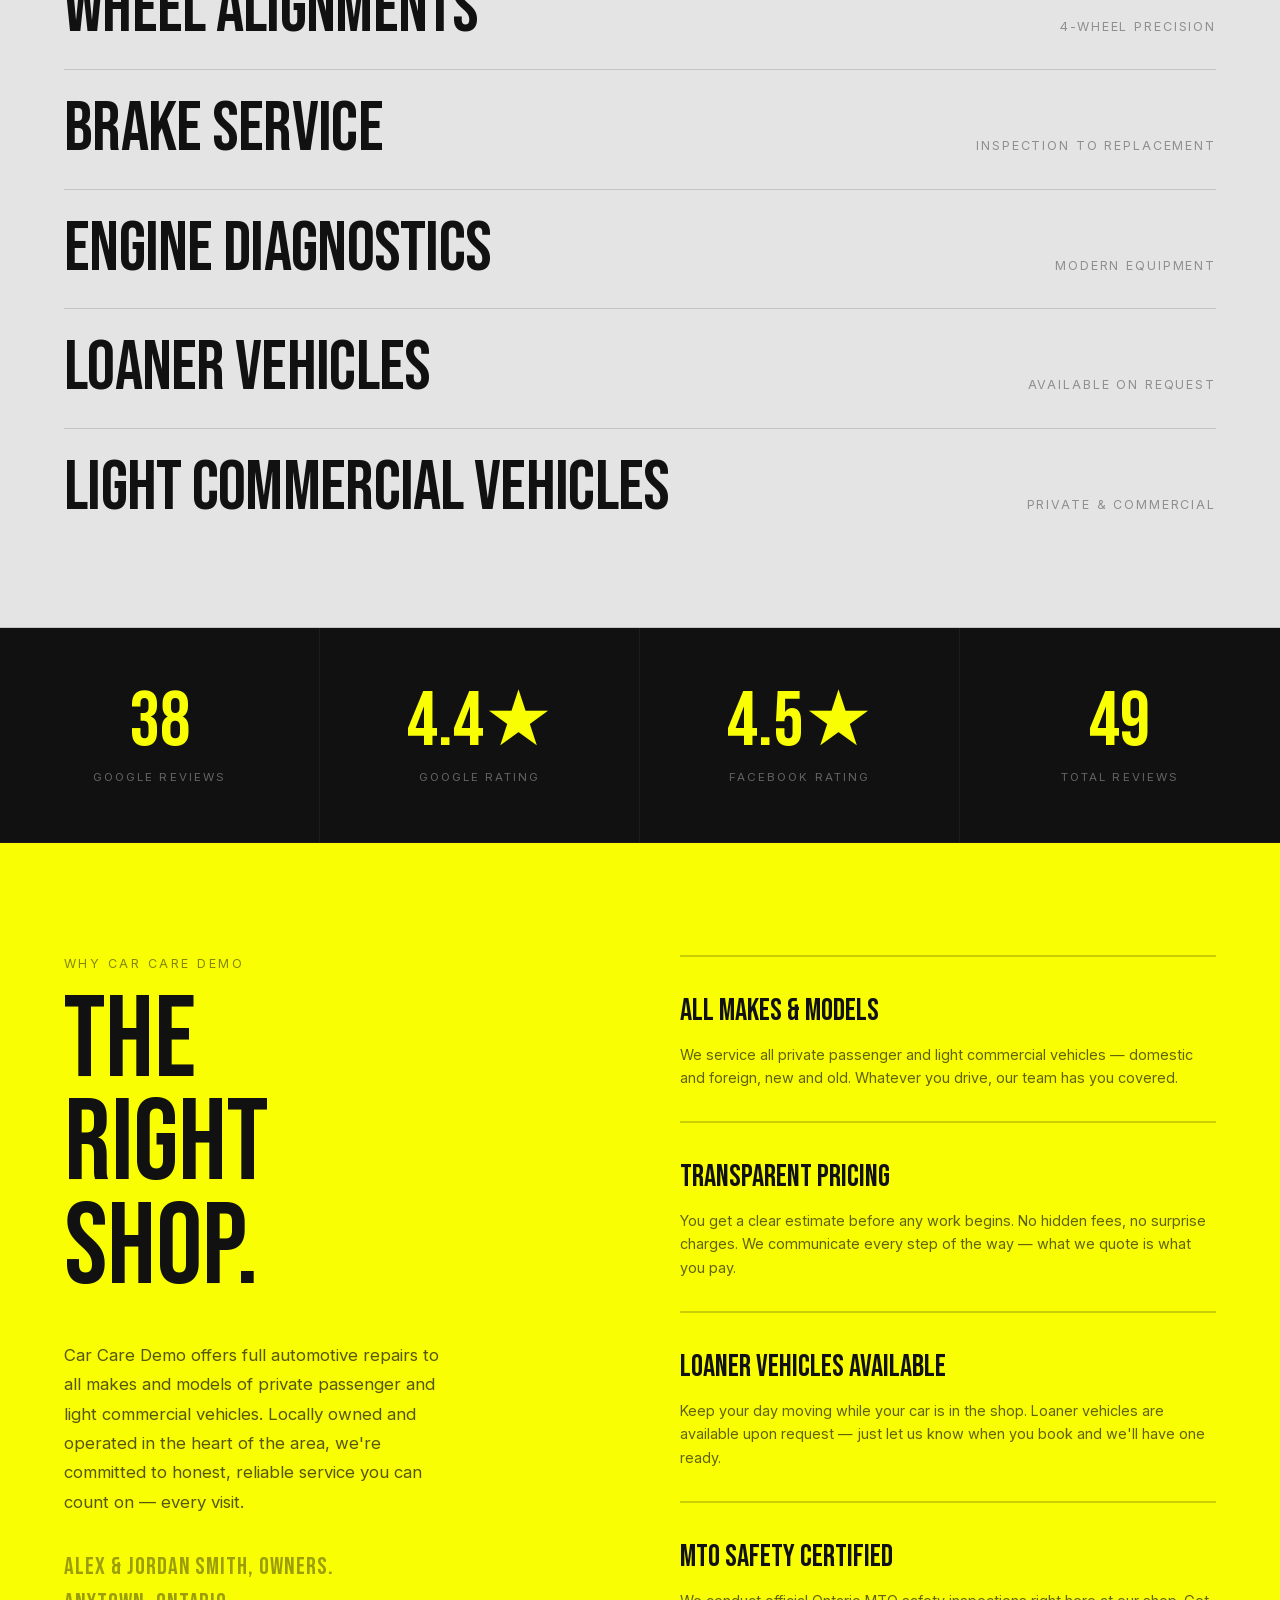
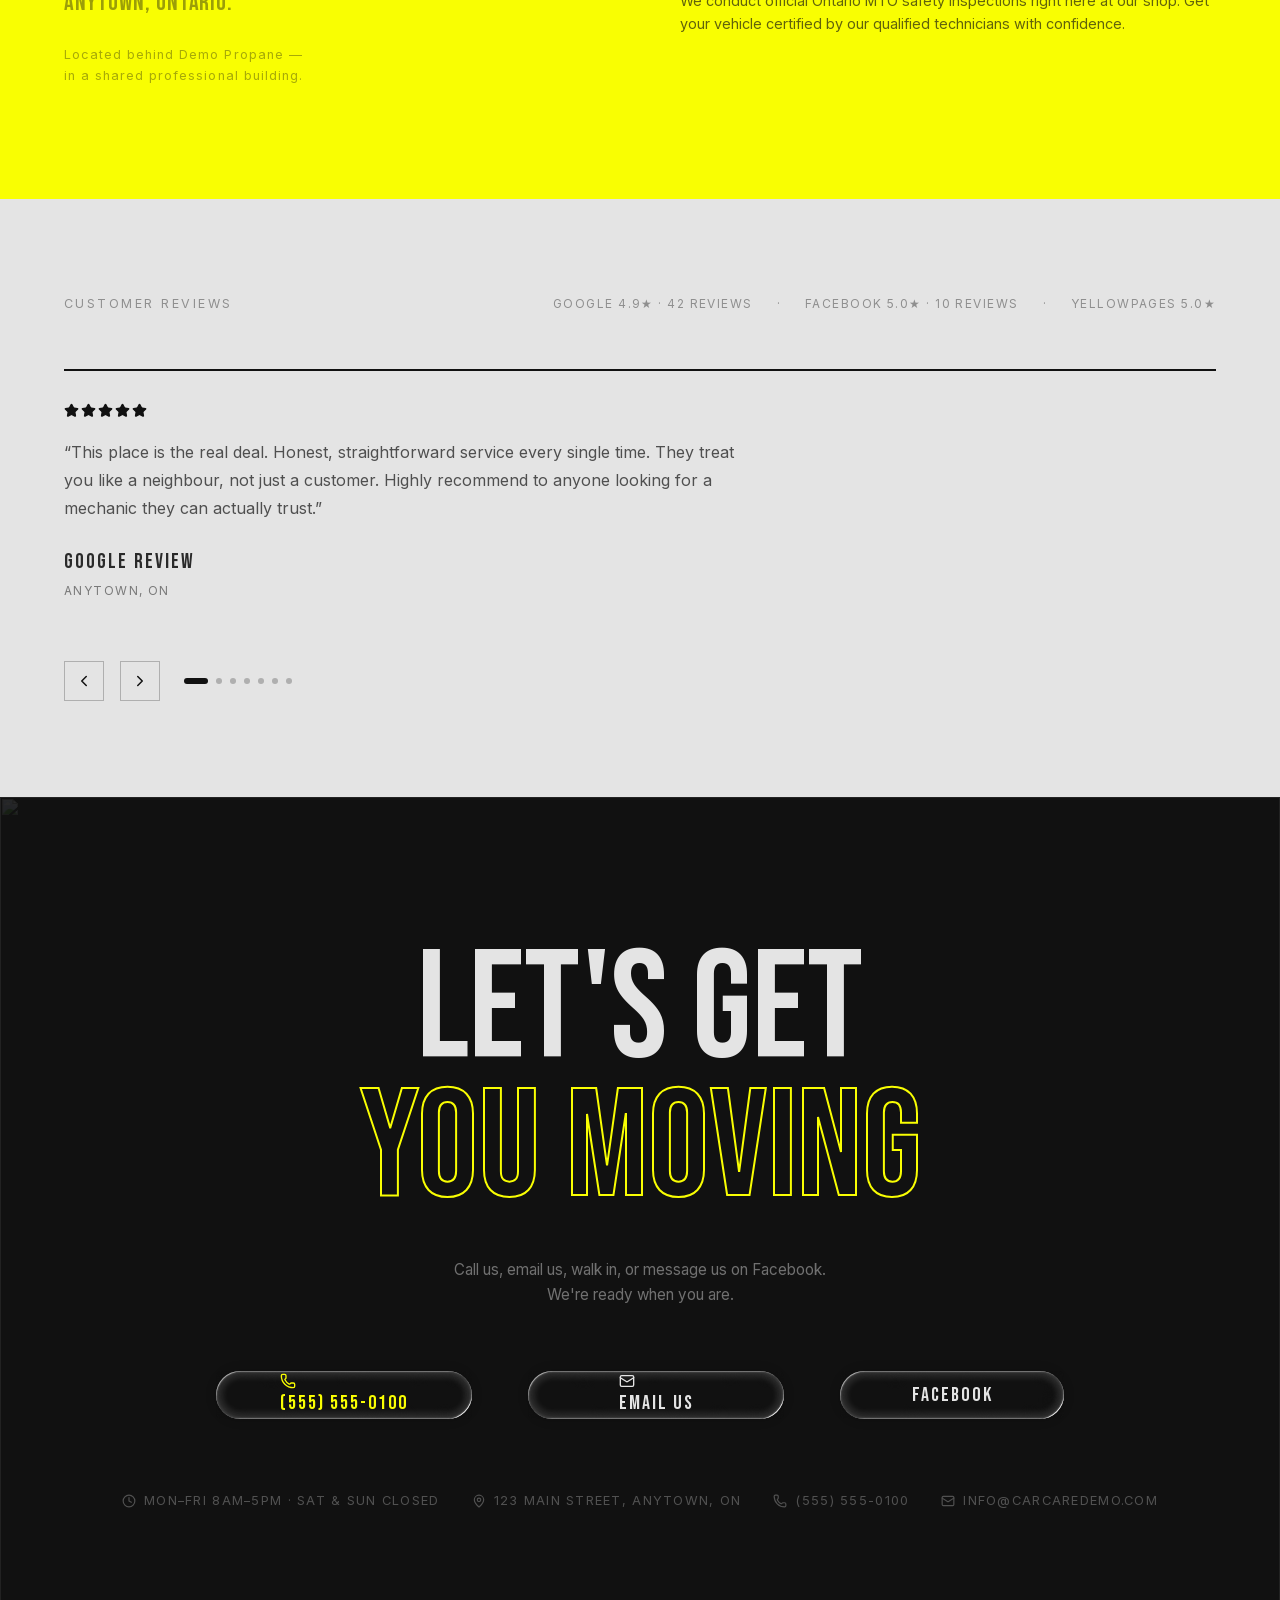
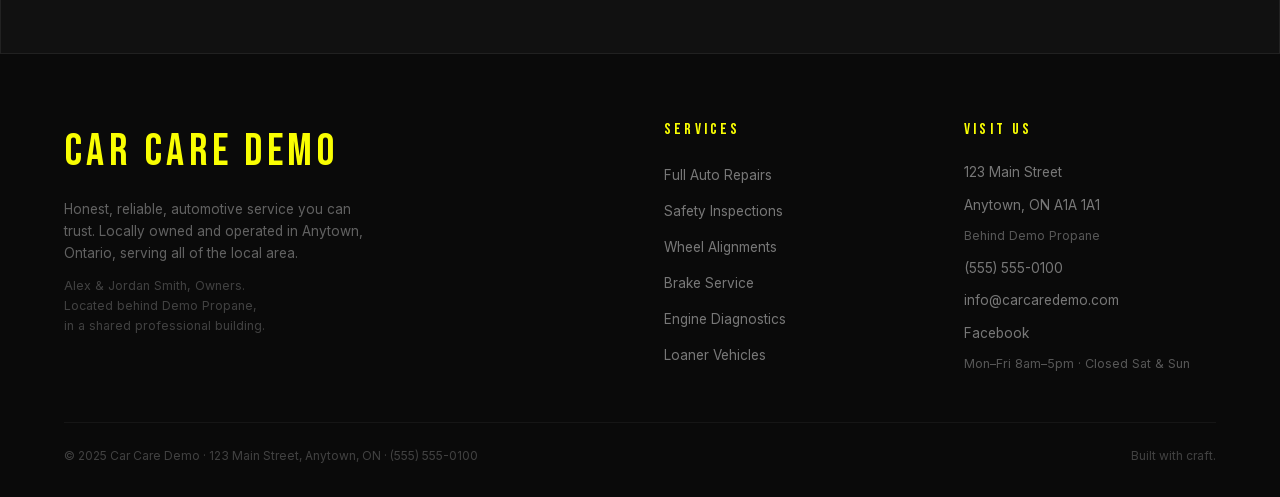
==== commit e53b518a: "rebrand update" ====
--- a/index.html
+++ b/index.html
@@ -1 +1 @@
-<!DOCTYPE html><html lang="en" class="bebas_neue_f0e9a3df-module__7PwyJa__variable inter_fe8b9d92-module__LINzvG__variable"><head><meta charSet="utf-8"/><meta name="viewport" content="width=device-width, initial-scale=1"/><link rel="preload" href="/_next/static/media/83afe278b6a6bb3c-s.p.0q-301v4kxxnr.woff2" as="font" crossorigin="" type="font/woff2"/><link rel="preload" href="/_next/static/media/fabcf92ba1ccea36-s.p.0lwj123ije5i..woff2" as="font" crossorigin="" type="font/woff2"/><link rel="preload" as="image" href="https://images.unsplash.com/photo-1503376780353-7e6692767b70?w=1800&amp;q=85"/><link rel="stylesheet" href="/_next/static/chunks/03-mwu0jth72u.css" data-precedence="next"/><link rel="preload" as="script" fetchPriority="low" href="/_next/static/chunks/11qk_vpw_zwkf.js"/><script src="/_next/static/chunks/0pjq-hlddzx4h.js" async=""></script><script src="/_next/static/chunks/0hstpqahkt253.js" async=""></script><script src="/_next/static/chunks/turbopack-0ppxhss66m9l9.js" async=""></script><script src="/_next/static/chunks/0fsi8lw5utejl.js" async=""></script><script src="/_next/static/chunks/0d3tkj33oycf2.js" async=""></script><script src="/_next/static/chunks/0gmtml0u0sjep.js" async=""></script><meta name="next-size-adjust" content=""/><title>Car Care Demo — Honest Automotive Service in Anytown, ON</title><meta name="description" content="Honest, reliable automotive service in Anytown, Ontario. Full auto repairs, MTO safety inspections, wheel alignments, and more. Serving all of the local area."/><link rel="icon" href="/favicon.ico?favicon.0x3dzn~oxb6tn.ico" sizes="256x256" type="image/x-icon"/><script src="/_next/static/chunks/03~yq9q893hmn.js" noModule=""></script></head><body class="min-h-full antialiased"><div hidden=""><!--$--><!--/$--></div><div class="fixed top-0 left-0 right-0 h-[3px] origin-left z-[9999]" style="background:linear-gradient(90deg, #f9fe02 0%, #ffd700 60%, #f9fe02 100%);transform:scaleX(0)"></div><div class="fixed inset-0 pointer-events-none overflow-hidden" style="z-index:9998"><svg xmlns="http://www.w3.org/2000/svg" width="0" height="0" class="absolute overflow-hidden"><defs><filter id="glass-distortion" x="0%" y="0%" width="100%" height="100%"><feTurbulence type="fractalNoise" baseFrequency="0.008 0.008" numOctaves="2" seed="92" result="noise"></feTurbulence><feGaussianBlur in="noise" stdDeviation="2" result="blurred"></feGaussianBlur><feDisplacementMap in="SourceGraphic" in2="blurred" scale="80" xChannelSelector="R" yChannelSelector="G"></feDisplacementMap></filter></defs></svg><div class="absolute isolate shadow-xl before:absolute before:inset-0 before:z-0 before:bg-[rgba(255,255,255,var(--lg-tint-opacity))] before:shadow-[inset_0_0_20px_-5px_rgba(255,255,255,0.7)] before:rounded-[var(--lg-border-radius)] before:content-[&#x27;&#x27;] after:absolute after:inset-0 after:isolate after:[z-index:-1] after:[filter:url(#glass-distortion)] after:backdrop-blur-[var(--lg-blur)] after:rounded-[var(--lg-border-radius)] after:content-[&#x27;&#x27;]" style="--lg-border-radius:25px;--lg-tint-opacity:0.12;--lg-blur:2.5px;width:50px;height:50px;border-radius:25px;z-index:999"></div></div><div class="min-h-screen" style="font-family:var(--font-inter), Verdana, sans-serif"><nav class="dark sticky top-0 z-50 flex items-center justify-between px-[5%] py-5 bg-[#111111] border-b border-white/5"><a href="#" class="font-heading text-[1.8rem] tracking-[.12em] text-[#f9fe02]">JL CAR CARE</a><ul class="hidden md:flex items-center gap-8 list-none m-0 p-0"><li><a href="#services" class="text-[#e4e4e4]/60 hover:text-[#f9fe02] text-xs tracking-[.15em] uppercase transition-colors">Services</a></li><li><a href="#about" class="text-[#e4e4e4]/60 hover:text-[#f9fe02] text-xs tracking-[.15em] uppercase transition-colors">About</a></li><li><a href="#reviews" class="text-[#e4e4e4]/60 hover:text-[#f9fe02] text-xs tracking-[.15em] uppercase transition-colors">Reviews</a></li><li><button data-slot="button" class="relative inline-flex items-center justify-center cursor-pointer whitespace-nowrap rounded-md font-medium disabled:pointer-events-none disabled:opacity-50 [&amp;_svg]:pointer-events-none [&amp;_svg:not([class*=&#x27;size-&#x27;])]:size-4 shrink-0 [&amp;_svg]:shrink-0 outline-none focus-visible:border-ring focus-visible:ring-ring/50 focus-visible:ring-[3px] aria-invalid:ring-destructive/20 dark:aria-invalid:ring-destructive/40 aria-invalid:border-destructive bg-transparent hover:scale-105 duration-300 transition h-8 gap-1.5 has-[&gt;svg]:px-4 font-heading text-sm tracking-widest text-[#f9fe02] px-5"><div class="absolute top-0 left-0 z-0 h-full w-full rounded-full shadow-[0_0_6px_rgba(0,0,0,0.03),0_2px_6px_rgba(0,0,0,0.08),inset_3px_3px_0.5px_-3px_rgba(0,0,0,0.9),inset_-3px_-3px_0.5px_-3px_rgba(0,0,0,0.85),inset_1px_1px_1px_-0.5px_rgba(0,0,0,0.6),inset_-1px_-1px_1px_-0.5px_rgba(0,0,0,0.6),inset_0_0_6px_6px_rgba(0,0,0,0.12),inset_0_0_2px_2px_rgba(0,0,0,0.06),0_0_12px_rgba(255,255,255,0.15)] transition-all dark:shadow-[0_0_8px_rgba(0,0,0,0.03),0_2px_6px_rgba(0,0,0,0.08),inset_3px_3px_0.5px_-3.5px_rgba(255,255,255,0.09),inset_-3px_-3px_0.5px_-3.5px_rgba(255,255,255,0.85),inset_1px_1px_1px_-0.5px_rgba(255,255,255,0.6),inset_-1px_-1px_1px_-0.5px_rgba(255,255,255,0.6),inset_0_0_6px_6px_rgba(255,255,255,0.12),inset_0_0_2px_2px_rgba(255,255,255,0.06),0_0_12px_rgba(0,0,0,0.15)]"></div><div class="absolute top-0 left-0 isolate -z-10 h-full w-full overflow-hidden rounded-md" style="backdrop-filter:url(&quot;#container-glass&quot;)"></div><div class="pointer-events-none z-10">Book Now</div><svg class="hidden"><defs><filter id="container-glass" x="0%" y="0%" width="100%" height="100%" color-interpolation-filters="sRGB"><feTurbulence type="fractalNoise" baseFrequency="0.05 0.05" numOctaves="1" seed="1" result="turbulence"></feTurbulence><feGaussianBlur in="turbulence" stdDeviation="2" result="blurredNoise"></feGaussianBlur><feDisplacementMap in="SourceGraphic" in2="blurredNoise" scale="70" xChannelSelector="R" yChannelSelector="B" result="displaced"></feDisplacementMap><feGaussianBlur in="displaced" stdDeviation="4" result="finalBlur"></feGaussianBlur><feComposite in="finalBlur" in2="finalBlur" operator="over"></feComposite></filter></defs></svg></button></li></ul></nav><section class="dark relative overflow-hidden min-h-[88vh] flex items-center"><div class="absolute inset-0"><img alt="" decoding="async" data-nimg="fill" class="object-cover" style="position:absolute;height:100%;width:100%;left:0;top:0;right:0;bottom:0;object-position:65% center;color:transparent" src="https://images.unsplash.com/photo-1503376780353-7e6692767b70?w=1800&amp;q=85"/><div class="absolute inset-0" style="background:linear-gradient(to right, rgba(17,17,17,0.97) 0%, rgba(17,17,17,0.88) 32%, rgba(17,17,17,0.52) 56%, rgba(17,17,17,0.12) 80%, transparent 100%)"></div><div class="absolute inset-0 opacity-[0.04]" style="background-image:linear-gradient(rgba(255,255,255,0.8) 1px, transparent 1px), linear-gradient(90deg, rgba(255,255,255,0.8) 1px, transparent 1px);background-size:60px 60px"></div></div><div class="relative z-10 px-[5%] lg:px-[8%] py-28 w-full max-w-full lg:max-w-[52%]"><p class="text-xs tracking-[.2em] uppercase text-white/40 mb-8">Anytown, ON · MTO Certified · All Makes &amp; Models</p><h1 class="font-heading text-[clamp(5rem,10vw,11rem)] leading-[.92] tracking-[-0.01em] text-white mb-8">MUSKOKA&#x27;S<br/>TRUSTED<br/><span class="text-transparent" style="-webkit-text-stroke:3px #f9fe02">MECHANIC.</span></h1><p class="text-[1rem] leading-[1.65] max-w-md text-white/55 mb-10">No surprises. No runaround. Just honest repairs, transparent pricing, and your keys back in hand — every time.</p><div class="flex flex-wrap gap-5 items-center mb-16"><div class="relative h-14 w-64"><button data-slot="button" class="inline-flex items-center justify-center cursor-pointer gap-2 whitespace-nowrap font-medium disabled:pointer-events-none disabled:opacity-50 [&amp;_svg]:pointer-events-none [&amp;_svg:not([class*=&#x27;size-&#x27;])]:size-4 shrink-0 [&amp;_svg]:shrink-0 outline-none focus-visible:border-ring focus-visible:ring-ring/50 focus-visible:ring-[3px] aria-invalid:ring-destructive/20 dark:aria-invalid:ring-destructive/40 aria-invalid:border-destructive bg-transparent hover:scale-105 duration-300 transition h-14 rounded-md px-10 has-[&gt;svg]:px-8 absolute top-1/2 left-1/2 -translate-x-1/2 -translate-y-1/2 font-heading text-lg tracking-widest text-[#f9fe02]"><div class="absolute top-0 left-0 z-0 h-full w-full rounded-full shadow-[0_0_6px_rgba(0,0,0,0.03),0_2px_6px_rgba(0,0,0,0.08),inset_3px_3px_0.5px_-3px_rgba(0,0,0,0.9),inset_-3px_-3px_0.5px_-3px_rgba(0,0,0,0.85),inset_1px_1px_1px_-0.5px_rgba(0,0,0,0.6),inset_-1px_-1px_1px_-0.5px_rgba(0,0,0,0.6),inset_0_0_6px_6px_rgba(0,0,0,0.12),inset_0_0_2px_2px_rgba(0,0,0,0.06),0_0_12px_rgba(255,255,255,0.15)] transition-all dark:shadow-[0_0_8px_rgba(0,0,0,0.03),0_2px_6px_rgba(0,0,0,0.08),inset_3px_3px_0.5px_-3.5px_rgba(255,255,255,0.09),inset_-3px_-3px_0.5px_-3.5px_rgba(255,255,255,0.85),inset_1px_1px_1px_-0.5px_rgba(255,255,255,0.6),inset_-1px_-1px_1px_-0.5px_rgba(255,255,255,0.6),inset_0_0_6px_6px_rgba(255,255,255,0.12),inset_0_0_2px_2px_rgba(255,255,255,0.06),0_0_12px_rgba(0,0,0,0.15)]"></div><div class="absolute top-0 left-0 isolate -z-10 h-full w-full overflow-hidden rounded-md" style="backdrop-filter:url(&quot;#container-glass&quot;)"></div><div class="pointer-events-none z-10">Book an Appointment</div><svg class="hidden"><defs><filter id="container-glass" x="0%" y="0%" width="100%" height="100%" color-interpolation-filters="sRGB"><feTurbulence type="fractalNoise" baseFrequency="0.05 0.05" numOctaves="1" seed="1" result="turbulence"></feTurbulence><feGaussianBlur in="turbulence" stdDeviation="2" result="blurredNoise"></feGaussianBlur><feDisplacementMap in="SourceGraphic" in2="blurredNoise" scale="70" xChannelSelector="R" yChannelSelector="B" result="displaced"></feDisplacementMap><feGaussianBlur in="displaced" stdDeviation="4" result="finalBlur"></feGaussianBlur><feComposite in="finalBlur" in2="finalBlur" operator="over"></feComposite></filter></defs></svg></button></div><div class="relative h-14 w-52"><button data-slot="button" class="inline-flex items-center justify-center cursor-pointer whitespace-nowrap font-medium disabled:pointer-events-none disabled:opacity-50 [&amp;_svg]:pointer-events-none [&amp;_svg:not([class*=&#x27;size-&#x27;])]:size-4 shrink-0 [&amp;_svg]:shrink-0 outline-none focus-visible:border-ring focus-visible:ring-ring/50 focus-visible:ring-[3px] aria-invalid:ring-destructive/20 dark:aria-invalid:ring-destructive/40 aria-invalid:border-destructive bg-transparent hover:scale-105 duration-300 transition h-14 rounded-md px-10 has-[&gt;svg]:px-8 absolute top-1/2 left-1/2 -translate-x-1/2 -translate-y-1/2 font-heading text-lg tracking-widest text-white/90 gap-2"><div class="absolute top-0 left-0 z-0 h-full w-full rounded-full shadow-[0_0_6px_rgba(0,0,0,0.03),0_2px_6px_rgba(0,0,0,0.08),inset_3px_3px_0.5px_-3px_rgba(0,0,0,0.9),inset_-3px_-3px_0.5px_-3px_rgba(0,0,0,0.85),inset_1px_1px_1px_-0.5px_rgba(0,0,0,0.6),inset_-1px_-1px_1px_-0.5px_rgba(0,0,0,0.6),inset_0_0_6px_6px_rgba(0,0,0,0.12),inset_0_0_2px_2px_rgba(0,0,0,0.06),0_0_12px_rgba(255,255,255,0.15)] transition-all dark:shadow-[0_0_8px_rgba(0,0,0,0.03),0_2px_6px_rgba(0,0,0,0.08),inset_3px_3px_0.5px_-3.5px_rgba(255,255,255,0.09),inset_-3px_-3px_0.5px_-3.5px_rgba(255,255,255,0.85),inset_1px_1px_1px_-0.5px_rgba(255,255,255,0.6),inset_-1px_-1px_1px_-0.5px_rgba(255,255,255,0.6),inset_0_0_6px_6px_rgba(255,255,255,0.12),inset_0_0_2px_2px_rgba(255,255,255,0.06),0_0_12px_rgba(0,0,0,0.15)]"></div><div class="absolute top-0 left-0 isolate -z-10 h-full w-full overflow-hidden rounded-md" style="backdrop-filter:url(&quot;#container-glass&quot;)"></div><div class="pointer-events-none z-10">Our Services</div><svg class="hidden"><defs><filter id="container-glass" x="0%" y="0%" width="100%" height="100%" color-interpolation-filters="sRGB"><feTurbulence type="fractalNoise" baseFrequency="0.05 0.05" numOctaves="1" seed="1" result="turbulence"></feTurbulence><feGaussianBlur in="turbulence" stdDeviation="2" result="blurredNoise"></feGaussianBlur><feDisplacementMap in="SourceGraphic" in2="blurredNoise" scale="70" xChannelSelector="R" yChannelSelector="B" result="displaced"></feDisplacementMap><feGaussianBlur in="displaced" stdDeviation="4" result="finalBlur"></feGaussianBlur><feComposite in="finalBlur" in2="finalBlur" operator="over"></feComposite></filter></defs></svg></button></div></div><div class="grid grid-cols-2 sm:grid-cols-4 gap-px border border-white/10 rounded overflow-hidden max-w-xl"><div class="bg-white/8 px-5 py-4 backdrop-blur-sm"><div class="font-heading text-2xl text-white">4.9★</div><div class="text-[.65rem] tracking-[.12em] uppercase text-white/40 mt-1">Google Rating</div></div><div class="bg-white/8 px-5 py-4 backdrop-blur-sm"><div class="font-heading text-2xl text-white">42</div><div class="text-[.65rem] tracking-[.12em] uppercase text-white/40 mt-1">Google Reviews</div></div><div class="bg-white/8 px-5 py-4 backdrop-blur-sm"><div class="font-heading text-2xl text-white">5.0★</div><div class="text-[.65rem] tracking-[.12em] uppercase text-white/40 mt-1">Facebook Rating</div></div><div class="bg-white/8 px-5 py-4 backdrop-blur-sm"><div class="font-heading text-2xl text-white">Free</div><div class="text-[.65rem] tracking-[.12em] uppercase text-white/40 mt-1">Loaner Cars</div></div></div></div></section><div class="bg-[#111111] overflow-hidden py-4 border-y border-white/5"><div class="flex w-max animate-marquee"><span class="font-heading text-[2rem] tracking-[.12em] pr-10 flex-shrink-0 text-[#f9fe02]">FULL AUTO REPAIRS</span><span class="font-heading text-[2rem] tracking-[.12em] pr-10 flex-shrink-0 text-white/20">·</span><span class="font-heading text-[2rem] tracking-[.12em] pr-10 flex-shrink-0 text-[#f9fe02]">SAFETY INSPECTIONS</span><span class="font-heading text-[2rem] tracking-[.12em] pr-10 flex-shrink-0 text-white/20">·</span><span class="font-heading text-[2rem] tracking-[.12em] pr-10 flex-shrink-0 text-[#f9fe02]">WHEEL ALIGNMENTS</span><span class="font-heading text-[2rem] tracking-[.12em] pr-10 flex-shrink-0 text-white/20">·</span><span class="font-heading text-[2rem] tracking-[.12em] pr-10 flex-shrink-0 text-[#f9fe02]">BRAKE SERVICE</span><span class="font-heading text-[2rem] tracking-[.12em] pr-10 flex-shrink-0 text-white/20">·</span><span class="font-heading text-[2rem] tracking-[.12em] pr-10 flex-shrink-0 text-[#f9fe02]">ENGINE DIAGNOSTICS</span><span class="font-heading text-[2rem] tracking-[.12em] pr-10 flex-shrink-0 text-white/20">·</span><span class="font-heading text-[2rem] tracking-[.12em] pr-10 flex-shrink-0 text-[#f9fe02]">LOANER VEHICLES</span><span class="font-heading text-[2rem] tracking-[.12em] pr-10 flex-shrink-0 text-white/20">·</span><span class="font-heading text-[2rem] tracking-[.12em] pr-10 flex-shrink-0 text-[#f9fe02]">ALL MAKES &amp; MODELS</span><span class="font-heading text-[2rem] tracking-[.12em] pr-10 flex-shrink-0 text-white/20">·</span><span class="font-heading text-[2rem] tracking-[.12em] pr-10 flex-shrink-0 text-[#f9fe02]">MTO CERTIFIED</span><span class="font-heading text-[2rem] tracking-[.12em] pr-10 flex-shrink-0 text-white/20">·</span><span class="font-heading text-[2rem] tracking-[.12em] pr-10 flex-shrink-0 text-[#f9fe02]">FULL AUTO REPAIRS</span><span class="font-heading text-[2rem] tracking-[.12em] pr-10 flex-shrink-0 text-white/20">·</span><span class="font-heading text-[2rem] tracking-[.12em] pr-10 flex-shrink-0 text-[#f9fe02]">SAFETY INSPECTIONS</span><span class="font-heading text-[2rem] tracking-[.12em] pr-10 flex-shrink-0 text-white/20">·</span><span class="font-heading text-[2rem] tracking-[.12em] pr-10 flex-shrink-0 text-[#f9fe02]">WHEEL ALIGNMENTS</span><span class="font-heading text-[2rem] tracking-[.12em] pr-10 flex-shrink-0 text-white/20">·</span><span class="font-heading text-[2rem] tracking-[.12em] pr-10 flex-shrink-0 text-[#f9fe02]">BRAKE SERVICE</span><span class="font-heading text-[2rem] tracking-[.12em] pr-10 flex-shrink-0 text-white/20">·</span><span class="font-heading text-[2rem] tracking-[.12em] pr-10 flex-shrink-0 text-[#f9fe02]">ENGINE DIAGNOSTICS</span><span class="font-heading text-[2rem] tracking-[.12em] pr-10 flex-shrink-0 text-white/20">·</span><span class="font-heading text-[2rem] tracking-[.12em] pr-10 flex-shrink-0 text-[#f9fe02]">LOANER VEHICLES</span><span class="font-heading text-[2rem] tracking-[.12em] pr-10 flex-shrink-0 text-white/20">·</span><span class="font-heading text-[2rem] tracking-[.12em] pr-10 flex-shrink-0 text-[#f9fe02]">ALL MAKES &amp; MODELS</span><span class="font-heading text-[2rem] tracking-[.12em] pr-10 flex-shrink-0 text-white/20">·</span><span class="font-heading text-[2rem] tracking-[.12em] pr-10 flex-shrink-0 text-[#f9fe02]">MTO CERTIFIED</span><span class="font-heading text-[2rem] tracking-[.12em] pr-10 flex-shrink-0 text-white/20">·</span></div></div><div class="" style="opacity:0;transform:translateY(44px)"><section class="px-[5%] py-24 max-w-[1300px] mx-auto"><p class="text-[.78rem] tracking-[.2em] uppercase opacity-40 mb-10">Who We Are</p><p class="font-heading text-[clamp(2.4rem,4.5vw,3.5rem)] leading-[1.08] max-w-[900px]">We&#x27;ve built our reputation<!-- --> <span class="opacity-30">one honest repair at a time.</span> <!-- -->Families and cottagers across the area trust us with their vehicles.<!-- --> <span class="opacity-30">Some drive 40+ minutes — just to see Bradley, Christy, and the team.</span></p><p class="mt-10 text-[1.05rem] leading-[1.75] max-w-xl opacity-55 italic">“Honest, reliable, automotive service you can trust.”</p></section></div><section id="services" class="relative bg-[#0d0d0d] px-[5%] py-24 overflow-hidden"><div class="absolute inset-0"><img alt="" loading="lazy" decoding="async" data-nimg="fill" class="object-cover object-center opacity-[0.13]" style="position:absolute;height:100%;width:100%;left:0;top:0;right:0;bottom:0;color:transparent" src="https://images.unsplash.com/photo-1492144534655-ae79c964c9d7?w=1600&amp;q=60&amp;fit=crop"/><div class="absolute inset-0 bg-gradient-to-b from-[#0d0d0d]/80 via-transparent to-[#0d0d0d]/80"></div></div><div class="" style="opacity:0;transform:translateY(44px)"><div class="relative z-10"><p class="text-[.78rem] tracking-[.2em] uppercase text-[#e4e4e4]/40 mb-14">What We Do</p><div class="grid grid-cols-1 md:grid-cols-2 lg:grid-cols-3 gap-3"><div class="group relative overflow-hidden transition-all duration-300 hover:-translate-y-1" style="background:linear-gradient(135deg, rgba(255,255,255,0.07) 0%, rgba(255,255,255,0.02) 100%);backdrop-filter:blur(24px) saturate(180%);-webkit-backdrop-filter:blur(24px) saturate(180%);border:1px solid rgba(255,255,255,0.1);box-shadow:0 8px 32px rgba(0,0,0,0.45), inset 0 1px 0 rgba(255,255,255,0.13), inset 0 -1px 0 rgba(0,0,0,0.2)"><div class="absolute top-0 left-0 right-0 h-px bg-gradient-to-r from-transparent via-white/30 to-transparent"></div><div class="absolute inset-0 bg-[#f9fe02]/0 group-hover:bg-[#f9fe02]/[0.06] transition-colors duration-300"></div><div class="relative z-10 p-10"><span class="font-heading text-[3.5rem] text-white/[0.07] group-hover:text-[#f9fe02]/20 transition-colors block mb-2">01</span><svg xmlns="http://www.w3.org/2000/svg" width="22" height="22" viewBox="0 0 24 24" fill="none" stroke="currentColor" stroke-width="2" stroke-linecap="round" stroke-linejoin="round" class="lucide lucide-wrench text-[#f9fe02] mb-4" aria-hidden="true"><path d="M14.7 6.3a1 1 0 0 0 0 1.4l1.6 1.6a1 1 0 0 0 1.4 0l3.106-3.105c.32-.322.863-.22.983.218a6 6 0 0 1-8.259 7.057l-7.91 7.91a1 1 0 0 1-2.999-3l7.91-7.91a6 6 0 0 1 7.057-8.259c.438.12.54.662.219.984z"></path></svg><div class="font-heading text-[1.9rem] tracking-[.04em] text-white/90 group-hover:text-white mb-4 transition-colors">Full Auto Repairs</div><p class="text-[.85rem] leading-relaxed text-white/45 group-hover:text-white/65 transition-colors">All makes and models of private passenger and light commercial vehicles. From minor fixes to major overhauls — we handle it all under one roof.</p></div></div><div class="group relative overflow-hidden transition-all duration-300 hover:-translate-y-1" style="background:linear-gradient(135deg, rgba(255,255,255,0.07) 0%, rgba(255,255,255,0.02) 100%);backdrop-filter:blur(24px) saturate(180%);-webkit-backdrop-filter:blur(24px) saturate(180%);border:1px solid rgba(255,255,255,0.1);box-shadow:0 8px 32px rgba(0,0,0,0.45), inset 0 1px 0 rgba(255,255,255,0.13), inset 0 -1px 0 rgba(0,0,0,0.2)"><div class="absolute top-0 left-0 right-0 h-px bg-gradient-to-r from-transparent via-white/30 to-transparent"></div><div class="absolute inset-0 bg-[#f9fe02]/0 group-hover:bg-[#f9fe02]/[0.06] transition-colors duration-300"></div><div class="relative z-10 p-10"><span class="font-heading text-[3.5rem] text-white/[0.07] group-hover:text-[#f9fe02]/20 transition-colors block mb-2">02</span><svg xmlns="http://www.w3.org/2000/svg" width="22" height="22" viewBox="0 0 24 24" fill="none" stroke="currentColor" stroke-width="2" stroke-linecap="round" stroke-linejoin="round" class="lucide lucide-shield-check text-[#f9fe02] mb-4" aria-hidden="true"><path d="M20 13c0 5-3.5 7.5-7.66 8.95a1 1 0 0 1-.67-.01C7.5 20.5 4 18 4 13V6a1 1 0 0 1 1-1c2 0 4.5-1.2 6.24-2.72a1.17 1.17 0 0 1 1.52 0C14.51 3.81 17 5 19 5a1 1 0 0 1 1 1z"></path><path d="m9 12 2 2 4-4"></path></svg><div class="font-heading text-[1.9rem] tracking-[.04em] text-white/90 group-hover:text-white mb-4 transition-colors">Safety Inspections</div><p class="text-[.85rem] leading-relaxed text-white/45 group-hover:text-white/65 transition-colors">Official Ontario MTO safety inspections performed on-site. Get your vehicle certified quickly and confidently by our qualified technicians.</p></div></div><div class="group relative overflow-hidden transition-all duration-300 hover:-translate-y-1" style="background:linear-gradient(135deg, rgba(255,255,255,0.07) 0%, rgba(255,255,255,0.02) 100%);backdrop-filter:blur(24px) saturate(180%);-webkit-backdrop-filter:blur(24px) saturate(180%);border:1px solid rgba(255,255,255,0.1);box-shadow:0 8px 32px rgba(0,0,0,0.45), inset 0 1px 0 rgba(255,255,255,0.13), inset 0 -1px 0 rgba(0,0,0,0.2)"><div class="absolute top-0 left-0 right-0 h-px bg-gradient-to-r from-transparent via-white/30 to-transparent"></div><div class="absolute inset-0 bg-[#f9fe02]/0 group-hover:bg-[#f9fe02]/[0.06] transition-colors duration-300"></div><div class="relative z-10 p-10"><span class="font-heading text-[3.5rem] text-white/[0.07] group-hover:text-[#f9fe02]/20 transition-colors block mb-2">03</span><svg xmlns="http://www.w3.org/2000/svg" width="22" height="22" viewBox="0 0 24 24" fill="none" stroke="currentColor" stroke-width="2" stroke-linecap="round" stroke-linejoin="round" class="lucide lucide-gauge text-[#f9fe02] mb-4" aria-hidden="true"><path d="m12 14 4-4"></path><path d="M3.34 19a10 10 0 1 1 17.32 0"></path></svg><div class="font-heading text-[1.9rem] tracking-[.04em] text-white/90 group-hover:text-white mb-4 transition-colors">Wheel Alignments</div><p class="text-[.85rem] leading-relaxed text-white/45 group-hover:text-white/65 transition-colors">Precision wheel alignments to extend tire life and improve handling. We set your vehicle straight so you drive straight — every kilometre.</p></div></div><div class="group relative overflow-hidden transition-all duration-300 hover:-translate-y-1" style="background:linear-gradient(135deg, rgba(255,255,255,0.07) 0%, rgba(255,255,255,0.02) 100%);backdrop-filter:blur(24px) saturate(180%);-webkit-backdrop-filter:blur(24px) saturate(180%);border:1px solid rgba(255,255,255,0.1);box-shadow:0 8px 32px rgba(0,0,0,0.45), inset 0 1px 0 rgba(255,255,255,0.13), inset 0 -1px 0 rgba(0,0,0,0.2)"><div class="absolute top-0 left-0 right-0 h-px bg-gradient-to-r from-transparent via-white/30 to-transparent"></div><div class="absolute inset-0 bg-[#f9fe02]/0 group-hover:bg-[#f9fe02]/[0.06] transition-colors duration-300"></div><div class="relative z-10 p-10"><span class="font-heading text-[3.5rem] text-white/[0.07] group-hover:text-[#f9fe02]/20 transition-colors block mb-2">04</span><svg xmlns="http://www.w3.org/2000/svg" width="22" height="22" viewBox="0 0 24 24" fill="none" stroke="currentColor" stroke-width="2" stroke-linecap="round" stroke-linejoin="round" class="lucide lucide-settings text-[#f9fe02] mb-4" aria-hidden="true"><path d="M9.671 4.136a2.34 2.34 0 0 1 4.659 0 2.34 2.34 0 0 0 3.319 1.915 2.34 2.34 0 0 1 2.33 4.033 2.34 2.34 0 0 0 0 3.831 2.34 2.34 0 0 1-2.33 4.033 2.34 2.34 0 0 0-3.319 1.915 2.34 2.34 0 0 1-4.659 0 2.34 2.34 0 0 0-3.32-1.915 2.34 2.34 0 0 1-2.33-4.033 2.34 2.34 0 0 0 0-3.831A2.34 2.34 0 0 1 6.35 6.051a2.34 2.34 0 0 0 3.319-1.915"></path><circle cx="12" cy="12" r="3"></circle></svg><div class="font-heading text-[1.9rem] tracking-[.04em] text-white/90 group-hover:text-white mb-4 transition-colors">Brake Service</div><p class="text-[.85rem] leading-relaxed text-white/45 group-hover:text-white/65 transition-colors">Full brake inspections, pad replacement, rotor resurfacing, and caliper service. We make sure you can stop safely — every single time.</p></div></div><div class="group relative overflow-hidden transition-all duration-300 hover:-translate-y-1" style="background:linear-gradient(135deg, rgba(255,255,255,0.07) 0%, rgba(255,255,255,0.02) 100%);backdrop-filter:blur(24px) saturate(180%);-webkit-backdrop-filter:blur(24px) saturate(180%);border:1px solid rgba(255,255,255,0.1);box-shadow:0 8px 32px rgba(0,0,0,0.45), inset 0 1px 0 rgba(255,255,255,0.13), inset 0 -1px 0 rgba(0,0,0,0.2)"><div class="absolute top-0 left-0 right-0 h-px bg-gradient-to-r from-transparent via-white/30 to-transparent"></div><div class="absolute inset-0 bg-[#f9fe02]/0 group-hover:bg-[#f9fe02]/[0.06] transition-colors duration-300"></div><div class="relative z-10 p-10"><span class="font-heading text-[3.5rem] text-white/[0.07] group-hover:text-[#f9fe02]/20 transition-colors block mb-2">05</span><svg xmlns="http://www.w3.org/2000/svg" width="22" height="22" viewBox="0 0 24 24" fill="none" stroke="currentColor" stroke-width="2" stroke-linecap="round" stroke-linejoin="round" class="lucide lucide-zap text-[#f9fe02] mb-4" aria-hidden="true"><path d="M4 14a1 1 0 0 1-.78-1.63l9.9-10.2a.5.5 0 0 1 .86.46l-1.92 6.02A1 1 0 0 0 13 10h7a1 1 0 0 1 .78 1.63l-9.9 10.2a.5.5 0 0 1-.86-.46l1.92-6.02A1 1 0 0 0 11 14z"></path></svg><div class="font-heading text-[1.9rem] tracking-[.04em] text-white/90 group-hover:text-white mb-4 transition-colors">Engine Diagnostics</div><p class="text-[.85rem] leading-relaxed text-white/45 group-hover:text-white/65 transition-colors">Modern diagnostic equipment to accurately pinpoint issues. We find the real problem — not just the symptom — and fix it right the first time.</p></div></div><div class="group relative overflow-hidden transition-all duration-300 hover:-translate-y-1" style="background:linear-gradient(135deg, rgba(255,255,255,0.07) 0%, rgba(255,255,255,0.02) 100%);backdrop-filter:blur(24px) saturate(180%);-webkit-backdrop-filter:blur(24px) saturate(180%);border:1px solid rgba(255,255,255,0.1);box-shadow:0 8px 32px rgba(0,0,0,0.45), inset 0 1px 0 rgba(255,255,255,0.13), inset 0 -1px 0 rgba(0,0,0,0.2)"><div class="absolute top-0 left-0 right-0 h-px bg-gradient-to-r from-transparent via-white/30 to-transparent"></div><div class="absolute inset-0 bg-[#f9fe02]/0 group-hover:bg-[#f9fe02]/[0.06] transition-colors duration-300"></div><div class="relative z-10 p-10"><span class="font-heading text-[3.5rem] text-white/[0.07] group-hover:text-[#f9fe02]/20 transition-colors block mb-2">06</span><svg xmlns="http://www.w3.org/2000/svg" width="22" height="22" viewBox="0 0 24 24" fill="none" stroke="currentColor" stroke-width="2" stroke-linecap="round" stroke-linejoin="round" class="lucide lucide-key text-[#f9fe02] mb-4" aria-hidden="true"><path d="m15.5 7.5 2.3 2.3a1 1 0 0 0 1.4 0l2.1-2.1a1 1 0 0 0 0-1.4L19 4"></path><path d="m21 2-9.6 9.6"></path><circle cx="7.5" cy="15.5" r="5.5"></circle></svg><div class="font-heading text-[1.9rem] tracking-[.04em] text-white/90 group-hover:text-white mb-4 transition-colors">Loaner Vehicles</div><p class="text-[.85rem] leading-relaxed text-white/45 group-hover:text-white/65 transition-colors">Need to keep moving while your car is in the shop? Loaner vehicles are available upon request — just mention it when you call to book.</p></div></div></div></div></div></section><div class="" style="opacity:0;transform:translateY(44px)"><section class="px-[5%] py-20 border-b border-[#111111]/15"><p class="text-[.78rem] tracking-[.2em] uppercase opacity-40 mb-2">Full Service Menu</p><div class="group flex justify-between items-baseline border-t border-[#111111]/15 py-6 transition-all hover:pl-4"><span class="font-heading text-[clamp(2rem,5.5vw,5rem)] leading-none tracking-[-0.01em] group-hover:text-[#555] transition-colors">FULL AUTO REPAIRS</span><span class="text-[.78rem] tracking-[.15em] uppercase opacity-40 ml-4 flex-shrink-0">All makes &amp; models</span></div><div class="group flex justify-between items-baseline border-t border-[#111111]/15 py-6 transition-all hover:pl-4"><span class="font-heading text-[clamp(2rem,5.5vw,5rem)] leading-none tracking-[-0.01em] group-hover:text-[#555] transition-colors">SAFETY INSPECTIONS</span><span class="text-[.78rem] tracking-[.15em] uppercase opacity-40 ml-4 flex-shrink-0">Ontario MTO certified</span></div><div class="group flex justify-between items-baseline border-t border-[#111111]/15 py-6 transition-all hover:pl-4"><span class="font-heading text-[clamp(2rem,5.5vw,5rem)] leading-none tracking-[-0.01em] group-hover:text-[#555] transition-colors">WHEEL ALIGNMENTS</span><span class="text-[.78rem] tracking-[.15em] uppercase opacity-40 ml-4 flex-shrink-0">4-wheel precision</span></div><div class="group flex justify-between items-baseline border-t border-[#111111]/15 py-6 transition-all hover:pl-4"><span class="font-heading text-[clamp(2rem,5.5vw,5rem)] leading-none tracking-[-0.01em] group-hover:text-[#555] transition-colors">BRAKE SERVICE</span><span class="text-[.78rem] tracking-[.15em] uppercase opacity-40 ml-4 flex-shrink-0">Inspection to replacement</span></div><div class="group flex justify-between items-baseline border-t border-[#111111]/15 py-6 transition-all hover:pl-4"><span class="font-heading text-[clamp(2rem,5.5vw,5rem)] leading-none tracking-[-0.01em] group-hover:text-[#555] transition-colors">ENGINE DIAGNOSTICS</span><span class="text-[.78rem] tracking-[.15em] uppercase opacity-40 ml-4 flex-shrink-0">Modern equipment</span></div><div class="group flex justify-between items-baseline border-t border-[#111111]/15 py-6 transition-all hover:pl-4"><span class="font-heading text-[clamp(2rem,5.5vw,5rem)] leading-none tracking-[-0.01em] group-hover:text-[#555] transition-colors">LOANER VEHICLES</span><span class="text-[.78rem] tracking-[.15em] uppercase opacity-40 ml-4 flex-shrink-0">Available on request</span></div><div class="group flex justify-between items-baseline border-t border-[#111111]/15 py-6 transition-all hover:pl-4"><span class="font-heading text-[clamp(2rem,5.5vw,5rem)] leading-none tracking-[-0.01em] group-hover:text-[#555] transition-colors">LIGHT COMMERCIAL VEHICLES</span><span class="text-[.78rem] tracking-[.15em] uppercase opacity-40 ml-4 flex-shrink-0">Private &amp; commercial</span></div></section></div><div class="" style="opacity:0;transform:translateY(44px)"><section class="bg-[#111111] border-b border-white/5"><div class="grid grid-cols-2 md:grid-cols-4 divide-x divide-white/5 max-w-full"><div class="text-center py-14 px-6"><div class="font-heading text-[clamp(3rem,6vw,5rem)] text-[#f9fe02] leading-none mb-2"><span class="">0</span></div><div class="text-[.72rem] tracking-[.18em] uppercase text-white/35">Google Reviews</div></div><div class="text-center py-14 px-6"><div class="font-heading text-[clamp(3rem,6vw,5rem)] text-[#f9fe02] leading-none mb-2"><span class="">0.0<!-- -->★</span></div><div class="text-[.72rem] tracking-[.18em] uppercase text-white/35">Google Rating</div></div><div class="text-center py-14 px-6"><div class="font-heading text-[clamp(3rem,6vw,5rem)] text-[#f9fe02] leading-none mb-2"><span class="">0.0<!-- -->★</span></div><div class="text-[.72rem] tracking-[.18em] uppercase text-white/35">Facebook Rating</div></div><div class="text-center py-14 px-6"><div class="font-heading text-[clamp(3rem,6vw,5rem)] text-[#f9fe02] leading-none mb-2"><span class="">0</span></div><div class="text-[.72rem] tracking-[.18em] uppercase text-white/35">Total Reviews</div></div></div></section></div><div class="" style="opacity:0;transform:translateY(44px)"><section id="about" class="bg-[#f9fe02] text-[#111111] px-[5%] py-28"><div class="grid grid-cols-1 lg:grid-cols-2 gap-20 max-w-[1300px] mx-auto items-start"><div><p class="text-[.78rem] tracking-[.2em] uppercase opacity-50 mb-4">Why Car Care Demo</p><h2 class="font-heading text-[clamp(4rem,9vw,8rem)] leading-[.9] mb-10">THE<br/>RIGHT<br/>SHOP.</h2><p class="text-[1.05rem] leading-[1.75] opacity-70 max-w-sm mb-8">Car Care Demo offers full automotive repairs to all makes and models of private passenger and light commercial vehicles. Locally owned and operated in the heart of the area, we&#x27;re committed to honest, reliable service you can count on — every visit.</p><p class="font-heading text-[1.5rem] tracking-[.04em] opacity-40">Bradley &amp; Christy Loshaw, Owners.<br/>Anytown, Ontario.</p><p class="mt-6 text-[.8rem] tracking-[.08em] opacity-35 leading-relaxed">Located behind Demo Propane —<br/>in the same building as Jiffy Lube.</p></div><div class="flex flex-col"><div class="border-t-2 border-[#111111]/20 py-8"><h4 class="font-heading text-[1.9rem] mb-2">All Makes &amp; Models</h4><p class="text-[.9rem] leading-relaxed opacity-65">We service all private passenger and light commercial vehicles — domestic and foreign, new and old. Whatever you drive, Brad and the team have you covered.</p></div><div class="border-t-2 border-[#111111]/20 py-8"><h4 class="font-heading text-[1.9rem] mb-2">Transparent Pricing</h4><p class="text-[.9rem] leading-relaxed opacity-65">You get a clear estimate before any work begins. No hidden fees, no surprise charges. We communicate every step of the way — what we quote is what you pay.</p></div><div class="border-t-2 border-[#111111]/20 py-8"><h4 class="font-heading text-[1.9rem] mb-2">Loaner Vehicles Available</h4><p class="text-[.9rem] leading-relaxed opacity-65">Keep your day moving while your car is in the shop. Loaner vehicles are available upon request — just let us know when you book and we&#x27;ll have one ready.</p></div><div class="border-t-2 border-[#111111]/20 py-8"><h4 class="font-heading text-[1.9rem] mb-2">MTO Safety Certified</h4><p class="text-[.9rem] leading-relaxed opacity-65">We conduct official Ontario MTO safety inspections right here at our shop. Get your vehicle certified by our qualified technicians with confidence.</p></div></div></div></section></div><div class="" style="opacity:0;transform:translateY(44px)"><section id="reviews" class="px-[5%] py-24 bg-[#e4e4e4]"><div class="flex flex-wrap items-end justify-between gap-6 mb-14"><p class="text-[.78rem] tracking-[.2em] uppercase opacity-40">Customer Reviews</p><div class="flex gap-6 text-[.75rem] tracking-[.12em] uppercase opacity-40"><span>Google 4.9★ · 42 reviews</span><span>·</span><span>Facebook 5.0★ · 10 reviews</span><span>·</span><span>YellowPages 5.0★</span></div></div><div class="relative"><div class="overflow-hidden min-h-[260px]"><div class="border-t-2 border-[#111111] pt-8 pb-4" style="opacity:0;transform:translateX(80px)"><div class="flex gap-0.5 mb-5"><svg xmlns="http://www.w3.org/2000/svg" width="15" height="15" viewBox="0 0 24 24" fill="#111111" stroke="currentColor" stroke-width="2" stroke-linecap="round" stroke-linejoin="round" class="lucide lucide-star text-[#111111]" aria-hidden="true"><path d="M11.525 2.295a.53.53 0 0 1 .95 0l2.31 4.679a2.123 2.123 0 0 0 1.595 1.16l5.166.756a.53.53 0 0 1 .294.904l-3.736 3.638a2.123 2.123 0 0 0-.611 1.878l.882 5.14a.53.53 0 0 1-.771.56l-4.618-2.428a2.122 2.122 0 0 0-1.973 0L6.396 21.01a.53.53 0 0 1-.77-.56l.881-5.139a2.122 2.122 0 0 0-.611-1.879L2.16 9.795a.53.53 0 0 1 .294-.906l5.165-.755a2.122 2.122 0 0 0 1.597-1.16z"></path></svg><svg xmlns="http://www.w3.org/2000/svg" width="15" height="15" viewBox="0 0 24 24" fill="#111111" stroke="currentColor" stroke-width="2" stroke-linecap="round" stroke-linejoin="round" class="lucide lucide-star text-[#111111]" aria-hidden="true"><path d="M11.525 2.295a.53.53 0 0 1 .95 0l2.31 4.679a2.123 2.123 0 0 0 1.595 1.16l5.166.756a.53.53 0 0 1 .294.904l-3.736 3.638a2.123 2.123 0 0 0-.611 1.878l.882 5.14a.53.53 0 0 1-.771.56l-4.618-2.428a2.122 2.122 0 0 0-1.973 0L6.396 21.01a.53.53 0 0 1-.77-.56l.881-5.139a2.122 2.122 0 0 0-.611-1.879L2.16 9.795a.53.53 0 0 1 .294-.906l5.165-.755a2.122 2.122 0 0 0 1.597-1.16z"></path></svg><svg xmlns="http://www.w3.org/2000/svg" width="15" height="15" viewBox="0 0 24 24" fill="#111111" stroke="currentColor" stroke-width="2" stroke-linecap="round" stroke-linejoin="round" class="lucide lucide-star text-[#111111]" aria-hidden="true"><path d="M11.525 2.295a.53.53 0 0 1 .95 0l2.31 4.679a2.123 2.123 0 0 0 1.595 1.16l5.166.756a.53.53 0 0 1 .294.904l-3.736 3.638a2.123 2.123 0 0 0-.611 1.878l.882 5.14a.53.53 0 0 1-.771.56l-4.618-2.428a2.122 2.122 0 0 0-1.973 0L6.396 21.01a.53.53 0 0 1-.77-.56l.881-5.139a2.122 2.122 0 0 0-.611-1.879L2.16 9.795a.53.53 0 0 1 .294-.906l5.165-.755a2.122 2.122 0 0 0 1.597-1.16z"></path></svg><svg xmlns="http://www.w3.org/2000/svg" width="15" height="15" viewBox="0 0 24 24" fill="#111111" stroke="currentColor" stroke-width="2" stroke-linecap="round" stroke-linejoin="round" class="lucide lucide-star text-[#111111]" aria-hidden="true"><path d="M11.525 2.295a.53.53 0 0 1 .95 0l2.31 4.679a2.123 2.123 0 0 0 1.595 1.16l5.166.756a.53.53 0 0 1 .294.904l-3.736 3.638a2.123 2.123 0 0 0-.611 1.878l.882 5.14a.53.53 0 0 1-.771.56l-4.618-2.428a2.122 2.122 0 0 0-1.973 0L6.396 21.01a.53.53 0 0 1-.77-.56l.881-5.139a2.122 2.122 0 0 0-.611-1.879L2.16 9.795a.53.53 0 0 1 .294-.906l5.165-.755a2.122 2.122 0 0 0 1.597-1.16z"></path></svg><svg xmlns="http://www.w3.org/2000/svg" width="15" height="15" viewBox="0 0 24 24" fill="#111111" stroke="currentColor" stroke-width="2" stroke-linecap="round" stroke-linejoin="round" class="lucide lucide-star text-[#111111]" aria-hidden="true"><path d="M11.525 2.295a.53.53 0 0 1 .95 0l2.31 4.679a2.123 2.123 0 0 0 1.595 1.16l5.166.756a.53.53 0 0 1 .294.904l-3.736 3.638a2.123 2.123 0 0 0-.611 1.878l.882 5.14a.53.53 0 0 1-.771.56l-4.618-2.428a2.122 2.122 0 0 0-1.973 0L6.396 21.01a.53.53 0 0 1-.77-.56l.881-5.139a2.122 2.122 0 0 0-.611-1.879L2.16 9.795a.53.53 0 0 1 .294-.906l5.165-.755a2.122 2.122 0 0 0 1.597-1.16z"></path></svg></div><p class="text-[1rem] leading-[1.75] opacity-70 mb-6 max-w-2xl">“<!-- -->Brad and his team have NEVER failed to provide me with a fantastic customer experience. If you are looking for an honest and trustworthy business to take your car to, Car Care Demo is the place to go.<!-- -->”</p><div class="font-heading text-[1.3rem] tracking-[.1em] text-[#2a2a2a]">Google Review</div><div class="text-[.75rem] tracking-[.12em] uppercase opacity-50 mt-1">Anytown, ON</div></div></div><div class="flex items-center gap-4 mt-8"><button aria-label="Previous review" class="w-10 h-10 flex items-center justify-center border border-[#111111]/25 hover:border-[#111111] hover:bg-[#111111] hover:text-white transition-all"><svg xmlns="http://www.w3.org/2000/svg" width="18" height="18" viewBox="0 0 24 24" fill="none" stroke="currentColor" stroke-width="2" stroke-linecap="round" stroke-linejoin="round" class="lucide lucide-chevron-left" aria-hidden="true"><path d="m15 18-6-6 6-6"></path></svg></button><button aria-label="Next review" class="w-10 h-10 flex items-center justify-center border border-[#111111]/25 hover:border-[#111111] hover:bg-[#111111] hover:text-white transition-all"><svg xmlns="http://www.w3.org/2000/svg" width="18" height="18" viewBox="0 0 24 24" fill="none" stroke="currentColor" stroke-width="2" stroke-linecap="round" stroke-linejoin="round" class="lucide lucide-chevron-right" aria-hidden="true"><path d="m9 18 6-6-6-6"></path></svg></button><div class="flex gap-2 ml-2"><button aria-label="Go to review 1" class="w-1.5 h-1.5 rounded-full transition-all duration-300 bg-[#111111] w-6"></button><button aria-label="Go to review 2" class="w-1.5 h-1.5 rounded-full transition-all duration-300 bg-[#111111]/25"></button><button aria-label="Go to review 3" class="w-1.5 h-1.5 rounded-full transition-all duration-300 bg-[#111111]/25"></button><button aria-label="Go to review 4" class="w-1.5 h-1.5 rounded-full transition-all duration-300 bg-[#111111]/25"></button><button aria-label="Go to review 5" class="w-1.5 h-1.5 rounded-full transition-all duration-300 bg-[#111111]/25"></button><button aria-label="Go to review 6" class="w-1.5 h-1.5 rounded-full transition-all duration-300 bg-[#111111]/25"></button><button aria-label="Go to review 7" class="w-1.5 h-1.5 rounded-full transition-all duration-300 bg-[#111111]/25"></button></div></div></div></section></div><div class="" style="opacity:0;transform:translateY(44px)"><section id="contact" class="dark relative bg-[#111111] text-[#e4e4e4] px-[5%] py-36 text-center overflow-hidden"><div class="absolute inset-0"><img alt="" loading="lazy" decoding="async" data-nimg="fill" class="object-cover object-center opacity-[0.22]" style="position:absolute;height:100%;width:100%;left:0;top:0;right:0;bottom:0;color:transparent" src="https://images.unsplash.com/photo-1558618666-fcd25c85cd64?w=1400&amp;q=60&amp;fit=crop"/><div class="absolute inset-0 bg-[#111111]/55"></div></div><div class="relative z-10"><h2 class="font-heading text-[clamp(4rem,12vw,10rem)] leading-[.9] mb-10">LET&#x27;S GET<br/><span class="text-transparent" style="-webkit-text-stroke:2px #f9fe02">YOU MOVING</span></h2><p class="text-[.95rem] opacity-45 mb-14 max-w-sm mx-auto leading-relaxed">Call us, email us, walk in, or message us on Facebook. We&#x27;re ready when you are.</p><div class="flex flex-col sm:flex-row flex-wrap gap-6 justify-center items-center"><div class="relative h-16 w-72"><button data-slot="button" class="inline-flex items-center cursor-pointer gap-2 whitespace-nowrap font-medium disabled:pointer-events-none disabled:opacity-50 [&amp;_svg]:pointer-events-none [&amp;_svg:not([class*=&#x27;size-&#x27;])]:size-4 shrink-0 [&amp;_svg]:shrink-0 outline-none focus-visible:border-ring focus-visible:ring-ring/50 focus-visible:ring-[3px] aria-invalid:ring-destructive/20 dark:aria-invalid:ring-destructive/40 aria-invalid:border-destructive bg-transparent hover:scale-105 duration-300 transition h-12 rounded-md px-8 has-[&gt;svg]:px-6 absolute top-1/2 left-1/2 -translate-x-1/2 -translate-y-1/2 font-heading text-xl tracking-widest text-[#f9fe02] w-64 justify-center"><div class="absolute top-0 left-0 z-0 h-full w-full rounded-full shadow-[0_0_6px_rgba(0,0,0,0.03),0_2px_6px_rgba(0,0,0,0.08),inset_3px_3px_0.5px_-3px_rgba(0,0,0,0.9),inset_-3px_-3px_0.5px_-3px_rgba(0,0,0,0.85),inset_1px_1px_1px_-0.5px_rgba(0,0,0,0.6),inset_-1px_-1px_1px_-0.5px_rgba(0,0,0,0.6),inset_0_0_6px_6px_rgba(0,0,0,0.12),inset_0_0_2px_2px_rgba(0,0,0,0.06),0_0_12px_rgba(255,255,255,0.15)] transition-all dark:shadow-[0_0_8px_rgba(0,0,0,0.03),0_2px_6px_rgba(0,0,0,0.08),inset_3px_3px_0.5px_-3.5px_rgba(255,255,255,0.09),inset_-3px_-3px_0.5px_-3.5px_rgba(255,255,255,0.85),inset_1px_1px_1px_-0.5px_rgba(255,255,255,0.6),inset_-1px_-1px_1px_-0.5px_rgba(255,255,255,0.6),inset_0_0_6px_6px_rgba(255,255,255,0.12),inset_0_0_2px_2px_rgba(255,255,255,0.06),0_0_12px_rgba(0,0,0,0.15)]"></div><div class="absolute top-0 left-0 isolate -z-10 h-full w-full overflow-hidden rounded-md" style="backdrop-filter:url(&quot;#container-glass&quot;)"></div><div class="pointer-events-none z-10"><svg xmlns="http://www.w3.org/2000/svg" width="16" height="16" viewBox="0 0 24 24" fill="none" stroke="currentColor" stroke-width="2" stroke-linecap="round" stroke-linejoin="round" class="lucide lucide-phone mr-2 flex-shrink-0" aria-hidden="true"><path d="M13.832 16.568a1 1 0 0 0 1.213-.303l.355-.465A2 2 0 0 1 17 15h3a2 2 0 0 1 2 2v3a2 2 0 0 1-2 2A18 18 0 0 1 2 4a2 2 0 0 1 2-2h3a2 2 0 0 1 2 2v3a2 2 0 0 1-.8 1.6l-.468.351a1 1 0 0 0-.292 1.233 14 14 0 0 0 6.392 6.384"></path></svg>(555) 555-0100</div><svg class="hidden"><defs><filter id="container-glass" x="0%" y="0%" width="100%" height="100%" color-interpolation-filters="sRGB"><feTurbulence type="fractalNoise" baseFrequency="0.05 0.05" numOctaves="1" seed="1" result="turbulence"></feTurbulence><feGaussianBlur in="turbulence" stdDeviation="2" result="blurredNoise"></feGaussianBlur><feDisplacementMap in="SourceGraphic" in2="blurredNoise" scale="70" xChannelSelector="R" yChannelSelector="B" result="displaced"></feDisplacementMap><feGaussianBlur in="displaced" stdDeviation="4" result="finalBlur"></feGaussianBlur><feComposite in="finalBlur" in2="finalBlur" operator="over"></feComposite></filter></defs></svg></button></div><div class="relative h-16 w-72"><button data-slot="button" class="inline-flex items-center cursor-pointer gap-2 whitespace-nowrap font-medium disabled:pointer-events-none disabled:opacity-50 [&amp;_svg]:pointer-events-none [&amp;_svg:not([class*=&#x27;size-&#x27;])]:size-4 shrink-0 [&amp;_svg]:shrink-0 outline-none focus-visible:border-ring focus-visible:ring-ring/50 focus-visible:ring-[3px] aria-invalid:ring-destructive/20 dark:aria-invalid:ring-destructive/40 aria-invalid:border-destructive bg-transparent hover:scale-105 duration-300 transition h-12 rounded-md px-8 has-[&gt;svg]:px-6 absolute top-1/2 left-1/2 -translate-x-1/2 -translate-y-1/2 font-heading text-xl tracking-widest text-[#e4e4e4] w-64 justify-center"><div class="absolute top-0 left-0 z-0 h-full w-full rounded-full shadow-[0_0_6px_rgba(0,0,0,0.03),0_2px_6px_rgba(0,0,0,0.08),inset_3px_3px_0.5px_-3px_rgba(0,0,0,0.9),inset_-3px_-3px_0.5px_-3px_rgba(0,0,0,0.85),inset_1px_1px_1px_-0.5px_rgba(0,0,0,0.6),inset_-1px_-1px_1px_-0.5px_rgba(0,0,0,0.6),inset_0_0_6px_6px_rgba(0,0,0,0.12),inset_0_0_2px_2px_rgba(0,0,0,0.06),0_0_12px_rgba(255,255,255,0.15)] transition-all dark:shadow-[0_0_8px_rgba(0,0,0,0.03),0_2px_6px_rgba(0,0,0,0.08),inset_3px_3px_0.5px_-3.5px_rgba(255,255,255,0.09),inset_-3px_-3px_0.5px_-3.5px_rgba(255,255,255,0.85),inset_1px_1px_1px_-0.5px_rgba(255,255,255,0.6),inset_-1px_-1px_1px_-0.5px_rgba(255,255,255,0.6),inset_0_0_6px_6px_rgba(255,255,255,0.12),inset_0_0_2px_2px_rgba(255,255,255,0.06),0_0_12px_rgba(0,0,0,0.15)]"></div><div class="absolute top-0 left-0 isolate -z-10 h-full w-full overflow-hidden rounded-md" style="backdrop-filter:url(&quot;#container-glass&quot;)"></div><div class="pointer-events-none z-10"><svg xmlns="http://www.w3.org/2000/svg" width="16" height="16" viewBox="0 0 24 24" fill="none" stroke="currentColor" stroke-width="2" stroke-linecap="round" stroke-linejoin="round" class="lucide lucide-mail mr-2 flex-shrink-0" aria-hidden="true"><path d="m22 7-8.991 5.727a2 2 0 0 1-2.009 0L2 7"></path><rect x="2" y="4" width="20" height="16" rx="2"></rect></svg>Email Us</div><svg class="hidden"><defs><filter id="container-glass" x="0%" y="0%" width="100%" height="100%" color-interpolation-filters="sRGB"><feTurbulence type="fractalNoise" baseFrequency="0.05 0.05" numOctaves="1" seed="1" result="turbulence"></feTurbulence><feGaussianBlur in="turbulence" stdDeviation="2" result="blurredNoise"></feGaussianBlur><feDisplacementMap in="SourceGraphic" in2="blurredNoise" scale="70" xChannelSelector="R" yChannelSelector="B" result="displaced"></feDisplacementMap><feGaussianBlur in="displaced" stdDeviation="4" result="finalBlur"></feGaussianBlur><feComposite in="finalBlur" in2="finalBlur" operator="over"></feComposite></filter></defs></svg></button></div><div class="relative h-16 w-64"><button data-slot="button" class="inline-flex items-center cursor-pointer gap-2 whitespace-nowrap font-medium disabled:pointer-events-none disabled:opacity-50 [&amp;_svg]:pointer-events-none [&amp;_svg:not([class*=&#x27;size-&#x27;])]:size-4 shrink-0 [&amp;_svg]:shrink-0 outline-none focus-visible:border-ring focus-visible:ring-ring/50 focus-visible:ring-[3px] aria-invalid:ring-destructive/20 dark:aria-invalid:ring-destructive/40 aria-invalid:border-destructive bg-transparent hover:scale-105 duration-300 transition h-12 rounded-md px-8 has-[&gt;svg]:px-6 absolute top-1/2 left-1/2 -translate-x-1/2 -translate-y-1/2 font-heading text-xl tracking-widest text-[#e4e4e4] w-56 justify-center"><div class="absolute top-0 left-0 z-0 h-full w-full rounded-full shadow-[0_0_6px_rgba(0,0,0,0.03),0_2px_6px_rgba(0,0,0,0.08),inset_3px_3px_0.5px_-3px_rgba(0,0,0,0.9),inset_-3px_-3px_0.5px_-3px_rgba(0,0,0,0.85),inset_1px_1px_1px_-0.5px_rgba(0,0,0,0.6),inset_-1px_-1px_1px_-0.5px_rgba(0,0,0,0.6),inset_0_0_6px_6px_rgba(0,0,0,0.12),inset_0_0_2px_2px_rgba(0,0,0,0.06),0_0_12px_rgba(255,255,255,0.15)] transition-all dark:shadow-[0_0_8px_rgba(0,0,0,0.03),0_2px_6px_rgba(0,0,0,0.08),inset_3px_3px_0.5px_-3.5px_rgba(255,255,255,0.09),inset_-3px_-3px_0.5px_-3.5px_rgba(255,255,255,0.85),inset_1px_1px_1px_-0.5px_rgba(255,255,255,0.6),inset_-1px_-1px_1px_-0.5px_rgba(255,255,255,0.6),inset_0_0_6px_6px_rgba(255,255,255,0.12),inset_0_0_2px_2px_rgba(255,255,255,0.06),0_0_12px_rgba(0,0,0,0.15)]"></div><div class="absolute top-0 left-0 isolate -z-10 h-full w-full overflow-hidden rounded-md" style="backdrop-filter:url(&quot;#container-glass&quot;)"></div><div class="pointer-events-none z-10">Facebook</div><svg class="hidden"><defs><filter id="container-glass" x="0%" y="0%" width="100%" height="100%" color-interpolation-filters="sRGB"><feTurbulence type="fractalNoise" baseFrequency="0.05 0.05" numOctaves="1" seed="1" result="turbulence"></feTurbulence><feGaussianBlur in="turbulence" stdDeviation="2" result="blurredNoise"></feGaussianBlur><feDisplacementMap in="SourceGraphic" in2="blurredNoise" scale="70" xChannelSelector="R" yChannelSelector="B" result="displaced"></feDisplacementMap><feGaussianBlur in="displaced" stdDeviation="4" result="finalBlur"></feGaussianBlur><feComposite in="finalBlur" in2="finalBlur" operator="over"></feComposite></filter></defs></svg></button></div></div><div class="flex flex-wrap justify-center gap-8 mt-16 opacity-30"><div class="flex items-center gap-2 text-[.8rem] tracking-[.1em] uppercase"><svg xmlns="http://www.w3.org/2000/svg" width="14" height="14" viewBox="0 0 24 24" fill="none" stroke="currentColor" stroke-width="2" stroke-linecap="round" stroke-linejoin="round" class="lucide lucide-clock" aria-hidden="true"><circle cx="12" cy="12" r="10"></circle><path d="M12 6v6l4 2"></path></svg>Mon–Fri 8am–5pm · Sat &amp; Sun Closed</div><div class="flex items-center gap-2 text-[.8rem] tracking-[.1em] uppercase"><svg xmlns="http://www.w3.org/2000/svg" width="14" height="14" viewBox="0 0 24 24" fill="none" stroke="currentColor" stroke-width="2" stroke-linecap="round" stroke-linejoin="round" class="lucide lucide-map-pin" aria-hidden="true"><path d="M20 10c0 4.993-5.539 10.193-7.399 11.799a1 1 0 0 1-1.202 0C9.539 20.193 4 14.993 4 10a8 8 0 0 1 16 0"></path><circle cx="12" cy="10" r="3"></circle></svg>228 Taylor Road, Anytown, ON</div><div class="flex items-center gap-2 text-[.8rem] tracking-[.1em] uppercase"><svg xmlns="http://www.w3.org/2000/svg" width="14" height="14" viewBox="0 0 24 24" fill="none" stroke="currentColor" stroke-width="2" stroke-linecap="round" stroke-linejoin="round" class="lucide lucide-phone" aria-hidden="true"><path d="M13.832 16.568a1 1 0 0 0 1.213-.303l.355-.465A2 2 0 0 1 17 15h3a2 2 0 0 1 2 2v3a2 2 0 0 1-2 2A18 18 0 0 1 2 4a2 2 0 0 1 2-2h3a2 2 0 0 1 2 2v3a2 2 0 0 1-.8 1.6l-.468.351a1 1 0 0 0-.292 1.233 14 14 0 0 0 6.392 6.384"></path></svg>(555) 555-0100</div><div class="flex items-center gap-2 text-[.8rem] tracking-[.1em] uppercase"><svg xmlns="http://www.w3.org/2000/svg" width="14" height="14" viewBox="0 0 24 24" fill="none" stroke="currentColor" stroke-width="2" stroke-linecap="round" stroke-linejoin="round" class="lucide lucide-mail" aria-hidden="true"><path d="m22 7-8.991 5.727a2 2 0 0 1-2.009 0L2 7"></path><rect x="2" y="4" width="20" height="16" rx="2"></rect></svg>info@carcaredemo.com</div></div></div></section></div><footer class="bg-[#0a0a0a] text-[#e4e4e4] px-[5%] pt-16 pb-8"><div class="grid grid-cols-1 md:grid-cols-4 gap-12 pb-12 border-b border-white/5"><div class="md:col-span-2"><span class="font-heading text-[2.8rem] tracking-[.1em] text-[#f9fe02] block mb-3">JL CAR CARE</span><p class="text-[.85rem] opacity-40 leading-relaxed max-w-xs mb-3">Honest, reliable, automotive service you can trust. Locally owned and operated in Anytown, Ontario, serving all of the local area.</p><p class="text-[.78rem] opacity-25 leading-relaxed max-w-xs">Bradley &amp; Christy Loshaw, Owners.<br/>Located behind Demo Propane,<br/>in the same building as Jiffy Lube.</p></div><div><h5 class="font-heading text-[1rem] tracking-[.2em] text-[#f9fe02] mb-5">Services</h5><ul class="space-y-3 list-none p-0 m-0"><li><a href="#services" class="text-[.85rem] opacity-50 hover:opacity-100 transition-opacity">Full Auto Repairs</a></li><li><a href="#services" class="text-[.85rem] opacity-50 hover:opacity-100 transition-opacity">Safety Inspections</a></li><li><a href="#services" class="text-[.85rem] opacity-50 hover:opacity-100 transition-opacity">Wheel Alignments</a></li><li><a href="#services" class="text-[.85rem] opacity-50 hover:opacity-100 transition-opacity">Brake Service</a></li><li><a href="#services" class="text-[.85rem] opacity-50 hover:opacity-100 transition-opacity">Engine Diagnostics</a></li><li><a href="#services" class="text-[.85rem] opacity-50 hover:opacity-100 transition-opacity">Loaner Vehicles</a></li></ul></div><div><h5 class="font-heading text-[1rem] tracking-[.2em] text-[#f9fe02] mb-5">Visit Us</h5><ul class="space-y-3 list-none p-0 m-0 text-[.85rem] opacity-50"><li>228 Taylor Road</li><li>Anytown, ON A1A 1A1</li><li class="opacity-70 text-[.78rem]">Behind Demo Propane</li><li><a href="tel:+15555550100" class="hover:opacity-100 transition-opacity">(555) 555-0100</a></li><li><a href="mailto:info@carcaredemo.com" class="hover:opacity-100 transition-opacity">info@carcaredemo.com</a></li><li><a href="https://www.facebook.com" class="hover:opacity-100 transition-opacity">Facebook</a></li><li class="text-[.78rem] opacity-70">Mon–Fri 8am–5pm · Closed Sat &amp; Sun</li></ul></div></div><div class="flex justify-between items-center pt-6 text-[.75rem] opacity-25"><span>© 2025 Car Care Demo · 228 Taylor Road, Anytown, ON · (555) 555-0100</span><span>Built with craft.</span></div></footer></div><!--$--><!--/$--><script src="/_next/static/chunks/11qk_vpw_zwkf.js" id="_R_" async=""></script><script>(self.__next_f=self.__next_f||[]).push([0])</script><script>self.__next_f.push([1,"1:\"$Sreact.fragment\"\n2:I[39756,[\"/_next/static/chunks/0fsi8lw5utejl.js\",\"/_next/static/chunks/0d3tkj33oycf2.js\"],\"default\"]\n3:I[37457,[\"/_next/static/chunks/0fsi8lw5utejl.js\",\"/_next/static/chunks/0d3tkj33oycf2.js\"],\"default\"]\n4:I[47257,[\"/_next/static/chunks/0fsi8lw5utejl.js\",\"/_next/static/chunks/0d3tkj33oycf2.js\"],\"ClientPageRoot\"]\n5:I[31713,[\"/_next/static/chunks/0fsi8lw5utejl.js\",\"/_next/static/chunks/0d3tkj33oycf2.js\",\"/_next/static/chunks/0gmtml0u0sjep.js\"],\"default\"]\n8:I[97367,[\"/_next/static/chunks/0fsi8lw5utejl.js\",\"/_next/static/chunks/0d3tkj33oycf2.js\"],\"OutletBoundary\"]\n9:\"$Sreact.suspense\"\nb:I[97367,[\"/_next/static/chunks/0fsi8lw5utejl.js\",\"/_next/static/chunks/0d3tkj33oycf2.js\"],\"ViewportBoundary\"]\nd:I[97367,[\"/_next/static/chunks/0fsi8lw5utejl.js\",\"/_next/static/chunks/0d3tkj33oycf2.js\"],\"MetadataBoundary\"]\nf:I[68027,[\"/_next/static/chunks/0fsi8lw5utejl.js\",\"/_next/static/chunks/0d3tkj33oycf2.js\"],\"default\",1]\n:HL[\"/_next/static/chunks/03-mwu0jth72u.css\",\"style\"]\n:HL[\"/_next/static/media/83afe278b6a6bb3c-s.p.0q-301v4kxxnr.woff2\",\"font\",{\"crossOrigin\":\"\",\"type\":\"font/woff2\"}]\n:HL[\"/_next/static/media/fabcf92ba1ccea36-s.p.0lwj123ije5i..woff2\",\"font\",{\"crossOrigin\":\"\",\"type\":\"font/woff2\"}]\n"])</script><script>self.__next_f.push([1,"0:{\"P\":null,\"c\":[\"\",\"\"],\"q\":\"\",\"i\":false,\"f\":[[[\"\",{\"children\":[\"__PAGE__\",{}]},\"$undefined\",\"$undefined\",16],[[\"$\",\"$1\",\"c\",{\"children\":[[[\"$\",\"link\",\"0\",{\"rel\":\"stylesheet\",\"href\":\"/_next/static/chunks/03-mwu0jth72u.css\",\"precedence\":\"next\",\"crossOrigin\":\"$undefined\",\"nonce\":\"$undefined\"}],[\"$\",\"script\",\"script-0\",{\"src\":\"/_next/static/chunks/0fsi8lw5utejl.js\",\"async\":true,\"nonce\":\"$undefined\"}],[\"$\",\"script\",\"script-1\",{\"src\":\"/_next/static/chunks/0d3tkj33oycf2.js\",\"async\":true,\"nonce\":\"$undefined\"}]],[\"$\",\"html\",null,{\"lang\":\"en\",\"className\":\"bebas_neue_f0e9a3df-module__7PwyJa__variable inter_fe8b9d92-module__LINzvG__variable\",\"children\":[\"$\",\"body\",null,{\"className\":\"min-h-full antialiased\",\"children\":[\"$\",\"$L2\",null,{\"parallelRouterKey\":\"children\",\"error\":\"$undefined\",\"errorStyles\":\"$undefined\",\"errorScripts\":\"$undefined\",\"template\":[\"$\",\"$L3\",null,{}],\"templateStyles\":\"$undefined\",\"templateScripts\":\"$undefined\",\"notFound\":[[[\"$\",\"title\",null,{\"children\":\"404: This page could not be found.\"}],[\"$\",\"div\",null,{\"style\":{\"fontFamily\":\"system-ui,\\\"Segoe UI\\\",Roboto,Helvetica,Arial,sans-serif,\\\"Apple Color Emoji\\\",\\\"Segoe UI Emoji\\\"\",\"height\":\"100vh\",\"textAlign\":\"center\",\"display\":\"flex\",\"flexDirection\":\"column\",\"alignItems\":\"center\",\"justifyContent\":\"center\"},\"children\":[\"$\",\"div\",null,{\"children\":[[\"$\",\"style\",null,{\"dangerouslySetInnerHTML\":{\"__html\":\"body{color:#000;background:#fff;margin:0}.next-error-h1{border-right:1px solid rgba(0,0,0,.3)}@media (prefers-color-scheme:dark){body{color:#fff;background:#000}.next-error-h1{border-right:1px solid rgba(255,255,255,.3)}}\"}}],[\"$\",\"h1\",null,{\"className\":\"next-error-h1\",\"style\":{\"display\":\"inline-block\",\"margin\":\"0 20px 0 0\",\"padding\":\"0 23px 0 0\",\"fontSize\":24,\"fontWeight\":500,\"verticalAlign\":\"top\",\"lineHeight\":\"49px\"},\"children\":404}],[\"$\",\"div\",null,{\"style\":{\"display\":\"inline-block\"},\"children\":[\"$\",\"h2\",null,{\"style\":{\"fontSize\":14,\"fontWeight\":400,\"lineHeight\":\"49px\",\"margin\":0},\"children\":\"This page could not be found.\"}]}]]}]}]],[]],\"forbidden\":\"$undefined\",\"unauthorized\":\"$undefined\"}]}]}]]}],{\"children\":[[\"$\",\"$1\",\"c\",{\"children\":[[\"$\",\"$L4\",null,{\"Component\":\"$5\",\"serverProvidedParams\":{\"searchParams\":{},\"params\":{},\"promises\":[\"$@6\",\"$@7\"]}}],[[\"$\",\"script\",\"script-0\",{\"src\":\"/_next/static/chunks/0gmtml0u0sjep.js\",\"async\":true,\"nonce\":\"$undefined\"}]],[\"$\",\"$L8\",null,{\"children\":[\"$\",\"$9\",null,{\"name\":\"Next.MetadataOutlet\",\"children\":\"$@a\"}]}]]}],{},null,false,null]},null,false,null],[\"$\",\"$1\",\"h\",{\"children\":[null,[\"$\",\"$Lb\",null,{\"children\":\"$Lc\"}],[\"$\",\"div\",null,{\"hidden\":true,\"children\":[\"$\",\"$Ld\",null,{\"children\":[\"$\",\"$9\",null,{\"name\":\"Next.Metadata\",\"children\":\"$Le\"}]}]}],[\"$\",\"meta\",null,{\"name\":\"next-size-adjust\",\"content\":\"\"}]]}],false]],\"m\":\"$undefined\",\"G\":[\"$f\",[[\"$\",\"link\",\"0\",{\"rel\":\"stylesheet\",\"href\":\"/_next/static/chunks/03-mwu0jth72u.css\",\"precedence\":\"next\",\"crossOrigin\":\"$undefined\",\"nonce\":\"$undefined\"}]]],\"S\":true,\"h\":null,\"s\":\"$undefined\",\"l\":\"$undefined\",\"p\":\"$undefined\",\"d\":\"$undefined\",\"b\":\"blQ68GVNx7cORs8895l3E\"}\n"])</script><script>self.__next_f.push([1,"6:{}\n7:\"$0:f:0:1:1:children:0:props:children:0:props:serverProvidedParams:params\"\n"])</script><script>self.__next_f.push([1,"c:[[\"$\",\"meta\",\"0\",{\"charSet\":\"utf-8\"}],[\"$\",\"meta\",\"1\",{\"name\":\"viewport\",\"content\":\"width=device-width, initial-scale=1\"}]]\n"])</script><script>self.__next_f.push([1,"10:I[27201,[\"/_next/static/chunks/0fsi8lw5utejl.js\",\"/_next/static/chunks/0d3tkj33oycf2.js\"],\"IconMark\"]\na:null\ne:[[\"$\",\"title\",\"0\",{\"children\":\"Car Care Demo — Honest Automotive Service in Anytown, ON\"}],[\"$\",\"meta\",\"1\",{\"name\":\"description\",\"content\":\"Honest, reliable automotive service in Anytown, Ontario. Full auto repairs, MTO safety inspections, wheel alignments, and more. Serving all of the local area.\"}],[\"$\",\"link\",\"2\",{\"rel\":\"icon\",\"href\":\"/favicon.ico?favicon.0x3dzn~oxb6tn.ico\",\"sizes\":\"256x256\",\"type\":\"image/x-icon\"}],[\"$\",\"$L10\",\"3\",{}]]\n"])</script></body></html>+<!DOCTYPE html><html lang="en" class="bebas_neue_f0e9a3df-module__7PwyJa__variable inter_fe8b9d92-module__LINzvG__variable"><head><meta charSet="utf-8"/><meta name="viewport" content="width=device-width, initial-scale=1"/><link rel="preload" href="/_next/static/media/83afe278b6a6bb3c-s.p.0q-301v4kxxnr.woff2" as="font" crossorigin="" type="font/woff2"/><link rel="preload" href="/_next/static/media/fabcf92ba1ccea36-s.p.0lwj123ije5i..woff2" as="font" crossorigin="" type="font/woff2"/><link rel="preload" as="image" href="https://images.unsplash.com/photo-1503376780353-7e6692767b70?w=1800&amp;q=85"/><link rel="stylesheet" href="/_next/static/chunks/03-mwu0jth72u.css" data-precedence="next"/><link rel="preload" as="script" fetchPriority="low" href="/_next/static/chunks/11qk_vpw_zwkf.js"/><script src="/_next/static/chunks/0pjq-hlddzx4h.js" async=""></script><script src="/_next/static/chunks/0hstpqahkt253.js" async=""></script><script src="/_next/static/chunks/turbopack-0ppxhss66m9l9.js" async=""></script><script src="/_next/static/chunks/0fsi8lw5utejl.js" async=""></script><script src="/_next/static/chunks/0d3tkj33oycf2.js" async=""></script><script src="/_next/static/chunks/0gmtml0u0sjep.js" async=""></script><meta name="next-size-adjust" content=""/><title>Car Care Demo — Honest Automotive Service in Anytown, ON</title><meta name="description" content="Honest, reliable automotive service in Anytown, Ontario. Full auto repairs, MTO safety inspections, wheel alignments, and more. Serving all of the local area."/><link rel="icon" href="/favicon.ico?favicon.0x3dzn~oxb6tn.ico" sizes="256x256" type="image/x-icon"/><script src="/_next/static/chunks/03~yq9q893hmn.js" noModule=""></script></head><body class="min-h-full antialiased"><div hidden=""><!--$--><!--/$--></div><div class="fixed top-0 left-0 right-0 h-[3px] origin-left z-[9999]" style="background:linear-gradient(90deg, #f9fe02 0%, #ffd700 60%, #f9fe02 100%);transform:scaleX(0)"></div><div class="fixed inset-0 pointer-events-none overflow-hidden" style="z-index:9998"><svg xmlns="http://www.w3.org/2000/svg" width="0" height="0" class="absolute overflow-hidden"><defs><filter id="glass-distortion" x="0%" y="0%" width="100%" height="100%"><feTurbulence type="fractalNoise" baseFrequency="0.008 0.008" numOctaves="2" seed="92" result="noise"></feTurbulence><feGaussianBlur in="noise" stdDeviation="2" result="blurred"></feGaussianBlur><feDisplacementMap in="SourceGraphic" in2="blurred" scale="80" xChannelSelector="R" yChannelSelector="G"></feDisplacementMap></filter></defs></svg><div class="absolute isolate shadow-xl before:absolute before:inset-0 before:z-0 before:bg-[rgba(255,255,255,var(--lg-tint-opacity))] before:shadow-[inset_0_0_20px_-5px_rgba(255,255,255,0.7)] before:rounded-[var(--lg-border-radius)] before:content-[&#x27;&#x27;] after:absolute after:inset-0 after:isolate after:[z-index:-1] after:[filter:url(#glass-distortion)] after:backdrop-blur-[var(--lg-blur)] after:rounded-[var(--lg-border-radius)] after:content-[&#x27;&#x27;]" style="--lg-border-radius:25px;--lg-tint-opacity:0.12;--lg-blur:2.5px;width:50px;height:50px;border-radius:25px;z-index:999"></div></div><div class="min-h-screen" style="font-family:var(--font-inter), Verdana, sans-serif"><nav class="dark sticky top-0 z-50 flex items-center justify-between px-[5%] py-5 bg-[#111111] border-b border-white/5"><a href="#" class="font-heading text-[1.8rem] tracking-[.12em] text-[#f9fe02]">CAR CARE DEMO</a><ul class="hidden md:flex items-center gap-8 list-none m-0 p-0"><li><a href="#services" class="text-[#e4e4e4]/60 hover:text-[#f9fe02] text-xs tracking-[.15em] uppercase transition-colors">Services</a></li><li><a href="#about" class="text-[#e4e4e4]/60 hover:text-[#f9fe02] text-xs tracking-[.15em] uppercase transition-colors">About</a></li><li><a href="#reviews" class="text-[#e4e4e4]/60 hover:text-[#f9fe02] text-xs tracking-[.15em] uppercase transition-colors">Reviews</a></li><li><button data-slot="button" class="relative inline-flex items-center justify-center cursor-pointer whitespace-nowrap rounded-md font-medium disabled:pointer-events-none disabled:opacity-50 [&amp;_svg]:pointer-events-none [&amp;_svg:not([class*=&#x27;size-&#x27;])]:size-4 shrink-0 [&amp;_svg]:shrink-0 outline-none focus-visible:border-ring focus-visible:ring-ring/50 focus-visible:ring-[3px] aria-invalid:ring-destructive/20 dark:aria-invalid:ring-destructive/40 aria-invalid:border-destructive bg-transparent hover:scale-105 duration-300 transition h-8 gap-1.5 has-[&gt;svg]:px-4 font-heading text-sm tracking-widest text-[#f9fe02] px-5"><div class="absolute top-0 left-0 z-0 h-full w-full rounded-full shadow-[0_0_6px_rgba(0,0,0,0.03),0_2px_6px_rgba(0,0,0,0.08),inset_3px_3px_0.5px_-3px_rgba(0,0,0,0.9),inset_-3px_-3px_0.5px_-3px_rgba(0,0,0,0.85),inset_1px_1px_1px_-0.5px_rgba(0,0,0,0.6),inset_-1px_-1px_1px_-0.5px_rgba(0,0,0,0.6),inset_0_0_6px_6px_rgba(0,0,0,0.12),inset_0_0_2px_2px_rgba(0,0,0,0.06),0_0_12px_rgba(255,255,255,0.15)] transition-all dark:shadow-[0_0_8px_rgba(0,0,0,0.03),0_2px_6px_rgba(0,0,0,0.08),inset_3px_3px_0.5px_-3.5px_rgba(255,255,255,0.09),inset_-3px_-3px_0.5px_-3.5px_rgba(255,255,255,0.85),inset_1px_1px_1px_-0.5px_rgba(255,255,255,0.6),inset_-1px_-1px_1px_-0.5px_rgba(255,255,255,0.6),inset_0_0_6px_6px_rgba(255,255,255,0.12),inset_0_0_2px_2px_rgba(255,255,255,0.06),0_0_12px_rgba(0,0,0,0.15)]"></div><div class="absolute top-0 left-0 isolate -z-10 h-full w-full overflow-hidden rounded-md" style="backdrop-filter:url(&quot;#container-glass&quot;)"></div><div class="pointer-events-none z-10">Book Now</div><svg class="hidden"><defs><filter id="container-glass" x="0%" y="0%" width="100%" height="100%" color-interpolation-filters="sRGB"><feTurbulence type="fractalNoise" baseFrequency="0.05 0.05" numOctaves="1" seed="1" result="turbulence"></feTurbulence><feGaussianBlur in="turbulence" stdDeviation="2" result="blurredNoise"></feGaussianBlur><feDisplacementMap in="SourceGraphic" in2="blurredNoise" scale="70" xChannelSelector="R" yChannelSelector="B" result="displaced"></feDisplacementMap><feGaussianBlur in="displaced" stdDeviation="4" result="finalBlur"></feGaussianBlur><feComposite in="finalBlur" in2="finalBlur" operator="over"></feComposite></filter></defs></svg></button></li></ul></nav><section class="dark relative overflow-hidden min-h-[88vh] flex items-center"><div class="absolute inset-0"><img alt="" decoding="async" data-nimg="fill" class="object-cover" style="position:absolute;height:100%;width:100%;left:0;top:0;right:0;bottom:0;object-position:65% center;color:transparent" src="https://images.unsplash.com/photo-1503376780353-7e6692767b70?w=1800&amp;q=85"/><div class="absolute inset-0" style="background:linear-gradient(to right, rgba(17,17,17,0.97) 0%, rgba(17,17,17,0.88) 32%, rgba(17,17,17,0.52) 56%, rgba(17,17,17,0.12) 80%, transparent 100%)"></div><div class="absolute inset-0 opacity-[0.04]" style="background-image:linear-gradient(rgba(255,255,255,0.8) 1px, transparent 1px), linear-gradient(90deg, rgba(255,255,255,0.8) 1px, transparent 1px);background-size:60px 60px"></div></div><div class="relative z-10 px-[5%] lg:px-[8%] py-28 w-full max-w-full lg:max-w-[52%]"><p class="text-xs tracking-[.2em] uppercase text-white/40 mb-8">Anytown, ON · MTO Certified · All Makes &amp; Models</p><h1 class="font-heading text-[clamp(5rem,10vw,11rem)] leading-[.92] tracking-[-0.01em] text-white mb-8">YOUR LOCAL<br/>TRUSTED<br/><span class="text-transparent" style="-webkit-text-stroke:3px #f9fe02">MECHANIC.</span></h1><p class="text-[1rem] leading-[1.65] max-w-md text-white/55 mb-10">No surprises. No runaround. Just honest repairs, transparent pricing, and your keys back in hand — every time.</p><div class="flex flex-wrap gap-5 items-center mb-16"><div class="relative h-14 w-64"><button data-slot="button" class="inline-flex items-center justify-center cursor-pointer gap-2 whitespace-nowrap font-medium disabled:pointer-events-none disabled:opacity-50 [&amp;_svg]:pointer-events-none [&amp;_svg:not([class*=&#x27;size-&#x27;])]:size-4 shrink-0 [&amp;_svg]:shrink-0 outline-none focus-visible:border-ring focus-visible:ring-ring/50 focus-visible:ring-[3px] aria-invalid:ring-destructive/20 dark:aria-invalid:ring-destructive/40 aria-invalid:border-destructive bg-transparent hover:scale-105 duration-300 transition h-14 rounded-md px-10 has-[&gt;svg]:px-8 absolute top-1/2 left-1/2 -translate-x-1/2 -translate-y-1/2 font-heading text-lg tracking-widest text-[#f9fe02]"><div class="absolute top-0 left-0 z-0 h-full w-full rounded-full shadow-[0_0_6px_rgba(0,0,0,0.03),0_2px_6px_rgba(0,0,0,0.08),inset_3px_3px_0.5px_-3px_rgba(0,0,0,0.9),inset_-3px_-3px_0.5px_-3px_rgba(0,0,0,0.85),inset_1px_1px_1px_-0.5px_rgba(0,0,0,0.6),inset_-1px_-1px_1px_-0.5px_rgba(0,0,0,0.6),inset_0_0_6px_6px_rgba(0,0,0,0.12),inset_0_0_2px_2px_rgba(0,0,0,0.06),0_0_12px_rgba(255,255,255,0.15)] transition-all dark:shadow-[0_0_8px_rgba(0,0,0,0.03),0_2px_6px_rgba(0,0,0,0.08),inset_3px_3px_0.5px_-3.5px_rgba(255,255,255,0.09),inset_-3px_-3px_0.5px_-3.5px_rgba(255,255,255,0.85),inset_1px_1px_1px_-0.5px_rgba(255,255,255,0.6),inset_-1px_-1px_1px_-0.5px_rgba(255,255,255,0.6),inset_0_0_6px_6px_rgba(255,255,255,0.12),inset_0_0_2px_2px_rgba(255,255,255,0.06),0_0_12px_rgba(0,0,0,0.15)]"></div><div class="absolute top-0 left-0 isolate -z-10 h-full w-full overflow-hidden rounded-md" style="backdrop-filter:url(&quot;#container-glass&quot;)"></div><div class="pointer-events-none z-10">Book an Appointment</div><svg class="hidden"><defs><filter id="container-glass" x="0%" y="0%" width="100%" height="100%" color-interpolation-filters="sRGB"><feTurbulence type="fractalNoise" baseFrequency="0.05 0.05" numOctaves="1" seed="1" result="turbulence"></feTurbulence><feGaussianBlur in="turbulence" stdDeviation="2" result="blurredNoise"></feGaussianBlur><feDisplacementMap in="SourceGraphic" in2="blurredNoise" scale="70" xChannelSelector="R" yChannelSelector="B" result="displaced"></feDisplacementMap><feGaussianBlur in="displaced" stdDeviation="4" result="finalBlur"></feGaussianBlur><feComposite in="finalBlur" in2="finalBlur" operator="over"></feComposite></filter></defs></svg></button></div><div class="relative h-14 w-52"><button data-slot="button" class="inline-flex items-center justify-center cursor-pointer whitespace-nowrap font-medium disabled:pointer-events-none disabled:opacity-50 [&amp;_svg]:pointer-events-none [&amp;_svg:not([class*=&#x27;size-&#x27;])]:size-4 shrink-0 [&amp;_svg]:shrink-0 outline-none focus-visible:border-ring focus-visible:ring-ring/50 focus-visible:ring-[3px] aria-invalid:ring-destructive/20 dark:aria-invalid:ring-destructive/40 aria-invalid:border-destructive bg-transparent hover:scale-105 duration-300 transition h-14 rounded-md px-10 has-[&gt;svg]:px-8 absolute top-1/2 left-1/2 -translate-x-1/2 -translate-y-1/2 font-heading text-lg tracking-widest text-white/90 gap-2"><div class="absolute top-0 left-0 z-0 h-full w-full rounded-full shadow-[0_0_6px_rgba(0,0,0,0.03),0_2px_6px_rgba(0,0,0,0.08),inset_3px_3px_0.5px_-3px_rgba(0,0,0,0.9),inset_-3px_-3px_0.5px_-3px_rgba(0,0,0,0.85),inset_1px_1px_1px_-0.5px_rgba(0,0,0,0.6),inset_-1px_-1px_1px_-0.5px_rgba(0,0,0,0.6),inset_0_0_6px_6px_rgba(0,0,0,0.12),inset_0_0_2px_2px_rgba(0,0,0,0.06),0_0_12px_rgba(255,255,255,0.15)] transition-all dark:shadow-[0_0_8px_rgba(0,0,0,0.03),0_2px_6px_rgba(0,0,0,0.08),inset_3px_3px_0.5px_-3.5px_rgba(255,255,255,0.09),inset_-3px_-3px_0.5px_-3.5px_rgba(255,255,255,0.85),inset_1px_1px_1px_-0.5px_rgba(255,255,255,0.6),inset_-1px_-1px_1px_-0.5px_rgba(255,255,255,0.6),inset_0_0_6px_6px_rgba(255,255,255,0.12),inset_0_0_2px_2px_rgba(255,255,255,0.06),0_0_12px_rgba(0,0,0,0.15)]"></div><div class="absolute top-0 left-0 isolate -z-10 h-full w-full overflow-hidden rounded-md" style="backdrop-filter:url(&quot;#container-glass&quot;)"></div><div class="pointer-events-none z-10">Our Services</div><svg class="hidden"><defs><filter id="container-glass" x="0%" y="0%" width="100%" height="100%" color-interpolation-filters="sRGB"><feTurbulence type="fractalNoise" baseFrequency="0.05 0.05" numOctaves="1" seed="1" result="turbulence"></feTurbulence><feGaussianBlur in="turbulence" stdDeviation="2" result="blurredNoise"></feGaussianBlur><feDisplacementMap in="SourceGraphic" in2="blurredNoise" scale="70" xChannelSelector="R" yChannelSelector="B" result="displaced"></feDisplacementMap><feGaussianBlur in="displaced" stdDeviation="4" result="finalBlur"></feGaussianBlur><feComposite in="finalBlur" in2="finalBlur" operator="over"></feComposite></filter></defs></svg></button></div></div><div class="grid grid-cols-2 sm:grid-cols-4 gap-px border border-white/10 rounded overflow-hidden max-w-xl"><div class="bg-white/8 px-5 py-4 backdrop-blur-sm"><div class="font-heading text-2xl text-white">4.9★</div><div class="text-[.65rem] tracking-[.12em] uppercase text-white/40 mt-1">Google Rating</div></div><div class="bg-white/8 px-5 py-4 backdrop-blur-sm"><div class="font-heading text-2xl text-white">42</div><div class="text-[.65rem] tracking-[.12em] uppercase text-white/40 mt-1">Google Reviews</div></div><div class="bg-white/8 px-5 py-4 backdrop-blur-sm"><div class="font-heading text-2xl text-white">5.0★</div><div class="text-[.65rem] tracking-[.12em] uppercase text-white/40 mt-1">Facebook Rating</div></div><div class="bg-white/8 px-5 py-4 backdrop-blur-sm"><div class="font-heading text-2xl text-white">Free</div><div class="text-[.65rem] tracking-[.12em] uppercase text-white/40 mt-1">Loaner Cars</div></div></div></div></section><div class="bg-[#111111] overflow-hidden py-4 border-y border-white/5"><div class="flex w-max animate-marquee"><span class="font-heading text-[2rem] tracking-[.12em] pr-10 flex-shrink-0 text-[#f9fe02]">FULL AUTO REPAIRS</span><span class="font-heading text-[2rem] tracking-[.12em] pr-10 flex-shrink-0 text-white/20">·</span><span class="font-heading text-[2rem] tracking-[.12em] pr-10 flex-shrink-0 text-[#f9fe02]">SAFETY INSPECTIONS</span><span class="font-heading text-[2rem] tracking-[.12em] pr-10 flex-shrink-0 text-white/20">·</span><span class="font-heading text-[2rem] tracking-[.12em] pr-10 flex-shrink-0 text-[#f9fe02]">WHEEL ALIGNMENTS</span><span class="font-heading text-[2rem] tracking-[.12em] pr-10 flex-shrink-0 text-white/20">·</span><span class="font-heading text-[2rem] tracking-[.12em] pr-10 flex-shrink-0 text-[#f9fe02]">BRAKE SERVICE</span><span class="font-heading text-[2rem] tracking-[.12em] pr-10 flex-shrink-0 text-white/20">·</span><span class="font-heading text-[2rem] tracking-[.12em] pr-10 flex-shrink-0 text-[#f9fe02]">ENGINE DIAGNOSTICS</span><span class="font-heading text-[2rem] tracking-[.12em] pr-10 flex-shrink-0 text-white/20">·</span><span class="font-heading text-[2rem] tracking-[.12em] pr-10 flex-shrink-0 text-[#f9fe02]">LOANER VEHICLES</span><span class="font-heading text-[2rem] tracking-[.12em] pr-10 flex-shrink-0 text-white/20">·</span><span class="font-heading text-[2rem] tracking-[.12em] pr-10 flex-shrink-0 text-[#f9fe02]">ALL MAKES &amp; MODELS</span><span class="font-heading text-[2rem] tracking-[.12em] pr-10 flex-shrink-0 text-white/20">·</span><span class="font-heading text-[2rem] tracking-[.12em] pr-10 flex-shrink-0 text-[#f9fe02]">MTO CERTIFIED</span><span class="font-heading text-[2rem] tracking-[.12em] pr-10 flex-shrink-0 text-white/20">·</span><span class="font-heading text-[2rem] tracking-[.12em] pr-10 flex-shrink-0 text-[#f9fe02]">FULL AUTO REPAIRS</span><span class="font-heading text-[2rem] tracking-[.12em] pr-10 flex-shrink-0 text-white/20">·</span><span class="font-heading text-[2rem] tracking-[.12em] pr-10 flex-shrink-0 text-[#f9fe02]">SAFETY INSPECTIONS</span><span class="font-heading text-[2rem] tracking-[.12em] pr-10 flex-shrink-0 text-white/20">·</span><span class="font-heading text-[2rem] tracking-[.12em] pr-10 flex-shrink-0 text-[#f9fe02]">WHEEL ALIGNMENTS</span><span class="font-heading text-[2rem] tracking-[.12em] pr-10 flex-shrink-0 text-white/20">·</span><span class="font-heading text-[2rem] tracking-[.12em] pr-10 flex-shrink-0 text-[#f9fe02]">BRAKE SERVICE</span><span class="font-heading text-[2rem] tracking-[.12em] pr-10 flex-shrink-0 text-white/20">·</span><span class="font-heading text-[2rem] tracking-[.12em] pr-10 flex-shrink-0 text-[#f9fe02]">ENGINE DIAGNOSTICS</span><span class="font-heading text-[2rem] tracking-[.12em] pr-10 flex-shrink-0 text-white/20">·</span><span class="font-heading text-[2rem] tracking-[.12em] pr-10 flex-shrink-0 text-[#f9fe02]">LOANER VEHICLES</span><span class="font-heading text-[2rem] tracking-[.12em] pr-10 flex-shrink-0 text-white/20">·</span><span class="font-heading text-[2rem] tracking-[.12em] pr-10 flex-shrink-0 text-[#f9fe02]">ALL MAKES &amp; MODELS</span><span class="font-heading text-[2rem] tracking-[.12em] pr-10 flex-shrink-0 text-white/20">·</span><span class="font-heading text-[2rem] tracking-[.12em] pr-10 flex-shrink-0 text-[#f9fe02]">MTO CERTIFIED</span><span class="font-heading text-[2rem] tracking-[.12em] pr-10 flex-shrink-0 text-white/20">·</span></div></div><div class="" style="opacity:0;transform:translateY(44px)"><section class="px-[5%] py-24 max-w-[1300px] mx-auto"><p class="text-[.78rem] tracking-[.2em] uppercase opacity-40 mb-10">Who We Are</p><p class="font-heading text-[clamp(2.4rem,4.5vw,3.5rem)] leading-[1.08] max-w-[900px]">We&#x27;ve built our reputation<!-- --> <span class="opacity-30">one honest repair at a time.</span> <!-- -->Families and drivers across the area trust us with their vehicles.<!-- --> <span class="opacity-30">Some drive 40+ minutes — and they keep coming back.</span></p><p class="mt-10 text-[1.05rem] leading-[1.75] max-w-xl opacity-55 italic">“Honest, reliable, automotive service you can trust.”</p></section></div><section id="services" class="relative bg-[#0d0d0d] px-[5%] py-24 overflow-hidden"><div class="absolute inset-0"><img alt="" loading="lazy" decoding="async" data-nimg="fill" class="object-cover object-center opacity-[0.13]" style="position:absolute;height:100%;width:100%;left:0;top:0;right:0;bottom:0;color:transparent" src="https://images.unsplash.com/photo-1492144534655-ae79c964c9d7?w=1600&amp;q=60&amp;fit=crop"/><div class="absolute inset-0 bg-gradient-to-b from-[#0d0d0d]/80 via-transparent to-[#0d0d0d]/80"></div></div><div class="" style="opacity:0;transform:translateY(44px)"><div class="relative z-10"><p class="text-[.78rem] tracking-[.2em] uppercase text-[#e4e4e4]/40 mb-14">What We Do</p><div class="grid grid-cols-1 md:grid-cols-2 lg:grid-cols-3 gap-3"><div class="group relative overflow-hidden transition-all duration-300 hover:-translate-y-1" style="background:linear-gradient(135deg, rgba(255,255,255,0.07) 0%, rgba(255,255,255,0.02) 100%);backdrop-filter:blur(24px) saturate(180%);-webkit-backdrop-filter:blur(24px) saturate(180%);border:1px solid rgba(255,255,255,0.1);box-shadow:0 8px 32px rgba(0,0,0,0.45), inset 0 1px 0 rgba(255,255,255,0.13), inset 0 -1px 0 rgba(0,0,0,0.2)"><div class="absolute top-0 left-0 right-0 h-px bg-gradient-to-r from-transparent via-white/30 to-transparent"></div><div class="absolute inset-0 bg-[#f9fe02]/0 group-hover:bg-[#f9fe02]/[0.06] transition-colors duration-300"></div><div class="relative z-10 p-10"><span class="font-heading text-[3.5rem] text-white/[0.07] group-hover:text-[#f9fe02]/20 transition-colors block mb-2">01</span><svg xmlns="http://www.w3.org/2000/svg" width="22" height="22" viewBox="0 0 24 24" fill="none" stroke="currentColor" stroke-width="2" stroke-linecap="round" stroke-linejoin="round" class="lucide lucide-wrench text-[#f9fe02] mb-4" aria-hidden="true"><path d="M14.7 6.3a1 1 0 0 0 0 1.4l1.6 1.6a1 1 0 0 0 1.4 0l3.106-3.105c.32-.322.863-.22.983.218a6 6 0 0 1-8.259 7.057l-7.91 7.91a1 1 0 0 1-2.999-3l7.91-7.91a6 6 0 0 1 7.057-8.259c.438.12.54.662.219.984z"></path></svg><div class="font-heading text-[1.9rem] tracking-[.04em] text-white/90 group-hover:text-white mb-4 transition-colors">Full Auto Repairs</div><p class="text-[.85rem] leading-relaxed text-white/45 group-hover:text-white/65 transition-colors">All makes and models of private passenger and light commercial vehicles. From minor fixes to major overhauls — we handle it all under one roof.</p></div></div><div class="group relative overflow-hidden transition-all duration-300 hover:-translate-y-1" style="background:linear-gradient(135deg, rgba(255,255,255,0.07) 0%, rgba(255,255,255,0.02) 100%);backdrop-filter:blur(24px) saturate(180%);-webkit-backdrop-filter:blur(24px) saturate(180%);border:1px solid rgba(255,255,255,0.1);box-shadow:0 8px 32px rgba(0,0,0,0.45), inset 0 1px 0 rgba(255,255,255,0.13), inset 0 -1px 0 rgba(0,0,0,0.2)"><div class="absolute top-0 left-0 right-0 h-px bg-gradient-to-r from-transparent via-white/30 to-transparent"></div><div class="absolute inset-0 bg-[#f9fe02]/0 group-hover:bg-[#f9fe02]/[0.06] transition-colors duration-300"></div><div class="relative z-10 p-10"><span class="font-heading text-[3.5rem] text-white/[0.07] group-hover:text-[#f9fe02]/20 transition-colors block mb-2">02</span><svg xmlns="http://www.w3.org/2000/svg" width="22" height="22" viewBox="0 0 24 24" fill="none" stroke="currentColor" stroke-width="2" stroke-linecap="round" stroke-linejoin="round" class="lucide lucide-shield-check text-[#f9fe02] mb-4" aria-hidden="true"><path d="M20 13c0 5-3.5 7.5-7.66 8.95a1 1 0 0 1-.67-.01C7.5 20.5 4 18 4 13V6a1 1 0 0 1 1-1c2 0 4.5-1.2 6.24-2.72a1.17 1.17 0 0 1 1.52 0C14.51 3.81 17 5 19 5a1 1 0 0 1 1 1z"></path><path d="m9 12 2 2 4-4"></path></svg><div class="font-heading text-[1.9rem] tracking-[.04em] text-white/90 group-hover:text-white mb-4 transition-colors">Safety Inspections</div><p class="text-[.85rem] leading-relaxed text-white/45 group-hover:text-white/65 transition-colors">Official Ontario MTO safety inspections performed on-site. Get your vehicle certified quickly and confidently by our qualified technicians.</p></div></div><div class="group relative overflow-hidden transition-all duration-300 hover:-translate-y-1" style="background:linear-gradient(135deg, rgba(255,255,255,0.07) 0%, rgba(255,255,255,0.02) 100%);backdrop-filter:blur(24px) saturate(180%);-webkit-backdrop-filter:blur(24px) saturate(180%);border:1px solid rgba(255,255,255,0.1);box-shadow:0 8px 32px rgba(0,0,0,0.45), inset 0 1px 0 rgba(255,255,255,0.13), inset 0 -1px 0 rgba(0,0,0,0.2)"><div class="absolute top-0 left-0 right-0 h-px bg-gradient-to-r from-transparent via-white/30 to-transparent"></div><div class="absolute inset-0 bg-[#f9fe02]/0 group-hover:bg-[#f9fe02]/[0.06] transition-colors duration-300"></div><div class="relative z-10 p-10"><span class="font-heading text-[3.5rem] text-white/[0.07] group-hover:text-[#f9fe02]/20 transition-colors block mb-2">03</span><svg xmlns="http://www.w3.org/2000/svg" width="22" height="22" viewBox="0 0 24 24" fill="none" stroke="currentColor" stroke-width="2" stroke-linecap="round" stroke-linejoin="round" class="lucide lucide-gauge text-[#f9fe02] mb-4" aria-hidden="true"><path d="m12 14 4-4"></path><path d="M3.34 19a10 10 0 1 1 17.32 0"></path></svg><div class="font-heading text-[1.9rem] tracking-[.04em] text-white/90 group-hover:text-white mb-4 transition-colors">Wheel Alignments</div><p class="text-[.85rem] leading-relaxed text-white/45 group-hover:text-white/65 transition-colors">Precision wheel alignments to extend tire life and improve handling. We set your vehicle straight so you drive straight — every kilometre.</p></div></div><div class="group relative overflow-hidden transition-all duration-300 hover:-translate-y-1" style="background:linear-gradient(135deg, rgba(255,255,255,0.07) 0%, rgba(255,255,255,0.02) 100%);backdrop-filter:blur(24px) saturate(180%);-webkit-backdrop-filter:blur(24px) saturate(180%);border:1px solid rgba(255,255,255,0.1);box-shadow:0 8px 32px rgba(0,0,0,0.45), inset 0 1px 0 rgba(255,255,255,0.13), inset 0 -1px 0 rgba(0,0,0,0.2)"><div class="absolute top-0 left-0 right-0 h-px bg-gradient-to-r from-transparent via-white/30 to-transparent"></div><div class="absolute inset-0 bg-[#f9fe02]/0 group-hover:bg-[#f9fe02]/[0.06] transition-colors duration-300"></div><div class="relative z-10 p-10"><span class="font-heading text-[3.5rem] text-white/[0.07] group-hover:text-[#f9fe02]/20 transition-colors block mb-2">04</span><svg xmlns="http://www.w3.org/2000/svg" width="22" height="22" viewBox="0 0 24 24" fill="none" stroke="currentColor" stroke-width="2" stroke-linecap="round" stroke-linejoin="round" class="lucide lucide-settings text-[#f9fe02] mb-4" aria-hidden="true"><path d="M9.671 4.136a2.34 2.34 0 0 1 4.659 0 2.34 2.34 0 0 0 3.319 1.915 2.34 2.34 0 0 1 2.33 4.033 2.34 2.34 0 0 0 0 3.831 2.34 2.34 0 0 1-2.33 4.033 2.34 2.34 0 0 0-3.319 1.915 2.34 2.34 0 0 1-4.659 0 2.34 2.34 0 0 0-3.32-1.915 2.34 2.34 0 0 1-2.33-4.033 2.34 2.34 0 0 0 0-3.831A2.34 2.34 0 0 1 6.35 6.051a2.34 2.34 0 0 0 3.319-1.915"></path><circle cx="12" cy="12" r="3"></circle></svg><div class="font-heading text-[1.9rem] tracking-[.04em] text-white/90 group-hover:text-white mb-4 transition-colors">Brake Service</div><p class="text-[.85rem] leading-relaxed text-white/45 group-hover:text-white/65 transition-colors">Full brake inspections, pad replacement, rotor resurfacing, and caliper service. We make sure you can stop safely — every single time.</p></div></div><div class="group relative overflow-hidden transition-all duration-300 hover:-translate-y-1" style="background:linear-gradient(135deg, rgba(255,255,255,0.07) 0%, rgba(255,255,255,0.02) 100%);backdrop-filter:blur(24px) saturate(180%);-webkit-backdrop-filter:blur(24px) saturate(180%);border:1px solid rgba(255,255,255,0.1);box-shadow:0 8px 32px rgba(0,0,0,0.45), inset 0 1px 0 rgba(255,255,255,0.13), inset 0 -1px 0 rgba(0,0,0,0.2)"><div class="absolute top-0 left-0 right-0 h-px bg-gradient-to-r from-transparent via-white/30 to-transparent"></div><div class="absolute inset-0 bg-[#f9fe02]/0 group-hover:bg-[#f9fe02]/[0.06] transition-colors duration-300"></div><div class="relative z-10 p-10"><span class="font-heading text-[3.5rem] text-white/[0.07] group-hover:text-[#f9fe02]/20 transition-colors block mb-2">05</span><svg xmlns="http://www.w3.org/2000/svg" width="22" height="22" viewBox="0 0 24 24" fill="none" stroke="currentColor" stroke-width="2" stroke-linecap="round" stroke-linejoin="round" class="lucide lucide-zap text-[#f9fe02] mb-4" aria-hidden="true"><path d="M4 14a1 1 0 0 1-.78-1.63l9.9-10.2a.5.5 0 0 1 .86.46l-1.92 6.02A1 1 0 0 0 13 10h7a1 1 0 0 1 .78 1.63l-9.9 10.2a.5.5 0 0 1-.86-.46l1.92-6.02A1 1 0 0 0 11 14z"></path></svg><div class="font-heading text-[1.9rem] tracking-[.04em] text-white/90 group-hover:text-white mb-4 transition-colors">Engine Diagnostics</div><p class="text-[.85rem] leading-relaxed text-white/45 group-hover:text-white/65 transition-colors">Modern diagnostic equipment to accurately pinpoint issues. We find the real problem — not just the symptom — and fix it right the first time.</p></div></div><div class="group relative overflow-hidden transition-all duration-300 hover:-translate-y-1" style="background:linear-gradient(135deg, rgba(255,255,255,0.07) 0%, rgba(255,255,255,0.02) 100%);backdrop-filter:blur(24px) saturate(180%);-webkit-backdrop-filter:blur(24px) saturate(180%);border:1px solid rgba(255,255,255,0.1);box-shadow:0 8px 32px rgba(0,0,0,0.45), inset 0 1px 0 rgba(255,255,255,0.13), inset 0 -1px 0 rgba(0,0,0,0.2)"><div class="absolute top-0 left-0 right-0 h-px bg-gradient-to-r from-transparent via-white/30 to-transparent"></div><div class="absolute inset-0 bg-[#f9fe02]/0 group-hover:bg-[#f9fe02]/[0.06] transition-colors duration-300"></div><div class="relative z-10 p-10"><span class="font-heading text-[3.5rem] text-white/[0.07] group-hover:text-[#f9fe02]/20 transition-colors block mb-2">06</span><svg xmlns="http://www.w3.org/2000/svg" width="22" height="22" viewBox="0 0 24 24" fill="none" stroke="currentColor" stroke-width="2" stroke-linecap="round" stroke-linejoin="round" class="lucide lucide-key text-[#f9fe02] mb-4" aria-hidden="true"><path d="m15.5 7.5 2.3 2.3a1 1 0 0 0 1.4 0l2.1-2.1a1 1 0 0 0 0-1.4L19 4"></path><path d="m21 2-9.6 9.6"></path><circle cx="7.5" cy="15.5" r="5.5"></circle></svg><div class="font-heading text-[1.9rem] tracking-[.04em] text-white/90 group-hover:text-white mb-4 transition-colors">Loaner Vehicles</div><p class="text-[.85rem] leading-relaxed text-white/45 group-hover:text-white/65 transition-colors">Need to keep moving while your car is in the shop? Loaner vehicles are available upon request — just mention it when you call to book.</p></div></div></div></div></div></section><div class="" style="opacity:0;transform:translateY(44px)"><section class="px-[5%] py-20 border-b border-[#111111]/15"><p class="text-[.78rem] tracking-[.2em] uppercase opacity-40 mb-2">Full Service Menu</p><div class="group flex justify-between items-baseline border-t border-[#111111]/15 py-6 transition-all hover:pl-4"><span class="font-heading text-[clamp(2rem,5.5vw,5rem)] leading-none tracking-[-0.01em] group-hover:text-[#555] transition-colors">FULL AUTO REPAIRS</span><span class="text-[.78rem] tracking-[.15em] uppercase opacity-40 ml-4 flex-shrink-0">All makes &amp; models</span></div><div class="group flex justify-between items-baseline border-t border-[#111111]/15 py-6 transition-all hover:pl-4"><span class="font-heading text-[clamp(2rem,5.5vw,5rem)] leading-none tracking-[-0.01em] group-hover:text-[#555] transition-colors">SAFETY INSPECTIONS</span><span class="text-[.78rem] tracking-[.15em] uppercase opacity-40 ml-4 flex-shrink-0">Ontario MTO certified</span></div><div class="group flex justify-between items-baseline border-t border-[#111111]/15 py-6 transition-all hover:pl-4"><span class="font-heading text-[clamp(2rem,5.5vw,5rem)] leading-none tracking-[-0.01em] group-hover:text-[#555] transition-colors">WHEEL ALIGNMENTS</span><span class="text-[.78rem] tracking-[.15em] uppercase opacity-40 ml-4 flex-shrink-0">4-wheel precision</span></div><div class="group flex justify-between items-baseline border-t border-[#111111]/15 py-6 transition-all hover:pl-4"><span class="font-heading text-[clamp(2rem,5.5vw,5rem)] leading-none tracking-[-0.01em] group-hover:text-[#555] transition-colors">BRAKE SERVICE</span><span class="text-[.78rem] tracking-[.15em] uppercase opacity-40 ml-4 flex-shrink-0">Inspection to replacement</span></div><div class="group flex justify-between items-baseline border-t border-[#111111]/15 py-6 transition-all hover:pl-4"><span class="font-heading text-[clamp(2rem,5.5vw,5rem)] leading-none tracking-[-0.01em] group-hover:text-[#555] transition-colors">ENGINE DIAGNOSTICS</span><span class="text-[.78rem] tracking-[.15em] uppercase opacity-40 ml-4 flex-shrink-0">Modern equipment</span></div><div class="group flex justify-between items-baseline border-t border-[#111111]/15 py-6 transition-all hover:pl-4"><span class="font-heading text-[clamp(2rem,5.5vw,5rem)] leading-none tracking-[-0.01em] group-hover:text-[#555] transition-colors">LOANER VEHICLES</span><span class="text-[.78rem] tracking-[.15em] uppercase opacity-40 ml-4 flex-shrink-0">Available on request</span></div><div class="group flex justify-between items-baseline border-t border-[#111111]/15 py-6 transition-all hover:pl-4"><span class="font-heading text-[clamp(2rem,5.5vw,5rem)] leading-none tracking-[-0.01em] group-hover:text-[#555] transition-colors">LIGHT COMMERCIAL VEHICLES</span><span class="text-[.78rem] tracking-[.15em] uppercase opacity-40 ml-4 flex-shrink-0">Private &amp; commercial</span></div></section></div><div class="" style="opacity:0;transform:translateY(44px)"><section class="bg-[#111111] border-b border-white/5"><div class="grid grid-cols-2 md:grid-cols-4 divide-x divide-white/5 max-w-full"><div class="text-center py-14 px-6"><div class="font-heading text-[clamp(3rem,6vw,5rem)] text-[#f9fe02] leading-none mb-2"><span class="">0</span></div><div class="text-[.72rem] tracking-[.18em] uppercase text-white/35">Google Reviews</div></div><div class="text-center py-14 px-6"><div class="font-heading text-[clamp(3rem,6vw,5rem)] text-[#f9fe02] leading-none mb-2"><span class="">0.0<!-- -->★</span></div><div class="text-[.72rem] tracking-[.18em] uppercase text-white/35">Google Rating</div></div><div class="text-center py-14 px-6"><div class="font-heading text-[clamp(3rem,6vw,5rem)] text-[#f9fe02] leading-none mb-2"><span class="">0.0<!-- -->★</span></div><div class="text-[.72rem] tracking-[.18em] uppercase text-white/35">Facebook Rating</div></div><div class="text-center py-14 px-6"><div class="font-heading text-[clamp(3rem,6vw,5rem)] text-[#f9fe02] leading-none mb-2"><span class="">0</span></div><div class="text-[.72rem] tracking-[.18em] uppercase text-white/35">Total Reviews</div></div></div></section></div><div class="" style="opacity:0;transform:translateY(44px)"><section id="about" class="bg-[#f9fe02] text-[#111111] px-[5%] py-28"><div class="grid grid-cols-1 lg:grid-cols-2 gap-20 max-w-[1300px] mx-auto items-start"><div><p class="text-[.78rem] tracking-[.2em] uppercase opacity-50 mb-4">Why Car Care Demo</p><h2 class="font-heading text-[clamp(4rem,9vw,8rem)] leading-[.9] mb-10">THE<br/>RIGHT<br/>SHOP.</h2><p class="text-[1.05rem] leading-[1.75] opacity-70 max-w-sm mb-8">Car Care Demo offers full automotive repairs to all makes and models of private passenger and light commercial vehicles. Locally owned and operated in the heart of the area, we&#x27;re committed to honest, reliable service you can count on — every visit.</p><p class="font-heading text-[1.5rem] tracking-[.04em] opacity-40">Alex &amp; Jordan Smith, Owners.<br/>Anytown, Ontario.</p><p class="mt-6 text-[.8rem] tracking-[.08em] opacity-35 leading-relaxed">Located behind Demo Propane —<br/>in a shared professional building.</p></div><div class="flex flex-col"><div class="border-t-2 border-[#111111]/20 py-8"><h4 class="font-heading text-[1.9rem] mb-2">All Makes &amp; Models</h4><p class="text-[.9rem] leading-relaxed opacity-65">We service all private passenger and light commercial vehicles — domestic and foreign, new and old. Whatever you drive, our team has you covered.</p></div><div class="border-t-2 border-[#111111]/20 py-8"><h4 class="font-heading text-[1.9rem] mb-2">Transparent Pricing</h4><p class="text-[.9rem] leading-relaxed opacity-65">You get a clear estimate before any work begins. No hidden fees, no surprise charges. We communicate every step of the way — what we quote is what you pay.</p></div><div class="border-t-2 border-[#111111]/20 py-8"><h4 class="font-heading text-[1.9rem] mb-2">Loaner Vehicles Available</h4><p class="text-[.9rem] leading-relaxed opacity-65">Keep your day moving while your car is in the shop. Loaner vehicles are available upon request — just let us know when you book and we&#x27;ll have one ready.</p></div><div class="border-t-2 border-[#111111]/20 py-8"><h4 class="font-heading text-[1.9rem] mb-2">MTO Safety Certified</h4><p class="text-[.9rem] leading-relaxed opacity-65">We conduct official Ontario MTO safety inspections right here at our shop. Get your vehicle certified by our qualified technicians with confidence.</p></div></div></div></section></div><div class="" style="opacity:0;transform:translateY(44px)"><section id="reviews" class="px-[5%] py-24 bg-[#e4e4e4]"><div class="flex flex-wrap items-end justify-between gap-6 mb-14"><p class="text-[.78rem] tracking-[.2em] uppercase opacity-40">Customer Reviews</p><div class="flex gap-6 text-[.75rem] tracking-[.12em] uppercase opacity-40"><span>Google 4.9★ · 42 reviews</span><span>·</span><span>Facebook 5.0★ · 10 reviews</span><span>·</span><span>YellowPages 5.0★</span></div></div><div class="relative"><div class="overflow-hidden min-h-[260px]"><div class="border-t-2 border-[#111111] pt-8 pb-4" style="opacity:0;transform:translateX(80px)"><div class="flex gap-0.5 mb-5"><svg xmlns="http://www.w3.org/2000/svg" width="15" height="15" viewBox="0 0 24 24" fill="#111111" stroke="currentColor" stroke-width="2" stroke-linecap="round" stroke-linejoin="round" class="lucide lucide-star text-[#111111]" aria-hidden="true"><path d="M11.525 2.295a.53.53 0 0 1 .95 0l2.31 4.679a2.123 2.123 0 0 0 1.595 1.16l5.166.756a.53.53 0 0 1 .294.904l-3.736 3.638a2.123 2.123 0 0 0-.611 1.878l.882 5.14a.53.53 0 0 1-.771.56l-4.618-2.428a2.122 2.122 0 0 0-1.973 0L6.396 21.01a.53.53 0 0 1-.77-.56l.881-5.139a2.122 2.122 0 0 0-.611-1.879L2.16 9.795a.53.53 0 0 1 .294-.906l5.165-.755a2.122 2.122 0 0 0 1.597-1.16z"></path></svg><svg xmlns="http://www.w3.org/2000/svg" width="15" height="15" viewBox="0 0 24 24" fill="#111111" stroke="currentColor" stroke-width="2" stroke-linecap="round" stroke-linejoin="round" class="lucide lucide-star text-[#111111]" aria-hidden="true"><path d="M11.525 2.295a.53.53 0 0 1 .95 0l2.31 4.679a2.123 2.123 0 0 0 1.595 1.16l5.166.756a.53.53 0 0 1 .294.904l-3.736 3.638a2.123 2.123 0 0 0-.611 1.878l.882 5.14a.53.53 0 0 1-.771.56l-4.618-2.428a2.122 2.122 0 0 0-1.973 0L6.396 21.01a.53.53 0 0 1-.77-.56l.881-5.139a2.122 2.122 0 0 0-.611-1.879L2.16 9.795a.53.53 0 0 1 .294-.906l5.165-.755a2.122 2.122 0 0 0 1.597-1.16z"></path></svg><svg xmlns="http://www.w3.org/2000/svg" width="15" height="15" viewBox="0 0 24 24" fill="#111111" stroke="currentColor" stroke-width="2" stroke-linecap="round" stroke-linejoin="round" class="lucide lucide-star text-[#111111]" aria-hidden="true"><path d="M11.525 2.295a.53.53 0 0 1 .95 0l2.31 4.679a2.123 2.123 0 0 0 1.595 1.16l5.166.756a.53.53 0 0 1 .294.904l-3.736 3.638a2.123 2.123 0 0 0-.611 1.878l.882 5.14a.53.53 0 0 1-.771.56l-4.618-2.428a2.122 2.122 0 0 0-1.973 0L6.396 21.01a.53.53 0 0 1-.77-.56l.881-5.139a2.122 2.122 0 0 0-.611-1.879L2.16 9.795a.53.53 0 0 1 .294-.906l5.165-.755a2.122 2.122 0 0 0 1.597-1.16z"></path></svg><svg xmlns="http://www.w3.org/2000/svg" width="15" height="15" viewBox="0 0 24 24" fill="#111111" stroke="currentColor" stroke-width="2" stroke-linecap="round" stroke-linejoin="round" class="lucide lucide-star text-[#111111]" aria-hidden="true"><path d="M11.525 2.295a.53.53 0 0 1 .95 0l2.31 4.679a2.123 2.123 0 0 0 1.595 1.16l5.166.756a.53.53 0 0 1 .294.904l-3.736 3.638a2.123 2.123 0 0 0-.611 1.878l.882 5.14a.53.53 0 0 1-.771.56l-4.618-2.428a2.122 2.122 0 0 0-1.973 0L6.396 21.01a.53.53 0 0 1-.77-.56l.881-5.139a2.122 2.122 0 0 0-.611-1.879L2.16 9.795a.53.53 0 0 1 .294-.906l5.165-.755a2.122 2.122 0 0 0 1.597-1.16z"></path></svg><svg xmlns="http://www.w3.org/2000/svg" width="15" height="15" viewBox="0 0 24 24" fill="#111111" stroke="currentColor" stroke-width="2" stroke-linecap="round" stroke-linejoin="round" class="lucide lucide-star text-[#111111]" aria-hidden="true"><path d="M11.525 2.295a.53.53 0 0 1 .95 0l2.31 4.679a2.123 2.123 0 0 0 1.595 1.16l5.166.756a.53.53 0 0 1 .294.904l-3.736 3.638a2.123 2.123 0 0 0-.611 1.878l.882 5.14a.53.53 0 0 1-.771.56l-4.618-2.428a2.122 2.122 0 0 0-1.973 0L6.396 21.01a.53.53 0 0 1-.77-.56l.881-5.139a2.122 2.122 0 0 0-.611-1.879L2.16 9.795a.53.53 0 0 1 .294-.906l5.165-.755a2.122 2.122 0 0 0 1.597-1.16z"></path></svg></div><p class="text-[1rem] leading-[1.75] opacity-70 mb-6 max-w-2xl">“<!-- -->This place is the real deal. Honest, straightforward service every single time. They treat you like a neighbour, not just a customer. Highly recommend to anyone looking for a mechanic they can actually trust.<!-- -->”</p><div class="font-heading text-[1.3rem] tracking-[.1em] text-[#2a2a2a]">Google Review</div><div class="text-[.75rem] tracking-[.12em] uppercase opacity-50 mt-1">Anytown, ON</div></div></div><div class="flex items-center gap-4 mt-8"><button aria-label="Previous review" class="w-10 h-10 flex items-center justify-center border border-[#111111]/25 hover:border-[#111111] hover:bg-[#111111] hover:text-white transition-all"><svg xmlns="http://www.w3.org/2000/svg" width="18" height="18" viewBox="0 0 24 24" fill="none" stroke="currentColor" stroke-width="2" stroke-linecap="round" stroke-linejoin="round" class="lucide lucide-chevron-left" aria-hidden="true"><path d="m15 18-6-6 6-6"></path></svg></button><button aria-label="Next review" class="w-10 h-10 flex items-center justify-center border border-[#111111]/25 hover:border-[#111111] hover:bg-[#111111] hover:text-white transition-all"><svg xmlns="http://www.w3.org/2000/svg" width="18" height="18" viewBox="0 0 24 24" fill="none" stroke="currentColor" stroke-width="2" stroke-linecap="round" stroke-linejoin="round" class="lucide lucide-chevron-right" aria-hidden="true"><path d="m9 18 6-6-6-6"></path></svg></button><div class="flex gap-2 ml-2"><button aria-label="Go to review 1" class="w-1.5 h-1.5 rounded-full transition-all duration-300 bg-[#111111] w-6"></button><button aria-label="Go to review 2" class="w-1.5 h-1.5 rounded-full transition-all duration-300 bg-[#111111]/25"></button><button aria-label="Go to review 3" class="w-1.5 h-1.5 rounded-full transition-all duration-300 bg-[#111111]/25"></button><button aria-label="Go to review 4" class="w-1.5 h-1.5 rounded-full transition-all duration-300 bg-[#111111]/25"></button><button aria-label="Go to review 5" class="w-1.5 h-1.5 rounded-full transition-all duration-300 bg-[#111111]/25"></button><button aria-label="Go to review 6" class="w-1.5 h-1.5 rounded-full transition-all duration-300 bg-[#111111]/25"></button><button aria-label="Go to review 7" class="w-1.5 h-1.5 rounded-full transition-all duration-300 bg-[#111111]/25"></button></div></div></div></section></div><div class="" style="opacity:0;transform:translateY(44px)"><section id="contact" class="dark relative bg-[#111111] text-[#e4e4e4] px-[5%] py-36 text-center overflow-hidden"><div class="absolute inset-0"><img alt="" loading="lazy" decoding="async" data-nimg="fill" class="object-cover object-center opacity-[0.22]" style="position:absolute;height:100%;width:100%;left:0;top:0;right:0;bottom:0;color:transparent" src="https://images.unsplash.com/photo-1558618666-fcd25c85cd64?w=1400&amp;q=60&amp;fit=crop"/><div class="absolute inset-0 bg-[#111111]/55"></div></div><div class="relative z-10"><h2 class="font-heading text-[clamp(4rem,12vw,10rem)] leading-[.9] mb-10">LET&#x27;S GET<br/><span class="text-transparent" style="-webkit-text-stroke:2px #f9fe02">YOU MOVING</span></h2><p class="text-[.95rem] opacity-45 mb-14 max-w-sm mx-auto leading-relaxed">Call us, email us, walk in, or message us on Facebook. We&#x27;re ready when you are.</p><div class="flex flex-col sm:flex-row flex-wrap gap-6 justify-center items-center"><div class="relative h-16 w-72"><button data-slot="button" class="inline-flex items-center cursor-pointer gap-2 whitespace-nowrap font-medium disabled:pointer-events-none disabled:opacity-50 [&amp;_svg]:pointer-events-none [&amp;_svg:not([class*=&#x27;size-&#x27;])]:size-4 shrink-0 [&amp;_svg]:shrink-0 outline-none focus-visible:border-ring focus-visible:ring-ring/50 focus-visible:ring-[3px] aria-invalid:ring-destructive/20 dark:aria-invalid:ring-destructive/40 aria-invalid:border-destructive bg-transparent hover:scale-105 duration-300 transition h-12 rounded-md px-8 has-[&gt;svg]:px-6 absolute top-1/2 left-1/2 -translate-x-1/2 -translate-y-1/2 font-heading text-xl tracking-widest text-[#f9fe02] w-64 justify-center"><div class="absolute top-0 left-0 z-0 h-full w-full rounded-full shadow-[0_0_6px_rgba(0,0,0,0.03),0_2px_6px_rgba(0,0,0,0.08),inset_3px_3px_0.5px_-3px_rgba(0,0,0,0.9),inset_-3px_-3px_0.5px_-3px_rgba(0,0,0,0.85),inset_1px_1px_1px_-0.5px_rgba(0,0,0,0.6),inset_-1px_-1px_1px_-0.5px_rgba(0,0,0,0.6),inset_0_0_6px_6px_rgba(0,0,0,0.12),inset_0_0_2px_2px_rgba(0,0,0,0.06),0_0_12px_rgba(255,255,255,0.15)] transition-all dark:shadow-[0_0_8px_rgba(0,0,0,0.03),0_2px_6px_rgba(0,0,0,0.08),inset_3px_3px_0.5px_-3.5px_rgba(255,255,255,0.09),inset_-3px_-3px_0.5px_-3.5px_rgba(255,255,255,0.85),inset_1px_1px_1px_-0.5px_rgba(255,255,255,0.6),inset_-1px_-1px_1px_-0.5px_rgba(255,255,255,0.6),inset_0_0_6px_6px_rgba(255,255,255,0.12),inset_0_0_2px_2px_rgba(255,255,255,0.06),0_0_12px_rgba(0,0,0,0.15)]"></div><div class="absolute top-0 left-0 isolate -z-10 h-full w-full overflow-hidden rounded-md" style="backdrop-filter:url(&quot;#container-glass&quot;)"></div><div class="pointer-events-none z-10"><svg xmlns="http://www.w3.org/2000/svg" width="16" height="16" viewBox="0 0 24 24" fill="none" stroke="currentColor" stroke-width="2" stroke-linecap="round" stroke-linejoin="round" class="lucide lucide-phone mr-2 flex-shrink-0" aria-hidden="true"><path d="M13.832 16.568a1 1 0 0 0 1.213-.303l.355-.465A2 2 0 0 1 17 15h3a2 2 0 0 1 2 2v3a2 2 0 0 1-2 2A18 18 0 0 1 2 4a2 2 0 0 1 2-2h3a2 2 0 0 1 2 2v3a2 2 0 0 1-.8 1.6l-.468.351a1 1 0 0 0-.292 1.233 14 14 0 0 0 6.392 6.384"></path></svg>(555) 555-0100</div><svg class="hidden"><defs><filter id="container-glass" x="0%" y="0%" width="100%" height="100%" color-interpolation-filters="sRGB"><feTurbulence type="fractalNoise" baseFrequency="0.05 0.05" numOctaves="1" seed="1" result="turbulence"></feTurbulence><feGaussianBlur in="turbulence" stdDeviation="2" result="blurredNoise"></feGaussianBlur><feDisplacementMap in="SourceGraphic" in2="blurredNoise" scale="70" xChannelSelector="R" yChannelSelector="B" result="displaced"></feDisplacementMap><feGaussianBlur in="displaced" stdDeviation="4" result="finalBlur"></feGaussianBlur><feComposite in="finalBlur" in2="finalBlur" operator="over"></feComposite></filter></defs></svg></button></div><div class="relative h-16 w-72"><button data-slot="button" class="inline-flex items-center cursor-pointer gap-2 whitespace-nowrap font-medium disabled:pointer-events-none disabled:opacity-50 [&amp;_svg]:pointer-events-none [&amp;_svg:not([class*=&#x27;size-&#x27;])]:size-4 shrink-0 [&amp;_svg]:shrink-0 outline-none focus-visible:border-ring focus-visible:ring-ring/50 focus-visible:ring-[3px] aria-invalid:ring-destructive/20 dark:aria-invalid:ring-destructive/40 aria-invalid:border-destructive bg-transparent hover:scale-105 duration-300 transition h-12 rounded-md px-8 has-[&gt;svg]:px-6 absolute top-1/2 left-1/2 -translate-x-1/2 -translate-y-1/2 font-heading text-xl tracking-widest text-[#e4e4e4] w-64 justify-center"><div class="absolute top-0 left-0 z-0 h-full w-full rounded-full shadow-[0_0_6px_rgba(0,0,0,0.03),0_2px_6px_rgba(0,0,0,0.08),inset_3px_3px_0.5px_-3px_rgba(0,0,0,0.9),inset_-3px_-3px_0.5px_-3px_rgba(0,0,0,0.85),inset_1px_1px_1px_-0.5px_rgba(0,0,0,0.6),inset_-1px_-1px_1px_-0.5px_rgba(0,0,0,0.6),inset_0_0_6px_6px_rgba(0,0,0,0.12),inset_0_0_2px_2px_rgba(0,0,0,0.06),0_0_12px_rgba(255,255,255,0.15)] transition-all dark:shadow-[0_0_8px_rgba(0,0,0,0.03),0_2px_6px_rgba(0,0,0,0.08),inset_3px_3px_0.5px_-3.5px_rgba(255,255,255,0.09),inset_-3px_-3px_0.5px_-3.5px_rgba(255,255,255,0.85),inset_1px_1px_1px_-0.5px_rgba(255,255,255,0.6),inset_-1px_-1px_1px_-0.5px_rgba(255,255,255,0.6),inset_0_0_6px_6px_rgba(255,255,255,0.12),inset_0_0_2px_2px_rgba(255,255,255,0.06),0_0_12px_rgba(0,0,0,0.15)]"></div><div class="absolute top-0 left-0 isolate -z-10 h-full w-full overflow-hidden rounded-md" style="backdrop-filter:url(&quot;#container-glass&quot;)"></div><div class="pointer-events-none z-10"><svg xmlns="http://www.w3.org/2000/svg" width="16" height="16" viewBox="0 0 24 24" fill="none" stroke="currentColor" stroke-width="2" stroke-linecap="round" stroke-linejoin="round" class="lucide lucide-mail mr-2 flex-shrink-0" aria-hidden="true"><path d="m22 7-8.991 5.727a2 2 0 0 1-2.009 0L2 7"></path><rect x="2" y="4" width="20" height="16" rx="2"></rect></svg>Email Us</div><svg class="hidden"><defs><filter id="container-glass" x="0%" y="0%" width="100%" height="100%" color-interpolation-filters="sRGB"><feTurbulence type="fractalNoise" baseFrequency="0.05 0.05" numOctaves="1" seed="1" result="turbulence"></feTurbulence><feGaussianBlur in="turbulence" stdDeviation="2" result="blurredNoise"></feGaussianBlur><feDisplacementMap in="SourceGraphic" in2="blurredNoise" scale="70" xChannelSelector="R" yChannelSelector="B" result="displaced"></feDisplacementMap><feGaussianBlur in="displaced" stdDeviation="4" result="finalBlur"></feGaussianBlur><feComposite in="finalBlur" in2="finalBlur" operator="over"></feComposite></filter></defs></svg></button></div><div class="relative h-16 w-64"><button data-slot="button" class="inline-flex items-center cursor-pointer gap-2 whitespace-nowrap font-medium disabled:pointer-events-none disabled:opacity-50 [&amp;_svg]:pointer-events-none [&amp;_svg:not([class*=&#x27;size-&#x27;])]:size-4 shrink-0 [&amp;_svg]:shrink-0 outline-none focus-visible:border-ring focus-visible:ring-ring/50 focus-visible:ring-[3px] aria-invalid:ring-destructive/20 dark:aria-invalid:ring-destructive/40 aria-invalid:border-destructive bg-transparent hover:scale-105 duration-300 transition h-12 rounded-md px-8 has-[&gt;svg]:px-6 absolute top-1/2 left-1/2 -translate-x-1/2 -translate-y-1/2 font-heading text-xl tracking-widest text-[#e4e4e4] w-56 justify-center"><div class="absolute top-0 left-0 z-0 h-full w-full rounded-full shadow-[0_0_6px_rgba(0,0,0,0.03),0_2px_6px_rgba(0,0,0,0.08),inset_3px_3px_0.5px_-3px_rgba(0,0,0,0.9),inset_-3px_-3px_0.5px_-3px_rgba(0,0,0,0.85),inset_1px_1px_1px_-0.5px_rgba(0,0,0,0.6),inset_-1px_-1px_1px_-0.5px_rgba(0,0,0,0.6),inset_0_0_6px_6px_rgba(0,0,0,0.12),inset_0_0_2px_2px_rgba(0,0,0,0.06),0_0_12px_rgba(255,255,255,0.15)] transition-all dark:shadow-[0_0_8px_rgba(0,0,0,0.03),0_2px_6px_rgba(0,0,0,0.08),inset_3px_3px_0.5px_-3.5px_rgba(255,255,255,0.09),inset_-3px_-3px_0.5px_-3.5px_rgba(255,255,255,0.85),inset_1px_1px_1px_-0.5px_rgba(255,255,255,0.6),inset_-1px_-1px_1px_-0.5px_rgba(255,255,255,0.6),inset_0_0_6px_6px_rgba(255,255,255,0.12),inset_0_0_2px_2px_rgba(255,255,255,0.06),0_0_12px_rgba(0,0,0,0.15)]"></div><div class="absolute top-0 left-0 isolate -z-10 h-full w-full overflow-hidden rounded-md" style="backdrop-filter:url(&quot;#container-glass&quot;)"></div><div class="pointer-events-none z-10">Facebook</div><svg class="hidden"><defs><filter id="container-glass" x="0%" y="0%" width="100%" height="100%" color-interpolation-filters="sRGB"><feTurbulence type="fractalNoise" baseFrequency="0.05 0.05" numOctaves="1" seed="1" result="turbulence"></feTurbulence><feGaussianBlur in="turbulence" stdDeviation="2" result="blurredNoise"></feGaussianBlur><feDisplacementMap in="SourceGraphic" in2="blurredNoise" scale="70" xChannelSelector="R" yChannelSelector="B" result="displaced"></feDisplacementMap><feGaussianBlur in="displaced" stdDeviation="4" result="finalBlur"></feGaussianBlur><feComposite in="finalBlur" in2="finalBlur" operator="over"></feComposite></filter></defs></svg></button></div></div><div class="flex flex-wrap justify-center gap-8 mt-16 opacity-30"><div class="flex items-center gap-2 text-[.8rem] tracking-[.1em] uppercase"><svg xmlns="http://www.w3.org/2000/svg" width="14" height="14" viewBox="0 0 24 24" fill="none" stroke="currentColor" stroke-width="2" stroke-linecap="round" stroke-linejoin="round" class="lucide lucide-clock" aria-hidden="true"><circle cx="12" cy="12" r="10"></circle><path d="M12 6v6l4 2"></path></svg>Mon–Fri 8am–5pm · Sat &amp; Sun Closed</div><div class="flex items-center gap-2 text-[.8rem] tracking-[.1em] uppercase"><svg xmlns="http://www.w3.org/2000/svg" width="14" height="14" viewBox="0 0 24 24" fill="none" stroke="currentColor" stroke-width="2" stroke-linecap="round" stroke-linejoin="round" class="lucide lucide-map-pin" aria-hidden="true"><path d="M20 10c0 4.993-5.539 10.193-7.399 11.799a1 1 0 0 1-1.202 0C9.539 20.193 4 14.993 4 10a8 8 0 0 1 16 0"></path><circle cx="12" cy="10" r="3"></circle></svg>123 Main Street, Anytown, ON</div><div class="flex items-center gap-2 text-[.8rem] tracking-[.1em] uppercase"><svg xmlns="http://www.w3.org/2000/svg" width="14" height="14" viewBox="0 0 24 24" fill="none" stroke="currentColor" stroke-width="2" stroke-linecap="round" stroke-linejoin="round" class="lucide lucide-phone" aria-hidden="true"><path d="M13.832 16.568a1 1 0 0 0 1.213-.303l.355-.465A2 2 0 0 1 17 15h3a2 2 0 0 1 2 2v3a2 2 0 0 1-2 2A18 18 0 0 1 2 4a2 2 0 0 1 2-2h3a2 2 0 0 1 2 2v3a2 2 0 0 1-.8 1.6l-.468.351a1 1 0 0 0-.292 1.233 14 14 0 0 0 6.392 6.384"></path></svg>(555) 555-0100</div><div class="flex items-center gap-2 text-[.8rem] tracking-[.1em] uppercase"><svg xmlns="http://www.w3.org/2000/svg" width="14" height="14" viewBox="0 0 24 24" fill="none" stroke="currentColor" stroke-width="2" stroke-linecap="round" stroke-linejoin="round" class="lucide lucide-mail" aria-hidden="true"><path d="m22 7-8.991 5.727a2 2 0 0 1-2.009 0L2 7"></path><rect x="2" y="4" width="20" height="16" rx="2"></rect></svg>info@carcaredemo.com</div></div></div></section></div><footer class="bg-[#0a0a0a] text-[#e4e4e4] px-[5%] pt-16 pb-8"><div class="grid grid-cols-1 md:grid-cols-4 gap-12 pb-12 border-b border-white/5"><div class="md:col-span-2"><span class="font-heading text-[2.8rem] tracking-[.1em] text-[#f9fe02] block mb-3">CAR CARE DEMO</span><p class="text-[.85rem] opacity-40 leading-relaxed max-w-xs mb-3">Honest, reliable, automotive service you can trust. Locally owned and operated in Anytown, Ontario, serving all of the local area.</p><p class="text-[.78rem] opacity-25 leading-relaxed max-w-xs">Alex &amp; Jordan Smith, Owners.<br/>Located behind Demo Propane,<br/>in a shared professional building.</p></div><div><h5 class="font-heading text-[1rem] tracking-[.2em] text-[#f9fe02] mb-5">Services</h5><ul class="space-y-3 list-none p-0 m-0"><li><a href="#services" class="text-[.85rem] opacity-50 hover:opacity-100 transition-opacity">Full Auto Repairs</a></li><li><a href="#services" class="text-[.85rem] opacity-50 hover:opacity-100 transition-opacity">Safety Inspections</a></li><li><a href="#services" class="text-[.85rem] opacity-50 hover:opacity-100 transition-opacity">Wheel Alignments</a></li><li><a href="#services" class="text-[.85rem] opacity-50 hover:opacity-100 transition-opacity">Brake Service</a></li><li><a href="#services" class="text-[.85rem] opacity-50 hover:opacity-100 transition-opacity">Engine Diagnostics</a></li><li><a href="#services" class="text-[.85rem] opacity-50 hover:opacity-100 transition-opacity">Loaner Vehicles</a></li></ul></div><div><h5 class="font-heading text-[1rem] tracking-[.2em] text-[#f9fe02] mb-5">Visit Us</h5><ul class="space-y-3 list-none p-0 m-0 text-[.85rem] opacity-50"><li>123 Main Street</li><li>Anytown, ON A1A 1A1</li><li class="opacity-70 text-[.78rem]">Behind Demo Propane</li><li><a href="tel:+15555550100" class="hover:opacity-100 transition-opacity">(555) 555-0100</a></li><li><a href="mailto:info@carcaredemo.com" class="hover:opacity-100 transition-opacity">info@carcaredemo.com</a></li><li><a href="https://www.facebook.com" class="hover:opacity-100 transition-opacity">Facebook</a></li><li class="text-[.78rem] opacity-70">Mon–Fri 8am–5pm · Closed Sat &amp; Sun</li></ul></div></div><div class="flex justify-between items-center pt-6 text-[.75rem] opacity-25"><span>© 2025 Car Care Demo · 123 Main Street, Anytown, ON · (555) 555-0100</span><span>Built with craft.</span></div></footer></div><!--$--><!--/$--><script src="/_next/static/chunks/11qk_vpw_zwkf.js" id="_R_" async=""></script><script>(self.__next_f=self.__next_f||[]).push([0])</script><script>self.__next_f.push([1,"1:\"$Sreact.fragment\"\n2:I[39756,[\"/_next/static/chunks/0fsi8lw5utejl.js\",\"/_next/static/chunks/0d3tkj33oycf2.js\"],\"default\"]\n3:I[37457,[\"/_next/static/chunks/0fsi8lw5utejl.js\",\"/_next/static/chunks/0d3tkj33oycf2.js\"],\"default\"]\n4:I[47257,[\"/_next/static/chunks/0fsi8lw5utejl.js\",\"/_next/static/chunks/0d3tkj33oycf2.js\"],\"ClientPageRoot\"]\n5:I[31713,[\"/_next/static/chunks/0fsi8lw5utejl.js\",\"/_next/static/chunks/0d3tkj33oycf2.js\",\"/_next/static/chunks/0gmtml0u0sjep.js\"],\"default\"]\n8:I[97367,[\"/_next/static/chunks/0fsi8lw5utejl.js\",\"/_next/static/chunks/0d3tkj33oycf2.js\"],\"OutletBoundary\"]\n9:\"$Sreact.suspense\"\nb:I[97367,[\"/_next/static/chunks/0fsi8lw5utejl.js\",\"/_next/static/chunks/0d3tkj33oycf2.js\"],\"ViewportBoundary\"]\nd:I[97367,[\"/_next/static/chunks/0fsi8lw5utejl.js\",\"/_next/static/chunks/0d3tkj33oycf2.js\"],\"MetadataBoundary\"]\nf:I[68027,[\"/_next/static/chunks/0fsi8lw5utejl.js\",\"/_next/static/chunks/0d3tkj33oycf2.js\"],\"default\",1]\n:HL[\"/_next/static/chunks/03-mwu0jth72u.css\",\"style\"]\n:HL[\"/_next/static/media/83afe278b6a6bb3c-s.p.0q-301v4kxxnr.woff2\",\"font\",{\"crossOrigin\":\"\",\"type\":\"font/woff2\"}]\n:HL[\"/_next/static/media/fabcf92ba1ccea36-s.p.0lwj123ije5i..woff2\",\"font\",{\"crossOrigin\":\"\",\"type\":\"font/woff2\"}]\n"])</script><script>self.__next_f.push([1,"0:{\"P\":null,\"c\":[\"\",\"\"],\"q\":\"\",\"i\":false,\"f\":[[[\"\",{\"children\":[\"__PAGE__\",{}]},\"$undefined\",\"$undefined\",16],[[\"$\",\"$1\",\"c\",{\"children\":[[[\"$\",\"link\",\"0\",{\"rel\":\"stylesheet\",\"href\":\"/_next/static/chunks/03-mwu0jth72u.css\",\"precedence\":\"next\",\"crossOrigin\":\"$undefined\",\"nonce\":\"$undefined\"}],[\"$\",\"script\",\"script-0\",{\"src\":\"/_next/static/chunks/0fsi8lw5utejl.js\",\"async\":true,\"nonce\":\"$undefined\"}],[\"$\",\"script\",\"script-1\",{\"src\":\"/_next/static/chunks/0d3tkj33oycf2.js\",\"async\":true,\"nonce\":\"$undefined\"}]],[\"$\",\"html\",null,{\"lang\":\"en\",\"className\":\"bebas_neue_f0e9a3df-module__7PwyJa__variable inter_fe8b9d92-module__LINzvG__variable\",\"children\":[\"$\",\"body\",null,{\"className\":\"min-h-full antialiased\",\"children\":[\"$\",\"$L2\",null,{\"parallelRouterKey\":\"children\",\"error\":\"$undefined\",\"errorStyles\":\"$undefined\",\"errorScripts\":\"$undefined\",\"template\":[\"$\",\"$L3\",null,{}],\"templateStyles\":\"$undefined\",\"templateScripts\":\"$undefined\",\"notFound\":[[[\"$\",\"title\",null,{\"children\":\"404: This page could not be found.\"}],[\"$\",\"div\",null,{\"style\":{\"fontFamily\":\"system-ui,\\\"Segoe UI\\\",Roboto,Helvetica,Arial,sans-serif,\\\"Apple Color Emoji\\\",\\\"Segoe UI Emoji\\\"\",\"height\":\"100vh\",\"textAlign\":\"center\",\"display\":\"flex\",\"flexDirection\":\"column\",\"alignItems\":\"center\",\"justifyContent\":\"center\"},\"children\":[\"$\",\"div\",null,{\"children\":[[\"$\",\"style\",null,{\"dangerouslySetInnerHTML\":{\"__html\":\"body{color:#000;background:#fff;margin:0}.next-error-h1{border-right:1px solid rgba(0,0,0,.3)}@media (prefers-color-scheme:dark){body{color:#fff;background:#000}.next-error-h1{border-right:1px solid rgba(255,255,255,.3)}}\"}}],[\"$\",\"h1\",null,{\"className\":\"next-error-h1\",\"style\":{\"display\":\"inline-block\",\"margin\":\"0 20px 0 0\",\"padding\":\"0 23px 0 0\",\"fontSize\":24,\"fontWeight\":500,\"verticalAlign\":\"top\",\"lineHeight\":\"49px\"},\"children\":404}],[\"$\",\"div\",null,{\"style\":{\"display\":\"inline-block\"},\"children\":[\"$\",\"h2\",null,{\"style\":{\"fontSize\":14,\"fontWeight\":400,\"lineHeight\":\"49px\",\"margin\":0},\"children\":\"This page could not be found.\"}]}]]}]}]],[]],\"forbidden\":\"$undefined\",\"unauthorized\":\"$undefined\"}]}]}]]}],{\"children\":[[\"$\",\"$1\",\"c\",{\"children\":[[\"$\",\"$L4\",null,{\"Component\":\"$5\",\"serverProvidedParams\":{\"searchParams\":{},\"params\":{},\"promises\":[\"$@6\",\"$@7\"]}}],[[\"$\",\"script\",\"script-0\",{\"src\":\"/_next/static/chunks/0gmtml0u0sjep.js\",\"async\":true,\"nonce\":\"$undefined\"}]],[\"$\",\"$L8\",null,{\"children\":[\"$\",\"$9\",null,{\"name\":\"Next.MetadataOutlet\",\"children\":\"$@a\"}]}]]}],{},null,false,null]},null,false,null],[\"$\",\"$1\",\"h\",{\"children\":[null,[\"$\",\"$Lb\",null,{\"children\":\"$Lc\"}],[\"$\",\"div\",null,{\"hidden\":true,\"children\":[\"$\",\"$Ld\",null,{\"children\":[\"$\",\"$9\",null,{\"name\":\"Next.Metadata\",\"children\":\"$Le\"}]}]}],[\"$\",\"meta\",null,{\"name\":\"next-size-adjust\",\"content\":\"\"}]]}],false]],\"m\":\"$undefined\",\"G\":[\"$f\",[[\"$\",\"link\",\"0\",{\"rel\":\"stylesheet\",\"href\":\"/_next/static/chunks/03-mwu0jth72u.css\",\"precedence\":\"next\",\"crossOrigin\":\"$undefined\",\"nonce\":\"$undefined\"}]]],\"S\":true,\"h\":null,\"s\":\"$undefined\",\"l\":\"$undefined\",\"p\":\"$undefined\",\"d\":\"$undefined\",\"b\":\"blQ68GVNx7cORs8895l3E\"}\n"])</script><script>self.__next_f.push([1,"6:{}\n7:\"$0:f:0:1:1:children:0:props:children:0:props:serverProvidedParams:params\"\n"])</script><script>self.__next_f.push([1,"c:[[\"$\",\"meta\",\"0\",{\"charSet\":\"utf-8\"}],[\"$\",\"meta\",\"1\",{\"name\":\"viewport\",\"content\":\"width=device-width, initial-scale=1\"}]]\n"])</script><script>self.__next_f.push([1,"10:I[27201,[\"/_next/static/chunks/0fsi8lw5utejl.js\",\"/_next/static/chunks/0d3tkj33oycf2.js\"],\"IconMark\"]\na:null\ne:[[\"$\",\"title\",\"0\",{\"children\":\"Car Care Demo — Honest Automotive Service in Anytown, ON\"}],[\"$\",\"meta\",\"1\",{\"name\":\"description\",\"content\":\"Honest, reliable automotive service in Anytown, Ontario. Full auto repairs, MTO safety inspections, wheel alignments, and more. Serving all of the local area.\"}],[\"$\",\"link\",\"2\",{\"rel\":\"icon\",\"href\":\"/favicon.ico?favicon.0x3dzn~oxb6tn.ico\",\"sizes\":\"256x256\",\"type\":\"image/x-icon\"}],[\"$\",\"$L10\",\"3\",{}]]\n"])</script></body></html>
